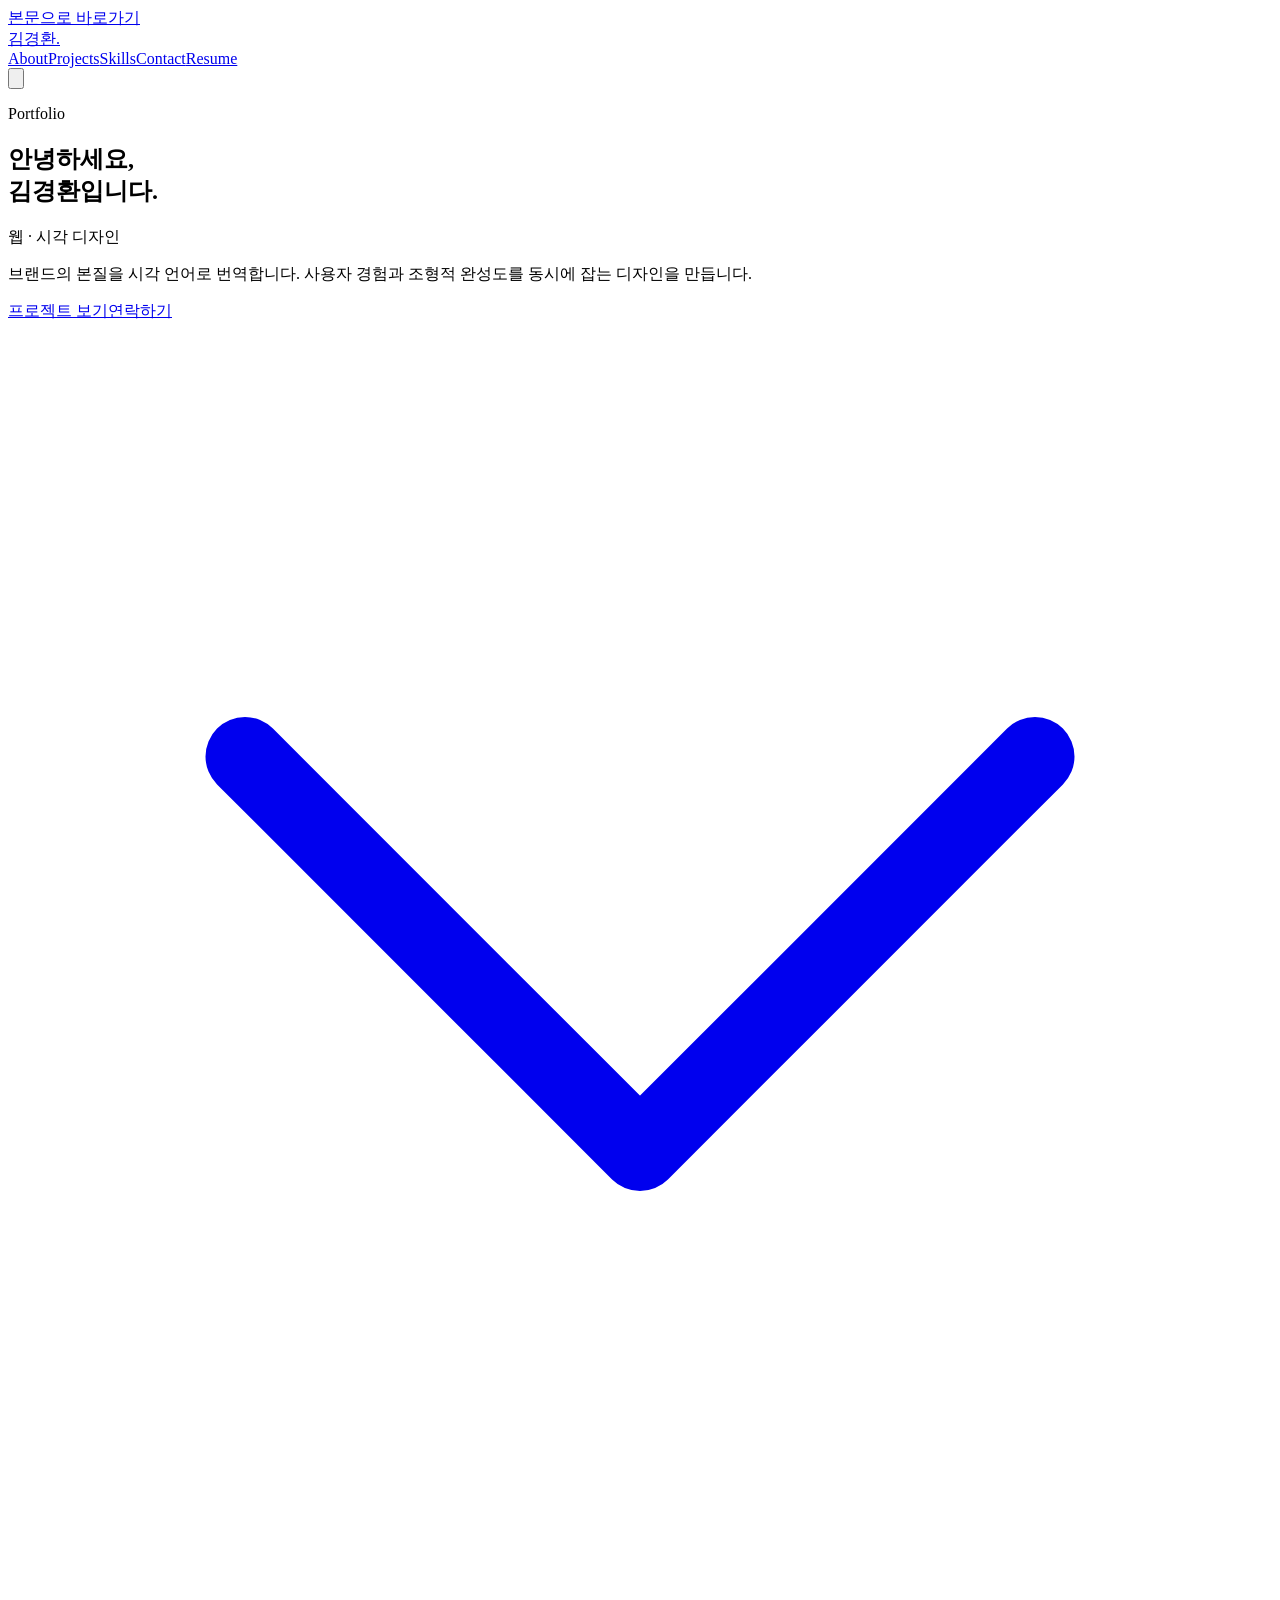
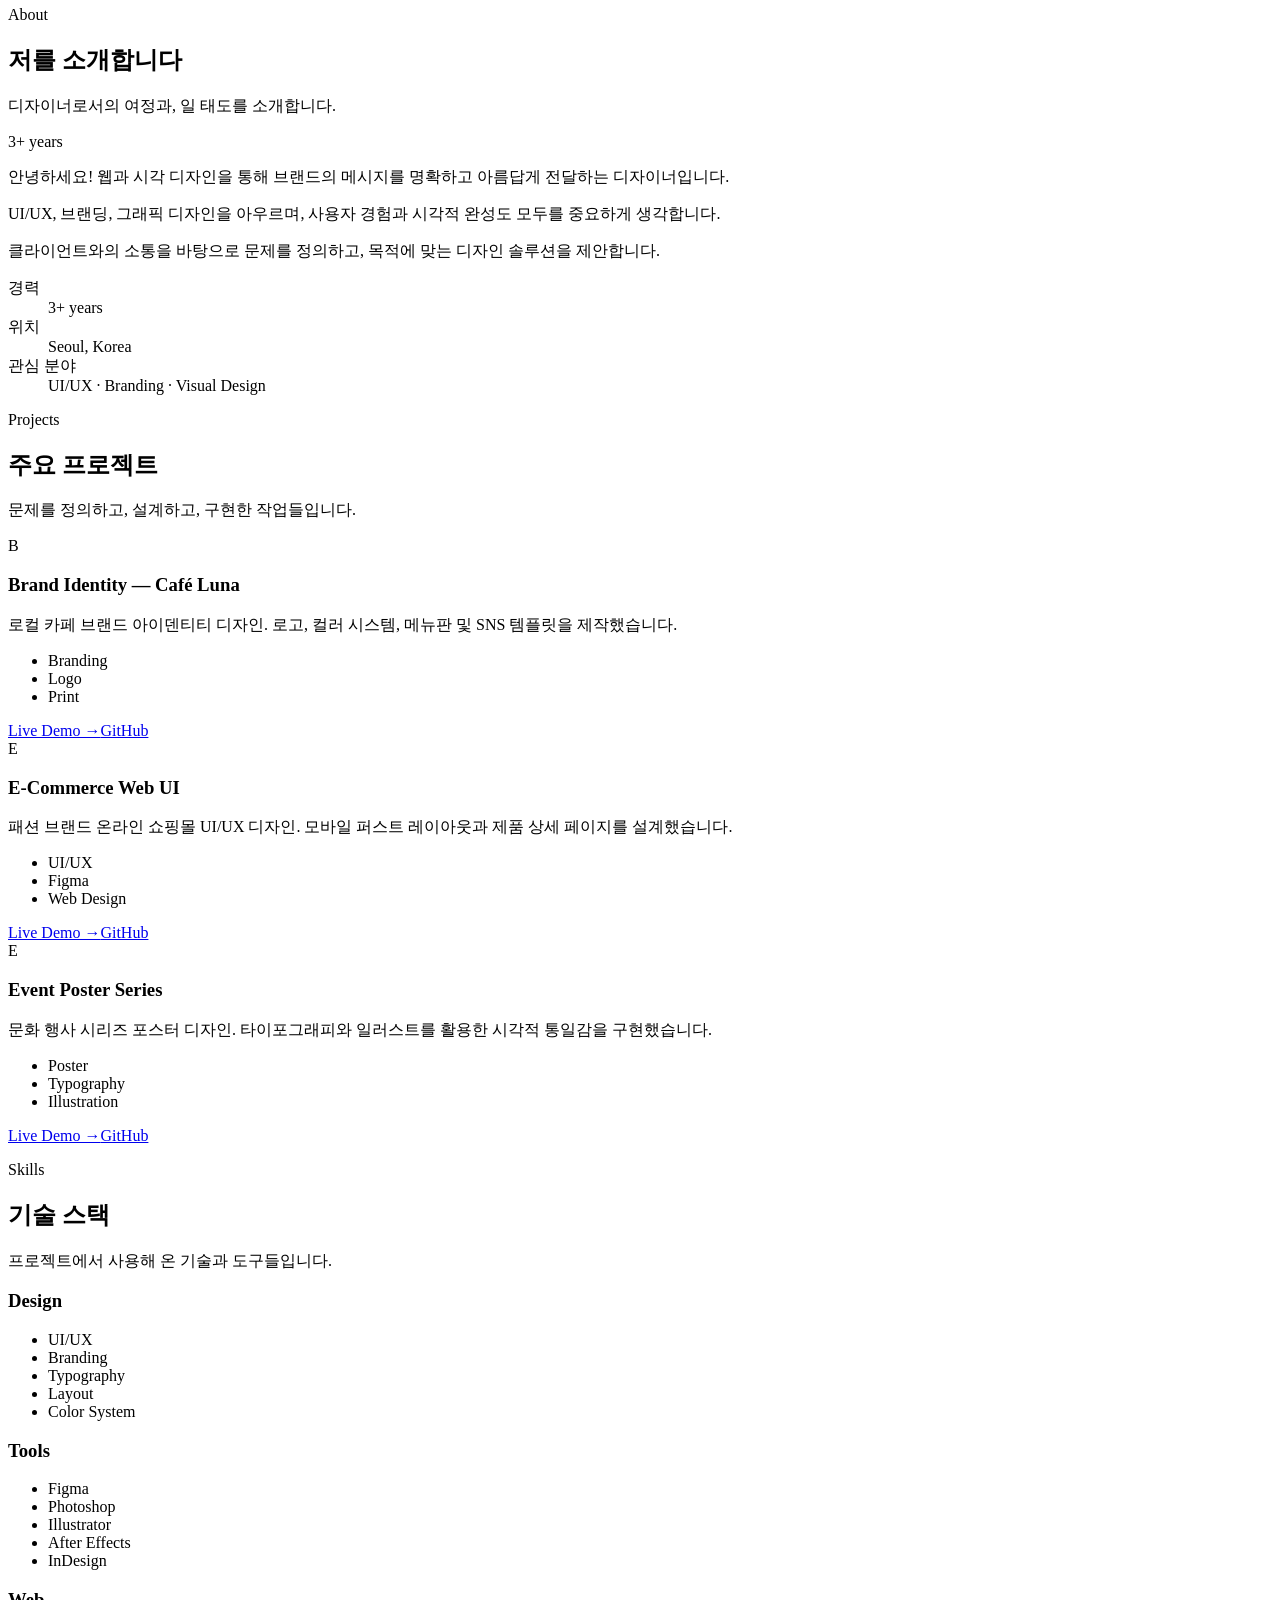
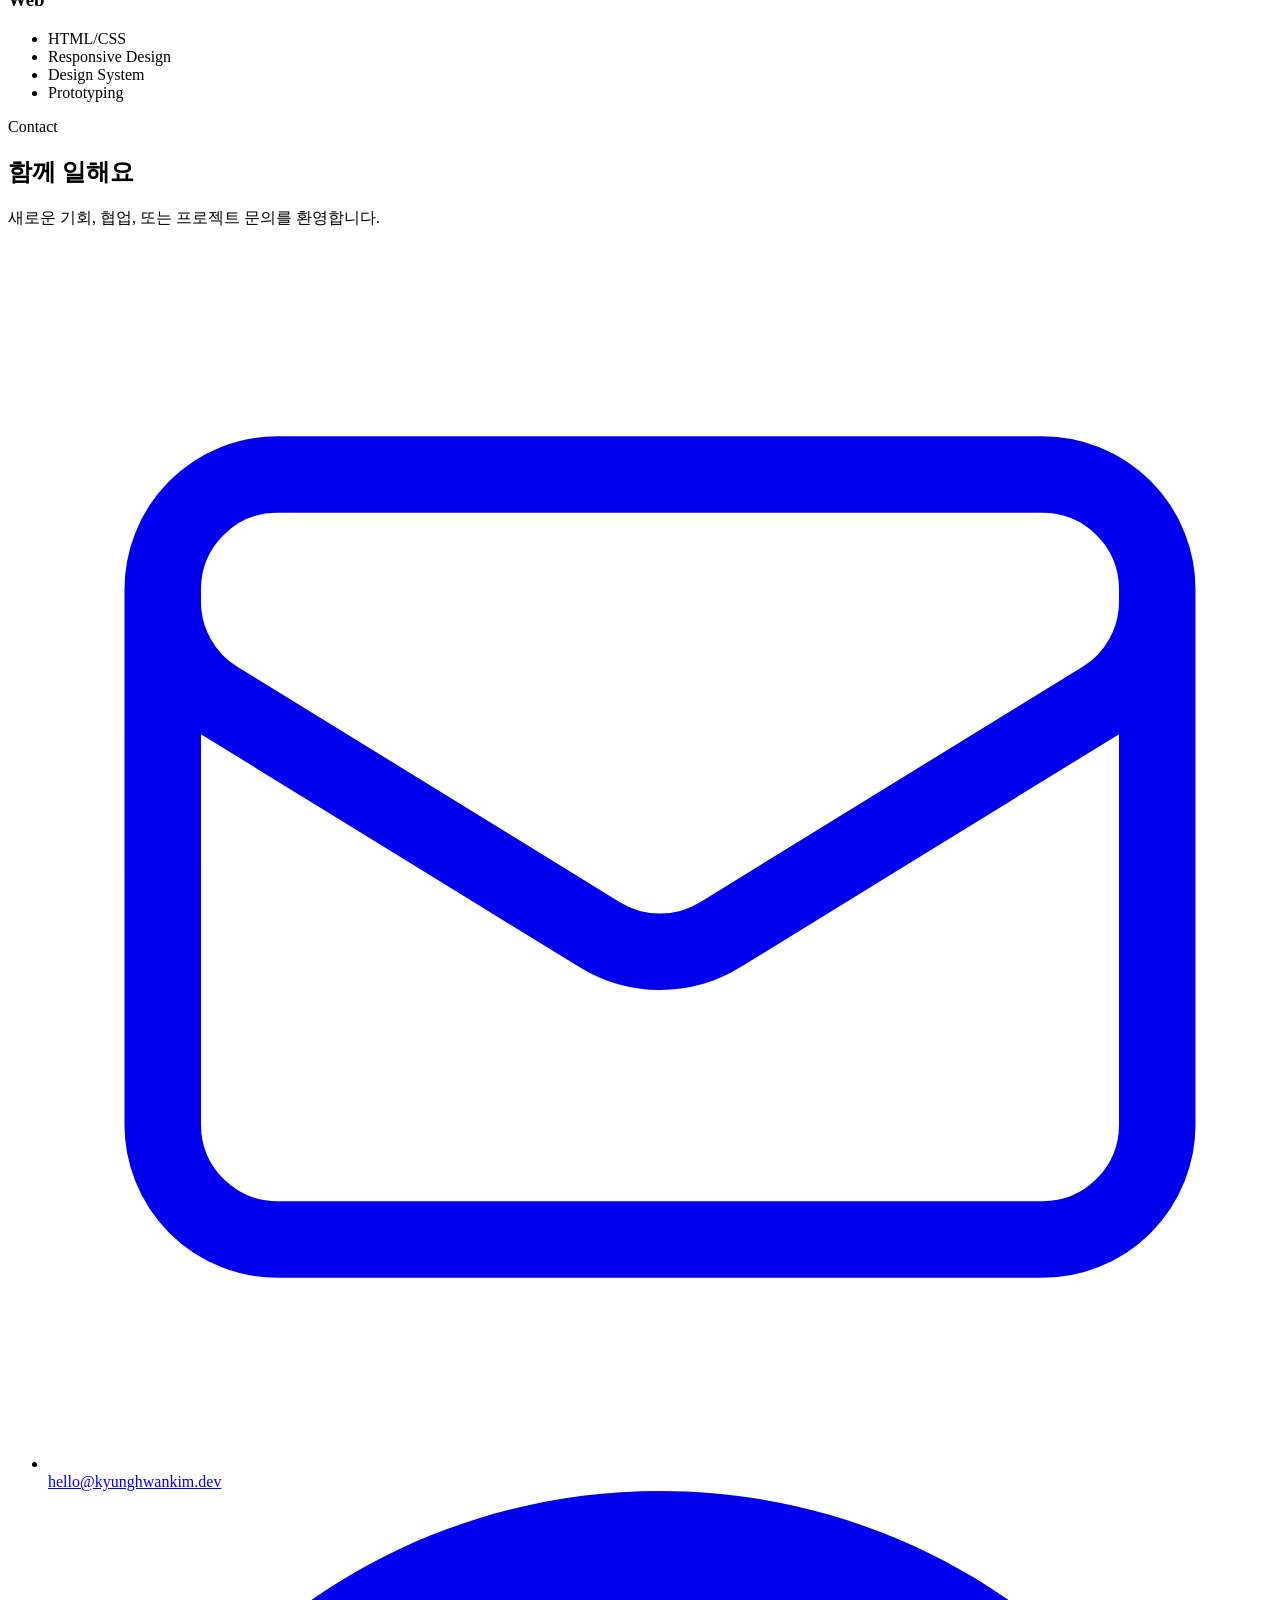
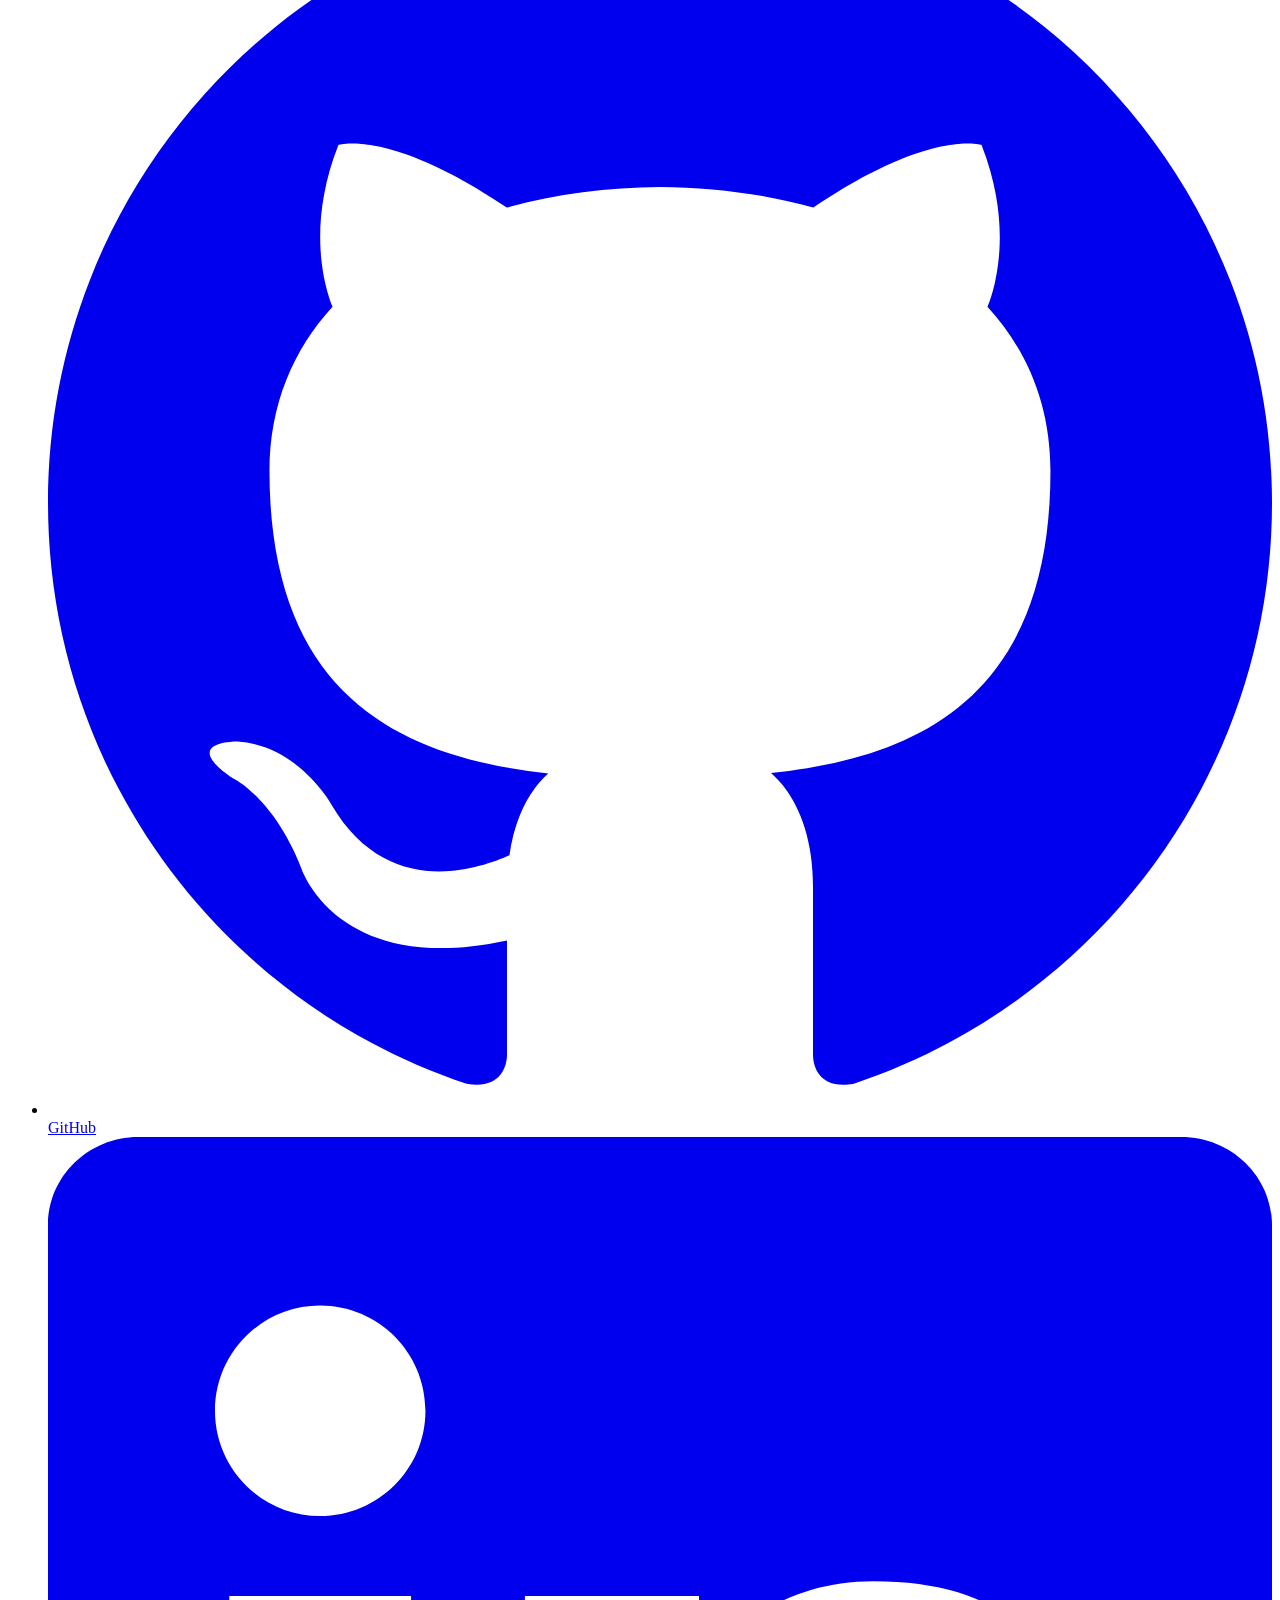
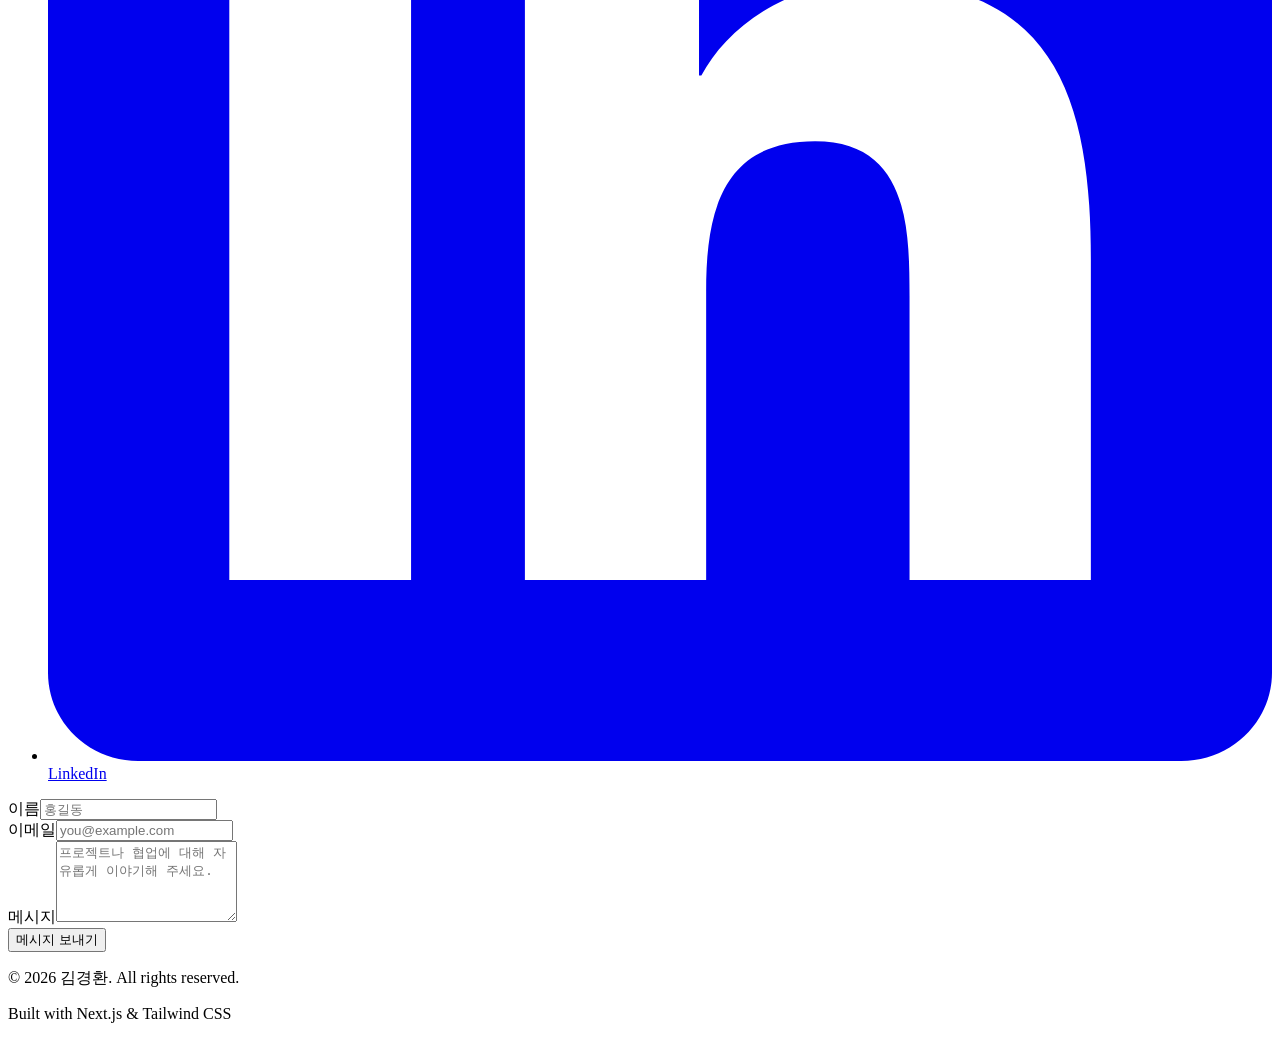
==== .next/server/app/index.html @ 9ca4478a "feat: add skip-nav and focus-visible styles for accessibility - Add skip-navigation link that appear" ====
<!DOCTYPE html><html lang="ko" class="geist_a71539c9-module__T19VSG__variable geist_mono_8d43a2aa-module__8Li5zG__variable scroll-smooth antialiased"><head><meta charSet="utf-8"/><meta name="viewport" content="width=device-width, initial-scale=1"/><link rel="preload" href="/_next/static/media/797e433ab948586e-s.p.0r6juujl39pe6.woff2" as="font" crossorigin="" type="font/woff2"/><link rel="preload" href="/_next/static/media/caa3a2e1cccd8315-s.p.0wgildi0cnwt9.woff2" as="font" crossorigin="" type="font/woff2"/><link rel="stylesheet" href="/_next/static/chunks/2uyei2fbflvxb.css" data-precedence="next"/><link rel="preload" as="script" fetchPriority="low" href="/_next/static/chunks/1jq4o6yq14o4c.js"/><script src="/_next/static/chunks/2ckqm4grawju5.js" async=""></script><script src="/_next/static/chunks/3rxl-jt3pdxgx.js" async=""></script><script src="/_next/static/chunks/turbopack-0d8oeaxqa4-xi.js" async=""></script><script src="/_next/static/chunks/158myu8e_yme3.js" async=""></script><script src="/_next/static/chunks/2ubttc3rch0x4.js" async=""></script><meta name="next-size-adjust" content=""/><title>김경환 | 웹 · 시각 디자인</title><meta name="description" content="브랜드의 본질을 시각 언어로 번역합니다. 사용자 경험과 조형적 완성도를 동시에 잡는 디자인을 만듭니다."/><link rel="icon" href="/favicon.ico?favicon.2vob68tjqpejf.ico" sizes="256x256" type="image/x-icon"/><script src="/_next/static/chunks/0cz1d0mv5g_q7.js" noModule=""></script></head><body class="min-h-screen bg-background text-foreground"><div hidden=""><!--$--><!--/$--></div><a href="#main-content" class="skip-nav">본문으로 바로가기</a><header class="fixed inset-x-0 top-0 z-50 transition-all duration-300 bg-transparent"><div class="mx-auto flex max-w-6xl items-center justify-between px-6 py-4"><a href="#" class="text-lg font-semibold tracking-tight text-white">김경환<span class="text-accent">.</span></a><nav class="hidden items-center gap-8 md:flex"><a href="#about" class="text-sm text-zinc-400 transition-colors hover:text-white">About</a><a href="#projects" class="text-sm text-zinc-400 transition-colors hover:text-white">Projects</a><a href="#skills" class="text-sm text-zinc-400 transition-colors hover:text-white">Skills</a><a href="#contact" class="text-sm text-zinc-400 transition-colors hover:text-white">Contact</a><a href="#" class="rounded-full bg-accent px-4 py-2 text-sm font-medium text-black transition-colors hover:bg-accent-hover">Resume</a></nav><button type="button" aria-label="메인 메뉴 열기" aria-expanded="false" class="rounded-lg p-2 text-zinc-300 md:hidden"><svg xmlns="http://www.w3.org/2000/svg" fill="none" viewBox="0 0 24 24" stroke-width="1.5" stroke="currentColor" class="h-6 w-6"><path stroke-linecap="round" stroke-linejoin="round" d="M3.75 6.75h16.5M3.75 12h16.5m-16.5 5.25h16.5"></path></svg></button></div></header><main id="main-content"><section class="relative flex min-h-screen items-center overflow-hidden px-6 pt-24"><div class="pointer-events-none absolute inset-0"><div class="absolute -left-32 top-20 h-72 w-72 rounded-full bg-emerald-500/10 blur-3xl"></div><div class="absolute bottom-20 right-0 h-96 w-96 rounded-full bg-cyan-500/10 blur-3xl"></div><div class="absolute inset-0 opacity-[0.03]" style="background-image:linear-gradient(rgba(255,255,255,.08) 1px, transparent 1px), linear-gradient(90deg, rgba(255,255,255,.08) 1px, transparent 1px);background-size:64px 64px"></div></div><div class="relative mx-auto max-w-6xl"><p class="mb-4 text-sm font-medium uppercase tracking-[0.2em] text-accent">Portfolio</p><h1 class="max-w-3xl text-5xl font-bold leading-tight tracking-tight text-white sm:text-6xl lg:text-7xl">안녕하세요,<br/><span class="bg-gradient-to-r from-emerald-300 to-cyan-300 bg-clip-text text-transparent">김경환</span>입니다.</h1><p class="mt-2 text-2xl font-medium text-zinc-300 sm:text-3xl">웹 · 시각 디자인</p><p class="mt-6 max-w-xl text-lg leading-relaxed text-zinc-400">브랜드의 본질을 시각 언어로 번역합니다. 사용자 경험과 조형적 완성도를 동시에 잡는 디자인을 만듭니다.</p><div class="mt-10 flex flex-wrap gap-4"><a href="#projects" class="rounded-full bg-accent px-6 py-3 text-sm font-semibold text-black transition-all hover:bg-accent-hover hover:shadow-lg hover:shadow-emerald-500/25">프로젝트 보기</a><a href="#contact" class="rounded-full border border-border px-6 py-3 text-sm font-semibold text-white transition-all hover:border-white/30 hover:bg-surface">연락하기</a></div></div><a href="#about" class="absolute bottom-8 left-1/2 -translate-x-1/2 text-zinc-500 transition-colors hover:text-zinc-300" aria-label="아래로 스크롤"><svg xmlns="http://www.w3.org/2000/svg" fill="none" viewBox="0 0 24 24" stroke-width="1.5" stroke="currentColor" class="h-6 w-6 animate-bounce"><path stroke-linecap="round" stroke-linejoin="round" d="M19.5 8.25l-7.5 7.5-7.5-7.5"></path></svg></a></section><section id="about" class="px-6 py-24"><div class="mx-auto max-w-6xl"><div class="max-w-2xl"><p class="text-sm font-medium uppercase tracking-[0.2em] text-emerald-400">About</p><h2 class="mt-3 text-3xl font-bold tracking-tight text-white sm:text-4xl">저를 소개합니다</h2><p class="mt-3 text-zinc-400">디자이너로서의 여정과, 일 태도를 소개합니다.</p></div><div class="mt-12 grid gap-12 lg:grid-cols-[1fr_1.2fr] lg:items-start"><div class="relative"><div class="aspect-square max-w-sm overflow-hidden rounded-2xl border border-white/10 bg-gradient-to-br from-emerald-500/20 to-cyan-500/10"><div class="flex h-full items-center justify-center"><span class="text-7xl font-bold tracking-tighter text-white/20">3+ years</span></div></div><div class="absolute -bottom-4 -right-4 -z-10 h-full w-full rounded-2xl border border-emerald-500/20"></div></div><div><div class="space-y-4 text-zinc-400 leading-relaxed"><p>안녕하세요! 웹과 시각 디자인을 통해 브랜드의 메시지를 명확하고 아름답게 전달하는 디자이너입니다.</p><p>UI/UX, 브랜딩, 그래픽 디자인을 아우르며, 사용자 경험과 시각적 완성도 모두를 중요하게 생각합니다.</p><p>클라이언트와의 소통을 바탕으로 문제를 정의하고, 목적에 맞는 디자인 솔루션을 제안합니다.</p></div><dl class="mt-10 grid gap-4 sm:grid-cols-3"><div class="rounded-xl border border-white/10 bg-surface p-4 transition-colors hover:border-white/15"><dt class="text-xs uppercase tracking-wider text-zinc-500">경력</dt><dd class="mt-1 font-semibold text-white">3+ years</dd></div><div class="rounded-xl border border-white/10 bg-surface p-4 transition-colors hover:border-white/15"><dt class="text-xs uppercase tracking-wider text-zinc-500">위치</dt><dd class="mt-1 font-semibold text-white">Seoul, Korea</dd></div><div class="rounded-xl border border-white/10 bg-surface p-4 transition-colors hover:border-white/15"><dt class="text-xs uppercase tracking-wider text-zinc-500">관심 분야</dt><dd class="mt-1 font-semibold text-white">UI/UX · Branding · Visual Design</dd></div></dl></div></div></div></section><section id="projects" class="px-6 py-24"><div class="mx-auto max-w-6xl"><div class="max-w-2xl"><p class="text-sm font-medium uppercase tracking-[0.2em] text-accent">Projects</p><h2 class="mt-3 text-3xl font-bold tracking-tight text-white sm:text-4xl">주요 프로젝트</h2><p class="mt-3 text-zinc-400">문제를 정의하고, 설계하고, 구현한 작업들입니다.</p></div><div class="mt-12 grid gap-6 md:grid-cols-2 lg:grid-cols-3"><article class="group flex flex-col rounded-2xl border border-border bg-surface transition-all hover:border-border-hover hover:bg-surface-hover"><div class="relative mb-4 h-40 overflow-hidden rounded-xl bg-gradient-to-br from-emerald-500/20 to-teal-500/10"><div class="flex h-full items-center justify-center text-4xl font-bold tracking-tighter text-white/10">B</div></div><div class="flex flex-1 flex-col px-1"><h3 class="text-xl font-semibold text-white">Brand Identity — Café Luna</h3><p class="mt-3 flex-1 text-sm leading-relaxed text-zinc-400">로컬 카페 브랜드 아이덴티티 디자인. 로고, 컬러 시스템, 메뉴판 및 SNS 템플릿을 제작했습니다.</p><ul class="mt-4 flex flex-wrap gap-2"><li class="rounded-full bg-accent/10 px-3 py-1 text-xs font-medium text-accent">Branding</li><li class="rounded-full bg-accent/10 px-3 py-1 text-xs font-medium text-accent">Logo</li><li class="rounded-full bg-accent/10 px-3 py-1 text-xs font-medium text-accent">Print</li></ul><div class="mt-6 flex gap-4 text-sm"><a href="#" class="font-medium text-accent transition-colors hover:text-accent-hover">Live Demo →</a><a href="#" class="text-zinc-500 transition-colors hover:text-zinc-300">GitHub</a></div></div></article><article class="group flex flex-col rounded-2xl border border-border bg-surface transition-all hover:border-border-hover hover:bg-surface-hover"><div class="relative mb-4 h-40 overflow-hidden rounded-xl bg-gradient-to-br from-violet-500/20 to-indigo-500/10"><div class="flex h-full items-center justify-center text-4xl font-bold tracking-tighter text-white/10">E</div></div><div class="flex flex-1 flex-col px-1"><h3 class="text-xl font-semibold text-white">E-Commerce Web UI</h3><p class="mt-3 flex-1 text-sm leading-relaxed text-zinc-400">패션 브랜드 온라인 쇼핑몰 UI/UX 디자인. 모바일 퍼스트 레이아웃과 제품 상세 페이지를 설계했습니다.</p><ul class="mt-4 flex flex-wrap gap-2"><li class="rounded-full bg-accent/10 px-3 py-1 text-xs font-medium text-accent">UI/UX</li><li class="rounded-full bg-accent/10 px-3 py-1 text-xs font-medium text-accent">Figma</li><li class="rounded-full bg-accent/10 px-3 py-1 text-xs font-medium text-accent">Web Design</li></ul><div class="mt-6 flex gap-4 text-sm"><a href="#" class="font-medium text-accent transition-colors hover:text-accent-hover">Live Demo →</a><a href="#" class="text-zinc-500 transition-colors hover:text-zinc-300">GitHub</a></div></div></article><article class="group flex flex-col rounded-2xl border border-border bg-surface transition-all hover:border-border-hover hover:bg-surface-hover"><div class="relative mb-4 h-40 overflow-hidden rounded-xl bg-gradient-to-br from-orange-500/20 to-rose-500/10"><div class="flex h-full items-center justify-center text-4xl font-bold tracking-tighter text-white/10">E</div></div><div class="flex flex-1 flex-col px-1"><h3 class="text-xl font-semibold text-white">Event Poster Series</h3><p class="mt-3 flex-1 text-sm leading-relaxed text-zinc-400">문화 행사 시리즈 포스터 디자인. 타이포그래피와 일러스트를 활용한 시각적 통일감을 구현했습니다.</p><ul class="mt-4 flex flex-wrap gap-2"><li class="rounded-full bg-accent/10 px-3 py-1 text-xs font-medium text-accent">Poster</li><li class="rounded-full bg-accent/10 px-3 py-1 text-xs font-medium text-accent">Typography</li><li class="rounded-full bg-accent/10 px-3 py-1 text-xs font-medium text-accent">Illustration</li></ul><div class="mt-6 flex gap-4 text-sm"><a href="#" class="font-medium text-accent transition-colors hover:text-accent-hover">Live Demo →</a><a href="#" class="text-zinc-500 transition-colors hover:text-zinc-300">GitHub</a></div></div></article></div></div></section><section id="skills" class="px-6 py-24"><div class="mx-auto max-w-6xl"><div class="max-w-2xl"><p class="text-sm font-medium uppercase tracking-[0.2em] text-emerald-400">Skills</p><h2 class="mt-3 text-3xl font-bold tracking-tight text-white sm:text-4xl">기술 스택</h2><p class="mt-3 text-zinc-400">프로젝트에서 사용해 온 기술과 도구들입니다.</p></div><div class="mt-12 grid gap-6 md:grid-cols-3"><div class="rounded-2xl border border-white/10 bg-white/[0.03] p-6"><h3 class="text-lg font-semibold text-white">Design</h3><ul class="mt-4 flex flex-wrap gap-2"><li class="rounded-lg border border-white/10 bg-[#0b0f14] px-3 py-2 text-sm text-zinc-300">UI/UX</li><li class="rounded-lg border border-white/10 bg-[#0b0f14] px-3 py-2 text-sm text-zinc-300">Branding</li><li class="rounded-lg border border-white/10 bg-[#0b0f14] px-3 py-2 text-sm text-zinc-300">Typography</li><li class="rounded-lg border border-white/10 bg-[#0b0f14] px-3 py-2 text-sm text-zinc-300">Layout</li><li class="rounded-lg border border-white/10 bg-[#0b0f14] px-3 py-2 text-sm text-zinc-300">Color System</li></ul></div><div class="rounded-2xl border border-white/10 bg-white/[0.03] p-6"><h3 class="text-lg font-semibold text-white">Tools</h3><ul class="mt-4 flex flex-wrap gap-2"><li class="rounded-lg border border-white/10 bg-[#0b0f14] px-3 py-2 text-sm text-zinc-300">Figma</li><li class="rounded-lg border border-white/10 bg-[#0b0f14] px-3 py-2 text-sm text-zinc-300">Photoshop</li><li class="rounded-lg border border-white/10 bg-[#0b0f14] px-3 py-2 text-sm text-zinc-300">Illustrator</li><li class="rounded-lg border border-white/10 bg-[#0b0f14] px-3 py-2 text-sm text-zinc-300">After Effects</li><li class="rounded-lg border border-white/10 bg-[#0b0f14] px-3 py-2 text-sm text-zinc-300">InDesign</li></ul></div><div class="rounded-2xl border border-white/10 bg-white/[0.03] p-6"><h3 class="text-lg font-semibold text-white">Web</h3><ul class="mt-4 flex flex-wrap gap-2"><li class="rounded-lg border border-white/10 bg-[#0b0f14] px-3 py-2 text-sm text-zinc-300">HTML/CSS</li><li class="rounded-lg border border-white/10 bg-[#0b0f14] px-3 py-2 text-sm text-zinc-300">Responsive Design</li><li class="rounded-lg border border-white/10 bg-[#0b0f14] px-3 py-2 text-sm text-zinc-300">Design System</li><li class="rounded-lg border border-white/10 bg-[#0b0f14] px-3 py-2 text-sm text-zinc-300">Prototyping</li></ul></div></div></div></section><section id="contact" class="px-6 py-24"><div class="mx-auto max-w-6xl"><div class="grid gap-12 lg:grid-cols-2"><div><p class="text-sm font-medium uppercase tracking-[0.2em] text-accent">Contact</p><h2 class="mt-3 text-3xl font-bold tracking-tight text-white sm:text-4xl">함께 일해요</h2><p class="mt-3 text-zinc-400">새로운 기회, 협업, 또는 프로젝트 문의를 환영합니다.</p><ul class="mt-8 space-y-4"><li><a href="mailto:hello@kyunghwankim.dev" class="flex items-center gap-3 text-zinc-300 transition-colors hover:text-accent"><span class="flex h-10 w-10 items-center justify-center rounded-lg border border-border bg-surface"><svg class="h-4 w-4" fill="none" viewBox="0 0 24 24" stroke-width="1.5" stroke="currentColor"><path stroke-linecap="round" stroke-linejoin="round" d="M21.75 6.75v10.5a2.25 2.25 0 01-2.25 2.25h-15a2.25 2.25 0 01-2.25-2.25V6.75m19.5 0A2.25 2.25 0 0019.5 4.5h-15a2.25 2.25 0 00-2.25 2.25m19.5 0v.243a2.25 2.25 0 01-1.07 1.916l-7.5 4.615a2.25 2.25 0 01-2.36 0L3.32 8.91a2.25 2.25 0 01-1.07-1.916V6.75"></path></svg></span>hello@kyunghwankim.dev</a></li><li><a href="https://github.com" target="_blank" rel="noopener noreferrer" class="flex items-center gap-3 text-zinc-300 transition-colors hover:text-accent"><span class="flex h-10 w-10 items-center justify-center rounded-lg border border-border bg-surface"><svg class="h-5 w-5" fill="currentColor" viewBox="0 0 24 24"><path d="M12 0c-6.626 0-12 5.373-12 12 0 5.302 3.438 9.8 8.207 11.387.599.111.793-.261.793-.577v-2.234c-3.338.726-4.033-1.416-4.033-1.416-.546-1.387-1.333-1.756-1.333-1.756-1.089-.745.083-.729.083-.729 1.205.084 1.839 1.237 1.839 1.237 1.07 1.834 2.807 1.304 3.492.997.107-.775.418-1.305.762-1.604-2.665-.305-5.467-1.334-5.467-5.931 0-1.311.469-2.381 1.236-3.221-.124-.303-.535-1.524.117-3.176 0 0 1.008-.322 3.301 1.23.957-.266 1.983-.399 3.003-.404 1.02.005 2.047.138 3.006.404 2.291-1.552 3.297-1.23 3.297-1.23.653 1.653.242 2.874.118 3.176.77.84 1.235 1.911 1.235 3.221 0 4.609-2.807 5.624-5.479 5.921.43.372.823 1.102.823 2.222v3.293c0 .319.192.694.801.576 4.765-1.589 8.199-6.086 8.199-11.386 0-6.627-5.373-12-12-12z"></path></svg></span>GitHub</a></li><li><a href="https://linkedin.com/in/kyunghwankim" target="_blank" rel="noopener noreferrer" class="flex items-center gap-3 text-zinc-300 transition-colors hover:text-accent"><span class="flex h-10 w-10 items-center justify-center rounded-lg border border-border bg-surface"><svg class="h-4 w-4" fill="currentColor" viewBox="0 0 24 24"><path d="M20.447 20.452h-3.554v-5.569c0-1.328-.027-3.037-1.852-3.037-1.853 0-2.136 1.445-2.136 2.939v5.667H9.351V9h3.414v1.561h.046c.477-.9 1.637-1.85 3.37-1.85 3.601 0 4.267 2.37 4.267 5.455v6.286zM5.337 7.433c-1.144 0-2.063-.926-2.063-2.065 0-1.138.92-2.063 2.063-2.063 1.14 0 2.064.925 2.064 2.063 0 1.139-.925 2.065-2.064 2.065zm1.782 13.019H3.555V9h3.564v11.452zM22.225 0H1.771C.792 0 0 .774 0 1.729v20.542C0 23.227.792 24 1.771 24h20.451C23.2 24 24 23.227 24 22.271V1.729C24 .774 23.2 0 22.222 0h.003z"></path></svg></span>LinkedIn</a></li></ul></div><form class="rounded-2xl border border-border bg-surface p-6 sm:p-8"><div class="space-y-5"><div><label for="name" class="block text-sm text-zinc-400">이름</label><input id="name" required="" class="mt-2 w-full rounded-lg border border-border bg-background px-4 py-3 text-white outline-none transition-colors focus:border-accent/50 focus:ring-1 focus:ring-accent/50" placeholder="홍길동" name="name"/></div><div><label for="email" class="block text-sm text-zinc-400">이메일</label><input id="email" type="email" required="" class="mt-2 w-full rounded-lg border border-border bg-background px-4 py-3 text-white outline-none transition-colors focus:border-accent/50 focus:ring-1 focus:ring-accent/50" placeholder="you@example.com" name="email"/></div><div><label for="message" class="block text-sm text-zinc-400">메시지</label><textarea id="message" name="message" required="" rows="5" class="mt-2 w-full resize-none rounded-lg border border-border bg-background px-4 py-3 text-white outline-none transition-colors focus:border-accent/50 focus:ring-1 focus:ring-accent/50" placeholder="프로젝트나 협업에 대해 자유롭게 이야기해 주세요."></textarea></div></div><button type="submit" class="mt-6 w-full rounded-full bg-accent py-3 text-sm font-semibold text-black transition-all hover:bg-accent-hover disabled:cursor-not-allowed disabled:opacity-60">메시지 보내기</button></form></div></div></section></main><footer class="border-t border-white/10 px-6 py-8"><div class="mx-auto flex max-w-6xl flex-col items-center justify-between gap-4 text-sm text-zinc-500 sm:flex-row"><p>© <!-- -->2026<!-- --> <!-- -->김경환<!-- -->. All rights reserved.</p><p>Built with Next.js &amp; Tailwind CSS</p></div></footer><!--$--><!--/$--><script src="/_next/static/chunks/1jq4o6yq14o4c.js" id="_R_" async=""></script><script>(self.__next_f=self.__next_f||[]).push([0])</script><script>self.__next_f.push([1,"1:\"$Sreact.fragment\"\n2:I[39756,[\"/_next/static/chunks/158myu8e_yme3.js\"],\"default\"]\n3:I[37457,[\"/_next/static/chunks/158myu8e_yme3.js\"],\"default\"]\n4:I[2971,[\"/_next/static/chunks/158myu8e_yme3.js\",\"/_next/static/chunks/2ubttc3rch0x4.js\"],\"default\"]\ne:I[68027,[\"/_next/static/chunks/158myu8e_yme3.js\"],\"default\",1]\n:HL[\"/_next/static/chunks/2uyei2fbflvxb.css\",\"style\"]\n:HL[\"/_next/static/media/797e433ab948586e-s.p.0r6juujl39pe6.woff2\",\"font\",{\"crossOrigin\":\"\",\"type\":\"font/woff2\"}]\n:HL[\"/_next/static/media/caa3a2e1cccd8315-s.p.0wgildi0cnwt9.woff2\",\"font\",{\"crossOrigin\":\"\",\"type\":\"font/woff2\"}]\n"])</script><script>self.__next_f.push([1,"0:{\"P\":null,\"c\":[\"\",\"\"],\"q\":\"\",\"i\":false,\"f\":[[[\"\",{\"children\":[\"__PAGE__\",{}]},\"$undefined\",\"$undefined\",16],[[\"$\",\"$1\",\"c\",{\"children\":[[[\"$\",\"link\",\"0\",{\"rel\":\"stylesheet\",\"href\":\"/_next/static/chunks/2uyei2fbflvxb.css\",\"precedence\":\"next\",\"crossOrigin\":\"$undefined\",\"nonce\":\"$undefined\"}],[\"$\",\"script\",\"script-0\",{\"src\":\"/_next/static/chunks/158myu8e_yme3.js\",\"async\":true,\"nonce\":\"$undefined\"}]],[\"$\",\"html\",null,{\"lang\":\"ko\",\"className\":\"geist_a71539c9-module__T19VSG__variable geist_mono_8d43a2aa-module__8Li5zG__variable scroll-smooth antialiased\",\"children\":[\"$\",\"body\",null,{\"className\":\"min-h-screen bg-background text-foreground\",\"children\":[[\"$\",\"a\",null,{\"href\":\"#main-content\",\"className\":\"skip-nav\",\"children\":\"본문으로 바로가기\"}],[\"$\",\"$L2\",null,{\"parallelRouterKey\":\"children\",\"error\":\"$undefined\",\"errorStyles\":\"$undefined\",\"errorScripts\":\"$undefined\",\"template\":[\"$\",\"$L3\",null,{}],\"templateStyles\":\"$undefined\",\"templateScripts\":\"$undefined\",\"notFound\":[[[\"$\",\"title\",null,{\"children\":\"404: This page could not be found.\"}],[\"$\",\"div\",null,{\"style\":{\"fontFamily\":\"system-ui,\\\"Segoe UI\\\",Roboto,Helvetica,Arial,sans-serif,\\\"Apple Color Emoji\\\",\\\"Segoe UI Emoji\\\"\",\"height\":\"100vh\",\"textAlign\":\"center\",\"display\":\"flex\",\"flexDirection\":\"column\",\"alignItems\":\"center\",\"justifyContent\":\"center\"},\"children\":[\"$\",\"div\",null,{\"children\":[[\"$\",\"style\",null,{\"dangerouslySetInnerHTML\":{\"__html\":\"body{color:#000;background:#fff;margin:0}.next-error-h1{border-right:1px solid rgba(0,0,0,.3)}@media (prefers-color-scheme:dark){body{color:#fff;background:#000}.next-error-h1{border-right:1px solid rgba(255,255,255,.3)}}\"}}],[\"$\",\"h1\",null,{\"className\":\"next-error-h1\",\"style\":{\"display\":\"inline-block\",\"margin\":\"0 20px 0 0\",\"padding\":\"0 23px 0 0\",\"fontSize\":24,\"fontWeight\":500,\"verticalAlign\":\"top\",\"lineHeight\":\"49px\"},\"children\":404}],[\"$\",\"div\",null,{\"style\":{\"display\":\"inline-block\"},\"children\":[\"$\",\"h2\",null,{\"style\":{\"fontSize\":14,\"fontWeight\":400,\"lineHeight\":\"49px\",\"margin\":0},\"children\":\"This page could not be found.\"}]}]]}]}]],[]],\"forbidden\":\"$undefined\",\"unauthorized\":\"$undefined\"}]]}]}]]}],{\"children\":[[\"$\",\"$1\",\"c\",{\"children\":[[[\"$\",\"$L4\",null,{}],[\"$\",\"main\",null,{\"id\":\"main-content\",\"children\":[[\"$\",\"section\",null,{\"className\":\"relative flex min-h-screen items-center overflow-hidden px-6 pt-24\",\"children\":[[\"$\",\"div\",null,{\"className\":\"pointer-events-none absolute inset-0\",\"children\":[[\"$\",\"div\",null,{\"className\":\"absolute -left-32 top-20 h-72 w-72 rounded-full bg-emerald-500/10 blur-3xl\"}],[\"$\",\"div\",null,{\"className\":\"absolute bottom-20 right-0 h-96 w-96 rounded-full bg-cyan-500/10 blur-3xl\"}],[\"$\",\"div\",null,{\"className\":\"absolute inset-0 opacity-[0.03]\",\"style\":{\"backgroundImage\":\"linear-gradient(rgba(255,255,255,.08) 1px, transparent 1px), linear-gradient(90deg, rgba(255,255,255,.08) 1px, transparent 1px)\",\"backgroundSize\":\"64px 64px\"}}]]}],[\"$\",\"div\",null,{\"className\":\"relative mx-auto max-w-6xl\",\"children\":[[\"$\",\"p\",null,{\"className\":\"mb-4 text-sm font-medium uppercase tracking-[0.2em] text-accent\",\"children\":\"Portfolio\"}],[\"$\",\"h1\",null,{\"className\":\"max-w-3xl text-5xl font-bold leading-tight tracking-tight text-white sm:text-6xl lg:text-7xl\",\"children\":[\"안녕하세요,\",[\"$\",\"br\",null,{}],[\"$\",\"span\",null,{\"className\":\"bg-gradient-to-r from-emerald-300 to-cyan-300 bg-clip-text text-transparent\",\"children\":\"김경환\"}],\"입니다.\"]}],[\"$\",\"p\",null,{\"className\":\"mt-2 text-2xl font-medium text-zinc-300 sm:text-3xl\",\"children\":\"웹 · 시각 디자인\"}],[\"$\",\"p\",null,{\"className\":\"mt-6 max-w-xl text-lg leading-relaxed text-zinc-400\",\"children\":\"브랜드의 본질을 시각 언어로 번역합니다. 사용자 경험과 조형적 완성도를 동시에 잡는 디자인을 만듭니다.\"}],[\"$\",\"div\",null,{\"className\":\"mt-10 flex flex-wrap gap-4\",\"children\":[[\"$\",\"a\",null,{\"href\":\"#projects\",\"className\":\"rounded-full bg-accent px-6 py-3 text-sm font-semibold text-black transition-all hover:bg-accent-hover hover:shadow-lg hover:shadow-emerald-500/25\",\"children\":\"프로젝트 보기\"}],[\"$\",\"a\",null,{\"href\":\"#contact\",\"className\":\"rounded-full border border-border px-6 py-3 text-sm font-semibold text-white transition-all hover:border-white/30 hover:bg-surface\",\"children\":\"연락하기\"}]]}]]}],[\"$\",\"a\",null,{\"href\":\"#about\",\"className\":\"absolute bottom-8 left-1/2 -translate-x-1/2 text-zinc-500 transition-colors hover:text-zinc-300\",\"aria-label\":\"아래로 스크롤\",\"children\":[\"$\",\"svg\",null,{\"xmlns\":\"http://www.w3.org/2000/svg\",\"fill\":\"none\",\"viewBox\":\"0 0 24 24\",\"strokeWidth\":1.5,\"stroke\":\"currentColor\",\"className\":\"h-6 w-6 animate-bounce\",\"children\":\"$L5\"}]}]]}],\"$L6\",\"$L7\",\"$L8\",\"$L9\"]}],\"$La\"],[\"$Lb\"],\"$Lc\"]}],{},null,false,null]},null,false,null],\"$Ld\",false]],\"m\":\"$undefined\",\"G\":[\"$e\",[\"$Lf\"]],\"S\":true,\"h\":null,\"s\":\"$undefined\",\"l\":\"$undefined\",\"p\":\"$undefined\",\"d\":\"$undefined\",\"b\":\"Wi5wMtmglXUBRGUx3VFQV\"}\n"])</script><script>self.__next_f.push([1,"12:I[75854,[\"/_next/static/chunks/158myu8e_yme3.js\",\"/_next/static/chunks/2ubttc3rch0x4.js\"],\"default\"]\n13:I[97367,[\"/_next/static/chunks/158myu8e_yme3.js\"],\"OutletBoundary\"]\n14:\"$Sreact.suspense\"\n16:I[97367,[\"/_next/static/chunks/158myu8e_yme3.js\"],\"ViewportBoundary\"]\n18:I[97367,[\"/_next/static/chunks/158myu8e_yme3.js\"],\"MetadataBoundary\"]\n5:[\"$\",\"path\",null,{\"strokeLinecap\":\"round\",\"strokeLinejoin\":\"round\",\"d\":\"M19.5 8.25l-7.5 7.5-7.5-7.5\"}]\n"])</script><script>self.__next_f.push([1,"6:[\"$\",\"section\",null,{\"id\":\"about\",\"className\":\"px-6 py-24\",\"children\":[\"$\",\"div\",null,{\"className\":\"mx-auto max-w-6xl\",\"children\":[[\"$\",\"div\",null,{\"className\":\"max-w-2xl\",\"children\":[[\"$\",\"p\",null,{\"className\":\"text-sm font-medium uppercase tracking-[0.2em] text-emerald-400\",\"children\":\"About\"}],[\"$\",\"h2\",null,{\"className\":\"mt-3 text-3xl font-bold tracking-tight text-white sm:text-4xl\",\"children\":\"저를 소개합니다\"}],[\"$\",\"p\",null,{\"className\":\"mt-3 text-zinc-400\",\"children\":\"디자이너로서의 여정과, 일 태도를 소개합니다.\"}]]}],[\"$\",\"div\",null,{\"className\":\"mt-12 grid gap-12 lg:grid-cols-[1fr_1.2fr] lg:items-start\",\"children\":[[\"$\",\"div\",null,{\"className\":\"relative\",\"children\":[[\"$\",\"div\",null,{\"className\":\"aspect-square max-w-sm overflow-hidden rounded-2xl border border-white/10 bg-gradient-to-br from-emerald-500/20 to-cyan-500/10\",\"children\":[\"$\",\"div\",null,{\"className\":\"flex h-full items-center justify-center\",\"children\":[\"$\",\"span\",null,{\"className\":\"text-7xl font-bold tracking-tighter text-white/20\",\"children\":\"3+ years\"}]}]}],[\"$\",\"div\",null,{\"className\":\"absolute -bottom-4 -right-4 -z-10 h-full w-full rounded-2xl border border-emerald-500/20\"}]]}],[\"$\",\"div\",null,{\"children\":[[\"$\",\"div\",null,{\"className\":\"space-y-4 text-zinc-400 leading-relaxed\",\"children\":[[\"$\",\"p\",\"안녕하세요! 웹과 시각 디자인을 통해 브랜드\",{\"children\":\"안녕하세요! 웹과 시각 디자인을 통해 브랜드의 메시지를 명확하고 아름답게 전달하는 디자이너입니다.\"}],[\"$\",\"p\",\"UI/UX, 브랜딩, 그래픽 디자인을 아우르\",{\"children\":\"UI/UX, 브랜딩, 그래픽 디자인을 아우르며, 사용자 경험과 시각적 완성도 모두를 중요하게 생각합니다.\"}],[\"$\",\"p\",\"클라이언트와의 소통을 바탕으로 문제를 정의하\",{\"children\":\"클라이언트와의 소통을 바탕으로 문제를 정의하고, 목적에 맞는 디자인 솔루션을 제안합니다.\"}]]}],[\"$\",\"dl\",null,{\"className\":\"mt-10 grid gap-4 sm:grid-cols-3\",\"children\":[[\"$\",\"div\",\"경력\",{\"className\":\"rounded-xl border border-white/10 bg-surface p-4 transition-colors hover:border-white/15\",\"children\":[[\"$\",\"dt\",null,{\"className\":\"text-xs uppercase tracking-wider text-zinc-500\",\"children\":\"경력\"}],[\"$\",\"dd\",null,{\"className\":\"mt-1 font-semibold text-white\",\"children\":\"3+ years\"}]]}],[\"$\",\"div\",\"위치\",{\"className\":\"rounded-xl border border-white/10 bg-surface p-4 transition-colors hover:border-white/15\",\"children\":[[\"$\",\"dt\",null,{\"className\":\"text-xs uppercase tracking-wider text-zinc-500\",\"children\":\"위치\"}],[\"$\",\"dd\",null,{\"className\":\"mt-1 font-semibold text-white\",\"children\":\"Seoul, Korea\"}]]}],[\"$\",\"div\",\"관심 분야\",{\"className\":\"rounded-xl border border-white/10 bg-surface p-4 transition-colors hover:border-white/15\",\"children\":[[\"$\",\"dt\",null,{\"className\":\"text-xs uppercase tracking-wider text-zinc-500\",\"children\":\"관심 분야\"}],[\"$\",\"dd\",null,{\"className\":\"mt-1 font-semibold text-white\",\"children\":\"UI/UX · Branding · Visual Design\"}]]}]]}]]}]]}]]}]}]\n"])</script><script>self.__next_f.push([1,"7:[\"$\",\"section\",null,{\"id\":\"projects\",\"className\":\"px-6 py-24\",\"children\":[\"$\",\"div\",null,{\"className\":\"mx-auto max-w-6xl\",\"children\":[[\"$\",\"div\",null,{\"className\":\"max-w-2xl\",\"children\":[[\"$\",\"p\",null,{\"className\":\"text-sm font-medium uppercase tracking-[0.2em] text-accent\",\"children\":\"Projects\"}],[\"$\",\"h2\",null,{\"className\":\"mt-3 text-3xl font-bold tracking-tight text-white sm:text-4xl\",\"children\":\"주요 프로젝트\"}],[\"$\",\"p\",null,{\"className\":\"mt-3 text-zinc-400\",\"children\":\"문제를 정의하고, 설계하고, 구현한 작업들입니다.\"}]]}],[\"$\",\"div\",null,{\"className\":\"mt-12 grid gap-6 md:grid-cols-2 lg:grid-cols-3\",\"children\":[[\"$\",\"article\",\"Brand Identity — Café Luna\",{\"className\":\"group flex flex-col rounded-2xl border border-border bg-surface transition-all hover:border-border-hover hover:bg-surface-hover\",\"children\":[[\"$\",\"div\",null,{\"className\":\"relative mb-4 h-40 overflow-hidden rounded-xl bg-gradient-to-br from-emerald-500/20 to-teal-500/10\",\"children\":[\"$\",\"div\",null,{\"className\":\"flex h-full items-center justify-center text-4xl font-bold tracking-tighter text-white/10\",\"children\":\"B\"}]}],[\"$\",\"div\",null,{\"className\":\"flex flex-1 flex-col px-1\",\"children\":[[\"$\",\"h3\",null,{\"className\":\"text-xl font-semibold text-white\",\"children\":\"Brand Identity — Café Luna\"}],[\"$\",\"p\",null,{\"className\":\"mt-3 flex-1 text-sm leading-relaxed text-zinc-400\",\"children\":\"로컬 카페 브랜드 아이덴티티 디자인. 로고, 컬러 시스템, 메뉴판 및 SNS 템플릿을 제작했습니다.\"}],[\"$\",\"ul\",null,{\"className\":\"mt-4 flex flex-wrap gap-2\",\"children\":[[\"$\",\"li\",\"Branding\",{\"className\":\"rounded-full bg-accent/10 px-3 py-1 text-xs font-medium text-accent\",\"children\":\"Branding\"}],[\"$\",\"li\",\"Logo\",{\"className\":\"rounded-full bg-accent/10 px-3 py-1 text-xs font-medium text-accent\",\"children\":\"Logo\"}],[\"$\",\"li\",\"Print\",{\"className\":\"rounded-full bg-accent/10 px-3 py-1 text-xs font-medium text-accent\",\"children\":\"Print\"}]]}],[\"$\",\"div\",null,{\"className\":\"mt-6 flex gap-4 text-sm\",\"children\":[[\"$\",\"a\",null,{\"href\":\"#\",\"className\":\"font-medium text-accent transition-colors hover:text-accent-hover\",\"children\":\"Live Demo →\"}],[\"$\",\"a\",null,{\"href\":\"#\",\"className\":\"text-zinc-500 transition-colors hover:text-zinc-300\",\"children\":\"GitHub\"}]]}]]}]]}],[\"$\",\"article\",\"E-Commerce Web UI\",{\"className\":\"group flex flex-col rounded-2xl border border-border bg-surface transition-all hover:border-border-hover hover:bg-surface-hover\",\"children\":[[\"$\",\"div\",null,{\"className\":\"relative mb-4 h-40 overflow-hidden rounded-xl bg-gradient-to-br from-violet-500/20 to-indigo-500/10\",\"children\":[\"$\",\"div\",null,{\"className\":\"flex h-full items-center justify-center text-4xl font-bold tracking-tighter text-white/10\",\"children\":\"E\"}]}],[\"$\",\"div\",null,{\"className\":\"flex flex-1 flex-col px-1\",\"children\":[[\"$\",\"h3\",null,{\"className\":\"text-xl font-semibold text-white\",\"children\":\"E-Commerce Web UI\"}],[\"$\",\"p\",null,{\"className\":\"mt-3 flex-1 text-sm leading-relaxed text-zinc-400\",\"children\":\"패션 브랜드 온라인 쇼핑몰 UI/UX 디자인. 모바일 퍼스트 레이아웃과 제품 상세 페이지를 설계했습니다.\"}],[\"$\",\"ul\",null,{\"className\":\"mt-4 flex flex-wrap gap-2\",\"children\":[[\"$\",\"li\",\"UI/UX\",{\"className\":\"rounded-full bg-accent/10 px-3 py-1 text-xs font-medium text-accent\",\"children\":\"UI/UX\"}],[\"$\",\"li\",\"Figma\",{\"className\":\"rounded-full bg-accent/10 px-3 py-1 text-xs font-medium text-accent\",\"children\":\"Figma\"}],[\"$\",\"li\",\"Web Design\",{\"className\":\"rounded-full bg-accent/10 px-3 py-1 text-xs font-medium text-accent\",\"children\":\"Web Design\"}]]}],[\"$\",\"div\",null,{\"className\":\"mt-6 flex gap-4 text-sm\",\"children\":[[\"$\",\"a\",null,{\"href\":\"#\",\"className\":\"font-medium text-accent transition-colors hover:text-accent-hover\",\"children\":\"Live Demo →\"}],[\"$\",\"a\",null,{\"href\":\"#\",\"className\":\"text-zinc-500 transition-colors hover:text-zinc-300\",\"children\":\"GitHub\"}]]}]]}]]}],[\"$\",\"article\",\"Event Poster Series\",{\"className\":\"group flex flex-col rounded-2xl border border-border bg-surface transition-all hover:border-border-hover hover:bg-surface-hover\",\"children\":[[\"$\",\"div\",null,{\"className\":\"relative mb-4 h-40 overflow-hidden rounded-xl bg-gradient-to-br from-orange-500/20 to-rose-500/10\",\"children\":\"$L10\"}],\"$L11\"]}]]}]]}]}]\n"])</script><script>self.__next_f.push([1,"8:[\"$\",\"section\",null,{\"id\":\"skills\",\"className\":\"px-6 py-24\",\"children\":[\"$\",\"div\",null,{\"className\":\"mx-auto max-w-6xl\",\"children\":[[\"$\",\"div\",null,{\"className\":\"max-w-2xl\",\"children\":[[\"$\",\"p\",null,{\"className\":\"text-sm font-medium uppercase tracking-[0.2em] text-emerald-400\",\"children\":\"Skills\"}],[\"$\",\"h2\",null,{\"className\":\"mt-3 text-3xl font-bold tracking-tight text-white sm:text-4xl\",\"children\":\"기술 스택\"}],[\"$\",\"p\",null,{\"className\":\"mt-3 text-zinc-400\",\"children\":\"프로젝트에서 사용해 온 기술과 도구들입니다.\"}]]}],[\"$\",\"div\",null,{\"className\":\"mt-12 grid gap-6 md:grid-cols-3\",\"children\":[[\"$\",\"div\",\"Design\",{\"className\":\"rounded-2xl border border-white/10 bg-white/[0.03] p-6\",\"children\":[[\"$\",\"h3\",null,{\"className\":\"text-lg font-semibold text-white\",\"children\":\"Design\"}],[\"$\",\"ul\",null,{\"className\":\"mt-4 flex flex-wrap gap-2\",\"children\":[[\"$\",\"li\",\"UI/UX\",{\"className\":\"rounded-lg border border-white/10 bg-[#0b0f14] px-3 py-2 text-sm text-zinc-300\",\"children\":\"UI/UX\"}],[\"$\",\"li\",\"Branding\",{\"className\":\"rounded-lg border border-white/10 bg-[#0b0f14] px-3 py-2 text-sm text-zinc-300\",\"children\":\"Branding\"}],[\"$\",\"li\",\"Typography\",{\"className\":\"rounded-lg border border-white/10 bg-[#0b0f14] px-3 py-2 text-sm text-zinc-300\",\"children\":\"Typography\"}],[\"$\",\"li\",\"Layout\",{\"className\":\"rounded-lg border border-white/10 bg-[#0b0f14] px-3 py-2 text-sm text-zinc-300\",\"children\":\"Layout\"}],[\"$\",\"li\",\"Color System\",{\"className\":\"rounded-lg border border-white/10 bg-[#0b0f14] px-3 py-2 text-sm text-zinc-300\",\"children\":\"Color System\"}]]}]]}],[\"$\",\"div\",\"Tools\",{\"className\":\"rounded-2xl border border-white/10 bg-white/[0.03] p-6\",\"children\":[[\"$\",\"h3\",null,{\"className\":\"text-lg font-semibold text-white\",\"children\":\"Tools\"}],[\"$\",\"ul\",null,{\"className\":\"mt-4 flex flex-wrap gap-2\",\"children\":[[\"$\",\"li\",\"Figma\",{\"className\":\"rounded-lg border border-white/10 bg-[#0b0f14] px-3 py-2 text-sm text-zinc-300\",\"children\":\"Figma\"}],[\"$\",\"li\",\"Photoshop\",{\"className\":\"rounded-lg border border-white/10 bg-[#0b0f14] px-3 py-2 text-sm text-zinc-300\",\"children\":\"Photoshop\"}],[\"$\",\"li\",\"Illustrator\",{\"className\":\"rounded-lg border border-white/10 bg-[#0b0f14] px-3 py-2 text-sm text-zinc-300\",\"children\":\"Illustrator\"}],[\"$\",\"li\",\"After Effects\",{\"className\":\"rounded-lg border border-white/10 bg-[#0b0f14] px-3 py-2 text-sm text-zinc-300\",\"children\":\"After Effects\"}],[\"$\",\"li\",\"InDesign\",{\"className\":\"rounded-lg border border-white/10 bg-[#0b0f14] px-3 py-2 text-sm text-zinc-300\",\"children\":\"InDesign\"}]]}]]}],[\"$\",\"div\",\"Web\",{\"className\":\"rounded-2xl border border-white/10 bg-white/[0.03] p-6\",\"children\":[[\"$\",\"h3\",null,{\"className\":\"text-lg font-semibold text-white\",\"children\":\"Web\"}],[\"$\",\"ul\",null,{\"className\":\"mt-4 flex flex-wrap gap-2\",\"children\":[[\"$\",\"li\",\"HTML/CSS\",{\"className\":\"rounded-lg border border-white/10 bg-[#0b0f14] px-3 py-2 text-sm text-zinc-300\",\"children\":\"HTML/CSS\"}],[\"$\",\"li\",\"Responsive Design\",{\"className\":\"rounded-lg border border-white/10 bg-[#0b0f14] px-3 py-2 text-sm text-zinc-300\",\"children\":\"Responsive Design\"}],[\"$\",\"li\",\"Design System\",{\"className\":\"rounded-lg border border-white/10 bg-[#0b0f14] px-3 py-2 text-sm text-zinc-300\",\"children\":\"Design System\"}],[\"$\",\"li\",\"Prototyping\",{\"className\":\"rounded-lg border border-white/10 bg-[#0b0f14] px-3 py-2 text-sm text-zinc-300\",\"children\":\"Prototyping\"}]]}]]}]]}]]}]}]\n"])</script><script>self.__next_f.push([1,"9:[\"$\",\"$L12\",null,{}]\na:[\"$\",\"footer\",null,{\"className\":\"border-t border-white/10 px-6 py-8\",\"children\":[\"$\",\"div\",null,{\"className\":\"mx-auto flex max-w-6xl flex-col items-center justify-between gap-4 text-sm text-zinc-500 sm:flex-row\",\"children\":[[\"$\",\"p\",null,{\"children\":[\"© \",2026,\" \",\"김경환\",\". All rights reserved.\"]}],[\"$\",\"p\",null,{\"children\":\"Built with Next.js \u0026 Tailwind CSS\"}]]}]}]\nb:[\"$\",\"script\",\"script-0\",{\"src\":\"/_next/static/chunks/2ubttc3rch0x4.js\",\"async\":true,\"nonce\":\"$undefined\"}]\nc:[\"$\",\"$L13\",null,{\"children\":[\"$\",\"$14\",null,{\"name\":\"Next.MetadataOutlet\",\"children\":\"$@15\"}]}]\nd:[\"$\",\"$1\",\"h\",{\"children\":[null,[\"$\",\"$L16\",null,{\"children\":\"$L17\"}],[\"$\",\"div\",null,{\"hidden\":true,\"children\":[\"$\",\"$L18\",null,{\"children\":[\"$\",\"$14\",null,{\"name\":\"Next.Metadata\",\"children\":\"$L19\"}]}]}],[\"$\",\"meta\",null,{\"name\":\"next-size-adjust\",\"content\":\"\"}]]}]\nf:[\"$\",\"link\",\"0\",{\"rel\":\"stylesheet\",\"href\":\"/_next/static/chunks/2uyei2fbflvxb.css\",\"precedence\":\"next\",\"crossOrigin\":\"$undefined\",\"nonce\":\"$undefined\"}]\n"])</script><script>self.__next_f.push([1,"10:[\"$\",\"div\",null,{\"className\":\"flex h-full items-center justify-center text-4xl font-bold tracking-tighter text-white/10\",\"children\":\"E\"}]\n11:[\"$\",\"div\",null,{\"className\":\"flex flex-1 flex-col px-1\",\"children\":[[\"$\",\"h3\",null,{\"className\":\"text-xl font-semibold text-white\",\"children\":\"Event Poster Series\"}],[\"$\",\"p\",null,{\"className\":\"mt-3 flex-1 text-sm leading-relaxed text-zinc-400\",\"children\":\"문화 행사 시리즈 포스터 디자인. 타이포그래피와 일러스트를 활용한 시각적 통일감을 구현했습니다.\"}],[\"$\",\"ul\",null,{\"className\":\"mt-4 flex flex-wrap gap-2\",\"children\":[[\"$\",\"li\",\"Poster\",{\"className\":\"rounded-full bg-accent/10 px-3 py-1 text-xs font-medium text-accent\",\"children\":\"Poster\"}],[\"$\",\"li\",\"Typography\",{\"className\":\"rounded-full bg-accent/10 px-3 py-1 text-xs font-medium text-accent\",\"children\":\"Typography\"}],[\"$\",\"li\",\"Illustration\",{\"className\":\"rounded-full bg-accent/10 px-3 py-1 text-xs font-medium text-accent\",\"children\":\"Illustration\"}]]}],[\"$\",\"div\",null,{\"className\":\"mt-6 flex gap-4 text-sm\",\"children\":[[\"$\",\"a\",null,{\"href\":\"#\",\"className\":\"font-medium text-accent transition-colors hover:text-accent-hover\",\"children\":\"Live Demo →\"}],[\"$\",\"a\",null,{\"href\":\"#\",\"className\":\"text-zinc-500 transition-colors hover:text-zinc-300\",\"children\":\"GitHub\"}]]}]]}]\n"])</script><script>self.__next_f.push([1,"17:[[\"$\",\"meta\",\"0\",{\"charSet\":\"utf-8\"}],[\"$\",\"meta\",\"1\",{\"name\":\"viewport\",\"content\":\"width=device-width, initial-scale=1\"}]]\n"])</script><script>self.__next_f.push([1,"1a:I[27201,[\"/_next/static/chunks/158myu8e_yme3.js\"],\"IconMark\"]\n15:null\n19:[[\"$\",\"title\",\"0\",{\"children\":\"김경환 | 웹 · 시각 디자인\"}],[\"$\",\"meta\",\"1\",{\"name\":\"description\",\"content\":\"브랜드의 본질을 시각 언어로 번역합니다. 사용자 경험과 조형적 완성도를 동시에 잡는 디자인을 만듭니다.\"}],[\"$\",\"link\",\"2\",{\"rel\":\"icon\",\"href\":\"/favicon.ico?favicon.2vob68tjqpejf.ico\",\"sizes\":\"256x256\",\"type\":\"image/x-icon\"}],[\"$\",\"$L1a\",\"3\",{}]]\n"])</script></body></html>
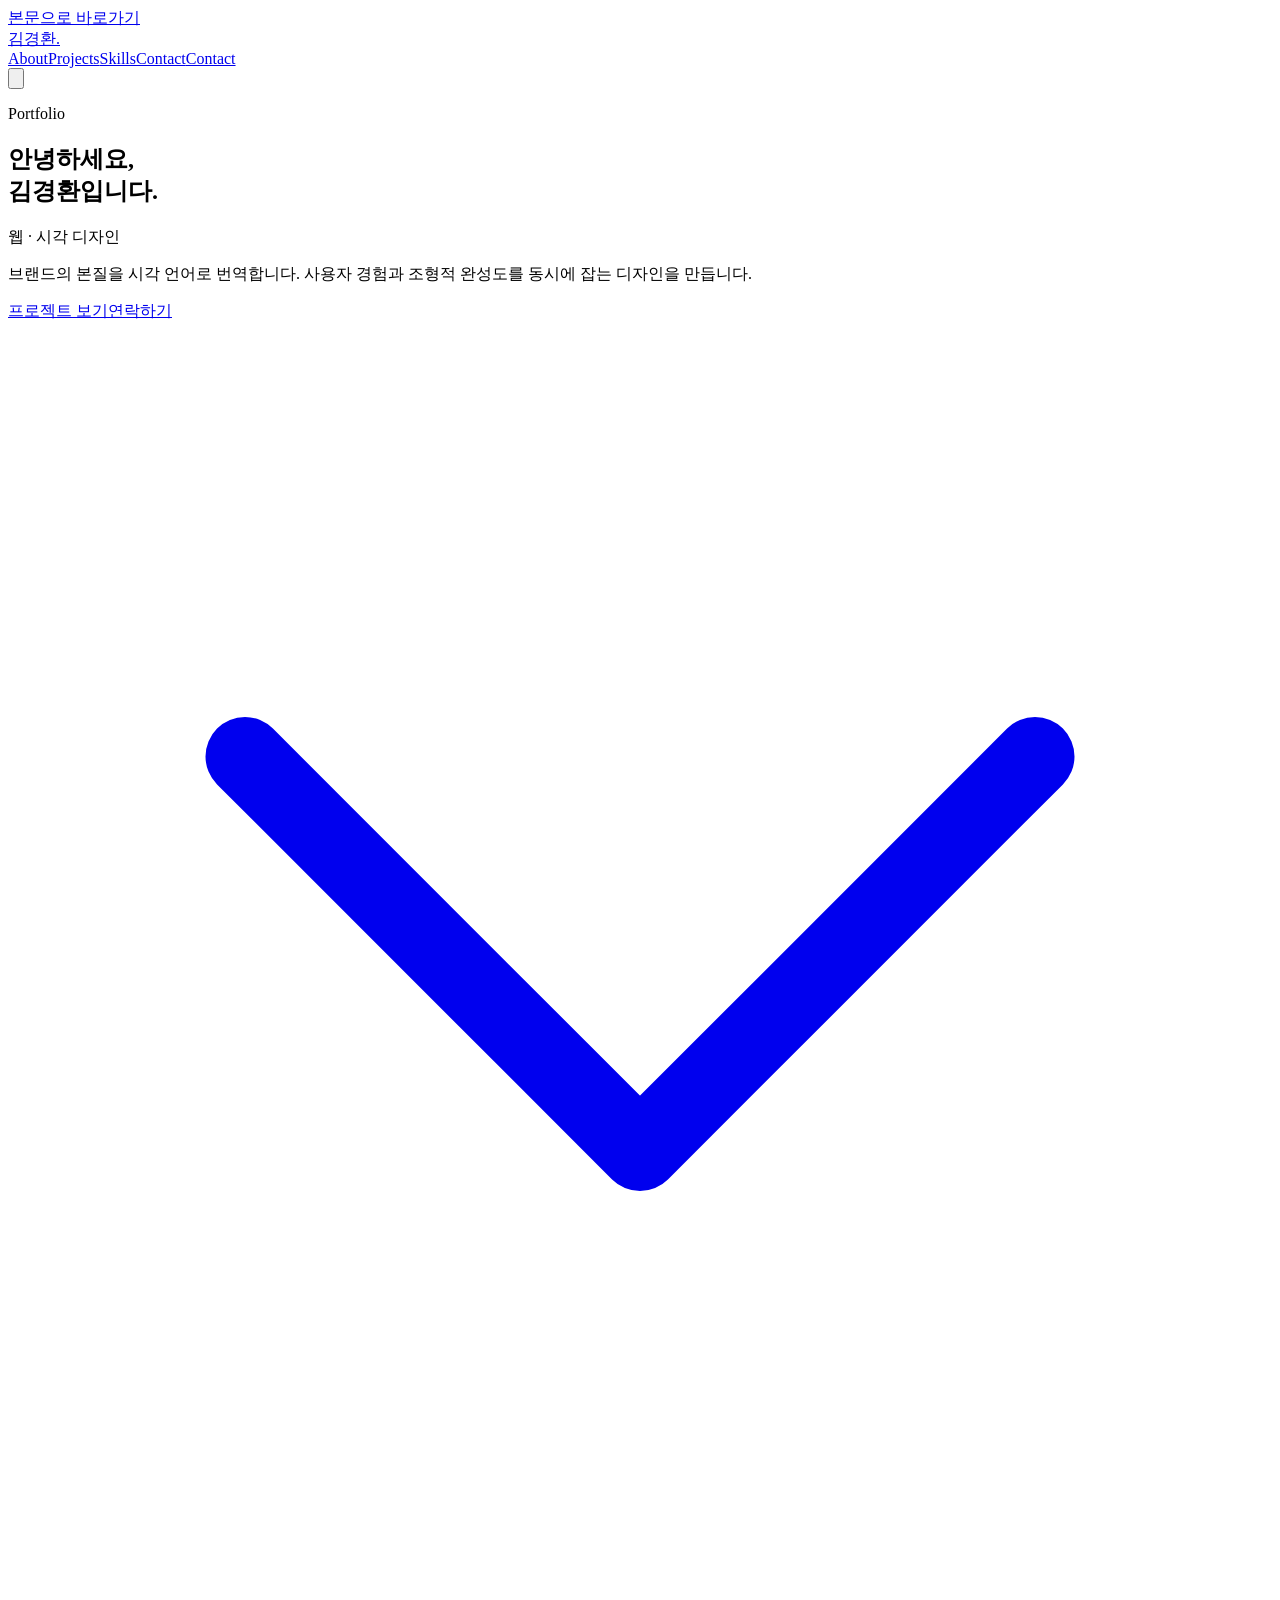
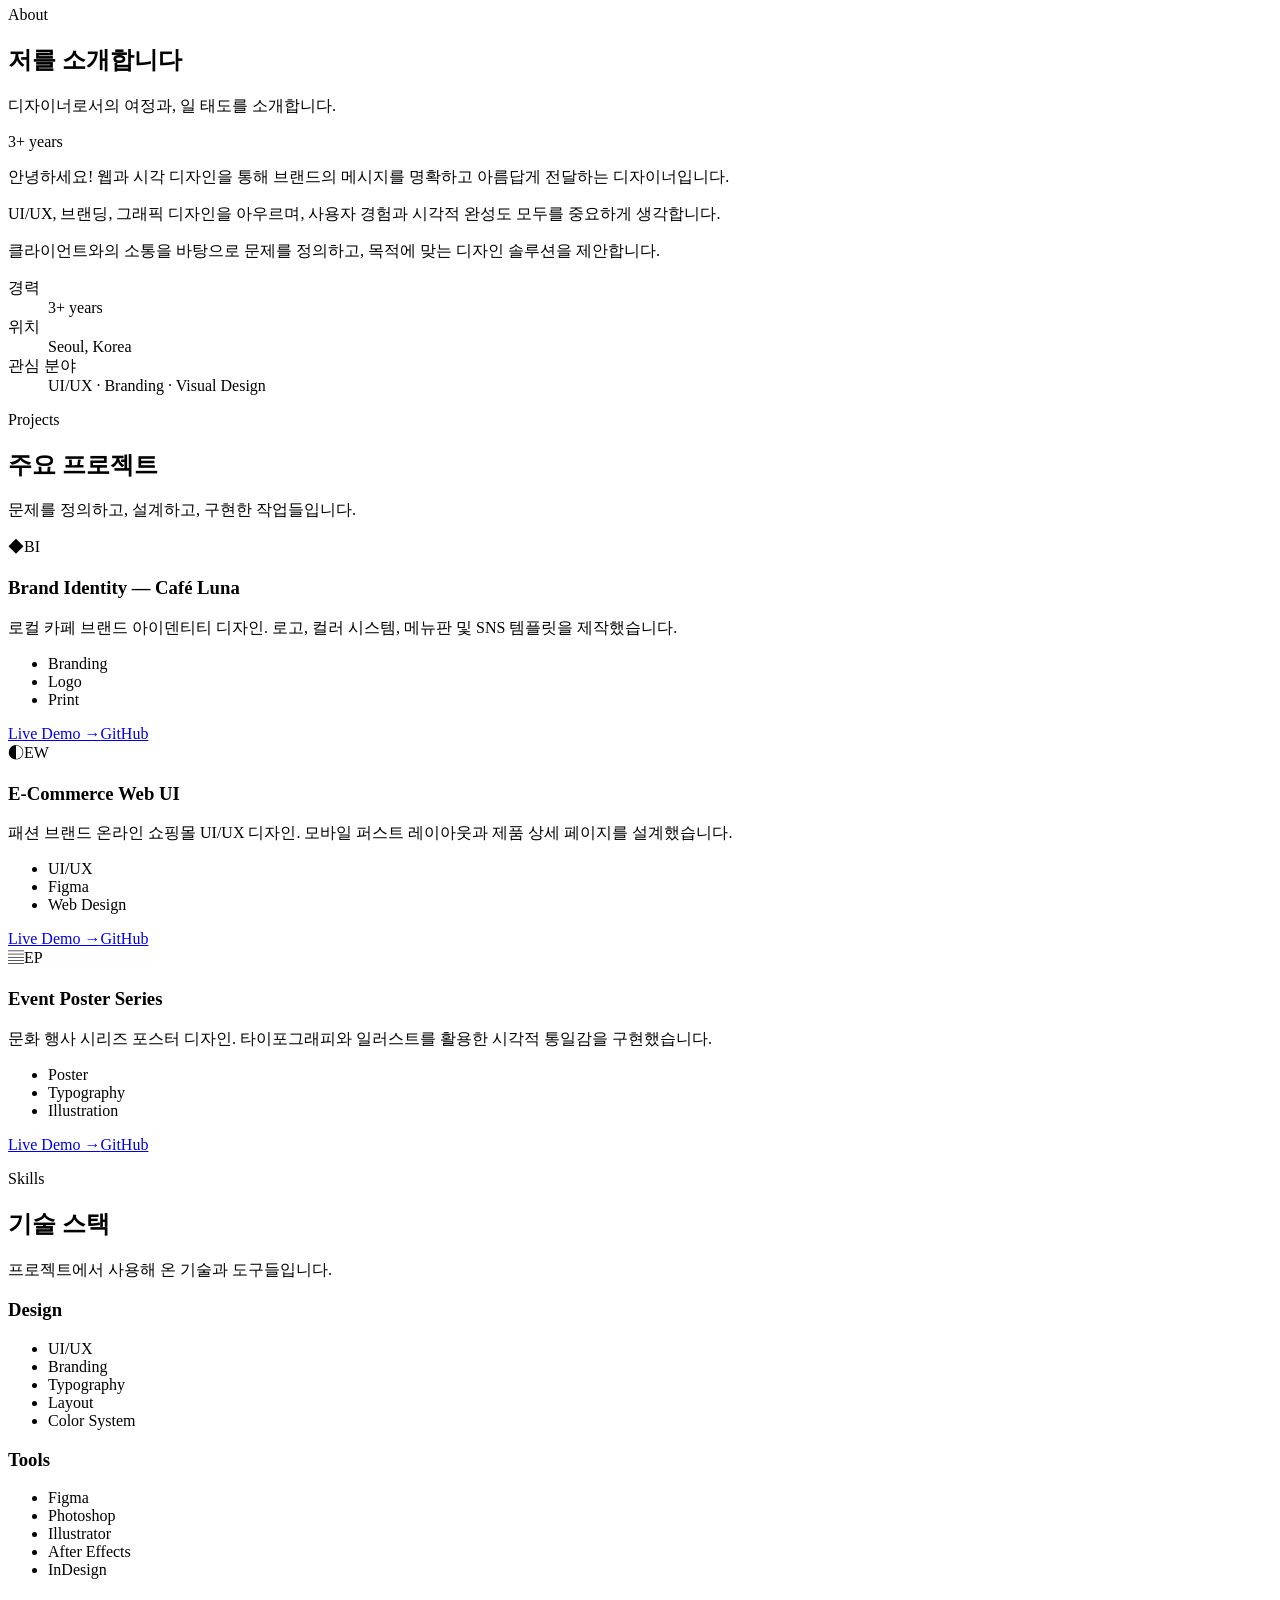
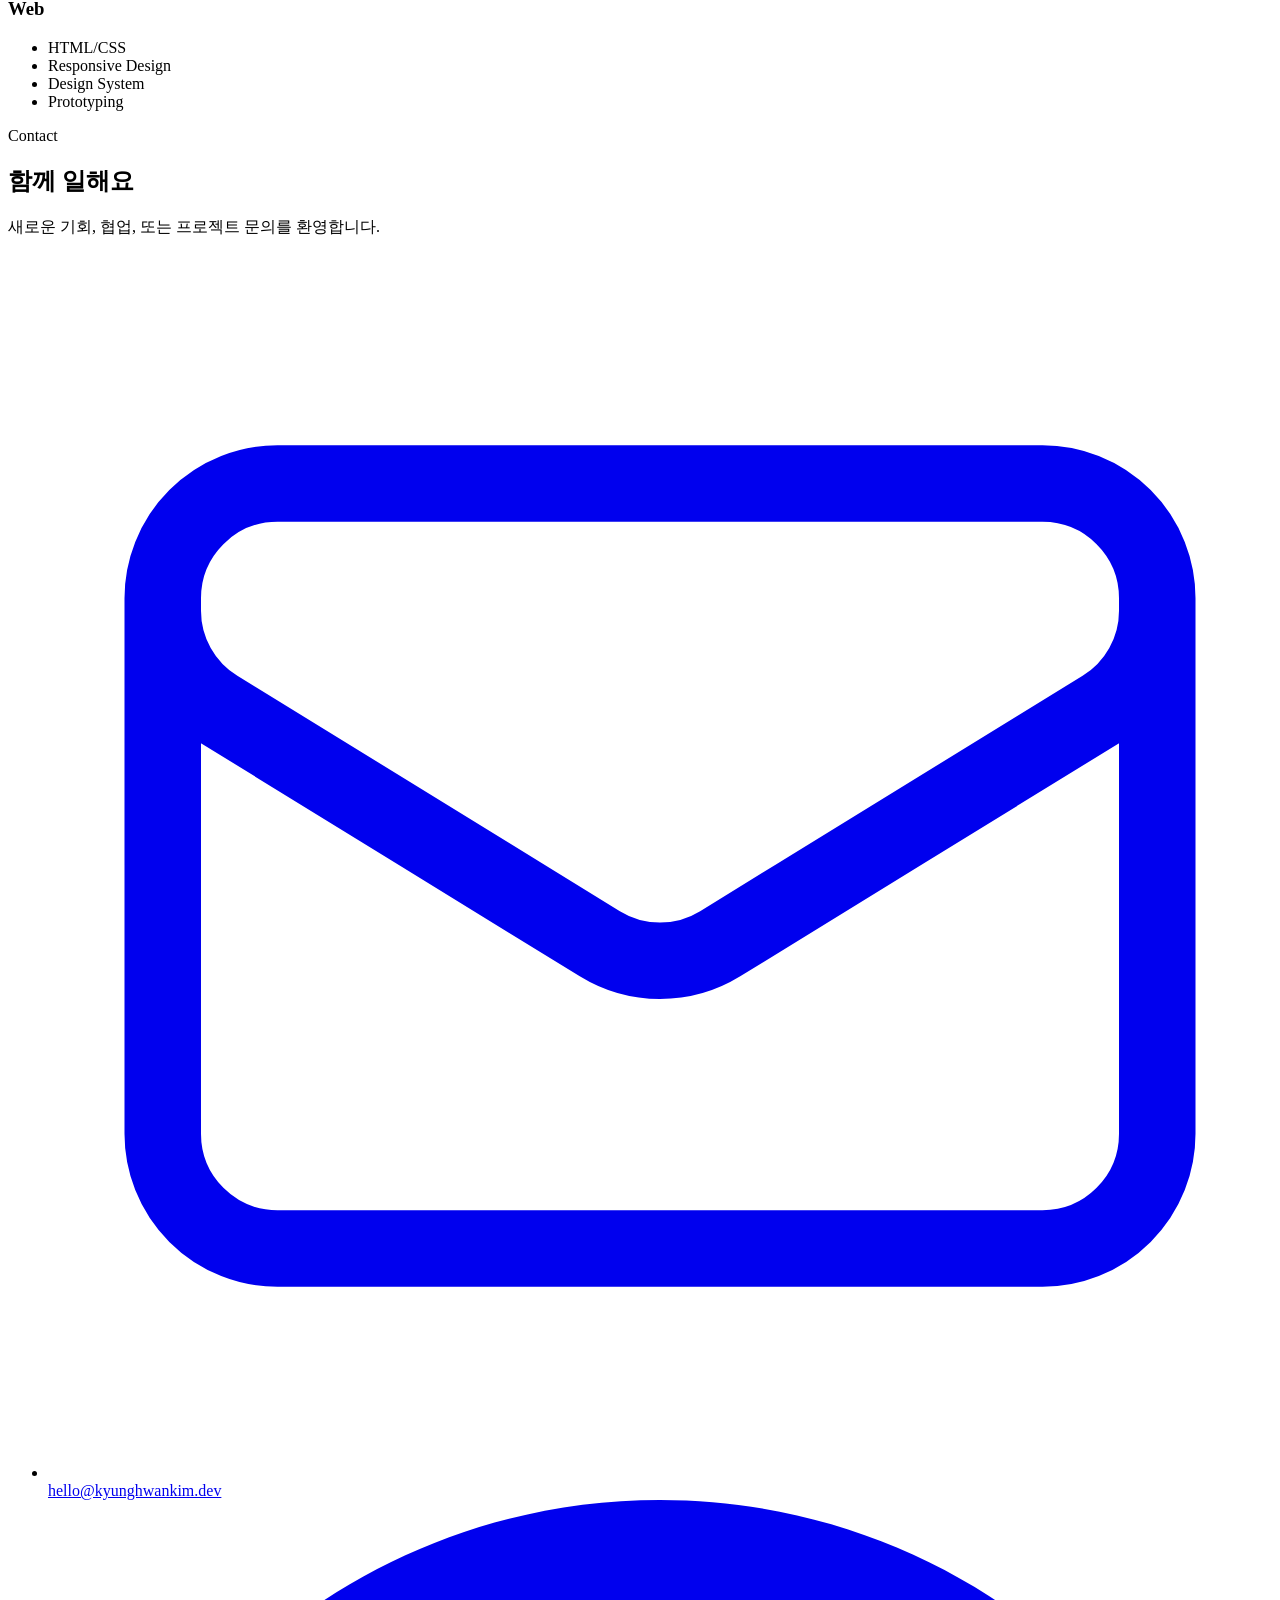
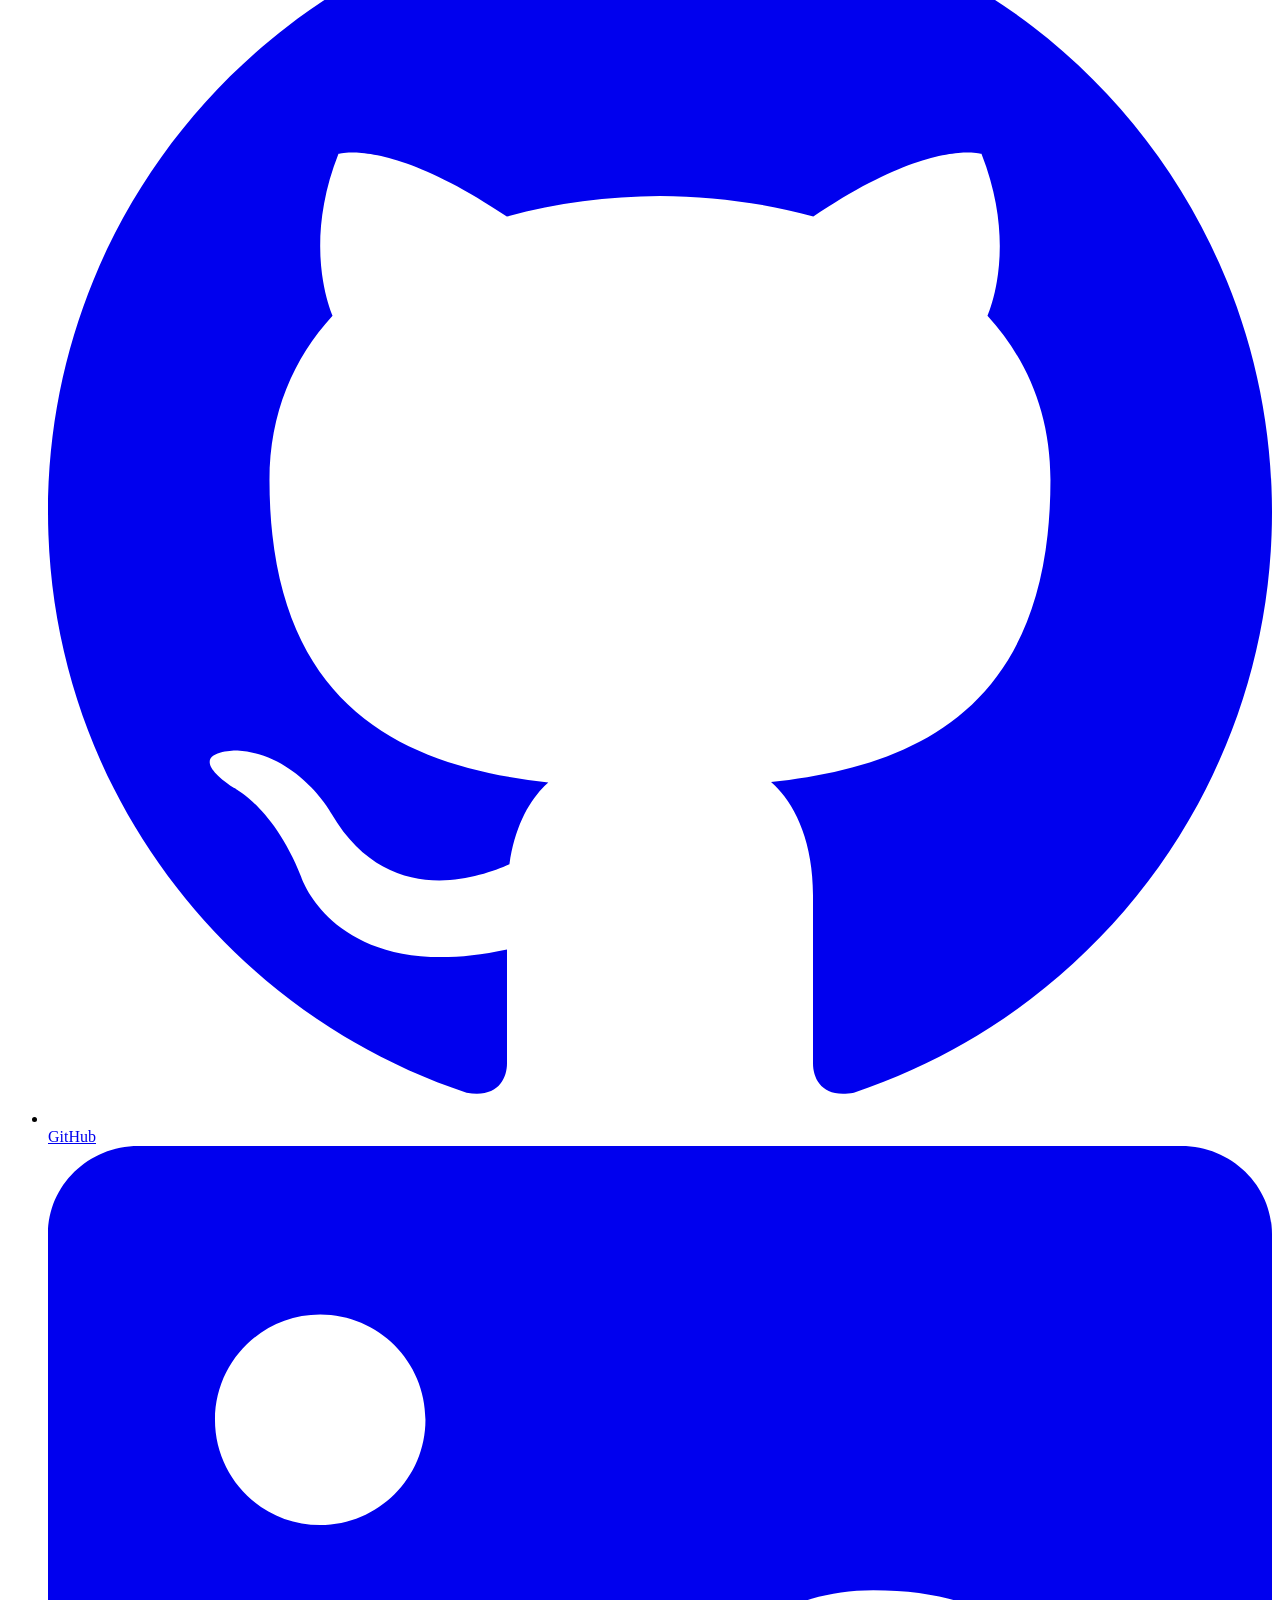
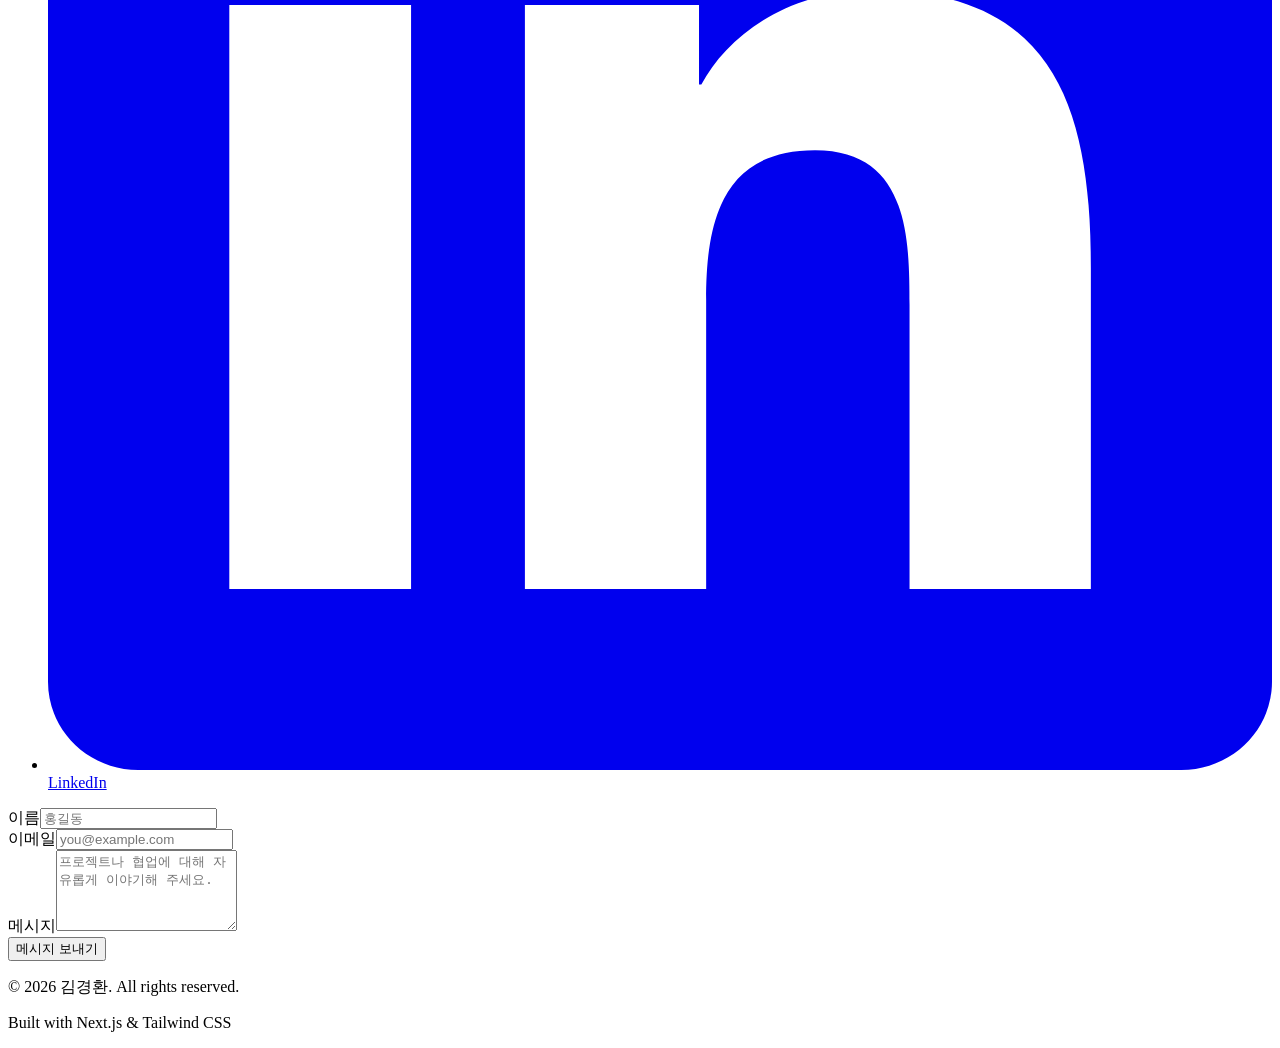
==== commit be3ac20f: "refactor: change Resume button to Contact CTA in header - Desktop nav: Resume -> Contact, links to #" ====
--- a/.next/server/app/index.html
+++ b/.next/server/app/index.html
@@ -1 +1 @@
-<!DOCTYPE html><html lang="ko" class="geist_a71539c9-module__T19VSG__variable geist_mono_8d43a2aa-module__8Li5zG__variable scroll-smooth antialiased"><head><meta charSet="utf-8"/><meta name="viewport" content="width=device-width, initial-scale=1"/><link rel="preload" href="/_next/static/media/797e433ab948586e-s.p.0r6juujl39pe6.woff2" as="font" crossorigin="" type="font/woff2"/><link rel="preload" href="/_next/static/media/caa3a2e1cccd8315-s.p.0wgildi0cnwt9.woff2" as="font" crossorigin="" type="font/woff2"/><link rel="stylesheet" href="/_next/static/chunks/2uyei2fbflvxb.css" data-precedence="next"/><link rel="preload" as="script" fetchPriority="low" href="/_next/static/chunks/1jq4o6yq14o4c.js"/><script src="/_next/static/chunks/2ckqm4grawju5.js" async=""></script><script src="/_next/static/chunks/3rxl-jt3pdxgx.js" async=""></script><script src="/_next/static/chunks/turbopack-0d8oeaxqa4-xi.js" async=""></script><script src="/_next/static/chunks/158myu8e_yme3.js" async=""></script><script src="/_next/static/chunks/2ubttc3rch0x4.js" async=""></script><meta name="next-size-adjust" content=""/><title>김경환 | 웹 · 시각 디자인</title><meta name="description" content="브랜드의 본질을 시각 언어로 번역합니다. 사용자 경험과 조형적 완성도를 동시에 잡는 디자인을 만듭니다."/><link rel="icon" href="/favicon.ico?favicon.2vob68tjqpejf.ico" sizes="256x256" type="image/x-icon"/><script src="/_next/static/chunks/0cz1d0mv5g_q7.js" noModule=""></script></head><body class="min-h-screen bg-background text-foreground"><div hidden=""><!--$--><!--/$--></div><a href="#main-content" class="skip-nav">본문으로 바로가기</a><header class="fixed inset-x-0 top-0 z-50 transition-all duration-300 bg-transparent"><div class="mx-auto flex max-w-6xl items-center justify-between px-6 py-4"><a href="#" class="text-lg font-semibold tracking-tight text-white">김경환<span class="text-accent">.</span></a><nav class="hidden items-center gap-8 md:flex"><a href="#about" class="text-sm text-zinc-400 transition-colors hover:text-white">About</a><a href="#projects" class="text-sm text-zinc-400 transition-colors hover:text-white">Projects</a><a href="#skills" class="text-sm text-zinc-400 transition-colors hover:text-white">Skills</a><a href="#contact" class="text-sm text-zinc-400 transition-colors hover:text-white">Contact</a><a href="#" class="rounded-full bg-accent px-4 py-2 text-sm font-medium text-black transition-colors hover:bg-accent-hover">Resume</a></nav><button type="button" aria-label="메인 메뉴 열기" aria-expanded="false" class="rounded-lg p-2 text-zinc-300 md:hidden"><svg xmlns="http://www.w3.org/2000/svg" fill="none" viewBox="0 0 24 24" stroke-width="1.5" stroke="currentColor" class="h-6 w-6"><path stroke-linecap="round" stroke-linejoin="round" d="M3.75 6.75h16.5M3.75 12h16.5m-16.5 5.25h16.5"></path></svg></button></div></header><main id="main-content"><section class="relative flex min-h-screen items-center overflow-hidden px-6 pt-24"><div class="pointer-events-none absolute inset-0"><div class="absolute -left-32 top-20 h-72 w-72 rounded-full bg-emerald-500/10 blur-3xl"></div><div class="absolute bottom-20 right-0 h-96 w-96 rounded-full bg-cyan-500/10 blur-3xl"></div><div class="absolute inset-0 opacity-[0.03]" style="background-image:linear-gradient(rgba(255,255,255,.08) 1px, transparent 1px), linear-gradient(90deg, rgba(255,255,255,.08) 1px, transparent 1px);background-size:64px 64px"></div></div><div class="relative mx-auto max-w-6xl"><p class="mb-4 text-sm font-medium uppercase tracking-[0.2em] text-accent">Portfolio</p><h1 class="max-w-3xl text-5xl font-bold leading-tight tracking-tight text-white sm:text-6xl lg:text-7xl">안녕하세요,<br/><span class="bg-gradient-to-r from-emerald-300 to-cyan-300 bg-clip-text text-transparent">김경환</span>입니다.</h1><p class="mt-2 text-2xl font-medium text-zinc-300 sm:text-3xl">웹 · 시각 디자인</p><p class="mt-6 max-w-xl text-lg leading-relaxed text-zinc-400">브랜드의 본질을 시각 언어로 번역합니다. 사용자 경험과 조형적 완성도를 동시에 잡는 디자인을 만듭니다.</p><div class="mt-10 flex flex-wrap gap-4"><a href="#projects" class="rounded-full bg-accent px-6 py-3 text-sm font-semibold text-black transition-all hover:bg-accent-hover hover:shadow-lg hover:shadow-emerald-500/25">프로젝트 보기</a><a href="#contact" class="rounded-full border border-border px-6 py-3 text-sm font-semibold text-white transition-all hover:border-white/30 hover:bg-surface">연락하기</a></div></div><a href="#about" class="absolute bottom-8 left-1/2 -translate-x-1/2 text-zinc-500 transition-colors hover:text-zinc-300" aria-label="아래로 스크롤"><svg xmlns="http://www.w3.org/2000/svg" fill="none" viewBox="0 0 24 24" stroke-width="1.5" stroke="currentColor" class="h-6 w-6 animate-bounce"><path stroke-linecap="round" stroke-linejoin="round" d="M19.5 8.25l-7.5 7.5-7.5-7.5"></path></svg></a></section><section id="about" class="px-6 py-24"><div class="mx-auto max-w-6xl"><div class="max-w-2xl"><p class="text-sm font-medium uppercase tracking-[0.2em] text-emerald-400">About</p><h2 class="mt-3 text-3xl font-bold tracking-tight text-white sm:text-4xl">저를 소개합니다</h2><p class="mt-3 text-zinc-400">디자이너로서의 여정과, 일 태도를 소개합니다.</p></div><div class="mt-12 grid gap-12 lg:grid-cols-[1fr_1.2fr] lg:items-start"><div class="relative"><div class="aspect-square max-w-sm overflow-hidden rounded-2xl border border-white/10 bg-gradient-to-br from-emerald-500/20 to-cyan-500/10"><div class="flex h-full items-center justify-center"><span class="text-7xl font-bold tracking-tighter text-white/20">3+ years</span></div></div><div class="absolute -bottom-4 -right-4 -z-10 h-full w-full rounded-2xl border border-emerald-500/20"></div></div><div><div class="space-y-4 text-zinc-400 leading-relaxed"><p>안녕하세요! 웹과 시각 디자인을 통해 브랜드의 메시지를 명확하고 아름답게 전달하는 디자이너입니다.</p><p>UI/UX, 브랜딩, 그래픽 디자인을 아우르며, 사용자 경험과 시각적 완성도 모두를 중요하게 생각합니다.</p><p>클라이언트와의 소통을 바탕으로 문제를 정의하고, 목적에 맞는 디자인 솔루션을 제안합니다.</p></div><dl class="mt-10 grid gap-4 sm:grid-cols-3"><div class="rounded-xl border border-white/10 bg-surface p-4 transition-colors hover:border-white/15"><dt class="text-xs uppercase tracking-wider text-zinc-500">경력</dt><dd class="mt-1 font-semibold text-white">3+ years</dd></div><div class="rounded-xl border border-white/10 bg-surface p-4 transition-colors hover:border-white/15"><dt class="text-xs uppercase tracking-wider text-zinc-500">위치</dt><dd class="mt-1 font-semibold text-white">Seoul, Korea</dd></div><div class="rounded-xl border border-white/10 bg-surface p-4 transition-colors hover:border-white/15"><dt class="text-xs uppercase tracking-wider text-zinc-500">관심 분야</dt><dd class="mt-1 font-semibold text-white">UI/UX · Branding · Visual Design</dd></div></dl></div></div></div></section><section id="projects" class="px-6 py-24"><div class="mx-auto max-w-6xl"><div class="max-w-2xl"><p class="text-sm font-medium uppercase tracking-[0.2em] text-accent">Projects</p><h2 class="mt-3 text-3xl font-bold tracking-tight text-white sm:text-4xl">주요 프로젝트</h2><p class="mt-3 text-zinc-400">문제를 정의하고, 설계하고, 구현한 작업들입니다.</p></div><div class="mt-12 grid gap-6 md:grid-cols-2 lg:grid-cols-3"><article class="group flex flex-col rounded-2xl border border-border bg-surface transition-all hover:border-border-hover hover:bg-surface-hover"><div class="relative mb-4 h-40 overflow-hidden rounded-xl bg-gradient-to-br from-emerald-500/20 to-teal-500/10"><div class="flex h-full items-center justify-center text-4xl font-bold tracking-tighter text-white/10">B</div></div><div class="flex flex-1 flex-col px-1"><h3 class="text-xl font-semibold text-white">Brand Identity — Café Luna</h3><p class="mt-3 flex-1 text-sm leading-relaxed text-zinc-400">로컬 카페 브랜드 아이덴티티 디자인. 로고, 컬러 시스템, 메뉴판 및 SNS 템플릿을 제작했습니다.</p><ul class="mt-4 flex flex-wrap gap-2"><li class="rounded-full bg-accent/10 px-3 py-1 text-xs font-medium text-accent">Branding</li><li class="rounded-full bg-accent/10 px-3 py-1 text-xs font-medium text-accent">Logo</li><li class="rounded-full bg-accent/10 px-3 py-1 text-xs font-medium text-accent">Print</li></ul><div class="mt-6 flex gap-4 text-sm"><a href="#" class="font-medium text-accent transition-colors hover:text-accent-hover">Live Demo →</a><a href="#" class="text-zinc-500 transition-colors hover:text-zinc-300">GitHub</a></div></div></article><article class="group flex flex-col rounded-2xl border border-border bg-surface transition-all hover:border-border-hover hover:bg-surface-hover"><div class="relative mb-4 h-40 overflow-hidden rounded-xl bg-gradient-to-br from-violet-500/20 to-indigo-500/10"><div class="flex h-full items-center justify-center text-4xl font-bold tracking-tighter text-white/10">E</div></div><div class="flex flex-1 flex-col px-1"><h3 class="text-xl font-semibold text-white">E-Commerce Web UI</h3><p class="mt-3 flex-1 text-sm leading-relaxed text-zinc-400">패션 브랜드 온라인 쇼핑몰 UI/UX 디자인. 모바일 퍼스트 레이아웃과 제품 상세 페이지를 설계했습니다.</p><ul class="mt-4 flex flex-wrap gap-2"><li class="rounded-full bg-accent/10 px-3 py-1 text-xs font-medium text-accent">UI/UX</li><li class="rounded-full bg-accent/10 px-3 py-1 text-xs font-medium text-accent">Figma</li><li class="rounded-full bg-accent/10 px-3 py-1 text-xs font-medium text-accent">Web Design</li></ul><div class="mt-6 flex gap-4 text-sm"><a href="#" class="font-medium text-accent transition-colors hover:text-accent-hover">Live Demo →</a><a href="#" class="text-zinc-500 transition-colors hover:text-zinc-300">GitHub</a></div></div></article><article class="group flex flex-col rounded-2xl border border-border bg-surface transition-all hover:border-border-hover hover:bg-surface-hover"><div class="relative mb-4 h-40 overflow-hidden rounded-xl bg-gradient-to-br from-orange-500/20 to-rose-500/10"><div class="flex h-full items-center justify-center text-4xl font-bold tracking-tighter text-white/10">E</div></div><div class="flex flex-1 flex-col px-1"><h3 class="text-xl font-semibold text-white">Event Poster Series</h3><p class="mt-3 flex-1 text-sm leading-relaxed text-zinc-400">문화 행사 시리즈 포스터 디자인. 타이포그래피와 일러스트를 활용한 시각적 통일감을 구현했습니다.</p><ul class="mt-4 flex flex-wrap gap-2"><li class="rounded-full bg-accent/10 px-3 py-1 text-xs font-medium text-accent">Poster</li><li class="rounded-full bg-accent/10 px-3 py-1 text-xs font-medium text-accent">Typography</li><li class="rounded-full bg-accent/10 px-3 py-1 text-xs font-medium text-accent">Illustration</li></ul><div class="mt-6 flex gap-4 text-sm"><a href="#" class="font-medium text-accent transition-colors hover:text-accent-hover">Live Demo →</a><a href="#" class="text-zinc-500 transition-colors hover:text-zinc-300">GitHub</a></div></div></article></div></div></section><section id="skills" class="px-6 py-24"><div class="mx-auto max-w-6xl"><div class="max-w-2xl"><p class="text-sm font-medium uppercase tracking-[0.2em] text-emerald-400">Skills</p><h2 class="mt-3 text-3xl font-bold tracking-tight text-white sm:text-4xl">기술 스택</h2><p class="mt-3 text-zinc-400">프로젝트에서 사용해 온 기술과 도구들입니다.</p></div><div class="mt-12 grid gap-6 md:grid-cols-3"><div class="rounded-2xl border border-white/10 bg-white/[0.03] p-6"><h3 class="text-lg font-semibold text-white">Design</h3><ul class="mt-4 flex flex-wrap gap-2"><li class="rounded-lg border border-white/10 bg-[#0b0f14] px-3 py-2 text-sm text-zinc-300">UI/UX</li><li class="rounded-lg border border-white/10 bg-[#0b0f14] px-3 py-2 text-sm text-zinc-300">Branding</li><li class="rounded-lg border border-white/10 bg-[#0b0f14] px-3 py-2 text-sm text-zinc-300">Typography</li><li class="rounded-lg border border-white/10 bg-[#0b0f14] px-3 py-2 text-sm text-zinc-300">Layout</li><li class="rounded-lg border border-white/10 bg-[#0b0f14] px-3 py-2 text-sm text-zinc-300">Color System</li></ul></div><div class="rounded-2xl border border-white/10 bg-white/[0.03] p-6"><h3 class="text-lg font-semibold text-white">Tools</h3><ul class="mt-4 flex flex-wrap gap-2"><li class="rounded-lg border border-white/10 bg-[#0b0f14] px-3 py-2 text-sm text-zinc-300">Figma</li><li class="rounded-lg border border-white/10 bg-[#0b0f14] px-3 py-2 text-sm text-zinc-300">Photoshop</li><li class="rounded-lg border border-white/10 bg-[#0b0f14] px-3 py-2 text-sm text-zinc-300">Illustrator</li><li class="rounded-lg border border-white/10 bg-[#0b0f14] px-3 py-2 text-sm text-zinc-300">After Effects</li><li class="rounded-lg border border-white/10 bg-[#0b0f14] px-3 py-2 text-sm text-zinc-300">InDesign</li></ul></div><div class="rounded-2xl border border-white/10 bg-white/[0.03] p-6"><h3 class="text-lg font-semibold text-white">Web</h3><ul class="mt-4 flex flex-wrap gap-2"><li class="rounded-lg border border-white/10 bg-[#0b0f14] px-3 py-2 text-sm text-zinc-300">HTML/CSS</li><li class="rounded-lg border border-white/10 bg-[#0b0f14] px-3 py-2 text-sm text-zinc-300">Responsive Design</li><li class="rounded-lg border border-white/10 bg-[#0b0f14] px-3 py-2 text-sm text-zinc-300">Design System</li><li class="rounded-lg border border-white/10 bg-[#0b0f14] px-3 py-2 text-sm text-zinc-300">Prototyping</li></ul></div></div></div></section><section id="contact" class="px-6 py-24"><div class="mx-auto max-w-6xl"><div class="grid gap-12 lg:grid-cols-2"><div><p class="text-sm font-medium uppercase tracking-[0.2em] text-accent">Contact</p><h2 class="mt-3 text-3xl font-bold tracking-tight text-white sm:text-4xl">함께 일해요</h2><p class="mt-3 text-zinc-400">새로운 기회, 협업, 또는 프로젝트 문의를 환영합니다.</p><ul class="mt-8 space-y-4"><li><a href="mailto:hello@kyunghwankim.dev" class="flex items-center gap-3 text-zinc-300 transition-colors hover:text-accent"><span class="flex h-10 w-10 items-center justify-center rounded-lg border border-border bg-surface"><svg class="h-4 w-4" fill="none" viewBox="0 0 24 24" stroke-width="1.5" stroke="currentColor"><path stroke-linecap="round" stroke-linejoin="round" d="M21.75 6.75v10.5a2.25 2.25 0 01-2.25 2.25h-15a2.25 2.25 0 01-2.25-2.25V6.75m19.5 0A2.25 2.25 0 0019.5 4.5h-15a2.25 2.25 0 00-2.25 2.25m19.5 0v.243a2.25 2.25 0 01-1.07 1.916l-7.5 4.615a2.25 2.25 0 01-2.36 0L3.32 8.91a2.25 2.25 0 01-1.07-1.916V6.75"></path></svg></span>hello@kyunghwankim.dev</a></li><li><a href="https://github.com" target="_blank" rel="noopener noreferrer" class="flex items-center gap-3 text-zinc-300 transition-colors hover:text-accent"><span class="flex h-10 w-10 items-center justify-center rounded-lg border border-border bg-surface"><svg class="h-5 w-5" fill="currentColor" viewBox="0 0 24 24"><path d="M12 0c-6.626 0-12 5.373-12 12 0 5.302 3.438 9.8 8.207 11.387.599.111.793-.261.793-.577v-2.234c-3.338.726-4.033-1.416-4.033-1.416-.546-1.387-1.333-1.756-1.333-1.756-1.089-.745.083-.729.083-.729 1.205.084 1.839 1.237 1.839 1.237 1.07 1.834 2.807 1.304 3.492.997.107-.775.418-1.305.762-1.604-2.665-.305-5.467-1.334-5.467-5.931 0-1.311.469-2.381 1.236-3.221-.124-.303-.535-1.524.117-3.176 0 0 1.008-.322 3.301 1.23.957-.266 1.983-.399 3.003-.404 1.02.005 2.047.138 3.006.404 2.291-1.552 3.297-1.23 3.297-1.23.653 1.653.242 2.874.118 3.176.77.84 1.235 1.911 1.235 3.221 0 4.609-2.807 5.624-5.479 5.921.43.372.823 1.102.823 2.222v3.293c0 .319.192.694.801.576 4.765-1.589 8.199-6.086 8.199-11.386 0-6.627-5.373-12-12-12z"></path></svg></span>GitHub</a></li><li><a href="https://linkedin.com/in/kyunghwankim" target="_blank" rel="noopener noreferrer" class="flex items-center gap-3 text-zinc-300 transition-colors hover:text-accent"><span class="flex h-10 w-10 items-center justify-center rounded-lg border border-border bg-surface"><svg class="h-4 w-4" fill="currentColor" viewBox="0 0 24 24"><path d="M20.447 20.452h-3.554v-5.569c0-1.328-.027-3.037-1.852-3.037-1.853 0-2.136 1.445-2.136 2.939v5.667H9.351V9h3.414v1.561h.046c.477-.9 1.637-1.85 3.37-1.85 3.601 0 4.267 2.37 4.267 5.455v6.286zM5.337 7.433c-1.144 0-2.063-.926-2.063-2.065 0-1.138.92-2.063 2.063-2.063 1.14 0 2.064.925 2.064 2.063 0 1.139-.925 2.065-2.064 2.065zm1.782 13.019H3.555V9h3.564v11.452zM22.225 0H1.771C.792 0 0 .774 0 1.729v20.542C0 23.227.792 24 1.771 24h20.451C23.2 24 24 23.227 24 22.271V1.729C24 .774 23.2 0 22.222 0h.003z"></path></svg></span>LinkedIn</a></li></ul></div><form class="rounded-2xl border border-border bg-surface p-6 sm:p-8"><div class="space-y-5"><div><label for="name" class="block text-sm text-zinc-400">이름</label><input id="name" required="" class="mt-2 w-full rounded-lg border border-border bg-background px-4 py-3 text-white outline-none transition-colors focus:border-accent/50 focus:ring-1 focus:ring-accent/50" placeholder="홍길동" name="name"/></div><div><label for="email" class="block text-sm text-zinc-400">이메일</label><input id="email" type="email" required="" class="mt-2 w-full rounded-lg border border-border bg-background px-4 py-3 text-white outline-none transition-colors focus:border-accent/50 focus:ring-1 focus:ring-accent/50" placeholder="you@example.com" name="email"/></div><div><label for="message" class="block text-sm text-zinc-400">메시지</label><textarea id="message" name="message" required="" rows="5" class="mt-2 w-full resize-none rounded-lg border border-border bg-background px-4 py-3 text-white outline-none transition-colors focus:border-accent/50 focus:ring-1 focus:ring-accent/50" placeholder="프로젝트나 협업에 대해 자유롭게 이야기해 주세요."></textarea></div></div><button type="submit" class="mt-6 w-full rounded-full bg-accent py-3 text-sm font-semibold text-black transition-all hover:bg-accent-hover disabled:cursor-not-allowed disabled:opacity-60">메시지 보내기</button></form></div></div></section></main><footer class="border-t border-white/10 px-6 py-8"><div class="mx-auto flex max-w-6xl flex-col items-center justify-between gap-4 text-sm text-zinc-500 sm:flex-row"><p>© <!-- -->2026<!-- --> <!-- -->김경환<!-- -->. All rights reserved.</p><p>Built with Next.js &amp; Tailwind CSS</p></div></footer><!--$--><!--/$--><script src="/_next/static/chunks/1jq4o6yq14o4c.js" id="_R_" async=""></script><script>(self.__next_f=self.__next_f||[]).push([0])</script><script>self.__next_f.push([1,"1:\"$Sreact.fragment\"\n2:I[39756,[\"/_next/static/chunks/158myu8e_yme3.js\"],\"default\"]\n3:I[37457,[\"/_next/static/chunks/158myu8e_yme3.js\"],\"default\"]\n4:I[2971,[\"/_next/static/chunks/158myu8e_yme3.js\",\"/_next/static/chunks/2ubttc3rch0x4.js\"],\"default\"]\ne:I[68027,[\"/_next/static/chunks/158myu8e_yme3.js\"],\"default\",1]\n:HL[\"/_next/static/chunks/2uyei2fbflvxb.css\",\"style\"]\n:HL[\"/_next/static/media/797e433ab948586e-s.p.0r6juujl39pe6.woff2\",\"font\",{\"crossOrigin\":\"\",\"type\":\"font/woff2\"}]\n:HL[\"/_next/static/media/caa3a2e1cccd8315-s.p.0wgildi0cnwt9.woff2\",\"font\",{\"crossOrigin\":\"\",\"type\":\"font/woff2\"}]\n"])</script><script>self.__next_f.push([1,"0:{\"P\":null,\"c\":[\"\",\"\"],\"q\":\"\",\"i\":false,\"f\":[[[\"\",{\"children\":[\"__PAGE__\",{}]},\"$undefined\",\"$undefined\",16],[[\"$\",\"$1\",\"c\",{\"children\":[[[\"$\",\"link\",\"0\",{\"rel\":\"stylesheet\",\"href\":\"/_next/static/chunks/2uyei2fbflvxb.css\",\"precedence\":\"next\",\"crossOrigin\":\"$undefined\",\"nonce\":\"$undefined\"}],[\"$\",\"script\",\"script-0\",{\"src\":\"/_next/static/chunks/158myu8e_yme3.js\",\"async\":true,\"nonce\":\"$undefined\"}]],[\"$\",\"html\",null,{\"lang\":\"ko\",\"className\":\"geist_a71539c9-module__T19VSG__variable geist_mono_8d43a2aa-module__8Li5zG__variable scroll-smooth antialiased\",\"children\":[\"$\",\"body\",null,{\"className\":\"min-h-screen bg-background text-foreground\",\"children\":[[\"$\",\"a\",null,{\"href\":\"#main-content\",\"className\":\"skip-nav\",\"children\":\"본문으로 바로가기\"}],[\"$\",\"$L2\",null,{\"parallelRouterKey\":\"children\",\"error\":\"$undefined\",\"errorStyles\":\"$undefined\",\"errorScripts\":\"$undefined\",\"template\":[\"$\",\"$L3\",null,{}],\"templateStyles\":\"$undefined\",\"templateScripts\":\"$undefined\",\"notFound\":[[[\"$\",\"title\",null,{\"children\":\"404: This page could not be found.\"}],[\"$\",\"div\",null,{\"style\":{\"fontFamily\":\"system-ui,\\\"Segoe UI\\\",Roboto,Helvetica,Arial,sans-serif,\\\"Apple Color Emoji\\\",\\\"Segoe UI Emoji\\\"\",\"height\":\"100vh\",\"textAlign\":\"center\",\"display\":\"flex\",\"flexDirection\":\"column\",\"alignItems\":\"center\",\"justifyContent\":\"center\"},\"children\":[\"$\",\"div\",null,{\"children\":[[\"$\",\"style\",null,{\"dangerouslySetInnerHTML\":{\"__html\":\"body{color:#000;background:#fff;margin:0}.next-error-h1{border-right:1px solid rgba(0,0,0,.3)}@media (prefers-color-scheme:dark){body{color:#fff;background:#000}.next-error-h1{border-right:1px solid rgba(255,255,255,.3)}}\"}}],[\"$\",\"h1\",null,{\"className\":\"next-error-h1\",\"style\":{\"display\":\"inline-block\",\"margin\":\"0 20px 0 0\",\"padding\":\"0 23px 0 0\",\"fontSize\":24,\"fontWeight\":500,\"verticalAlign\":\"top\",\"lineHeight\":\"49px\"},\"children\":404}],[\"$\",\"div\",null,{\"style\":{\"display\":\"inline-block\"},\"children\":[\"$\",\"h2\",null,{\"style\":{\"fontSize\":14,\"fontWeight\":400,\"lineHeight\":\"49px\",\"margin\":0},\"children\":\"This page could not be found.\"}]}]]}]}]],[]],\"forbidden\":\"$undefined\",\"unauthorized\":\"$undefined\"}]]}]}]]}],{\"children\":[[\"$\",\"$1\",\"c\",{\"children\":[[[\"$\",\"$L4\",null,{}],[\"$\",\"main\",null,{\"id\":\"main-content\",\"children\":[[\"$\",\"section\",null,{\"className\":\"relative flex min-h-screen items-center overflow-hidden px-6 pt-24\",\"children\":[[\"$\",\"div\",null,{\"className\":\"pointer-events-none absolute inset-0\",\"children\":[[\"$\",\"div\",null,{\"className\":\"absolute -left-32 top-20 h-72 w-72 rounded-full bg-emerald-500/10 blur-3xl\"}],[\"$\",\"div\",null,{\"className\":\"absolute bottom-20 right-0 h-96 w-96 rounded-full bg-cyan-500/10 blur-3xl\"}],[\"$\",\"div\",null,{\"className\":\"absolute inset-0 opacity-[0.03]\",\"style\":{\"backgroundImage\":\"linear-gradient(rgba(255,255,255,.08) 1px, transparent 1px), linear-gradient(90deg, rgba(255,255,255,.08) 1px, transparent 1px)\",\"backgroundSize\":\"64px 64px\"}}]]}],[\"$\",\"div\",null,{\"className\":\"relative mx-auto max-w-6xl\",\"children\":[[\"$\",\"p\",null,{\"className\":\"mb-4 text-sm font-medium uppercase tracking-[0.2em] text-accent\",\"children\":\"Portfolio\"}],[\"$\",\"h1\",null,{\"className\":\"max-w-3xl text-5xl font-bold leading-tight tracking-tight text-white sm:text-6xl lg:text-7xl\",\"children\":[\"안녕하세요,\",[\"$\",\"br\",null,{}],[\"$\",\"span\",null,{\"className\":\"bg-gradient-to-r from-emerald-300 to-cyan-300 bg-clip-text text-transparent\",\"children\":\"김경환\"}],\"입니다.\"]}],[\"$\",\"p\",null,{\"className\":\"mt-2 text-2xl font-medium text-zinc-300 sm:text-3xl\",\"children\":\"웹 · 시각 디자인\"}],[\"$\",\"p\",null,{\"className\":\"mt-6 max-w-xl text-lg leading-relaxed text-zinc-400\",\"children\":\"브랜드의 본질을 시각 언어로 번역합니다. 사용자 경험과 조형적 완성도를 동시에 잡는 디자인을 만듭니다.\"}],[\"$\",\"div\",null,{\"className\":\"mt-10 flex flex-wrap gap-4\",\"children\":[[\"$\",\"a\",null,{\"href\":\"#projects\",\"className\":\"rounded-full bg-accent px-6 py-3 text-sm font-semibold text-black transition-all hover:bg-accent-hover hover:shadow-lg hover:shadow-emerald-500/25\",\"children\":\"프로젝트 보기\"}],[\"$\",\"a\",null,{\"href\":\"#contact\",\"className\":\"rounded-full border border-border px-6 py-3 text-sm font-semibold text-white transition-all hover:border-white/30 hover:bg-surface\",\"children\":\"연락하기\"}]]}]]}],[\"$\",\"a\",null,{\"href\":\"#about\",\"className\":\"absolute bottom-8 left-1/2 -translate-x-1/2 text-zinc-500 transition-colors hover:text-zinc-300\",\"aria-label\":\"아래로 스크롤\",\"children\":[\"$\",\"svg\",null,{\"xmlns\":\"http://www.w3.org/2000/svg\",\"fill\":\"none\",\"viewBox\":\"0 0 24 24\",\"strokeWidth\":1.5,\"stroke\":\"currentColor\",\"className\":\"h-6 w-6 animate-bounce\",\"children\":\"$L5\"}]}]]}],\"$L6\",\"$L7\",\"$L8\",\"$L9\"]}],\"$La\"],[\"$Lb\"],\"$Lc\"]}],{},null,false,null]},null,false,null],\"$Ld\",false]],\"m\":\"$undefined\",\"G\":[\"$e\",[\"$Lf\"]],\"S\":true,\"h\":null,\"s\":\"$undefined\",\"l\":\"$undefined\",\"p\":\"$undefined\",\"d\":\"$undefined\",\"b\":\"Wi5wMtmglXUBRGUx3VFQV\"}\n"])</script><script>self.__next_f.push([1,"12:I[75854,[\"/_next/static/chunks/158myu8e_yme3.js\",\"/_next/static/chunks/2ubttc3rch0x4.js\"],\"default\"]\n13:I[97367,[\"/_next/static/chunks/158myu8e_yme3.js\"],\"OutletBoundary\"]\n14:\"$Sreact.suspense\"\n16:I[97367,[\"/_next/static/chunks/158myu8e_yme3.js\"],\"ViewportBoundary\"]\n18:I[97367,[\"/_next/static/chunks/158myu8e_yme3.js\"],\"MetadataBoundary\"]\n5:[\"$\",\"path\",null,{\"strokeLinecap\":\"round\",\"strokeLinejoin\":\"round\",\"d\":\"M19.5 8.25l-7.5 7.5-7.5-7.5\"}]\n"])</script><script>self.__next_f.push([1,"6:[\"$\",\"section\",null,{\"id\":\"about\",\"className\":\"px-6 py-24\",\"children\":[\"$\",\"div\",null,{\"className\":\"mx-auto max-w-6xl\",\"children\":[[\"$\",\"div\",null,{\"className\":\"max-w-2xl\",\"children\":[[\"$\",\"p\",null,{\"className\":\"text-sm font-medium uppercase tracking-[0.2em] text-emerald-400\",\"children\":\"About\"}],[\"$\",\"h2\",null,{\"className\":\"mt-3 text-3xl font-bold tracking-tight text-white sm:text-4xl\",\"children\":\"저를 소개합니다\"}],[\"$\",\"p\",null,{\"className\":\"mt-3 text-zinc-400\",\"children\":\"디자이너로서의 여정과, 일 태도를 소개합니다.\"}]]}],[\"$\",\"div\",null,{\"className\":\"mt-12 grid gap-12 lg:grid-cols-[1fr_1.2fr] lg:items-start\",\"children\":[[\"$\",\"div\",null,{\"className\":\"relative\",\"children\":[[\"$\",\"div\",null,{\"className\":\"aspect-square max-w-sm overflow-hidden rounded-2xl border border-white/10 bg-gradient-to-br from-emerald-500/20 to-cyan-500/10\",\"children\":[\"$\",\"div\",null,{\"className\":\"flex h-full items-center justify-center\",\"children\":[\"$\",\"span\",null,{\"className\":\"text-7xl font-bold tracking-tighter text-white/20\",\"children\":\"3+ years\"}]}]}],[\"$\",\"div\",null,{\"className\":\"absolute -bottom-4 -right-4 -z-10 h-full w-full rounded-2xl border border-emerald-500/20\"}]]}],[\"$\",\"div\",null,{\"children\":[[\"$\",\"div\",null,{\"className\":\"space-y-4 text-zinc-400 leading-relaxed\",\"children\":[[\"$\",\"p\",\"안녕하세요! 웹과 시각 디자인을 통해 브랜드\",{\"children\":\"안녕하세요! 웹과 시각 디자인을 통해 브랜드의 메시지를 명확하고 아름답게 전달하는 디자이너입니다.\"}],[\"$\",\"p\",\"UI/UX, 브랜딩, 그래픽 디자인을 아우르\",{\"children\":\"UI/UX, 브랜딩, 그래픽 디자인을 아우르며, 사용자 경험과 시각적 완성도 모두를 중요하게 생각합니다.\"}],[\"$\",\"p\",\"클라이언트와의 소통을 바탕으로 문제를 정의하\",{\"children\":\"클라이언트와의 소통을 바탕으로 문제를 정의하고, 목적에 맞는 디자인 솔루션을 제안합니다.\"}]]}],[\"$\",\"dl\",null,{\"className\":\"mt-10 grid gap-4 sm:grid-cols-3\",\"children\":[[\"$\",\"div\",\"경력\",{\"className\":\"rounded-xl border border-white/10 bg-surface p-4 transition-colors hover:border-white/15\",\"children\":[[\"$\",\"dt\",null,{\"className\":\"text-xs uppercase tracking-wider text-zinc-500\",\"children\":\"경력\"}],[\"$\",\"dd\",null,{\"className\":\"mt-1 font-semibold text-white\",\"children\":\"3+ years\"}]]}],[\"$\",\"div\",\"위치\",{\"className\":\"rounded-xl border border-white/10 bg-surface p-4 transition-colors hover:border-white/15\",\"children\":[[\"$\",\"dt\",null,{\"className\":\"text-xs uppercase tracking-wider text-zinc-500\",\"children\":\"위치\"}],[\"$\",\"dd\",null,{\"className\":\"mt-1 font-semibold text-white\",\"children\":\"Seoul, Korea\"}]]}],[\"$\",\"div\",\"관심 분야\",{\"className\":\"rounded-xl border border-white/10 bg-surface p-4 transition-colors hover:border-white/15\",\"children\":[[\"$\",\"dt\",null,{\"className\":\"text-xs uppercase tracking-wider text-zinc-500\",\"children\":\"관심 분야\"}],[\"$\",\"dd\",null,{\"className\":\"mt-1 font-semibold text-white\",\"children\":\"UI/UX · Branding · Visual Design\"}]]}]]}]]}]]}]]}]}]\n"])</script><script>self.__next_f.push([1,"7:[\"$\",\"section\",null,{\"id\":\"projects\",\"className\":\"px-6 py-24\",\"children\":[\"$\",\"div\",null,{\"className\":\"mx-auto max-w-6xl\",\"children\":[[\"$\",\"div\",null,{\"className\":\"max-w-2xl\",\"children\":[[\"$\",\"p\",null,{\"className\":\"text-sm font-medium uppercase tracking-[0.2em] text-accent\",\"children\":\"Projects\"}],[\"$\",\"h2\",null,{\"className\":\"mt-3 text-3xl font-bold tracking-tight text-white sm:text-4xl\",\"children\":\"주요 프로젝트\"}],[\"$\",\"p\",null,{\"className\":\"mt-3 text-zinc-400\",\"children\":\"문제를 정의하고, 설계하고, 구현한 작업들입니다.\"}]]}],[\"$\",\"div\",null,{\"className\":\"mt-12 grid gap-6 md:grid-cols-2 lg:grid-cols-3\",\"children\":[[\"$\",\"article\",\"Brand Identity — Café Luna\",{\"className\":\"group flex flex-col rounded-2xl border border-border bg-surface transition-all hover:border-border-hover hover:bg-surface-hover\",\"children\":[[\"$\",\"div\",null,{\"className\":\"relative mb-4 h-40 overflow-hidden rounded-xl bg-gradient-to-br from-emerald-500/20 to-teal-500/10\",\"children\":[\"$\",\"div\",null,{\"className\":\"flex h-full items-center justify-center text-4xl font-bold tracking-tighter text-white/10\",\"children\":\"B\"}]}],[\"$\",\"div\",null,{\"className\":\"flex flex-1 flex-col px-1\",\"children\":[[\"$\",\"h3\",null,{\"className\":\"text-xl font-semibold text-white\",\"children\":\"Brand Identity — Café Luna\"}],[\"$\",\"p\",null,{\"className\":\"mt-3 flex-1 text-sm leading-relaxed text-zinc-400\",\"children\":\"로컬 카페 브랜드 아이덴티티 디자인. 로고, 컬러 시스템, 메뉴판 및 SNS 템플릿을 제작했습니다.\"}],[\"$\",\"ul\",null,{\"className\":\"mt-4 flex flex-wrap gap-2\",\"children\":[[\"$\",\"li\",\"Branding\",{\"className\":\"rounded-full bg-accent/10 px-3 py-1 text-xs font-medium text-accent\",\"children\":\"Branding\"}],[\"$\",\"li\",\"Logo\",{\"className\":\"rounded-full bg-accent/10 px-3 py-1 text-xs font-medium text-accent\",\"children\":\"Logo\"}],[\"$\",\"li\",\"Print\",{\"className\":\"rounded-full bg-accent/10 px-3 py-1 text-xs font-medium text-accent\",\"children\":\"Print\"}]]}],[\"$\",\"div\",null,{\"className\":\"mt-6 flex gap-4 text-sm\",\"children\":[[\"$\",\"a\",null,{\"href\":\"#\",\"className\":\"font-medium text-accent transition-colors hover:text-accent-hover\",\"children\":\"Live Demo →\"}],[\"$\",\"a\",null,{\"href\":\"#\",\"className\":\"text-zinc-500 transition-colors hover:text-zinc-300\",\"children\":\"GitHub\"}]]}]]}]]}],[\"$\",\"article\",\"E-Commerce Web UI\",{\"className\":\"group flex flex-col rounded-2xl border border-border bg-surface transition-all hover:border-border-hover hover:bg-surface-hover\",\"children\":[[\"$\",\"div\",null,{\"className\":\"relative mb-4 h-40 overflow-hidden rounded-xl bg-gradient-to-br from-violet-500/20 to-indigo-500/10\",\"children\":[\"$\",\"div\",null,{\"className\":\"flex h-full items-center justify-center text-4xl font-bold tracking-tighter text-white/10\",\"children\":\"E\"}]}],[\"$\",\"div\",null,{\"className\":\"flex flex-1 flex-col px-1\",\"children\":[[\"$\",\"h3\",null,{\"className\":\"text-xl font-semibold text-white\",\"children\":\"E-Commerce Web UI\"}],[\"$\",\"p\",null,{\"className\":\"mt-3 flex-1 text-sm leading-relaxed text-zinc-400\",\"children\":\"패션 브랜드 온라인 쇼핑몰 UI/UX 디자인. 모바일 퍼스트 레이아웃과 제품 상세 페이지를 설계했습니다.\"}],[\"$\",\"ul\",null,{\"className\":\"mt-4 flex flex-wrap gap-2\",\"children\":[[\"$\",\"li\",\"UI/UX\",{\"className\":\"rounded-full bg-accent/10 px-3 py-1 text-xs font-medium text-accent\",\"children\":\"UI/UX\"}],[\"$\",\"li\",\"Figma\",{\"className\":\"rounded-full bg-accent/10 px-3 py-1 text-xs font-medium text-accent\",\"children\":\"Figma\"}],[\"$\",\"li\",\"Web Design\",{\"className\":\"rounded-full bg-accent/10 px-3 py-1 text-xs font-medium text-accent\",\"children\":\"Web Design\"}]]}],[\"$\",\"div\",null,{\"className\":\"mt-6 flex gap-4 text-sm\",\"children\":[[\"$\",\"a\",null,{\"href\":\"#\",\"className\":\"font-medium text-accent transition-colors hover:text-accent-hover\",\"children\":\"Live Demo →\"}],[\"$\",\"a\",null,{\"href\":\"#\",\"className\":\"text-zinc-500 transition-colors hover:text-zinc-300\",\"children\":\"GitHub\"}]]}]]}]]}],[\"$\",\"article\",\"Event Poster Series\",{\"className\":\"group flex flex-col rounded-2xl border border-border bg-surface transition-all hover:border-border-hover hover:bg-surface-hover\",\"children\":[[\"$\",\"div\",null,{\"className\":\"relative mb-4 h-40 overflow-hidden rounded-xl bg-gradient-to-br from-orange-500/20 to-rose-500/10\",\"children\":\"$L10\"}],\"$L11\"]}]]}]]}]}]\n"])</script><script>self.__next_f.push([1,"8:[\"$\",\"section\",null,{\"id\":\"skills\",\"className\":\"px-6 py-24\",\"children\":[\"$\",\"div\",null,{\"className\":\"mx-auto max-w-6xl\",\"children\":[[\"$\",\"div\",null,{\"className\":\"max-w-2xl\",\"children\":[[\"$\",\"p\",null,{\"className\":\"text-sm font-medium uppercase tracking-[0.2em] text-emerald-400\",\"children\":\"Skills\"}],[\"$\",\"h2\",null,{\"className\":\"mt-3 text-3xl font-bold tracking-tight text-white sm:text-4xl\",\"children\":\"기술 스택\"}],[\"$\",\"p\",null,{\"className\":\"mt-3 text-zinc-400\",\"children\":\"프로젝트에서 사용해 온 기술과 도구들입니다.\"}]]}],[\"$\",\"div\",null,{\"className\":\"mt-12 grid gap-6 md:grid-cols-3\",\"children\":[[\"$\",\"div\",\"Design\",{\"className\":\"rounded-2xl border border-white/10 bg-white/[0.03] p-6\",\"children\":[[\"$\",\"h3\",null,{\"className\":\"text-lg font-semibold text-white\",\"children\":\"Design\"}],[\"$\",\"ul\",null,{\"className\":\"mt-4 flex flex-wrap gap-2\",\"children\":[[\"$\",\"li\",\"UI/UX\",{\"className\":\"rounded-lg border border-white/10 bg-[#0b0f14] px-3 py-2 text-sm text-zinc-300\",\"children\":\"UI/UX\"}],[\"$\",\"li\",\"Branding\",{\"className\":\"rounded-lg border border-white/10 bg-[#0b0f14] px-3 py-2 text-sm text-zinc-300\",\"children\":\"Branding\"}],[\"$\",\"li\",\"Typography\",{\"className\":\"rounded-lg border border-white/10 bg-[#0b0f14] px-3 py-2 text-sm text-zinc-300\",\"children\":\"Typography\"}],[\"$\",\"li\",\"Layout\",{\"className\":\"rounded-lg border border-white/10 bg-[#0b0f14] px-3 py-2 text-sm text-zinc-300\",\"children\":\"Layout\"}],[\"$\",\"li\",\"Color System\",{\"className\":\"rounded-lg border border-white/10 bg-[#0b0f14] px-3 py-2 text-sm text-zinc-300\",\"children\":\"Color System\"}]]}]]}],[\"$\",\"div\",\"Tools\",{\"className\":\"rounded-2xl border border-white/10 bg-white/[0.03] p-6\",\"children\":[[\"$\",\"h3\",null,{\"className\":\"text-lg font-semibold text-white\",\"children\":\"Tools\"}],[\"$\",\"ul\",null,{\"className\":\"mt-4 flex flex-wrap gap-2\",\"children\":[[\"$\",\"li\",\"Figma\",{\"className\":\"rounded-lg border border-white/10 bg-[#0b0f14] px-3 py-2 text-sm text-zinc-300\",\"children\":\"Figma\"}],[\"$\",\"li\",\"Photoshop\",{\"className\":\"rounded-lg border border-white/10 bg-[#0b0f14] px-3 py-2 text-sm text-zinc-300\",\"children\":\"Photoshop\"}],[\"$\",\"li\",\"Illustrator\",{\"className\":\"rounded-lg border border-white/10 bg-[#0b0f14] px-3 py-2 text-sm text-zinc-300\",\"children\":\"Illustrator\"}],[\"$\",\"li\",\"After Effects\",{\"className\":\"rounded-lg border border-white/10 bg-[#0b0f14] px-3 py-2 text-sm text-zinc-300\",\"children\":\"After Effects\"}],[\"$\",\"li\",\"InDesign\",{\"className\":\"rounded-lg border border-white/10 bg-[#0b0f14] px-3 py-2 text-sm text-zinc-300\",\"children\":\"InDesign\"}]]}]]}],[\"$\",\"div\",\"Web\",{\"className\":\"rounded-2xl border border-white/10 bg-white/[0.03] p-6\",\"children\":[[\"$\",\"h3\",null,{\"className\":\"text-lg font-semibold text-white\",\"children\":\"Web\"}],[\"$\",\"ul\",null,{\"className\":\"mt-4 flex flex-wrap gap-2\",\"children\":[[\"$\",\"li\",\"HTML/CSS\",{\"className\":\"rounded-lg border border-white/10 bg-[#0b0f14] px-3 py-2 text-sm text-zinc-300\",\"children\":\"HTML/CSS\"}],[\"$\",\"li\",\"Responsive Design\",{\"className\":\"rounded-lg border border-white/10 bg-[#0b0f14] px-3 py-2 text-sm text-zinc-300\",\"children\":\"Responsive Design\"}],[\"$\",\"li\",\"Design System\",{\"className\":\"rounded-lg border border-white/10 bg-[#0b0f14] px-3 py-2 text-sm text-zinc-300\",\"children\":\"Design System\"}],[\"$\",\"li\",\"Prototyping\",{\"className\":\"rounded-lg border border-white/10 bg-[#0b0f14] px-3 py-2 text-sm text-zinc-300\",\"children\":\"Prototyping\"}]]}]]}]]}]]}]}]\n"])</script><script>self.__next_f.push([1,"9:[\"$\",\"$L12\",null,{}]\na:[\"$\",\"footer\",null,{\"className\":\"border-t border-white/10 px-6 py-8\",\"children\":[\"$\",\"div\",null,{\"className\":\"mx-auto flex max-w-6xl flex-col items-center justify-between gap-4 text-sm text-zinc-500 sm:flex-row\",\"children\":[[\"$\",\"p\",null,{\"children\":[\"© \",2026,\" \",\"김경환\",\". All rights reserved.\"]}],[\"$\",\"p\",null,{\"children\":\"Built with Next.js \u0026 Tailwind CSS\"}]]}]}]\nb:[\"$\",\"script\",\"script-0\",{\"src\":\"/_next/static/chunks/2ubttc3rch0x4.js\",\"async\":true,\"nonce\":\"$undefined\"}]\nc:[\"$\",\"$L13\",null,{\"children\":[\"$\",\"$14\",null,{\"name\":\"Next.MetadataOutlet\",\"children\":\"$@15\"}]}]\nd:[\"$\",\"$1\",\"h\",{\"children\":[null,[\"$\",\"$L16\",null,{\"children\":\"$L17\"}],[\"$\",\"div\",null,{\"hidden\":true,\"children\":[\"$\",\"$L18\",null,{\"children\":[\"$\",\"$14\",null,{\"name\":\"Next.Metadata\",\"children\":\"$L19\"}]}]}],[\"$\",\"meta\",null,{\"name\":\"next-size-adjust\",\"content\":\"\"}]]}]\nf:[\"$\",\"link\",\"0\",{\"rel\":\"stylesheet\",\"href\":\"/_next/static/chunks/2uyei2fbflvxb.css\",\"precedence\":\"next\",\"crossOrigin\":\"$undefined\",\"nonce\":\"$undefined\"}]\n"])</script><script>self.__next_f.push([1,"10:[\"$\",\"div\",null,{\"className\":\"flex h-full items-center justify-center text-4xl font-bold tracking-tighter text-white/10\",\"children\":\"E\"}]\n11:[\"$\",\"div\",null,{\"className\":\"flex flex-1 flex-col px-1\",\"children\":[[\"$\",\"h3\",null,{\"className\":\"text-xl font-semibold text-white\",\"children\":\"Event Poster Series\"}],[\"$\",\"p\",null,{\"className\":\"mt-3 flex-1 text-sm leading-relaxed text-zinc-400\",\"children\":\"문화 행사 시리즈 포스터 디자인. 타이포그래피와 일러스트를 활용한 시각적 통일감을 구현했습니다.\"}],[\"$\",\"ul\",null,{\"className\":\"mt-4 flex flex-wrap gap-2\",\"children\":[[\"$\",\"li\",\"Poster\",{\"className\":\"rounded-full bg-accent/10 px-3 py-1 text-xs font-medium text-accent\",\"children\":\"Poster\"}],[\"$\",\"li\",\"Typography\",{\"className\":\"rounded-full bg-accent/10 px-3 py-1 text-xs font-medium text-accent\",\"children\":\"Typography\"}],[\"$\",\"li\",\"Illustration\",{\"className\":\"rounded-full bg-accent/10 px-3 py-1 text-xs font-medium text-accent\",\"children\":\"Illustration\"}]]}],[\"$\",\"div\",null,{\"className\":\"mt-6 flex gap-4 text-sm\",\"children\":[[\"$\",\"a\",null,{\"href\":\"#\",\"className\":\"font-medium text-accent transition-colors hover:text-accent-hover\",\"children\":\"Live Demo →\"}],[\"$\",\"a\",null,{\"href\":\"#\",\"className\":\"text-zinc-500 transition-colors hover:text-zinc-300\",\"children\":\"GitHub\"}]]}]]}]\n"])</script><script>self.__next_f.push([1,"17:[[\"$\",\"meta\",\"0\",{\"charSet\":\"utf-8\"}],[\"$\",\"meta\",\"1\",{\"name\":\"viewport\",\"content\":\"width=device-width, initial-scale=1\"}]]\n"])</script><script>self.__next_f.push([1,"1a:I[27201,[\"/_next/static/chunks/158myu8e_yme3.js\"],\"IconMark\"]\n15:null\n19:[[\"$\",\"title\",\"0\",{\"children\":\"김경환 | 웹 · 시각 디자인\"}],[\"$\",\"meta\",\"1\",{\"name\":\"description\",\"content\":\"브랜드의 본질을 시각 언어로 번역합니다. 사용자 경험과 조형적 완성도를 동시에 잡는 디자인을 만듭니다.\"}],[\"$\",\"link\",\"2\",{\"rel\":\"icon\",\"href\":\"/favicon.ico?favicon.2vob68tjqpejf.ico\",\"sizes\":\"256x256\",\"type\":\"image/x-icon\"}],[\"$\",\"$L1a\",\"3\",{}]]\n"])</script></body></html>+<!DOCTYPE html><html lang="ko" class="geist_a71539c9-module__T19VSG__variable geist_mono_8d43a2aa-module__8Li5zG__variable scroll-smooth antialiased"><head><meta charSet="utf-8"/><meta name="viewport" content="width=device-width, initial-scale=1"/><link rel="preload" href="/_next/static/media/797e433ab948586e-s.p.0r6juujl39pe6.woff2" as="font" crossorigin="" type="font/woff2"/><link rel="preload" href="/_next/static/media/caa3a2e1cccd8315-s.p.0wgildi0cnwt9.woff2" as="font" crossorigin="" type="font/woff2"/><link rel="stylesheet" href="/_next/static/chunks/34pv1pnxrcgsf.css" data-precedence="next"/><link rel="preload" as="script" fetchPriority="low" href="/_next/static/chunks/1jq4o6yq14o4c.js"/><script src="/_next/static/chunks/2ckqm4grawju5.js" async=""></script><script src="/_next/static/chunks/3rxl-jt3pdxgx.js" async=""></script><script src="/_next/static/chunks/turbopack-0d8oeaxqa4-xi.js" async=""></script><script src="/_next/static/chunks/158myu8e_yme3.js" async=""></script><script src="/_next/static/chunks/3k6dwi4ojf_0w.js" async=""></script><meta name="next-size-adjust" content=""/><title>김경환 | 웹 · 시각 디자인</title><meta name="description" content="브랜드의 본질을 시각 언어로 번역합니다. 사용자 경험과 조형적 완성도를 동시에 잡는 디자인을 만듭니다."/><link rel="icon" href="/favicon.ico?favicon.2vob68tjqpejf.ico" sizes="256x256" type="image/x-icon"/><script src="/_next/static/chunks/0cz1d0mv5g_q7.js" noModule=""></script></head><body class="min-h-screen bg-background text-foreground"><div hidden=""><!--$--><!--/$--></div><a href="#main-content" class="skip-nav">본문으로 바로가기</a><header class="fixed inset-x-0 top-0 z-50 transition-all duration-300 bg-transparent"><div class="mx-auto flex max-w-6xl items-center justify-between px-6 py-4"><a href="#" class="text-lg font-semibold tracking-tight text-white">김경환<span class="text-accent">.</span></a><nav class="hidden items-center gap-8 md:flex"><a href="#about" class="text-sm text-zinc-400 transition-colors hover:text-white">About</a><a href="#projects" class="text-sm text-zinc-400 transition-colors hover:text-white">Projects</a><a href="#skills" class="text-sm text-zinc-400 transition-colors hover:text-white">Skills</a><a href="#contact" class="text-sm text-zinc-400 transition-colors hover:text-white">Contact</a><a href="#contact" class="rounded-full bg-accent px-4 py-2 text-sm font-medium text-black transition-colors hover:bg-accent-hover">Contact</a></nav><button type="button" aria-label="메인 메뉴 열기" aria-expanded="false" class="rounded-lg p-2 text-zinc-300 md:hidden"><svg xmlns="http://www.w3.org/2000/svg" fill="none" viewBox="0 0 24 24" stroke-width="1.5" stroke="currentColor" class="h-6 w-6"><path stroke-linecap="round" stroke-linejoin="round" d="M3.75 6.75h16.5M3.75 12h16.5m-16.5 5.25h16.5"></path></svg></button></div></header><main id="main-content"><section class="relative flex min-h-screen items-center overflow-hidden px-6 pt-24"><div class="pointer-events-none absolute inset-0"><div class="absolute -left-32 top-20 h-72 w-72 rounded-full bg-emerald-500/10 blur-3xl"></div><div class="absolute bottom-20 right-0 h-96 w-96 rounded-full bg-cyan-500/10 blur-3xl"></div><div class="absolute inset-0 opacity-[0.03]" style="background-image:linear-gradient(rgba(255,255,255,.08) 1px, transparent 1px), linear-gradient(90deg, rgba(255,255,255,.08) 1px, transparent 1px);background-size:64px 64px"></div></div><div class="relative mx-auto max-w-6xl"><p class="mb-4 text-sm font-medium uppercase tracking-[0.2em] text-accent">Portfolio</p><h1 class="max-w-3xl text-5xl font-bold leading-tight tracking-tight text-white sm:text-6xl lg:text-7xl">안녕하세요,<br/><span class="bg-gradient-to-r from-emerald-300 to-cyan-300 bg-clip-text text-transparent">김경환</span>입니다.</h1><p class="mt-2 text-2xl font-medium text-zinc-300 sm:text-3xl">웹 · 시각 디자인</p><p class="mt-6 max-w-xl text-lg leading-relaxed text-zinc-400">브랜드의 본질을 시각 언어로 번역합니다. 사용자 경험과 조형적 완성도를 동시에 잡는 디자인을 만듭니다.</p><div class="mt-10 flex flex-wrap gap-4"><a href="#projects" class="rounded-full bg-accent px-6 py-3 text-sm font-semibold text-black transition-all hover:bg-accent-hover hover:shadow-lg hover:shadow-emerald-500/25">프로젝트 보기</a><a href="#contact" class="rounded-full border border-border px-6 py-3 text-sm font-semibold text-white transition-all hover:border-white/30 hover:bg-surface">연락하기</a></div></div><a href="#about" class="absolute bottom-8 left-1/2 -translate-x-1/2 text-zinc-500 transition-colors hover:text-zinc-300" aria-label="아래로 스크롤"><svg xmlns="http://www.w3.org/2000/svg" fill="none" viewBox="0 0 24 24" stroke-width="1.5" stroke="currentColor" class="h-6 w-6 animate-bounce"><path stroke-linecap="round" stroke-linejoin="round" d="M19.5 8.25l-7.5 7.5-7.5-7.5"></path></svg></a></section><section id="about" class="px-6 py-24"><div class="mx-auto max-w-6xl"><div class="max-w-2xl"><p class="text-sm font-medium uppercase tracking-[0.2em] text-emerald-400">About</p><h2 class="mt-3 text-3xl font-bold tracking-tight text-white sm:text-4xl">저를 소개합니다</h2><p class="mt-3 text-zinc-400">디자이너로서의 여정과, 일 태도를 소개합니다.</p></div><div class="mt-12 grid gap-12 lg:grid-cols-[1fr_1.2fr] lg:items-start"><div class="relative"><div class="aspect-square max-w-sm overflow-hidden rounded-2xl border border-white/10 bg-gradient-to-br from-emerald-500/20 to-cyan-500/10"><div class="flex h-full items-center justify-center"><span class="text-7xl font-bold tracking-tighter text-white/20">3+ years</span></div></div><div class="absolute -bottom-4 -right-4 -z-10 h-full w-full rounded-2xl border border-emerald-500/20"></div></div><div><div class="space-y-4 text-zinc-400 leading-relaxed"><p>안녕하세요! 웹과 시각 디자인을 통해 브랜드의 메시지를 명확하고 아름답게 전달하는 디자이너입니다.</p><p>UI/UX, 브랜딩, 그래픽 디자인을 아우르며, 사용자 경험과 시각적 완성도 모두를 중요하게 생각합니다.</p><p>클라이언트와의 소통을 바탕으로 문제를 정의하고, 목적에 맞는 디자인 솔루션을 제안합니다.</p></div><dl class="mt-10 grid gap-4 sm:grid-cols-3"><div class="rounded-xl border border-white/10 bg-surface p-4 transition-colors hover:border-white/15"><dt class="text-xs uppercase tracking-wider text-zinc-500">경력</dt><dd class="mt-1 font-semibold text-white">3+ years</dd></div><div class="rounded-xl border border-white/10 bg-surface p-4 transition-colors hover:border-white/15"><dt class="text-xs uppercase tracking-wider text-zinc-500">위치</dt><dd class="mt-1 font-semibold text-white">Seoul, Korea</dd></div><div class="rounded-xl border border-white/10 bg-surface p-4 transition-colors hover:border-white/15"><dt class="text-xs uppercase tracking-wider text-zinc-500">관심 분야</dt><dd class="mt-1 font-semibold text-white">UI/UX · Branding · Visual Design</dd></div></dl></div></div></div></section><section id="projects" class="px-6 py-24"><div class="mx-auto max-w-6xl"><div class="max-w-2xl"><p class="text-sm font-medium uppercase tracking-[0.2em] text-accent">Projects</p><h2 class="mt-3 text-3xl font-bold tracking-tight text-white sm:text-4xl">주요 프로젝트</h2><p class="mt-3 text-zinc-400">문제를 정의하고, 설계하고, 구현한 작업들입니다.</p></div><div class="mt-12 grid gap-6 md:grid-cols-2 lg:grid-cols-3"><article class="group flex flex-col rounded-2xl border border-border bg-surface transition-all hover:border-border-hover hover:bg-surface-hover"><div class="relative mb-4 h-40 overflow-hidden rounded-xl"><div class="absolute inset-0 bg-gradient-to-br from-white/[0.04] to-transparent opacity-0 transition-opacity group-hover:opacity-100"></div><div class="flex h-full w-full items-center justify-center bg-gradient-to-br from-emerald-500/20 to-teal-500/10"><div class="relative"><span class="text-5xl font-light tracking-tighter text-white/[0.07]">◆</span><span class="absolute inset-0 flex items-center justify-center text-2xl font-bold tracking-tight text-white/15">BI</span></div></div></div><div class="flex flex-1 flex-col px-1"><h3 class="text-xl font-semibold text-white">Brand Identity — Café Luna</h3><p class="mt-3 flex-1 text-sm leading-relaxed text-zinc-400">로컬 카페 브랜드 아이덴티티 디자인. 로고, 컬러 시스템, 메뉴판 및 SNS 템플릿을 제작했습니다.</p><ul class="mt-4 flex flex-wrap gap-2"><li class="rounded-full bg-accent/10 px-3 py-1 text-xs font-medium text-accent">Branding</li><li class="rounded-full bg-accent/10 px-3 py-1 text-xs font-medium text-accent">Logo</li><li class="rounded-full bg-accent/10 px-3 py-1 text-xs font-medium text-accent">Print</li></ul><div class="mt-6 flex gap-4 text-sm"><a href="#" class="font-medium text-accent transition-colors hover:text-accent-hover">Live Demo →</a><a href="#" class="text-zinc-500 transition-colors hover:text-zinc-300">GitHub</a></div></div></article><article class="group flex flex-col rounded-2xl border border-border bg-surface transition-all hover:border-border-hover hover:bg-surface-hover"><div class="relative mb-4 h-40 overflow-hidden rounded-xl"><div class="absolute inset-0 bg-gradient-to-br from-white/[0.04] to-transparent opacity-0 transition-opacity group-hover:opacity-100"></div><div class="flex h-full w-full items-center justify-center bg-gradient-to-br from-violet-500/20 to-indigo-500/10"><div class="relative"><span class="text-5xl font-light tracking-tighter text-white/[0.07]">◐</span><span class="absolute inset-0 flex items-center justify-center text-2xl font-bold tracking-tight text-white/15">EW</span></div></div></div><div class="flex flex-1 flex-col px-1"><h3 class="text-xl font-semibold text-white">E-Commerce Web UI</h3><p class="mt-3 flex-1 text-sm leading-relaxed text-zinc-400">패션 브랜드 온라인 쇼핑몰 UI/UX 디자인. 모바일 퍼스트 레이아웃과 제품 상세 페이지를 설계했습니다.</p><ul class="mt-4 flex flex-wrap gap-2"><li class="rounded-full bg-accent/10 px-3 py-1 text-xs font-medium text-accent">UI/UX</li><li class="rounded-full bg-accent/10 px-3 py-1 text-xs font-medium text-accent">Figma</li><li class="rounded-full bg-accent/10 px-3 py-1 text-xs font-medium text-accent">Web Design</li></ul><div class="mt-6 flex gap-4 text-sm"><a href="#" class="font-medium text-accent transition-colors hover:text-accent-hover">Live Demo →</a><a href="#" class="text-zinc-500 transition-colors hover:text-zinc-300">GitHub</a></div></div></article><article class="group flex flex-col rounded-2xl border border-border bg-surface transition-all hover:border-border-hover hover:bg-surface-hover"><div class="relative mb-4 h-40 overflow-hidden rounded-xl"><div class="absolute inset-0 bg-gradient-to-br from-white/[0.04] to-transparent opacity-0 transition-opacity group-hover:opacity-100"></div><div class="flex h-full w-full items-center justify-center bg-gradient-to-br from-orange-500/20 to-rose-500/10"><div class="relative"><span class="text-5xl font-light tracking-tighter text-white/[0.07]">▤</span><span class="absolute inset-0 flex items-center justify-center text-2xl font-bold tracking-tight text-white/15">EP</span></div></div></div><div class="flex flex-1 flex-col px-1"><h3 class="text-xl font-semibold text-white">Event Poster Series</h3><p class="mt-3 flex-1 text-sm leading-relaxed text-zinc-400">문화 행사 시리즈 포스터 디자인. 타이포그래피와 일러스트를 활용한 시각적 통일감을 구현했습니다.</p><ul class="mt-4 flex flex-wrap gap-2"><li class="rounded-full bg-accent/10 px-3 py-1 text-xs font-medium text-accent">Poster</li><li class="rounded-full bg-accent/10 px-3 py-1 text-xs font-medium text-accent">Typography</li><li class="rounded-full bg-accent/10 px-3 py-1 text-xs font-medium text-accent">Illustration</li></ul><div class="mt-6 flex gap-4 text-sm"><a href="#" class="font-medium text-accent transition-colors hover:text-accent-hover">Live Demo →</a><a href="#" class="text-zinc-500 transition-colors hover:text-zinc-300">GitHub</a></div></div></article></div></div></section><section id="skills" class="px-6 py-24"><div class="mx-auto max-w-6xl"><div class="max-w-2xl"><p class="text-sm font-medium uppercase tracking-[0.2em] text-emerald-400">Skills</p><h2 class="mt-3 text-3xl font-bold tracking-tight text-white sm:text-4xl">기술 스택</h2><p class="mt-3 text-zinc-400">프로젝트에서 사용해 온 기술과 도구들입니다.</p></div><div class="mt-12 grid gap-6 md:grid-cols-3"><div class="rounded-2xl border border-white/10 bg-white/[0.03] p-6"><h3 class="text-lg font-semibold text-white">Design</h3><ul class="mt-4 flex flex-wrap gap-2"><li class="rounded-lg border border-white/10 bg-[#0b0f14] px-3 py-2 text-sm text-zinc-300">UI/UX</li><li class="rounded-lg border border-white/10 bg-[#0b0f14] px-3 py-2 text-sm text-zinc-300">Branding</li><li class="rounded-lg border border-white/10 bg-[#0b0f14] px-3 py-2 text-sm text-zinc-300">Typography</li><li class="rounded-lg border border-white/10 bg-[#0b0f14] px-3 py-2 text-sm text-zinc-300">Layout</li><li class="rounded-lg border border-white/10 bg-[#0b0f14] px-3 py-2 text-sm text-zinc-300">Color System</li></ul></div><div class="rounded-2xl border border-white/10 bg-white/[0.03] p-6"><h3 class="text-lg font-semibold text-white">Tools</h3><ul class="mt-4 flex flex-wrap gap-2"><li class="rounded-lg border border-white/10 bg-[#0b0f14] px-3 py-2 text-sm text-zinc-300">Figma</li><li class="rounded-lg border border-white/10 bg-[#0b0f14] px-3 py-2 text-sm text-zinc-300">Photoshop</li><li class="rounded-lg border border-white/10 bg-[#0b0f14] px-3 py-2 text-sm text-zinc-300">Illustrator</li><li class="rounded-lg border border-white/10 bg-[#0b0f14] px-3 py-2 text-sm text-zinc-300">After Effects</li><li class="rounded-lg border border-white/10 bg-[#0b0f14] px-3 py-2 text-sm text-zinc-300">InDesign</li></ul></div><div class="rounded-2xl border border-white/10 bg-white/[0.03] p-6"><h3 class="text-lg font-semibold text-white">Web</h3><ul class="mt-4 flex flex-wrap gap-2"><li class="rounded-lg border border-white/10 bg-[#0b0f14] px-3 py-2 text-sm text-zinc-300">HTML/CSS</li><li class="rounded-lg border border-white/10 bg-[#0b0f14] px-3 py-2 text-sm text-zinc-300">Responsive Design</li><li class="rounded-lg border border-white/10 bg-[#0b0f14] px-3 py-2 text-sm text-zinc-300">Design System</li><li class="rounded-lg border border-white/10 bg-[#0b0f14] px-3 py-2 text-sm text-zinc-300">Prototyping</li></ul></div></div></div></section><section id="contact" class="px-6 py-24"><div class="mx-auto max-w-6xl"><div class="grid gap-12 lg:grid-cols-2"><div><p class="text-sm font-medium uppercase tracking-[0.2em] text-accent">Contact</p><h2 class="mt-3 text-3xl font-bold tracking-tight text-white sm:text-4xl">함께 일해요</h2><p class="mt-3 text-zinc-400">새로운 기회, 협업, 또는 프로젝트 문의를 환영합니다.</p><ul class="mt-8 space-y-4"><li><a href="mailto:hello@kyunghwankim.dev" class="flex items-center gap-3 text-zinc-300 transition-colors hover:text-accent"><span class="flex h-10 w-10 items-center justify-center rounded-lg border border-border bg-surface"><svg class="h-4 w-4" fill="none" viewBox="0 0 24 24" stroke-width="1.5" stroke="currentColor"><path stroke-linecap="round" stroke-linejoin="round" d="M21.75 6.75v10.5a2.25 2.25 0 01-2.25 2.25h-15a2.25 2.25 0 01-2.25-2.25V6.75m19.5 0A2.25 2.25 0 0019.5 4.5h-15a2.25 2.25 0 00-2.25 2.25m19.5 0v.243a2.25 2.25 0 01-1.07 1.916l-7.5 4.615a2.25 2.25 0 01-2.36 0L3.32 8.91a2.25 2.25 0 01-1.07-1.916V6.75"></path></svg></span>hello@kyunghwankim.dev</a></li><li><a href="https://github.com" target="_blank" rel="noopener noreferrer" class="flex items-center gap-3 text-zinc-300 transition-colors hover:text-accent"><span class="flex h-10 w-10 items-center justify-center rounded-lg border border-border bg-surface"><svg class="h-5 w-5" fill="currentColor" viewBox="0 0 24 24"><path d="M12 0c-6.626 0-12 5.373-12 12 0 5.302 3.438 9.8 8.207 11.387.599.111.793-.261.793-.577v-2.234c-3.338.726-4.033-1.416-4.033-1.416-.546-1.387-1.333-1.756-1.333-1.756-1.089-.745.083-.729.083-.729 1.205.084 1.839 1.237 1.839 1.237 1.07 1.834 2.807 1.304 3.492.997.107-.775.418-1.305.762-1.604-2.665-.305-5.467-1.334-5.467-5.931 0-1.311.469-2.381 1.236-3.221-.124-.303-.535-1.524.117-3.176 0 0 1.008-.322 3.301 1.23.957-.266 1.983-.399 3.003-.404 1.02.005 2.047.138 3.006.404 2.291-1.552 3.297-1.23 3.297-1.23.653 1.653.242 2.874.118 3.176.77.84 1.235 1.911 1.235 3.221 0 4.609-2.807 5.624-5.479 5.921.43.372.823 1.102.823 2.222v3.293c0 .319.192.694.801.576 4.765-1.589 8.199-6.086 8.199-11.386 0-6.627-5.373-12-12-12z"></path></svg></span>GitHub</a></li><li><a href="https://linkedin.com/in/kyunghwankim" target="_blank" rel="noopener noreferrer" class="flex items-center gap-3 text-zinc-300 transition-colors hover:text-accent"><span class="flex h-10 w-10 items-center justify-center rounded-lg border border-border bg-surface"><svg class="h-4 w-4" fill="currentColor" viewBox="0 0 24 24"><path d="M20.447 20.452h-3.554v-5.569c0-1.328-.027-3.037-1.852-3.037-1.853 0-2.136 1.445-2.136 2.939v5.667H9.351V9h3.414v1.561h.046c.477-.9 1.637-1.85 3.37-1.85 3.601 0 4.267 2.37 4.267 5.455v6.286zM5.337 7.433c-1.144 0-2.063-.926-2.063-2.065 0-1.138.92-2.063 2.063-2.063 1.14 0 2.064.925 2.064 2.063 0 1.139-.925 2.065-2.064 2.065zm1.782 13.019H3.555V9h3.564v11.452zM22.225 0H1.771C.792 0 0 .774 0 1.729v20.542C0 23.227.792 24 1.771 24h20.451C23.2 24 24 23.227 24 22.271V1.729C24 .774 23.2 0 22.222 0h.003z"></path></svg></span>LinkedIn</a></li></ul></div><form class="rounded-2xl border border-border bg-surface p-6 sm:p-8"><div class="space-y-5"><div><label for="name" class="block text-sm text-zinc-400">이름</label><input id="name" required="" class="mt-2 w-full rounded-lg border border-border bg-background px-4 py-3 text-white outline-none transition-colors focus:border-accent/50 focus:ring-1 focus:ring-accent/50" placeholder="홍길동" name="name"/></div><div><label for="email" class="block text-sm text-zinc-400">이메일</label><input id="email" type="email" required="" class="mt-2 w-full rounded-lg border border-border bg-background px-4 py-3 text-white outline-none transition-colors focus:border-accent/50 focus:ring-1 focus:ring-accent/50" placeholder="you@example.com" name="email"/></div><div><label for="message" class="block text-sm text-zinc-400">메시지</label><textarea id="message" name="message" required="" rows="5" class="mt-2 w-full resize-none rounded-lg border border-border bg-background px-4 py-3 text-white outline-none transition-colors focus:border-accent/50 focus:ring-1 focus:ring-accent/50" placeholder="프로젝트나 협업에 대해 자유롭게 이야기해 주세요."></textarea></div></div><button type="submit" class="mt-6 w-full rounded-full bg-accent py-3 text-sm font-semibold text-black transition-all hover:bg-accent-hover disabled:cursor-not-allowed disabled:opacity-60">메시지 보내기</button></form></div></div></section></main><footer class="border-t border-white/10 px-6 py-8"><div class="mx-auto flex max-w-6xl flex-col items-center justify-between gap-4 text-sm text-zinc-500 sm:flex-row"><p>© <!-- -->2026<!-- --> <!-- -->김경환<!-- -->. All rights reserved.</p><p>Built with Next.js &amp; Tailwind CSS</p></div></footer><!--$--><!--/$--><script src="/_next/static/chunks/1jq4o6yq14o4c.js" id="_R_" async=""></script><script>(self.__next_f=self.__next_f||[]).push([0])</script><script>self.__next_f.push([1,"1:\"$Sreact.fragment\"\n2:I[39756,[\"/_next/static/chunks/158myu8e_yme3.js\"],\"default\"]\n3:I[37457,[\"/_next/static/chunks/158myu8e_yme3.js\"],\"default\"]\n4:I[2971,[\"/_next/static/chunks/158myu8e_yme3.js\",\"/_next/static/chunks/3k6dwi4ojf_0w.js\"],\"default\"]\ne:I[68027,[\"/_next/static/chunks/158myu8e_yme3.js\"],\"default\",1]\n:HL[\"/_next/static/chunks/34pv1pnxrcgsf.css\",\"style\"]\n:HL[\"/_next/static/media/797e433ab948586e-s.p.0r6juujl39pe6.woff2\",\"font\",{\"crossOrigin\":\"\",\"type\":\"font/woff2\"}]\n:HL[\"/_next/static/media/caa3a2e1cccd8315-s.p.0wgildi0cnwt9.woff2\",\"font\",{\"crossOrigin\":\"\",\"type\":\"font/woff2\"}]\n"])</script><script>self.__next_f.push([1,"0:{\"P\":null,\"c\":[\"\",\"\"],\"q\":\"\",\"i\":false,\"f\":[[[\"\",{\"children\":[\"__PAGE__\",{}]},\"$undefined\",\"$undefined\",16],[[\"$\",\"$1\",\"c\",{\"children\":[[[\"$\",\"link\",\"0\",{\"rel\":\"stylesheet\",\"href\":\"/_next/static/chunks/34pv1pnxrcgsf.css\",\"precedence\":\"next\",\"crossOrigin\":\"$undefined\",\"nonce\":\"$undefined\"}],[\"$\",\"script\",\"script-0\",{\"src\":\"/_next/static/chunks/158myu8e_yme3.js\",\"async\":true,\"nonce\":\"$undefined\"}]],[\"$\",\"html\",null,{\"lang\":\"ko\",\"className\":\"geist_a71539c9-module__T19VSG__variable geist_mono_8d43a2aa-module__8Li5zG__variable scroll-smooth antialiased\",\"children\":[\"$\",\"body\",null,{\"className\":\"min-h-screen bg-background text-foreground\",\"children\":[[\"$\",\"a\",null,{\"href\":\"#main-content\",\"className\":\"skip-nav\",\"children\":\"본문으로 바로가기\"}],[\"$\",\"$L2\",null,{\"parallelRouterKey\":\"children\",\"error\":\"$undefined\",\"errorStyles\":\"$undefined\",\"errorScripts\":\"$undefined\",\"template\":[\"$\",\"$L3\",null,{}],\"templateStyles\":\"$undefined\",\"templateScripts\":\"$undefined\",\"notFound\":[[[\"$\",\"title\",null,{\"children\":\"404: This page could not be found.\"}],[\"$\",\"div\",null,{\"style\":{\"fontFamily\":\"system-ui,\\\"Segoe UI\\\",Roboto,Helvetica,Arial,sans-serif,\\\"Apple Color Emoji\\\",\\\"Segoe UI Emoji\\\"\",\"height\":\"100vh\",\"textAlign\":\"center\",\"display\":\"flex\",\"flexDirection\":\"column\",\"alignItems\":\"center\",\"justifyContent\":\"center\"},\"children\":[\"$\",\"div\",null,{\"children\":[[\"$\",\"style\",null,{\"dangerouslySetInnerHTML\":{\"__html\":\"body{color:#000;background:#fff;margin:0}.next-error-h1{border-right:1px solid rgba(0,0,0,.3)}@media (prefers-color-scheme:dark){body{color:#fff;background:#000}.next-error-h1{border-right:1px solid rgba(255,255,255,.3)}}\"}}],[\"$\",\"h1\",null,{\"className\":\"next-error-h1\",\"style\":{\"display\":\"inline-block\",\"margin\":\"0 20px 0 0\",\"padding\":\"0 23px 0 0\",\"fontSize\":24,\"fontWeight\":500,\"verticalAlign\":\"top\",\"lineHeight\":\"49px\"},\"children\":404}],[\"$\",\"div\",null,{\"style\":{\"display\":\"inline-block\"},\"children\":[\"$\",\"h2\",null,{\"style\":{\"fontSize\":14,\"fontWeight\":400,\"lineHeight\":\"49px\",\"margin\":0},\"children\":\"This page could not be found.\"}]}]]}]}]],[]],\"forbidden\":\"$undefined\",\"unauthorized\":\"$undefined\"}]]}]}]]}],{\"children\":[[\"$\",\"$1\",\"c\",{\"children\":[[[\"$\",\"$L4\",null,{}],[\"$\",\"main\",null,{\"id\":\"main-content\",\"children\":[[\"$\",\"section\",null,{\"className\":\"relative flex min-h-screen items-center overflow-hidden px-6 pt-24\",\"children\":[[\"$\",\"div\",null,{\"className\":\"pointer-events-none absolute inset-0\",\"children\":[[\"$\",\"div\",null,{\"className\":\"absolute -left-32 top-20 h-72 w-72 rounded-full bg-emerald-500/10 blur-3xl\"}],[\"$\",\"div\",null,{\"className\":\"absolute bottom-20 right-0 h-96 w-96 rounded-full bg-cyan-500/10 blur-3xl\"}],[\"$\",\"div\",null,{\"className\":\"absolute inset-0 opacity-[0.03]\",\"style\":{\"backgroundImage\":\"linear-gradient(rgba(255,255,255,.08) 1px, transparent 1px), linear-gradient(90deg, rgba(255,255,255,.08) 1px, transparent 1px)\",\"backgroundSize\":\"64px 64px\"}}]]}],[\"$\",\"div\",null,{\"className\":\"relative mx-auto max-w-6xl\",\"children\":[[\"$\",\"p\",null,{\"className\":\"mb-4 text-sm font-medium uppercase tracking-[0.2em] text-accent\",\"children\":\"Portfolio\"}],[\"$\",\"h1\",null,{\"className\":\"max-w-3xl text-5xl font-bold leading-tight tracking-tight text-white sm:text-6xl lg:text-7xl\",\"children\":[\"안녕하세요,\",[\"$\",\"br\",null,{}],[\"$\",\"span\",null,{\"className\":\"bg-gradient-to-r from-emerald-300 to-cyan-300 bg-clip-text text-transparent\",\"children\":\"김경환\"}],\"입니다.\"]}],[\"$\",\"p\",null,{\"className\":\"mt-2 text-2xl font-medium text-zinc-300 sm:text-3xl\",\"children\":\"웹 · 시각 디자인\"}],[\"$\",\"p\",null,{\"className\":\"mt-6 max-w-xl text-lg leading-relaxed text-zinc-400\",\"children\":\"브랜드의 본질을 시각 언어로 번역합니다. 사용자 경험과 조형적 완성도를 동시에 잡는 디자인을 만듭니다.\"}],[\"$\",\"div\",null,{\"className\":\"mt-10 flex flex-wrap gap-4\",\"children\":[[\"$\",\"a\",null,{\"href\":\"#projects\",\"className\":\"rounded-full bg-accent px-6 py-3 text-sm font-semibold text-black transition-all hover:bg-accent-hover hover:shadow-lg hover:shadow-emerald-500/25\",\"children\":\"프로젝트 보기\"}],[\"$\",\"a\",null,{\"href\":\"#contact\",\"className\":\"rounded-full border border-border px-6 py-3 text-sm font-semibold text-white transition-all hover:border-white/30 hover:bg-surface\",\"children\":\"연락하기\"}]]}]]}],[\"$\",\"a\",null,{\"href\":\"#about\",\"className\":\"absolute bottom-8 left-1/2 -translate-x-1/2 text-zinc-500 transition-colors hover:text-zinc-300\",\"aria-label\":\"아래로 스크롤\",\"children\":[\"$\",\"svg\",null,{\"xmlns\":\"http://www.w3.org/2000/svg\",\"fill\":\"none\",\"viewBox\":\"0 0 24 24\",\"strokeWidth\":1.5,\"stroke\":\"currentColor\",\"className\":\"h-6 w-6 animate-bounce\",\"children\":\"$L5\"}]}]]}],\"$L6\",\"$L7\",\"$L8\",\"$L9\"]}],\"$La\"],[\"$Lb\"],\"$Lc\"]}],{},null,false,null]},null,false,null],\"$Ld\",false]],\"m\":\"$undefined\",\"G\":[\"$e\",[\"$Lf\"]],\"S\":true,\"h\":null,\"s\":\"$undefined\",\"l\":\"$undefined\",\"p\":\"$undefined\",\"d\":\"$undefined\",\"b\":\"XkkwackWJ-qwkS0cP__BD\"}\n"])</script><script>self.__next_f.push([1,"13:I[75854,[\"/_next/static/chunks/158myu8e_yme3.js\",\"/_next/static/chunks/3k6dwi4ojf_0w.js\"],\"default\"]\n14:I[97367,[\"/_next/static/chunks/158myu8e_yme3.js\"],\"OutletBoundary\"]\n15:\"$Sreact.suspense\"\n17:I[97367,[\"/_next/static/chunks/158myu8e_yme3.js\"],\"ViewportBoundary\"]\n19:I[97367,[\"/_next/static/chunks/158myu8e_yme3.js\"],\"MetadataBoundary\"]\n5:[\"$\",\"path\",null,{\"strokeLinecap\":\"round\",\"strokeLinejoin\":\"round\",\"d\":\"M19.5 8.25l-7.5 7.5-7.5-7.5\"}]\n"])</script><script>self.__next_f.push([1,"6:[\"$\",\"section\",null,{\"id\":\"about\",\"className\":\"px-6 py-24\",\"children\":[\"$\",\"div\",null,{\"className\":\"mx-auto max-w-6xl\",\"children\":[[\"$\",\"div\",null,{\"className\":\"max-w-2xl\",\"children\":[[\"$\",\"p\",null,{\"className\":\"text-sm font-medium uppercase tracking-[0.2em] text-emerald-400\",\"children\":\"About\"}],[\"$\",\"h2\",null,{\"className\":\"mt-3 text-3xl font-bold tracking-tight text-white sm:text-4xl\",\"children\":\"저를 소개합니다\"}],[\"$\",\"p\",null,{\"className\":\"mt-3 text-zinc-400\",\"children\":\"디자이너로서의 여정과, 일 태도를 소개합니다.\"}]]}],[\"$\",\"div\",null,{\"className\":\"mt-12 grid gap-12 lg:grid-cols-[1fr_1.2fr] lg:items-start\",\"children\":[[\"$\",\"div\",null,{\"className\":\"relative\",\"children\":[[\"$\",\"div\",null,{\"className\":\"aspect-square max-w-sm overflow-hidden rounded-2xl border border-white/10 bg-gradient-to-br from-emerald-500/20 to-cyan-500/10\",\"children\":[\"$\",\"div\",null,{\"className\":\"flex h-full items-center justify-center\",\"children\":[\"$\",\"span\",null,{\"className\":\"text-7xl font-bold tracking-tighter text-white/20\",\"children\":\"3+ years\"}]}]}],[\"$\",\"div\",null,{\"className\":\"absolute -bottom-4 -right-4 -z-10 h-full w-full rounded-2xl border border-emerald-500/20\"}]]}],[\"$\",\"div\",null,{\"children\":[[\"$\",\"div\",null,{\"className\":\"space-y-4 text-zinc-400 leading-relaxed\",\"children\":[[\"$\",\"p\",\"안녕하세요! 웹과 시각 디자인을 통해 브랜드\",{\"children\":\"안녕하세요! 웹과 시각 디자인을 통해 브랜드의 메시지를 명확하고 아름답게 전달하는 디자이너입니다.\"}],[\"$\",\"p\",\"UI/UX, 브랜딩, 그래픽 디자인을 아우르\",{\"children\":\"UI/UX, 브랜딩, 그래픽 디자인을 아우르며, 사용자 경험과 시각적 완성도 모두를 중요하게 생각합니다.\"}],[\"$\",\"p\",\"클라이언트와의 소통을 바탕으로 문제를 정의하\",{\"children\":\"클라이언트와의 소통을 바탕으로 문제를 정의하고, 목적에 맞는 디자인 솔루션을 제안합니다.\"}]]}],[\"$\",\"dl\",null,{\"className\":\"mt-10 grid gap-4 sm:grid-cols-3\",\"children\":[[\"$\",\"div\",\"경력\",{\"className\":\"rounded-xl border border-white/10 bg-surface p-4 transition-colors hover:border-white/15\",\"children\":[[\"$\",\"dt\",null,{\"className\":\"text-xs uppercase tracking-wider text-zinc-500\",\"children\":\"경력\"}],[\"$\",\"dd\",null,{\"className\":\"mt-1 font-semibold text-white\",\"children\":\"3+ years\"}]]}],[\"$\",\"div\",\"위치\",{\"className\":\"rounded-xl border border-white/10 bg-surface p-4 transition-colors hover:border-white/15\",\"children\":[[\"$\",\"dt\",null,{\"className\":\"text-xs uppercase tracking-wider text-zinc-500\",\"children\":\"위치\"}],[\"$\",\"dd\",null,{\"className\":\"mt-1 font-semibold text-white\",\"children\":\"Seoul, Korea\"}]]}],[\"$\",\"div\",\"관심 분야\",{\"className\":\"rounded-xl border border-white/10 bg-surface p-4 transition-colors hover:border-white/15\",\"children\":[[\"$\",\"dt\",null,{\"className\":\"text-xs uppercase tracking-wider text-zinc-500\",\"children\":\"관심 분야\"}],[\"$\",\"dd\",null,{\"className\":\"mt-1 font-semibold text-white\",\"children\":\"UI/UX · Branding · Visual Design\"}]]}]]}]]}]]}]]}]}]\n"])</script><script>self.__next_f.push([1,"7:[\"$\",\"section\",null,{\"id\":\"projects\",\"className\":\"px-6 py-24\",\"children\":[\"$\",\"div\",null,{\"className\":\"mx-auto max-w-6xl\",\"children\":[[\"$\",\"div\",null,{\"className\":\"max-w-2xl\",\"children\":[[\"$\",\"p\",null,{\"className\":\"text-sm font-medium uppercase tracking-[0.2em] text-accent\",\"children\":\"Projects\"}],[\"$\",\"h2\",null,{\"className\":\"mt-3 text-3xl font-bold tracking-tight text-white sm:text-4xl\",\"children\":\"주요 프로젝트\"}],[\"$\",\"p\",null,{\"className\":\"mt-3 text-zinc-400\",\"children\":\"문제를 정의하고, 설계하고, 구현한 작업들입니다.\"}]]}],[\"$\",\"div\",null,{\"className\":\"mt-12 grid gap-6 md:grid-cols-2 lg:grid-cols-3\",\"children\":[[\"$\",\"article\",\"Brand Identity — Café Luna\",{\"className\":\"group flex flex-col rounded-2xl border border-border bg-surface transition-all hover:border-border-hover hover:bg-surface-hover\",\"children\":[[\"$\",\"div\",null,{\"className\":\"relative mb-4 h-40 overflow-hidden rounded-xl\",\"children\":[[\"$\",\"div\",null,{\"className\":\"absolute inset-0 bg-gradient-to-br from-white/[0.04] to-transparent opacity-0 transition-opacity group-hover:opacity-100\"}],[\"$\",\"div\",null,{\"className\":\"flex h-full w-full items-center justify-center bg-gradient-to-br from-emerald-500/20 to-teal-500/10\",\"children\":[\"$\",\"div\",null,{\"className\":\"relative\",\"children\":[[\"$\",\"span\",null,{\"className\":\"text-5xl font-light tracking-tighter text-white/[0.07]\",\"children\":\"◆\"}],[\"$\",\"span\",null,{\"className\":\"absolute inset-0 flex items-center justify-center text-2xl font-bold tracking-tight text-white/15\",\"children\":\"BI\"}]]}]}]]}],[\"$\",\"div\",null,{\"className\":\"flex flex-1 flex-col px-1\",\"children\":[[\"$\",\"h3\",null,{\"className\":\"text-xl font-semibold text-white\",\"children\":\"Brand Identity — Café Luna\"}],[\"$\",\"p\",null,{\"className\":\"mt-3 flex-1 text-sm leading-relaxed text-zinc-400\",\"children\":\"로컬 카페 브랜드 아이덴티티 디자인. 로고, 컬러 시스템, 메뉴판 및 SNS 템플릿을 제작했습니다.\"}],[\"$\",\"ul\",null,{\"className\":\"mt-4 flex flex-wrap gap-2\",\"children\":[[\"$\",\"li\",\"Branding\",{\"className\":\"rounded-full bg-accent/10 px-3 py-1 text-xs font-medium text-accent\",\"children\":\"Branding\"}],[\"$\",\"li\",\"Logo\",{\"className\":\"rounded-full bg-accent/10 px-3 py-1 text-xs font-medium text-accent\",\"children\":\"Logo\"}],[\"$\",\"li\",\"Print\",{\"className\":\"rounded-full bg-accent/10 px-3 py-1 text-xs font-medium text-accent\",\"children\":\"Print\"}]]}],[\"$\",\"div\",null,{\"className\":\"mt-6 flex gap-4 text-sm\",\"children\":[[\"$\",\"a\",null,{\"href\":\"#\",\"className\":\"font-medium text-accent transition-colors hover:text-accent-hover\",\"children\":\"Live Demo →\"}],[\"$\",\"a\",null,{\"href\":\"#\",\"className\":\"text-zinc-500 transition-colors hover:text-zinc-300\",\"children\":\"GitHub\"}]]}]]}]]}],[\"$\",\"article\",\"E-Commerce Web UI\",{\"className\":\"group flex flex-col rounded-2xl border border-border bg-surface transition-all hover:border-border-hover hover:bg-surface-hover\",\"children\":[[\"$\",\"div\",null,{\"className\":\"relative mb-4 h-40 overflow-hidden rounded-xl\",\"children\":[[\"$\",\"div\",null,{\"className\":\"absolute inset-0 bg-gradient-to-br from-white/[0.04] to-transparent opacity-0 transition-opacity group-hover:opacity-100\"}],[\"$\",\"div\",null,{\"className\":\"flex h-full w-full items-center justify-center bg-gradient-to-br from-violet-500/20 to-indigo-500/10\",\"children\":[\"$\",\"div\",null,{\"className\":\"relative\",\"children\":[[\"$\",\"span\",null,{\"className\":\"text-5xl font-light tracking-tighter text-white/[0.07]\",\"children\":\"◐\"}],[\"$\",\"span\",null,{\"className\":\"absolute inset-0 flex items-center justify-center text-2xl font-bold tracking-tight text-white/15\",\"children\":\"EW\"}]]}]}]]}],[\"$\",\"div\",null,{\"className\":\"flex flex-1 flex-col px-1\",\"children\":[[\"$\",\"h3\",null,{\"className\":\"text-xl font-semibold text-white\",\"children\":\"E-Commerce Web UI\"}],[\"$\",\"p\",null,{\"className\":\"mt-3 flex-1 text-sm leading-relaxed text-zinc-400\",\"children\":\"패션 브랜드 온라인 쇼핑몰 UI/UX 디자인. 모바일 퍼스트 레이아웃과 제품 상세 페이지를 설계했습니다.\"}],[\"$\",\"ul\",null,{\"className\":\"mt-4 flex flex-wrap gap-2\",\"children\":[[\"$\",\"li\",\"UI/UX\",{\"className\":\"rounded-full bg-accent/10 px-3 py-1 text-xs font-medium text-accent\",\"children\":\"UI/UX\"}],[\"$\",\"li\",\"Figma\",{\"className\":\"rounded-full bg-accent/10 px-3 py-1 text-xs font-medium text-accent\",\"children\":\"Figma\"}],\"$L10\"]}],\"$L11\"]}]]}],\"$L12\"]}]]}]}]\n"])</script><script>self.__next_f.push([1,"8:[\"$\",\"section\",null,{\"id\":\"skills\",\"className\":\"px-6 py-24\",\"children\":[\"$\",\"div\",null,{\"className\":\"mx-auto max-w-6xl\",\"children\":[[\"$\",\"div\",null,{\"className\":\"max-w-2xl\",\"children\":[[\"$\",\"p\",null,{\"className\":\"text-sm font-medium uppercase tracking-[0.2em] text-emerald-400\",\"children\":\"Skills\"}],[\"$\",\"h2\",null,{\"className\":\"mt-3 text-3xl font-bold tracking-tight text-white sm:text-4xl\",\"children\":\"기술 스택\"}],[\"$\",\"p\",null,{\"className\":\"mt-3 text-zinc-400\",\"children\":\"프로젝트에서 사용해 온 기술과 도구들입니다.\"}]]}],[\"$\",\"div\",null,{\"className\":\"mt-12 grid gap-6 md:grid-cols-3\",\"children\":[[\"$\",\"div\",\"Design\",{\"className\":\"rounded-2xl border border-white/10 bg-white/[0.03] p-6\",\"children\":[[\"$\",\"h3\",null,{\"className\":\"text-lg font-semibold text-white\",\"children\":\"Design\"}],[\"$\",\"ul\",null,{\"className\":\"mt-4 flex flex-wrap gap-2\",\"children\":[[\"$\",\"li\",\"UI/UX\",{\"className\":\"rounded-lg border border-white/10 bg-[#0b0f14] px-3 py-2 text-sm text-zinc-300\",\"children\":\"UI/UX\"}],[\"$\",\"li\",\"Branding\",{\"className\":\"rounded-lg border border-white/10 bg-[#0b0f14] px-3 py-2 text-sm text-zinc-300\",\"children\":\"Branding\"}],[\"$\",\"li\",\"Typography\",{\"className\":\"rounded-lg border border-white/10 bg-[#0b0f14] px-3 py-2 text-sm text-zinc-300\",\"children\":\"Typography\"}],[\"$\",\"li\",\"Layout\",{\"className\":\"rounded-lg border border-white/10 bg-[#0b0f14] px-3 py-2 text-sm text-zinc-300\",\"children\":\"Layout\"}],[\"$\",\"li\",\"Color System\",{\"className\":\"rounded-lg border border-white/10 bg-[#0b0f14] px-3 py-2 text-sm text-zinc-300\",\"children\":\"Color System\"}]]}]]}],[\"$\",\"div\",\"Tools\",{\"className\":\"rounded-2xl border border-white/10 bg-white/[0.03] p-6\",\"children\":[[\"$\",\"h3\",null,{\"className\":\"text-lg font-semibold text-white\",\"children\":\"Tools\"}],[\"$\",\"ul\",null,{\"className\":\"mt-4 flex flex-wrap gap-2\",\"children\":[[\"$\",\"li\",\"Figma\",{\"className\":\"rounded-lg border border-white/10 bg-[#0b0f14] px-3 py-2 text-sm text-zinc-300\",\"children\":\"Figma\"}],[\"$\",\"li\",\"Photoshop\",{\"className\":\"rounded-lg border border-white/10 bg-[#0b0f14] px-3 py-2 text-sm text-zinc-300\",\"children\":\"Photoshop\"}],[\"$\",\"li\",\"Illustrator\",{\"className\":\"rounded-lg border border-white/10 bg-[#0b0f14] px-3 py-2 text-sm text-zinc-300\",\"children\":\"Illustrator\"}],[\"$\",\"li\",\"After Effects\",{\"className\":\"rounded-lg border border-white/10 bg-[#0b0f14] px-3 py-2 text-sm text-zinc-300\",\"children\":\"After Effects\"}],[\"$\",\"li\",\"InDesign\",{\"className\":\"rounded-lg border border-white/10 bg-[#0b0f14] px-3 py-2 text-sm text-zinc-300\",\"children\":\"InDesign\"}]]}]]}],[\"$\",\"div\",\"Web\",{\"className\":\"rounded-2xl border border-white/10 bg-white/[0.03] p-6\",\"children\":[[\"$\",\"h3\",null,{\"className\":\"text-lg font-semibold text-white\",\"children\":\"Web\"}],[\"$\",\"ul\",null,{\"className\":\"mt-4 flex flex-wrap gap-2\",\"children\":[[\"$\",\"li\",\"HTML/CSS\",{\"className\":\"rounded-lg border border-white/10 bg-[#0b0f14] px-3 py-2 text-sm text-zinc-300\",\"children\":\"HTML/CSS\"}],[\"$\",\"li\",\"Responsive Design\",{\"className\":\"rounded-lg border border-white/10 bg-[#0b0f14] px-3 py-2 text-sm text-zinc-300\",\"children\":\"Responsive Design\"}],[\"$\",\"li\",\"Design System\",{\"className\":\"rounded-lg border border-white/10 bg-[#0b0f14] px-3 py-2 text-sm text-zinc-300\",\"children\":\"Design System\"}],[\"$\",\"li\",\"Prototyping\",{\"className\":\"rounded-lg border border-white/10 bg-[#0b0f14] px-3 py-2 text-sm text-zinc-300\",\"children\":\"Prototyping\"}]]}]]}]]}]]}]}]\n"])</script><script>self.__next_f.push([1,"9:[\"$\",\"$L13\",null,{}]\na:[\"$\",\"footer\",null,{\"className\":\"border-t border-white/10 px-6 py-8\",\"children\":[\"$\",\"div\",null,{\"className\":\"mx-auto flex max-w-6xl flex-col items-center justify-between gap-4 text-sm text-zinc-500 sm:flex-row\",\"children\":[[\"$\",\"p\",null,{\"children\":[\"© \",2026,\" \",\"김경환\",\". All rights reserved.\"]}],[\"$\",\"p\",null,{\"children\":\"Built with Next.js \u0026 Tailwind CSS\"}]]}]}]\nb:[\"$\",\"script\",\"script-0\",{\"src\":\"/_next/static/chunks/3k6dwi4ojf_0w.js\",\"async\":true,\"nonce\":\"$undefined\"}]\nc:[\"$\",\"$L14\",null,{\"children\":[\"$\",\"$15\",null,{\"name\":\"Next.MetadataOutlet\",\"children\":\"$@16\"}]}]\nd:[\"$\",\"$1\",\"h\",{\"children\":[null,[\"$\",\"$L17\",null,{\"children\":\"$L18\"}],[\"$\",\"div\",null,{\"hidden\":true,\"children\":[\"$\",\"$L19\",null,{\"children\":[\"$\",\"$15\",null,{\"name\":\"Next.Metadata\",\"children\":\"$L1a\"}]}]}],[\"$\",\"meta\",null,{\"name\":\"next-size-adjust\",\"content\":\"\"}]]}]\nf:[\"$\",\"link\",\"0\",{\"rel\":\"stylesheet\",\"href\":\"/_next/static/chunks/34pv1pnxrcgsf.css\",\"precedence\":\"next\",\"crossOrigin\":\"$undefined\",\"nonce\":\"$undefined\"}]\n"])</script><script>self.__next_f.push([1,"10:[\"$\",\"li\",\"Web Design\",{\"className\":\"rounded-full bg-accent/10 px-3 py-1 text-xs font-medium text-accent\",\"children\":\"Web Design\"}]\n11:[\"$\",\"div\",null,{\"className\":\"mt-6 flex gap-4 text-sm\",\"children\":[[\"$\",\"a\",null,{\"href\":\"#\",\"className\":\"font-medium text-accent transition-colors hover:text-accent-hover\",\"children\":\"Live Demo →\"}],[\"$\",\"a\",null,{\"href\":\"#\",\"className\":\"text-zinc-500 transition-colors hover:text-zinc-300\",\"children\":\"GitHub\"}]]}]\n"])</script><script>self.__next_f.push([1,"12:[\"$\",\"article\",\"Event Poster Series\",{\"className\":\"group flex flex-col rounded-2xl border border-border bg-surface transition-all hover:border-border-hover hover:bg-surface-hover\",\"children\":[[\"$\",\"div\",null,{\"className\":\"relative mb-4 h-40 overflow-hidden rounded-xl\",\"children\":[[\"$\",\"div\",null,{\"className\":\"absolute inset-0 bg-gradient-to-br from-white/[0.04] to-transparent opacity-0 transition-opacity group-hover:opacity-100\"}],[\"$\",\"div\",null,{\"className\":\"flex h-full w-full items-center justify-center bg-gradient-to-br from-orange-500/20 to-rose-500/10\",\"children\":[\"$\",\"div\",null,{\"className\":\"relative\",\"children\":[[\"$\",\"span\",null,{\"className\":\"text-5xl font-light tracking-tighter text-white/[0.07]\",\"children\":\"▤\"}],[\"$\",\"span\",null,{\"className\":\"absolute inset-0 flex items-center justify-center text-2xl font-bold tracking-tight text-white/15\",\"children\":\"EP\"}]]}]}]]}],[\"$\",\"div\",null,{\"className\":\"flex flex-1 flex-col px-1\",\"children\":[[\"$\",\"h3\",null,{\"className\":\"text-xl font-semibold text-white\",\"children\":\"Event Poster Series\"}],[\"$\",\"p\",null,{\"className\":\"mt-3 flex-1 text-sm leading-relaxed text-zinc-400\",\"children\":\"문화 행사 시리즈 포스터 디자인. 타이포그래피와 일러스트를 활용한 시각적 통일감을 구현했습니다.\"}],[\"$\",\"ul\",null,{\"className\":\"mt-4 flex flex-wrap gap-2\",\"children\":[[\"$\",\"li\",\"Poster\",{\"className\":\"rounded-full bg-accent/10 px-3 py-1 text-xs font-medium text-accent\",\"children\":\"Poster\"}],[\"$\",\"li\",\"Typography\",{\"className\":\"rounded-full bg-accent/10 px-3 py-1 text-xs font-medium text-accent\",\"children\":\"Typography\"}],[\"$\",\"li\",\"Illustration\",{\"className\":\"rounded-full bg-accent/10 px-3 py-1 text-xs font-medium text-accent\",\"children\":\"Illustration\"}]]}],[\"$\",\"div\",null,{\"className\":\"mt-6 flex gap-4 text-sm\",\"children\":[[\"$\",\"a\",null,{\"href\":\"#\",\"className\":\"font-medium text-accent transition-colors hover:text-accent-hover\",\"children\":\"Live Demo →\"}],[\"$\",\"a\",null,{\"href\":\"#\",\"className\":\"text-zinc-500 transition-colors hover:text-zinc-300\",\"children\":\"GitHub\"}]]}]]}]]}]\n"])</script><script>self.__next_f.push([1,"18:[[\"$\",\"meta\",\"0\",{\"charSet\":\"utf-8\"}],[\"$\",\"meta\",\"1\",{\"name\":\"viewport\",\"content\":\"width=device-width, initial-scale=1\"}]]\n"])</script><script>self.__next_f.push([1,"1b:I[27201,[\"/_next/static/chunks/158myu8e_yme3.js\"],\"IconMark\"]\n16:null\n1a:[[\"$\",\"title\",\"0\",{\"children\":\"김경환 | 웹 · 시각 디자인\"}],[\"$\",\"meta\",\"1\",{\"name\":\"description\",\"content\":\"브랜드의 본질을 시각 언어로 번역합니다. 사용자 경험과 조형적 완성도를 동시에 잡는 디자인을 만듭니다.\"}],[\"$\",\"link\",\"2\",{\"rel\":\"icon\",\"href\":\"/favicon.ico?favicon.2vob68tjqpejf.ico\",\"sizes\":\"256x256\",\"type\":\"image/x-icon\"}],[\"$\",\"$L1b\",\"3\",{}]]\n"])</script></body></html>
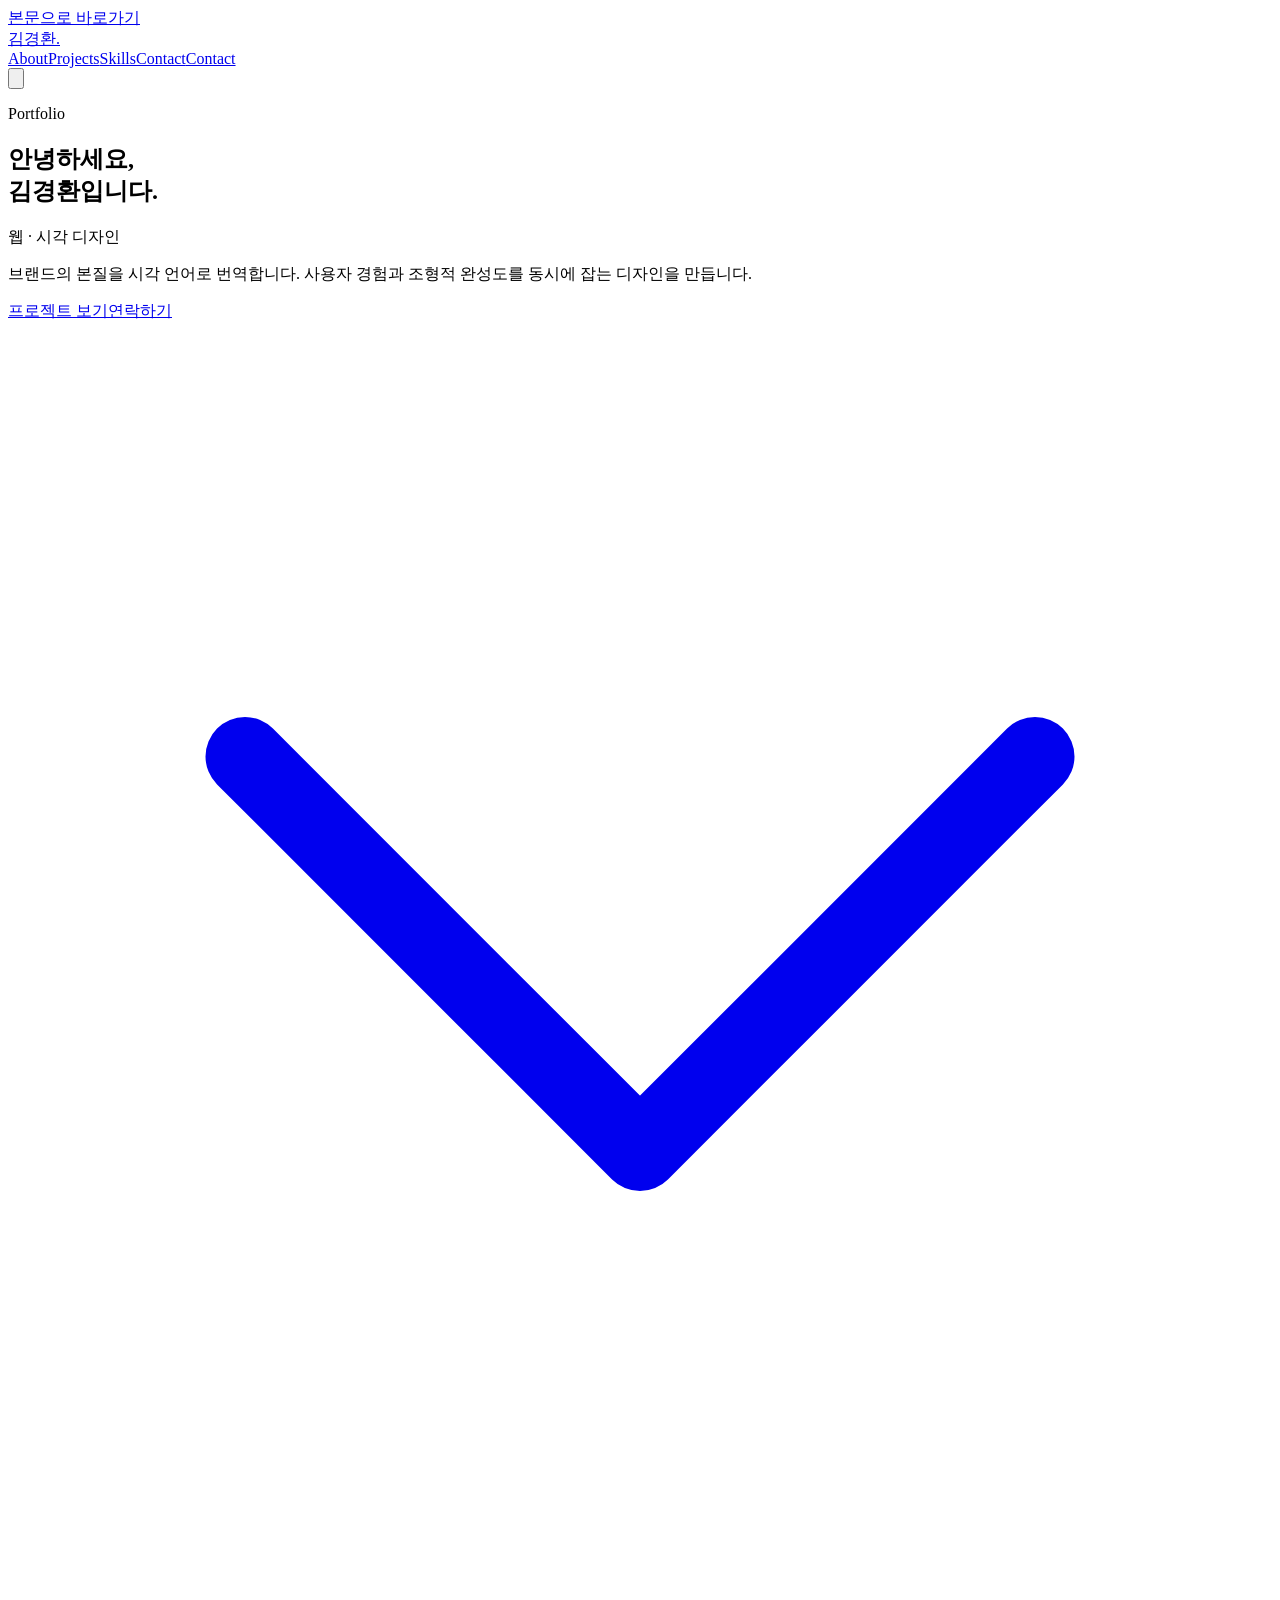
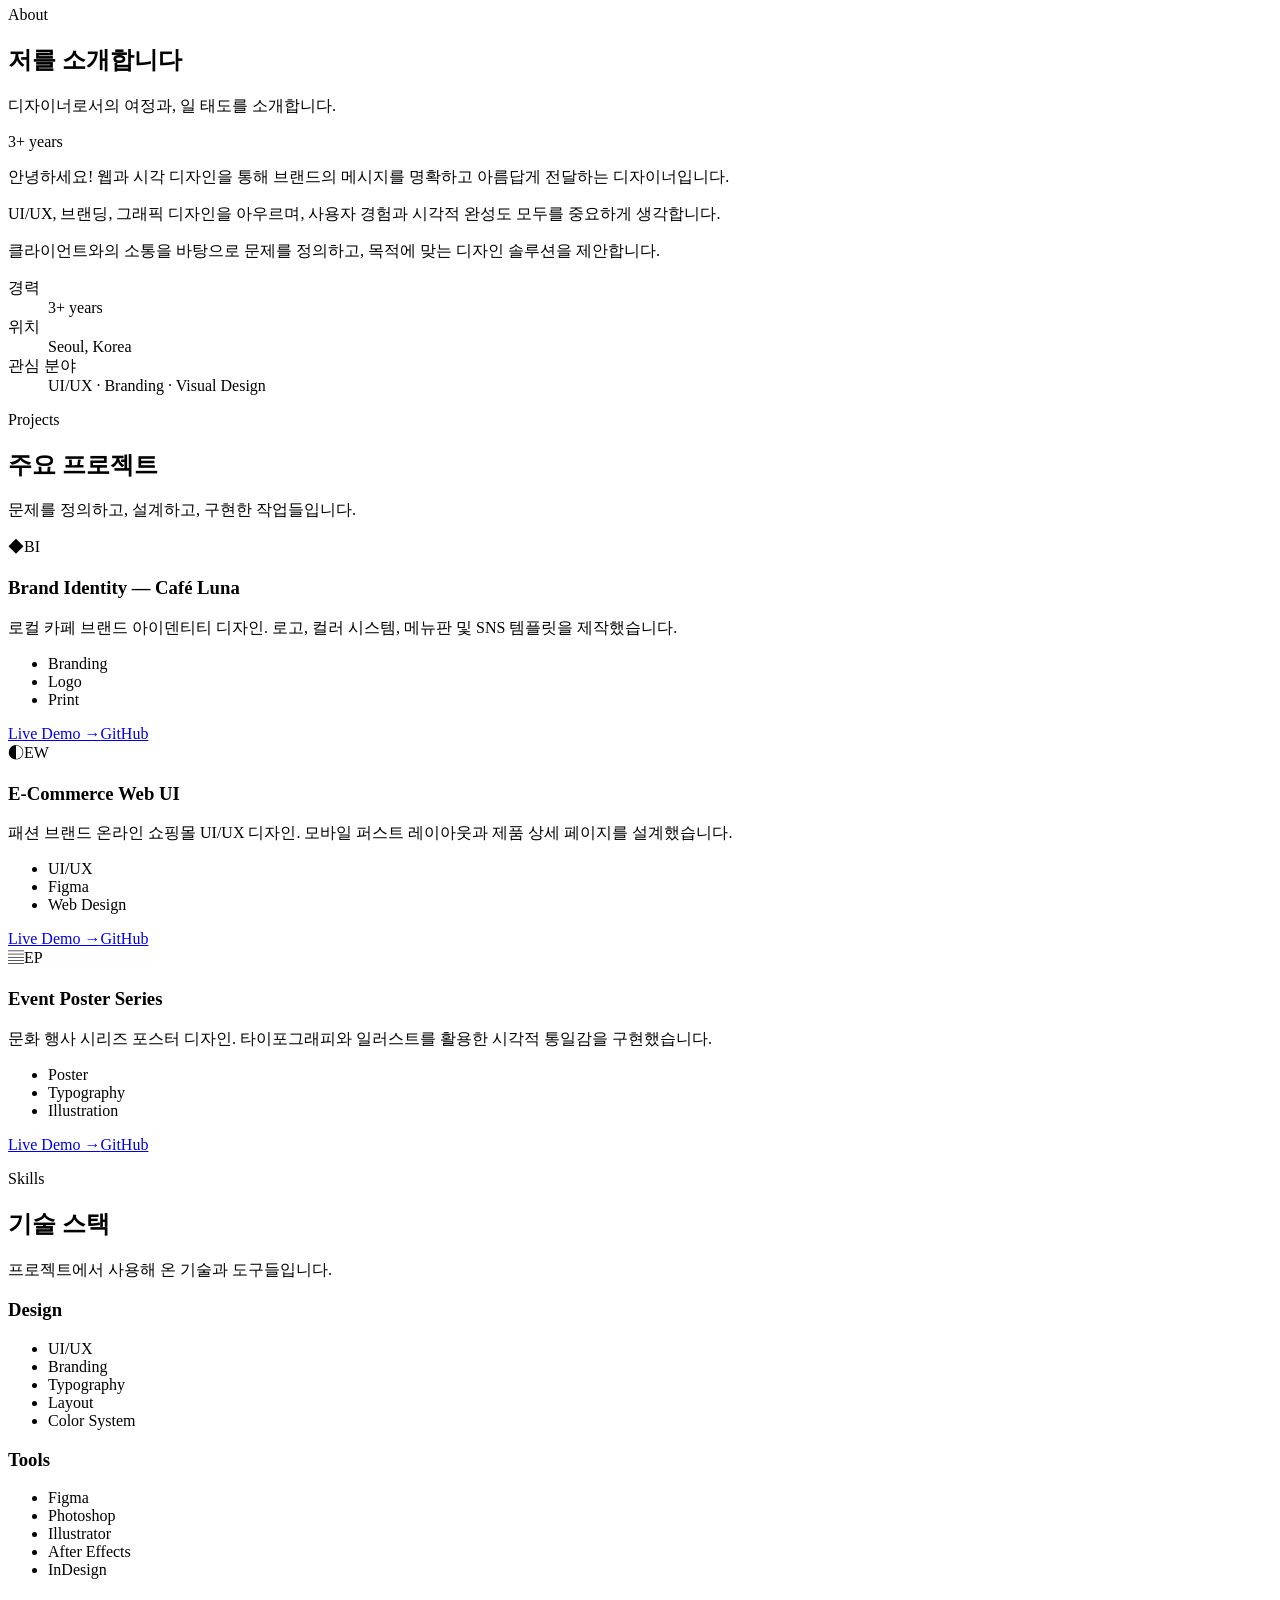
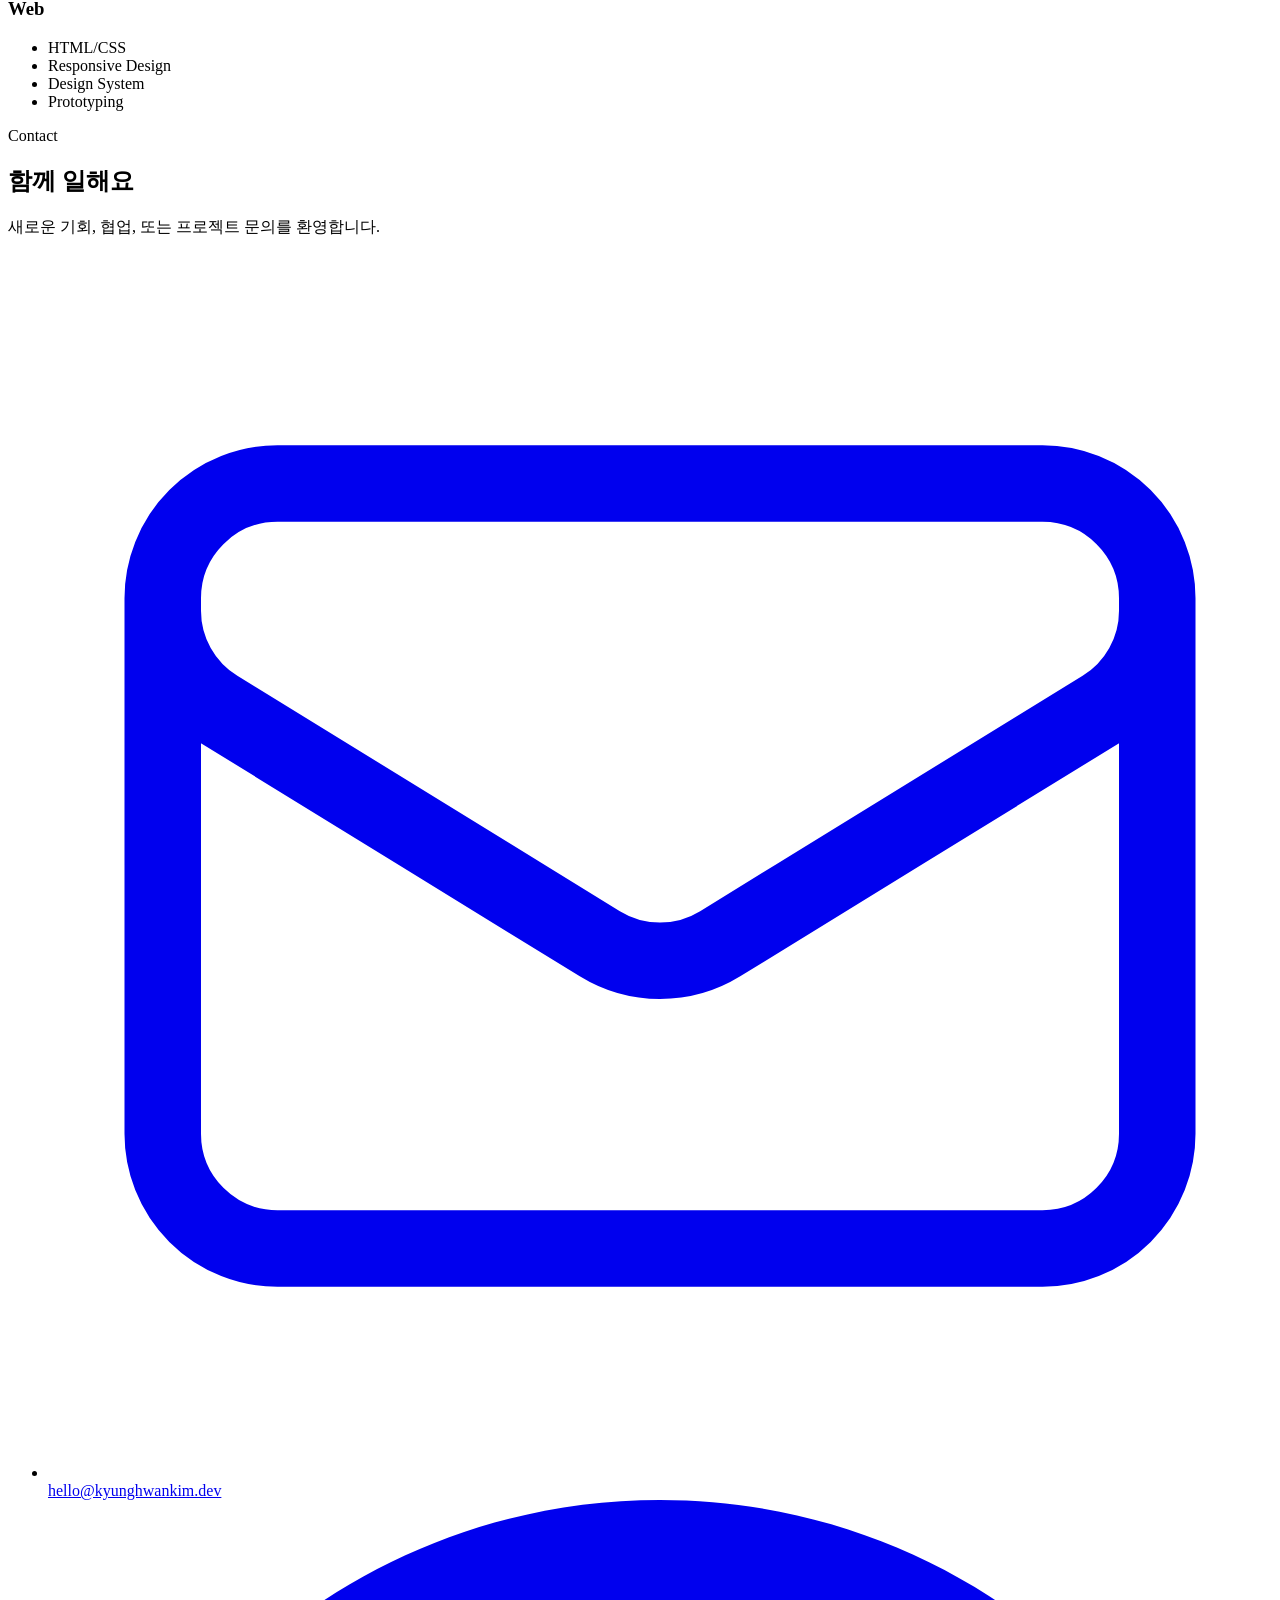
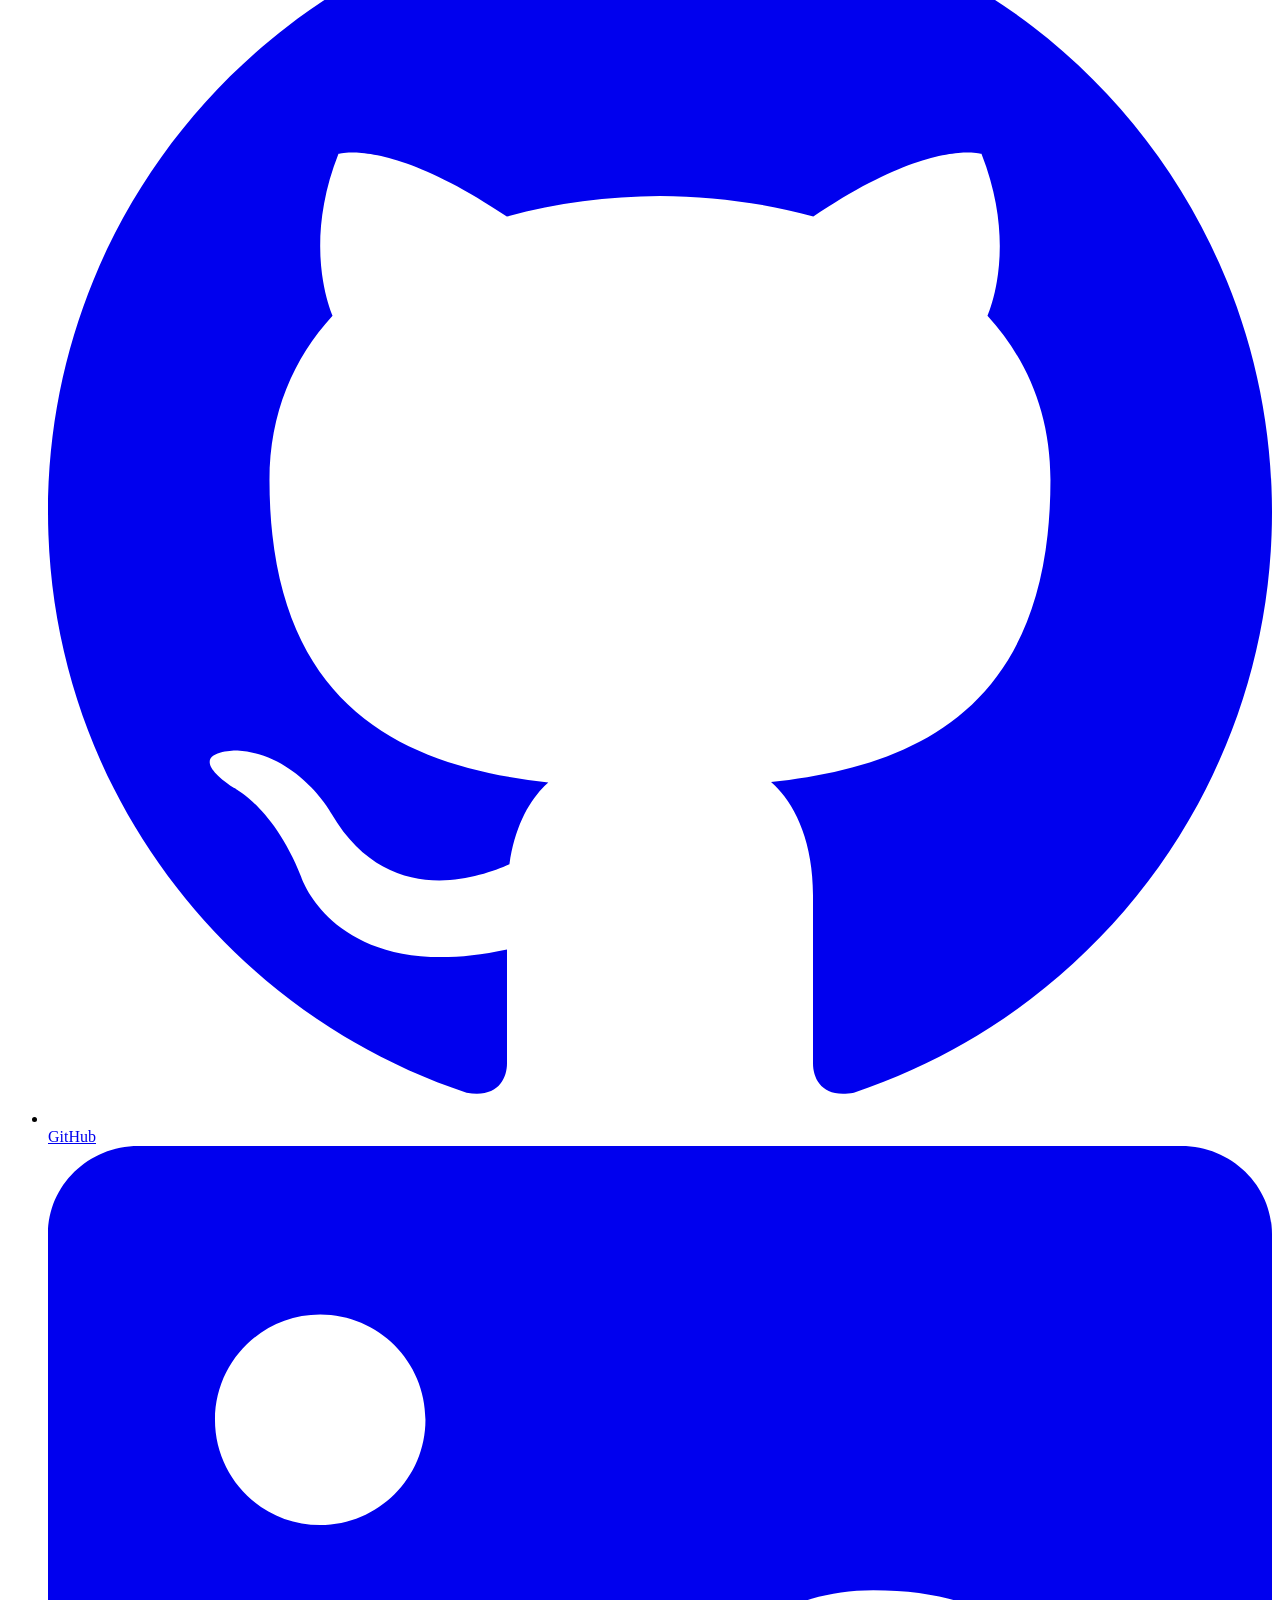
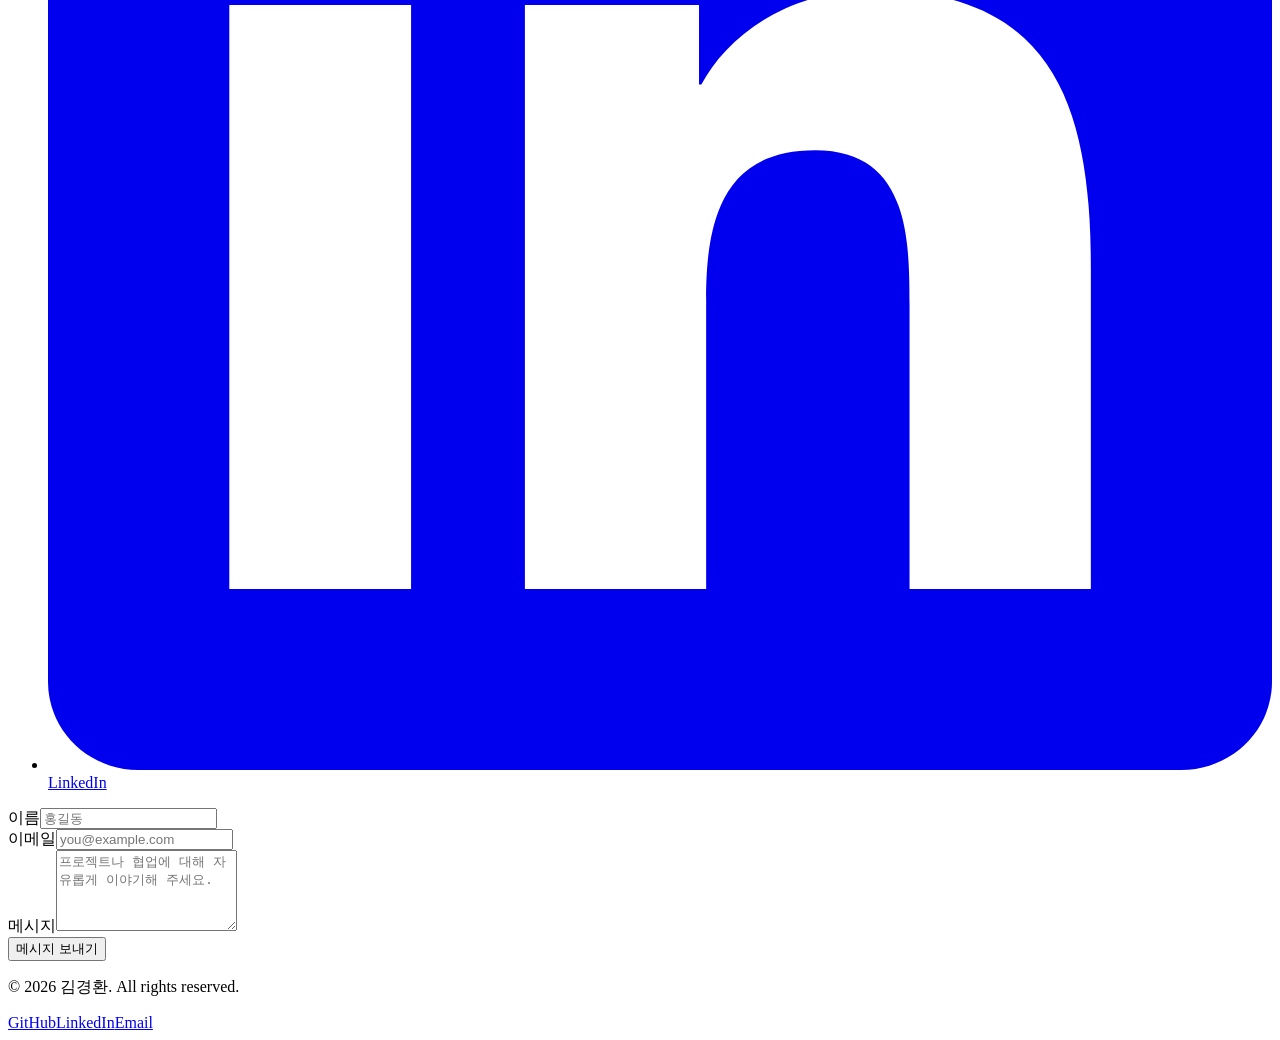
==== commit eb7c80b0: "feat: add scroll-to-top button and social links in footer - Footer becomes client component with scr" ====
--- a/.next/server/app/index.html
+++ b/.next/server/app/index.html
@@ -1 +1 @@
-<!DOCTYPE html><html lang="ko" class="geist_a71539c9-module__T19VSG__variable geist_mono_8d43a2aa-module__8Li5zG__variable scroll-smooth antialiased"><head><meta charSet="utf-8"/><meta name="viewport" content="width=device-width, initial-scale=1"/><link rel="preload" href="/_next/static/media/797e433ab948586e-s.p.0r6juujl39pe6.woff2" as="font" crossorigin="" type="font/woff2"/><link rel="preload" href="/_next/static/media/caa3a2e1cccd8315-s.p.0wgildi0cnwt9.woff2" as="font" crossorigin="" type="font/woff2"/><link rel="stylesheet" href="/_next/static/chunks/34pv1pnxrcgsf.css" data-precedence="next"/><link rel="preload" as="script" fetchPriority="low" href="/_next/static/chunks/1jq4o6yq14o4c.js"/><script src="/_next/static/chunks/2ckqm4grawju5.js" async=""></script><script src="/_next/static/chunks/3rxl-jt3pdxgx.js" async=""></script><script src="/_next/static/chunks/turbopack-0d8oeaxqa4-xi.js" async=""></script><script src="/_next/static/chunks/158myu8e_yme3.js" async=""></script><script src="/_next/static/chunks/3k6dwi4ojf_0w.js" async=""></script><meta name="next-size-adjust" content=""/><title>김경환 | 웹 · 시각 디자인</title><meta name="description" content="브랜드의 본질을 시각 언어로 번역합니다. 사용자 경험과 조형적 완성도를 동시에 잡는 디자인을 만듭니다."/><link rel="icon" href="/favicon.ico?favicon.2vob68tjqpejf.ico" sizes="256x256" type="image/x-icon"/><script src="/_next/static/chunks/0cz1d0mv5g_q7.js" noModule=""></script></head><body class="min-h-screen bg-background text-foreground"><div hidden=""><!--$--><!--/$--></div><a href="#main-content" class="skip-nav">본문으로 바로가기</a><header class="fixed inset-x-0 top-0 z-50 transition-all duration-300 bg-transparent"><div class="mx-auto flex max-w-6xl items-center justify-between px-6 py-4"><a href="#" class="text-lg font-semibold tracking-tight text-white">김경환<span class="text-accent">.</span></a><nav class="hidden items-center gap-8 md:flex"><a href="#about" class="text-sm text-zinc-400 transition-colors hover:text-white">About</a><a href="#projects" class="text-sm text-zinc-400 transition-colors hover:text-white">Projects</a><a href="#skills" class="text-sm text-zinc-400 transition-colors hover:text-white">Skills</a><a href="#contact" class="text-sm text-zinc-400 transition-colors hover:text-white">Contact</a><a href="#contact" class="rounded-full bg-accent px-4 py-2 text-sm font-medium text-black transition-colors hover:bg-accent-hover">Contact</a></nav><button type="button" aria-label="메인 메뉴 열기" aria-expanded="false" class="rounded-lg p-2 text-zinc-300 md:hidden"><svg xmlns="http://www.w3.org/2000/svg" fill="none" viewBox="0 0 24 24" stroke-width="1.5" stroke="currentColor" class="h-6 w-6"><path stroke-linecap="round" stroke-linejoin="round" d="M3.75 6.75h16.5M3.75 12h16.5m-16.5 5.25h16.5"></path></svg></button></div></header><main id="main-content"><section class="relative flex min-h-screen items-center overflow-hidden px-6 pt-24"><div class="pointer-events-none absolute inset-0"><div class="absolute -left-32 top-20 h-72 w-72 rounded-full bg-emerald-500/10 blur-3xl"></div><div class="absolute bottom-20 right-0 h-96 w-96 rounded-full bg-cyan-500/10 blur-3xl"></div><div class="absolute inset-0 opacity-[0.03]" style="background-image:linear-gradient(rgba(255,255,255,.08) 1px, transparent 1px), linear-gradient(90deg, rgba(255,255,255,.08) 1px, transparent 1px);background-size:64px 64px"></div></div><div class="relative mx-auto max-w-6xl"><p class="mb-4 text-sm font-medium uppercase tracking-[0.2em] text-accent">Portfolio</p><h1 class="max-w-3xl text-5xl font-bold leading-tight tracking-tight text-white sm:text-6xl lg:text-7xl">안녕하세요,<br/><span class="bg-gradient-to-r from-emerald-300 to-cyan-300 bg-clip-text text-transparent">김경환</span>입니다.</h1><p class="mt-2 text-2xl font-medium text-zinc-300 sm:text-3xl">웹 · 시각 디자인</p><p class="mt-6 max-w-xl text-lg leading-relaxed text-zinc-400">브랜드의 본질을 시각 언어로 번역합니다. 사용자 경험과 조형적 완성도를 동시에 잡는 디자인을 만듭니다.</p><div class="mt-10 flex flex-wrap gap-4"><a href="#projects" class="rounded-full bg-accent px-6 py-3 text-sm font-semibold text-black transition-all hover:bg-accent-hover hover:shadow-lg hover:shadow-emerald-500/25">프로젝트 보기</a><a href="#contact" class="rounded-full border border-border px-6 py-3 text-sm font-semibold text-white transition-all hover:border-white/30 hover:bg-surface">연락하기</a></div></div><a href="#about" class="absolute bottom-8 left-1/2 -translate-x-1/2 text-zinc-500 transition-colors hover:text-zinc-300" aria-label="아래로 스크롤"><svg xmlns="http://www.w3.org/2000/svg" fill="none" viewBox="0 0 24 24" stroke-width="1.5" stroke="currentColor" class="h-6 w-6 animate-bounce"><path stroke-linecap="round" stroke-linejoin="round" d="M19.5 8.25l-7.5 7.5-7.5-7.5"></path></svg></a></section><section id="about" class="px-6 py-24"><div class="mx-auto max-w-6xl"><div class="max-w-2xl"><p class="text-sm font-medium uppercase tracking-[0.2em] text-emerald-400">About</p><h2 class="mt-3 text-3xl font-bold tracking-tight text-white sm:text-4xl">저를 소개합니다</h2><p class="mt-3 text-zinc-400">디자이너로서의 여정과, 일 태도를 소개합니다.</p></div><div class="mt-12 grid gap-12 lg:grid-cols-[1fr_1.2fr] lg:items-start"><div class="relative"><div class="aspect-square max-w-sm overflow-hidden rounded-2xl border border-white/10 bg-gradient-to-br from-emerald-500/20 to-cyan-500/10"><div class="flex h-full items-center justify-center"><span class="text-7xl font-bold tracking-tighter text-white/20">3+ years</span></div></div><div class="absolute -bottom-4 -right-4 -z-10 h-full w-full rounded-2xl border border-emerald-500/20"></div></div><div><div class="space-y-4 text-zinc-400 leading-relaxed"><p>안녕하세요! 웹과 시각 디자인을 통해 브랜드의 메시지를 명확하고 아름답게 전달하는 디자이너입니다.</p><p>UI/UX, 브랜딩, 그래픽 디자인을 아우르며, 사용자 경험과 시각적 완성도 모두를 중요하게 생각합니다.</p><p>클라이언트와의 소통을 바탕으로 문제를 정의하고, 목적에 맞는 디자인 솔루션을 제안합니다.</p></div><dl class="mt-10 grid gap-4 sm:grid-cols-3"><div class="rounded-xl border border-white/10 bg-surface p-4 transition-colors hover:border-white/15"><dt class="text-xs uppercase tracking-wider text-zinc-500">경력</dt><dd class="mt-1 font-semibold text-white">3+ years</dd></div><div class="rounded-xl border border-white/10 bg-surface p-4 transition-colors hover:border-white/15"><dt class="text-xs uppercase tracking-wider text-zinc-500">위치</dt><dd class="mt-1 font-semibold text-white">Seoul, Korea</dd></div><div class="rounded-xl border border-white/10 bg-surface p-4 transition-colors hover:border-white/15"><dt class="text-xs uppercase tracking-wider text-zinc-500">관심 분야</dt><dd class="mt-1 font-semibold text-white">UI/UX · Branding · Visual Design</dd></div></dl></div></div></div></section><section id="projects" class="px-6 py-24"><div class="mx-auto max-w-6xl"><div class="max-w-2xl"><p class="text-sm font-medium uppercase tracking-[0.2em] text-accent">Projects</p><h2 class="mt-3 text-3xl font-bold tracking-tight text-white sm:text-4xl">주요 프로젝트</h2><p class="mt-3 text-zinc-400">문제를 정의하고, 설계하고, 구현한 작업들입니다.</p></div><div class="mt-12 grid gap-6 md:grid-cols-2 lg:grid-cols-3"><article class="group flex flex-col rounded-2xl border border-border bg-surface transition-all hover:border-border-hover hover:bg-surface-hover"><div class="relative mb-4 h-40 overflow-hidden rounded-xl"><div class="absolute inset-0 bg-gradient-to-br from-white/[0.04] to-transparent opacity-0 transition-opacity group-hover:opacity-100"></div><div class="flex h-full w-full items-center justify-center bg-gradient-to-br from-emerald-500/20 to-teal-500/10"><div class="relative"><span class="text-5xl font-light tracking-tighter text-white/[0.07]">◆</span><span class="absolute inset-0 flex items-center justify-center text-2xl font-bold tracking-tight text-white/15">BI</span></div></div></div><div class="flex flex-1 flex-col px-1"><h3 class="text-xl font-semibold text-white">Brand Identity — Café Luna</h3><p class="mt-3 flex-1 text-sm leading-relaxed text-zinc-400">로컬 카페 브랜드 아이덴티티 디자인. 로고, 컬러 시스템, 메뉴판 및 SNS 템플릿을 제작했습니다.</p><ul class="mt-4 flex flex-wrap gap-2"><li class="rounded-full bg-accent/10 px-3 py-1 text-xs font-medium text-accent">Branding</li><li class="rounded-full bg-accent/10 px-3 py-1 text-xs font-medium text-accent">Logo</li><li class="rounded-full bg-accent/10 px-3 py-1 text-xs font-medium text-accent">Print</li></ul><div class="mt-6 flex gap-4 text-sm"><a href="#" class="font-medium text-accent transition-colors hover:text-accent-hover">Live Demo →</a><a href="#" class="text-zinc-500 transition-colors hover:text-zinc-300">GitHub</a></div></div></article><article class="group flex flex-col rounded-2xl border border-border bg-surface transition-all hover:border-border-hover hover:bg-surface-hover"><div class="relative mb-4 h-40 overflow-hidden rounded-xl"><div class="absolute inset-0 bg-gradient-to-br from-white/[0.04] to-transparent opacity-0 transition-opacity group-hover:opacity-100"></div><div class="flex h-full w-full items-center justify-center bg-gradient-to-br from-violet-500/20 to-indigo-500/10"><div class="relative"><span class="text-5xl font-light tracking-tighter text-white/[0.07]">◐</span><span class="absolute inset-0 flex items-center justify-center text-2xl font-bold tracking-tight text-white/15">EW</span></div></div></div><div class="flex flex-1 flex-col px-1"><h3 class="text-xl font-semibold text-white">E-Commerce Web UI</h3><p class="mt-3 flex-1 text-sm leading-relaxed text-zinc-400">패션 브랜드 온라인 쇼핑몰 UI/UX 디자인. 모바일 퍼스트 레이아웃과 제품 상세 페이지를 설계했습니다.</p><ul class="mt-4 flex flex-wrap gap-2"><li class="rounded-full bg-accent/10 px-3 py-1 text-xs font-medium text-accent">UI/UX</li><li class="rounded-full bg-accent/10 px-3 py-1 text-xs font-medium text-accent">Figma</li><li class="rounded-full bg-accent/10 px-3 py-1 text-xs font-medium text-accent">Web Design</li></ul><div class="mt-6 flex gap-4 text-sm"><a href="#" class="font-medium text-accent transition-colors hover:text-accent-hover">Live Demo →</a><a href="#" class="text-zinc-500 transition-colors hover:text-zinc-300">GitHub</a></div></div></article><article class="group flex flex-col rounded-2xl border border-border bg-surface transition-all hover:border-border-hover hover:bg-surface-hover"><div class="relative mb-4 h-40 overflow-hidden rounded-xl"><div class="absolute inset-0 bg-gradient-to-br from-white/[0.04] to-transparent opacity-0 transition-opacity group-hover:opacity-100"></div><div class="flex h-full w-full items-center justify-center bg-gradient-to-br from-orange-500/20 to-rose-500/10"><div class="relative"><span class="text-5xl font-light tracking-tighter text-white/[0.07]">▤</span><span class="absolute inset-0 flex items-center justify-center text-2xl font-bold tracking-tight text-white/15">EP</span></div></div></div><div class="flex flex-1 flex-col px-1"><h3 class="text-xl font-semibold text-white">Event Poster Series</h3><p class="mt-3 flex-1 text-sm leading-relaxed text-zinc-400">문화 행사 시리즈 포스터 디자인. 타이포그래피와 일러스트를 활용한 시각적 통일감을 구현했습니다.</p><ul class="mt-4 flex flex-wrap gap-2"><li class="rounded-full bg-accent/10 px-3 py-1 text-xs font-medium text-accent">Poster</li><li class="rounded-full bg-accent/10 px-3 py-1 text-xs font-medium text-accent">Typography</li><li class="rounded-full bg-accent/10 px-3 py-1 text-xs font-medium text-accent">Illustration</li></ul><div class="mt-6 flex gap-4 text-sm"><a href="#" class="font-medium text-accent transition-colors hover:text-accent-hover">Live Demo →</a><a href="#" class="text-zinc-500 transition-colors hover:text-zinc-300">GitHub</a></div></div></article></div></div></section><section id="skills" class="px-6 py-24"><div class="mx-auto max-w-6xl"><div class="max-w-2xl"><p class="text-sm font-medium uppercase tracking-[0.2em] text-emerald-400">Skills</p><h2 class="mt-3 text-3xl font-bold tracking-tight text-white sm:text-4xl">기술 스택</h2><p class="mt-3 text-zinc-400">프로젝트에서 사용해 온 기술과 도구들입니다.</p></div><div class="mt-12 grid gap-6 md:grid-cols-3"><div class="rounded-2xl border border-white/10 bg-white/[0.03] p-6"><h3 class="text-lg font-semibold text-white">Design</h3><ul class="mt-4 flex flex-wrap gap-2"><li class="rounded-lg border border-white/10 bg-[#0b0f14] px-3 py-2 text-sm text-zinc-300">UI/UX</li><li class="rounded-lg border border-white/10 bg-[#0b0f14] px-3 py-2 text-sm text-zinc-300">Branding</li><li class="rounded-lg border border-white/10 bg-[#0b0f14] px-3 py-2 text-sm text-zinc-300">Typography</li><li class="rounded-lg border border-white/10 bg-[#0b0f14] px-3 py-2 text-sm text-zinc-300">Layout</li><li class="rounded-lg border border-white/10 bg-[#0b0f14] px-3 py-2 text-sm text-zinc-300">Color System</li></ul></div><div class="rounded-2xl border border-white/10 bg-white/[0.03] p-6"><h3 class="text-lg font-semibold text-white">Tools</h3><ul class="mt-4 flex flex-wrap gap-2"><li class="rounded-lg border border-white/10 bg-[#0b0f14] px-3 py-2 text-sm text-zinc-300">Figma</li><li class="rounded-lg border border-white/10 bg-[#0b0f14] px-3 py-2 text-sm text-zinc-300">Photoshop</li><li class="rounded-lg border border-white/10 bg-[#0b0f14] px-3 py-2 text-sm text-zinc-300">Illustrator</li><li class="rounded-lg border border-white/10 bg-[#0b0f14] px-3 py-2 text-sm text-zinc-300">After Effects</li><li class="rounded-lg border border-white/10 bg-[#0b0f14] px-3 py-2 text-sm text-zinc-300">InDesign</li></ul></div><div class="rounded-2xl border border-white/10 bg-white/[0.03] p-6"><h3 class="text-lg font-semibold text-white">Web</h3><ul class="mt-4 flex flex-wrap gap-2"><li class="rounded-lg border border-white/10 bg-[#0b0f14] px-3 py-2 text-sm text-zinc-300">HTML/CSS</li><li class="rounded-lg border border-white/10 bg-[#0b0f14] px-3 py-2 text-sm text-zinc-300">Responsive Design</li><li class="rounded-lg border border-white/10 bg-[#0b0f14] px-3 py-2 text-sm text-zinc-300">Design System</li><li class="rounded-lg border border-white/10 bg-[#0b0f14] px-3 py-2 text-sm text-zinc-300">Prototyping</li></ul></div></div></div></section><section id="contact" class="px-6 py-24"><div class="mx-auto max-w-6xl"><div class="grid gap-12 lg:grid-cols-2"><div><p class="text-sm font-medium uppercase tracking-[0.2em] text-accent">Contact</p><h2 class="mt-3 text-3xl font-bold tracking-tight text-white sm:text-4xl">함께 일해요</h2><p class="mt-3 text-zinc-400">새로운 기회, 협업, 또는 프로젝트 문의를 환영합니다.</p><ul class="mt-8 space-y-4"><li><a href="mailto:hello@kyunghwankim.dev" class="flex items-center gap-3 text-zinc-300 transition-colors hover:text-accent"><span class="flex h-10 w-10 items-center justify-center rounded-lg border border-border bg-surface"><svg class="h-4 w-4" fill="none" viewBox="0 0 24 24" stroke-width="1.5" stroke="currentColor"><path stroke-linecap="round" stroke-linejoin="round" d="M21.75 6.75v10.5a2.25 2.25 0 01-2.25 2.25h-15a2.25 2.25 0 01-2.25-2.25V6.75m19.5 0A2.25 2.25 0 0019.5 4.5h-15a2.25 2.25 0 00-2.25 2.25m19.5 0v.243a2.25 2.25 0 01-1.07 1.916l-7.5 4.615a2.25 2.25 0 01-2.36 0L3.32 8.91a2.25 2.25 0 01-1.07-1.916V6.75"></path></svg></span>hello@kyunghwankim.dev</a></li><li><a href="https://github.com" target="_blank" rel="noopener noreferrer" class="flex items-center gap-3 text-zinc-300 transition-colors hover:text-accent"><span class="flex h-10 w-10 items-center justify-center rounded-lg border border-border bg-surface"><svg class="h-5 w-5" fill="currentColor" viewBox="0 0 24 24"><path d="M12 0c-6.626 0-12 5.373-12 12 0 5.302 3.438 9.8 8.207 11.387.599.111.793-.261.793-.577v-2.234c-3.338.726-4.033-1.416-4.033-1.416-.546-1.387-1.333-1.756-1.333-1.756-1.089-.745.083-.729.083-.729 1.205.084 1.839 1.237 1.839 1.237 1.07 1.834 2.807 1.304 3.492.997.107-.775.418-1.305.762-1.604-2.665-.305-5.467-1.334-5.467-5.931 0-1.311.469-2.381 1.236-3.221-.124-.303-.535-1.524.117-3.176 0 0 1.008-.322 3.301 1.23.957-.266 1.983-.399 3.003-.404 1.02.005 2.047.138 3.006.404 2.291-1.552 3.297-1.23 3.297-1.23.653 1.653.242 2.874.118 3.176.77.84 1.235 1.911 1.235 3.221 0 4.609-2.807 5.624-5.479 5.921.43.372.823 1.102.823 2.222v3.293c0 .319.192.694.801.576 4.765-1.589 8.199-6.086 8.199-11.386 0-6.627-5.373-12-12-12z"></path></svg></span>GitHub</a></li><li><a href="https://linkedin.com/in/kyunghwankim" target="_blank" rel="noopener noreferrer" class="flex items-center gap-3 text-zinc-300 transition-colors hover:text-accent"><span class="flex h-10 w-10 items-center justify-center rounded-lg border border-border bg-surface"><svg class="h-4 w-4" fill="currentColor" viewBox="0 0 24 24"><path d="M20.447 20.452h-3.554v-5.569c0-1.328-.027-3.037-1.852-3.037-1.853 0-2.136 1.445-2.136 2.939v5.667H9.351V9h3.414v1.561h.046c.477-.9 1.637-1.85 3.37-1.85 3.601 0 4.267 2.37 4.267 5.455v6.286zM5.337 7.433c-1.144 0-2.063-.926-2.063-2.065 0-1.138.92-2.063 2.063-2.063 1.14 0 2.064.925 2.064 2.063 0 1.139-.925 2.065-2.064 2.065zm1.782 13.019H3.555V9h3.564v11.452zM22.225 0H1.771C.792 0 0 .774 0 1.729v20.542C0 23.227.792 24 1.771 24h20.451C23.2 24 24 23.227 24 22.271V1.729C24 .774 23.2 0 22.222 0h.003z"></path></svg></span>LinkedIn</a></li></ul></div><form class="rounded-2xl border border-border bg-surface p-6 sm:p-8"><div class="space-y-5"><div><label for="name" class="block text-sm text-zinc-400">이름</label><input id="name" required="" class="mt-2 w-full rounded-lg border border-border bg-background px-4 py-3 text-white outline-none transition-colors focus:border-accent/50 focus:ring-1 focus:ring-accent/50" placeholder="홍길동" name="name"/></div><div><label for="email" class="block text-sm text-zinc-400">이메일</label><input id="email" type="email" required="" class="mt-2 w-full rounded-lg border border-border bg-background px-4 py-3 text-white outline-none transition-colors focus:border-accent/50 focus:ring-1 focus:ring-accent/50" placeholder="you@example.com" name="email"/></div><div><label for="message" class="block text-sm text-zinc-400">메시지</label><textarea id="message" name="message" required="" rows="5" class="mt-2 w-full resize-none rounded-lg border border-border bg-background px-4 py-3 text-white outline-none transition-colors focus:border-accent/50 focus:ring-1 focus:ring-accent/50" placeholder="프로젝트나 협업에 대해 자유롭게 이야기해 주세요."></textarea></div></div><button type="submit" class="mt-6 w-full rounded-full bg-accent py-3 text-sm font-semibold text-black transition-all hover:bg-accent-hover disabled:cursor-not-allowed disabled:opacity-60">메시지 보내기</button></form></div></div></section></main><footer class="border-t border-white/10 px-6 py-8"><div class="mx-auto flex max-w-6xl flex-col items-center justify-between gap-4 text-sm text-zinc-500 sm:flex-row"><p>© <!-- -->2026<!-- --> <!-- -->김경환<!-- -->. All rights reserved.</p><p>Built with Next.js &amp; Tailwind CSS</p></div></footer><!--$--><!--/$--><script src="/_next/static/chunks/1jq4o6yq14o4c.js" id="_R_" async=""></script><script>(self.__next_f=self.__next_f||[]).push([0])</script><script>self.__next_f.push([1,"1:\"$Sreact.fragment\"\n2:I[39756,[\"/_next/static/chunks/158myu8e_yme3.js\"],\"default\"]\n3:I[37457,[\"/_next/static/chunks/158myu8e_yme3.js\"],\"default\"]\n4:I[2971,[\"/_next/static/chunks/158myu8e_yme3.js\",\"/_next/static/chunks/3k6dwi4ojf_0w.js\"],\"default\"]\ne:I[68027,[\"/_next/static/chunks/158myu8e_yme3.js\"],\"default\",1]\n:HL[\"/_next/static/chunks/34pv1pnxrcgsf.css\",\"style\"]\n:HL[\"/_next/static/media/797e433ab948586e-s.p.0r6juujl39pe6.woff2\",\"font\",{\"crossOrigin\":\"\",\"type\":\"font/woff2\"}]\n:HL[\"/_next/static/media/caa3a2e1cccd8315-s.p.0wgildi0cnwt9.woff2\",\"font\",{\"crossOrigin\":\"\",\"type\":\"font/woff2\"}]\n"])</script><script>self.__next_f.push([1,"0:{\"P\":null,\"c\":[\"\",\"\"],\"q\":\"\",\"i\":false,\"f\":[[[\"\",{\"children\":[\"__PAGE__\",{}]},\"$undefined\",\"$undefined\",16],[[\"$\",\"$1\",\"c\",{\"children\":[[[\"$\",\"link\",\"0\",{\"rel\":\"stylesheet\",\"href\":\"/_next/static/chunks/34pv1pnxrcgsf.css\",\"precedence\":\"next\",\"crossOrigin\":\"$undefined\",\"nonce\":\"$undefined\"}],[\"$\",\"script\",\"script-0\",{\"src\":\"/_next/static/chunks/158myu8e_yme3.js\",\"async\":true,\"nonce\":\"$undefined\"}]],[\"$\",\"html\",null,{\"lang\":\"ko\",\"className\":\"geist_a71539c9-module__T19VSG__variable geist_mono_8d43a2aa-module__8Li5zG__variable scroll-smooth antialiased\",\"children\":[\"$\",\"body\",null,{\"className\":\"min-h-screen bg-background text-foreground\",\"children\":[[\"$\",\"a\",null,{\"href\":\"#main-content\",\"className\":\"skip-nav\",\"children\":\"본문으로 바로가기\"}],[\"$\",\"$L2\",null,{\"parallelRouterKey\":\"children\",\"error\":\"$undefined\",\"errorStyles\":\"$undefined\",\"errorScripts\":\"$undefined\",\"template\":[\"$\",\"$L3\",null,{}],\"templateStyles\":\"$undefined\",\"templateScripts\":\"$undefined\",\"notFound\":[[[\"$\",\"title\",null,{\"children\":\"404: This page could not be found.\"}],[\"$\",\"div\",null,{\"style\":{\"fontFamily\":\"system-ui,\\\"Segoe UI\\\",Roboto,Helvetica,Arial,sans-serif,\\\"Apple Color Emoji\\\",\\\"Segoe UI Emoji\\\"\",\"height\":\"100vh\",\"textAlign\":\"center\",\"display\":\"flex\",\"flexDirection\":\"column\",\"alignItems\":\"center\",\"justifyContent\":\"center\"},\"children\":[\"$\",\"div\",null,{\"children\":[[\"$\",\"style\",null,{\"dangerouslySetInnerHTML\":{\"__html\":\"body{color:#000;background:#fff;margin:0}.next-error-h1{border-right:1px solid rgba(0,0,0,.3)}@media (prefers-color-scheme:dark){body{color:#fff;background:#000}.next-error-h1{border-right:1px solid rgba(255,255,255,.3)}}\"}}],[\"$\",\"h1\",null,{\"className\":\"next-error-h1\",\"style\":{\"display\":\"inline-block\",\"margin\":\"0 20px 0 0\",\"padding\":\"0 23px 0 0\",\"fontSize\":24,\"fontWeight\":500,\"verticalAlign\":\"top\",\"lineHeight\":\"49px\"},\"children\":404}],[\"$\",\"div\",null,{\"style\":{\"display\":\"inline-block\"},\"children\":[\"$\",\"h2\",null,{\"style\":{\"fontSize\":14,\"fontWeight\":400,\"lineHeight\":\"49px\",\"margin\":0},\"children\":\"This page could not be found.\"}]}]]}]}]],[]],\"forbidden\":\"$undefined\",\"unauthorized\":\"$undefined\"}]]}]}]]}],{\"children\":[[\"$\",\"$1\",\"c\",{\"children\":[[[\"$\",\"$L4\",null,{}],[\"$\",\"main\",null,{\"id\":\"main-content\",\"children\":[[\"$\",\"section\",null,{\"className\":\"relative flex min-h-screen items-center overflow-hidden px-6 pt-24\",\"children\":[[\"$\",\"div\",null,{\"className\":\"pointer-events-none absolute inset-0\",\"children\":[[\"$\",\"div\",null,{\"className\":\"absolute -left-32 top-20 h-72 w-72 rounded-full bg-emerald-500/10 blur-3xl\"}],[\"$\",\"div\",null,{\"className\":\"absolute bottom-20 right-0 h-96 w-96 rounded-full bg-cyan-500/10 blur-3xl\"}],[\"$\",\"div\",null,{\"className\":\"absolute inset-0 opacity-[0.03]\",\"style\":{\"backgroundImage\":\"linear-gradient(rgba(255,255,255,.08) 1px, transparent 1px), linear-gradient(90deg, rgba(255,255,255,.08) 1px, transparent 1px)\",\"backgroundSize\":\"64px 64px\"}}]]}],[\"$\",\"div\",null,{\"className\":\"relative mx-auto max-w-6xl\",\"children\":[[\"$\",\"p\",null,{\"className\":\"mb-4 text-sm font-medium uppercase tracking-[0.2em] text-accent\",\"children\":\"Portfolio\"}],[\"$\",\"h1\",null,{\"className\":\"max-w-3xl text-5xl font-bold leading-tight tracking-tight text-white sm:text-6xl lg:text-7xl\",\"children\":[\"안녕하세요,\",[\"$\",\"br\",null,{}],[\"$\",\"span\",null,{\"className\":\"bg-gradient-to-r from-emerald-300 to-cyan-300 bg-clip-text text-transparent\",\"children\":\"김경환\"}],\"입니다.\"]}],[\"$\",\"p\",null,{\"className\":\"mt-2 text-2xl font-medium text-zinc-300 sm:text-3xl\",\"children\":\"웹 · 시각 디자인\"}],[\"$\",\"p\",null,{\"className\":\"mt-6 max-w-xl text-lg leading-relaxed text-zinc-400\",\"children\":\"브랜드의 본질을 시각 언어로 번역합니다. 사용자 경험과 조형적 완성도를 동시에 잡는 디자인을 만듭니다.\"}],[\"$\",\"div\",null,{\"className\":\"mt-10 flex flex-wrap gap-4\",\"children\":[[\"$\",\"a\",null,{\"href\":\"#projects\",\"className\":\"rounded-full bg-accent px-6 py-3 text-sm font-semibold text-black transition-all hover:bg-accent-hover hover:shadow-lg hover:shadow-emerald-500/25\",\"children\":\"프로젝트 보기\"}],[\"$\",\"a\",null,{\"href\":\"#contact\",\"className\":\"rounded-full border border-border px-6 py-3 text-sm font-semibold text-white transition-all hover:border-white/30 hover:bg-surface\",\"children\":\"연락하기\"}]]}]]}],[\"$\",\"a\",null,{\"href\":\"#about\",\"className\":\"absolute bottom-8 left-1/2 -translate-x-1/2 text-zinc-500 transition-colors hover:text-zinc-300\",\"aria-label\":\"아래로 스크롤\",\"children\":[\"$\",\"svg\",null,{\"xmlns\":\"http://www.w3.org/2000/svg\",\"fill\":\"none\",\"viewBox\":\"0 0 24 24\",\"strokeWidth\":1.5,\"stroke\":\"currentColor\",\"className\":\"h-6 w-6 animate-bounce\",\"children\":\"$L5\"}]}]]}],\"$L6\",\"$L7\",\"$L8\",\"$L9\"]}],\"$La\"],[\"$Lb\"],\"$Lc\"]}],{},null,false,null]},null,false,null],\"$Ld\",false]],\"m\":\"$undefined\",\"G\":[\"$e\",[\"$Lf\"]],\"S\":true,\"h\":null,\"s\":\"$undefined\",\"l\":\"$undefined\",\"p\":\"$undefined\",\"d\":\"$undefined\",\"b\":\"XkkwackWJ-qwkS0cP__BD\"}\n"])</script><script>self.__next_f.push([1,"13:I[75854,[\"/_next/static/chunks/158myu8e_yme3.js\",\"/_next/static/chunks/3k6dwi4ojf_0w.js\"],\"default\"]\n14:I[97367,[\"/_next/static/chunks/158myu8e_yme3.js\"],\"OutletBoundary\"]\n15:\"$Sreact.suspense\"\n17:I[97367,[\"/_next/static/chunks/158myu8e_yme3.js\"],\"ViewportBoundary\"]\n19:I[97367,[\"/_next/static/chunks/158myu8e_yme3.js\"],\"MetadataBoundary\"]\n5:[\"$\",\"path\",null,{\"strokeLinecap\":\"round\",\"strokeLinejoin\":\"round\",\"d\":\"M19.5 8.25l-7.5 7.5-7.5-7.5\"}]\n"])</script><script>self.__next_f.push([1,"6:[\"$\",\"section\",null,{\"id\":\"about\",\"className\":\"px-6 py-24\",\"children\":[\"$\",\"div\",null,{\"className\":\"mx-auto max-w-6xl\",\"children\":[[\"$\",\"div\",null,{\"className\":\"max-w-2xl\",\"children\":[[\"$\",\"p\",null,{\"className\":\"text-sm font-medium uppercase tracking-[0.2em] text-emerald-400\",\"children\":\"About\"}],[\"$\",\"h2\",null,{\"className\":\"mt-3 text-3xl font-bold tracking-tight text-white sm:text-4xl\",\"children\":\"저를 소개합니다\"}],[\"$\",\"p\",null,{\"className\":\"mt-3 text-zinc-400\",\"children\":\"디자이너로서의 여정과, 일 태도를 소개합니다.\"}]]}],[\"$\",\"div\",null,{\"className\":\"mt-12 grid gap-12 lg:grid-cols-[1fr_1.2fr] lg:items-start\",\"children\":[[\"$\",\"div\",null,{\"className\":\"relative\",\"children\":[[\"$\",\"div\",null,{\"className\":\"aspect-square max-w-sm overflow-hidden rounded-2xl border border-white/10 bg-gradient-to-br from-emerald-500/20 to-cyan-500/10\",\"children\":[\"$\",\"div\",null,{\"className\":\"flex h-full items-center justify-center\",\"children\":[\"$\",\"span\",null,{\"className\":\"text-7xl font-bold tracking-tighter text-white/20\",\"children\":\"3+ years\"}]}]}],[\"$\",\"div\",null,{\"className\":\"absolute -bottom-4 -right-4 -z-10 h-full w-full rounded-2xl border border-emerald-500/20\"}]]}],[\"$\",\"div\",null,{\"children\":[[\"$\",\"div\",null,{\"className\":\"space-y-4 text-zinc-400 leading-relaxed\",\"children\":[[\"$\",\"p\",\"안녕하세요! 웹과 시각 디자인을 통해 브랜드\",{\"children\":\"안녕하세요! 웹과 시각 디자인을 통해 브랜드의 메시지를 명확하고 아름답게 전달하는 디자이너입니다.\"}],[\"$\",\"p\",\"UI/UX, 브랜딩, 그래픽 디자인을 아우르\",{\"children\":\"UI/UX, 브랜딩, 그래픽 디자인을 아우르며, 사용자 경험과 시각적 완성도 모두를 중요하게 생각합니다.\"}],[\"$\",\"p\",\"클라이언트와의 소통을 바탕으로 문제를 정의하\",{\"children\":\"클라이언트와의 소통을 바탕으로 문제를 정의하고, 목적에 맞는 디자인 솔루션을 제안합니다.\"}]]}],[\"$\",\"dl\",null,{\"className\":\"mt-10 grid gap-4 sm:grid-cols-3\",\"children\":[[\"$\",\"div\",\"경력\",{\"className\":\"rounded-xl border border-white/10 bg-surface p-4 transition-colors hover:border-white/15\",\"children\":[[\"$\",\"dt\",null,{\"className\":\"text-xs uppercase tracking-wider text-zinc-500\",\"children\":\"경력\"}],[\"$\",\"dd\",null,{\"className\":\"mt-1 font-semibold text-white\",\"children\":\"3+ years\"}]]}],[\"$\",\"div\",\"위치\",{\"className\":\"rounded-xl border border-white/10 bg-surface p-4 transition-colors hover:border-white/15\",\"children\":[[\"$\",\"dt\",null,{\"className\":\"text-xs uppercase tracking-wider text-zinc-500\",\"children\":\"위치\"}],[\"$\",\"dd\",null,{\"className\":\"mt-1 font-semibold text-white\",\"children\":\"Seoul, Korea\"}]]}],[\"$\",\"div\",\"관심 분야\",{\"className\":\"rounded-xl border border-white/10 bg-surface p-4 transition-colors hover:border-white/15\",\"children\":[[\"$\",\"dt\",null,{\"className\":\"text-xs uppercase tracking-wider text-zinc-500\",\"children\":\"관심 분야\"}],[\"$\",\"dd\",null,{\"className\":\"mt-1 font-semibold text-white\",\"children\":\"UI/UX · Branding · Visual Design\"}]]}]]}]]}]]}]]}]}]\n"])</script><script>self.__next_f.push([1,"7:[\"$\",\"section\",null,{\"id\":\"projects\",\"className\":\"px-6 py-24\",\"children\":[\"$\",\"div\",null,{\"className\":\"mx-auto max-w-6xl\",\"children\":[[\"$\",\"div\",null,{\"className\":\"max-w-2xl\",\"children\":[[\"$\",\"p\",null,{\"className\":\"text-sm font-medium uppercase tracking-[0.2em] text-accent\",\"children\":\"Projects\"}],[\"$\",\"h2\",null,{\"className\":\"mt-3 text-3xl font-bold tracking-tight text-white sm:text-4xl\",\"children\":\"주요 프로젝트\"}],[\"$\",\"p\",null,{\"className\":\"mt-3 text-zinc-400\",\"children\":\"문제를 정의하고, 설계하고, 구현한 작업들입니다.\"}]]}],[\"$\",\"div\",null,{\"className\":\"mt-12 grid gap-6 md:grid-cols-2 lg:grid-cols-3\",\"children\":[[\"$\",\"article\",\"Brand Identity — Café Luna\",{\"className\":\"group flex flex-col rounded-2xl border border-border bg-surface transition-all hover:border-border-hover hover:bg-surface-hover\",\"children\":[[\"$\",\"div\",null,{\"className\":\"relative mb-4 h-40 overflow-hidden rounded-xl\",\"children\":[[\"$\",\"div\",null,{\"className\":\"absolute inset-0 bg-gradient-to-br from-white/[0.04] to-transparent opacity-0 transition-opacity group-hover:opacity-100\"}],[\"$\",\"div\",null,{\"className\":\"flex h-full w-full items-center justify-center bg-gradient-to-br from-emerald-500/20 to-teal-500/10\",\"children\":[\"$\",\"div\",null,{\"className\":\"relative\",\"children\":[[\"$\",\"span\",null,{\"className\":\"text-5xl font-light tracking-tighter text-white/[0.07]\",\"children\":\"◆\"}],[\"$\",\"span\",null,{\"className\":\"absolute inset-0 flex items-center justify-center text-2xl font-bold tracking-tight text-white/15\",\"children\":\"BI\"}]]}]}]]}],[\"$\",\"div\",null,{\"className\":\"flex flex-1 flex-col px-1\",\"children\":[[\"$\",\"h3\",null,{\"className\":\"text-xl font-semibold text-white\",\"children\":\"Brand Identity — Café Luna\"}],[\"$\",\"p\",null,{\"className\":\"mt-3 flex-1 text-sm leading-relaxed text-zinc-400\",\"children\":\"로컬 카페 브랜드 아이덴티티 디자인. 로고, 컬러 시스템, 메뉴판 및 SNS 템플릿을 제작했습니다.\"}],[\"$\",\"ul\",null,{\"className\":\"mt-4 flex flex-wrap gap-2\",\"children\":[[\"$\",\"li\",\"Branding\",{\"className\":\"rounded-full bg-accent/10 px-3 py-1 text-xs font-medium text-accent\",\"children\":\"Branding\"}],[\"$\",\"li\",\"Logo\",{\"className\":\"rounded-full bg-accent/10 px-3 py-1 text-xs font-medium text-accent\",\"children\":\"Logo\"}],[\"$\",\"li\",\"Print\",{\"className\":\"rounded-full bg-accent/10 px-3 py-1 text-xs font-medium text-accent\",\"children\":\"Print\"}]]}],[\"$\",\"div\",null,{\"className\":\"mt-6 flex gap-4 text-sm\",\"children\":[[\"$\",\"a\",null,{\"href\":\"#\",\"className\":\"font-medium text-accent transition-colors hover:text-accent-hover\",\"children\":\"Live Demo →\"}],[\"$\",\"a\",null,{\"href\":\"#\",\"className\":\"text-zinc-500 transition-colors hover:text-zinc-300\",\"children\":\"GitHub\"}]]}]]}]]}],[\"$\",\"article\",\"E-Commerce Web UI\",{\"className\":\"group flex flex-col rounded-2xl border border-border bg-surface transition-all hover:border-border-hover hover:bg-surface-hover\",\"children\":[[\"$\",\"div\",null,{\"className\":\"relative mb-4 h-40 overflow-hidden rounded-xl\",\"children\":[[\"$\",\"div\",null,{\"className\":\"absolute inset-0 bg-gradient-to-br from-white/[0.04] to-transparent opacity-0 transition-opacity group-hover:opacity-100\"}],[\"$\",\"div\",null,{\"className\":\"flex h-full w-full items-center justify-center bg-gradient-to-br from-violet-500/20 to-indigo-500/10\",\"children\":[\"$\",\"div\",null,{\"className\":\"relative\",\"children\":[[\"$\",\"span\",null,{\"className\":\"text-5xl font-light tracking-tighter text-white/[0.07]\",\"children\":\"◐\"}],[\"$\",\"span\",null,{\"className\":\"absolute inset-0 flex items-center justify-center text-2xl font-bold tracking-tight text-white/15\",\"children\":\"EW\"}]]}]}]]}],[\"$\",\"div\",null,{\"className\":\"flex flex-1 flex-col px-1\",\"children\":[[\"$\",\"h3\",null,{\"className\":\"text-xl font-semibold text-white\",\"children\":\"E-Commerce Web UI\"}],[\"$\",\"p\",null,{\"className\":\"mt-3 flex-1 text-sm leading-relaxed text-zinc-400\",\"children\":\"패션 브랜드 온라인 쇼핑몰 UI/UX 디자인. 모바일 퍼스트 레이아웃과 제품 상세 페이지를 설계했습니다.\"}],[\"$\",\"ul\",null,{\"className\":\"mt-4 flex flex-wrap gap-2\",\"children\":[[\"$\",\"li\",\"UI/UX\",{\"className\":\"rounded-full bg-accent/10 px-3 py-1 text-xs font-medium text-accent\",\"children\":\"UI/UX\"}],[\"$\",\"li\",\"Figma\",{\"className\":\"rounded-full bg-accent/10 px-3 py-1 text-xs font-medium text-accent\",\"children\":\"Figma\"}],\"$L10\"]}],\"$L11\"]}]]}],\"$L12\"]}]]}]}]\n"])</script><script>self.__next_f.push([1,"8:[\"$\",\"section\",null,{\"id\":\"skills\",\"className\":\"px-6 py-24\",\"children\":[\"$\",\"div\",null,{\"className\":\"mx-auto max-w-6xl\",\"children\":[[\"$\",\"div\",null,{\"className\":\"max-w-2xl\",\"children\":[[\"$\",\"p\",null,{\"className\":\"text-sm font-medium uppercase tracking-[0.2em] text-emerald-400\",\"children\":\"Skills\"}],[\"$\",\"h2\",null,{\"className\":\"mt-3 text-3xl font-bold tracking-tight text-white sm:text-4xl\",\"children\":\"기술 스택\"}],[\"$\",\"p\",null,{\"className\":\"mt-3 text-zinc-400\",\"children\":\"프로젝트에서 사용해 온 기술과 도구들입니다.\"}]]}],[\"$\",\"div\",null,{\"className\":\"mt-12 grid gap-6 md:grid-cols-3\",\"children\":[[\"$\",\"div\",\"Design\",{\"className\":\"rounded-2xl border border-white/10 bg-white/[0.03] p-6\",\"children\":[[\"$\",\"h3\",null,{\"className\":\"text-lg font-semibold text-white\",\"children\":\"Design\"}],[\"$\",\"ul\",null,{\"className\":\"mt-4 flex flex-wrap gap-2\",\"children\":[[\"$\",\"li\",\"UI/UX\",{\"className\":\"rounded-lg border border-white/10 bg-[#0b0f14] px-3 py-2 text-sm text-zinc-300\",\"children\":\"UI/UX\"}],[\"$\",\"li\",\"Branding\",{\"className\":\"rounded-lg border border-white/10 bg-[#0b0f14] px-3 py-2 text-sm text-zinc-300\",\"children\":\"Branding\"}],[\"$\",\"li\",\"Typography\",{\"className\":\"rounded-lg border border-white/10 bg-[#0b0f14] px-3 py-2 text-sm text-zinc-300\",\"children\":\"Typography\"}],[\"$\",\"li\",\"Layout\",{\"className\":\"rounded-lg border border-white/10 bg-[#0b0f14] px-3 py-2 text-sm text-zinc-300\",\"children\":\"Layout\"}],[\"$\",\"li\",\"Color System\",{\"className\":\"rounded-lg border border-white/10 bg-[#0b0f14] px-3 py-2 text-sm text-zinc-300\",\"children\":\"Color System\"}]]}]]}],[\"$\",\"div\",\"Tools\",{\"className\":\"rounded-2xl border border-white/10 bg-white/[0.03] p-6\",\"children\":[[\"$\",\"h3\",null,{\"className\":\"text-lg font-semibold text-white\",\"children\":\"Tools\"}],[\"$\",\"ul\",null,{\"className\":\"mt-4 flex flex-wrap gap-2\",\"children\":[[\"$\",\"li\",\"Figma\",{\"className\":\"rounded-lg border border-white/10 bg-[#0b0f14] px-3 py-2 text-sm text-zinc-300\",\"children\":\"Figma\"}],[\"$\",\"li\",\"Photoshop\",{\"className\":\"rounded-lg border border-white/10 bg-[#0b0f14] px-3 py-2 text-sm text-zinc-300\",\"children\":\"Photoshop\"}],[\"$\",\"li\",\"Illustrator\",{\"className\":\"rounded-lg border border-white/10 bg-[#0b0f14] px-3 py-2 text-sm text-zinc-300\",\"children\":\"Illustrator\"}],[\"$\",\"li\",\"After Effects\",{\"className\":\"rounded-lg border border-white/10 bg-[#0b0f14] px-3 py-2 text-sm text-zinc-300\",\"children\":\"After Effects\"}],[\"$\",\"li\",\"InDesign\",{\"className\":\"rounded-lg border border-white/10 bg-[#0b0f14] px-3 py-2 text-sm text-zinc-300\",\"children\":\"InDesign\"}]]}]]}],[\"$\",\"div\",\"Web\",{\"className\":\"rounded-2xl border border-white/10 bg-white/[0.03] p-6\",\"children\":[[\"$\",\"h3\",null,{\"className\":\"text-lg font-semibold text-white\",\"children\":\"Web\"}],[\"$\",\"ul\",null,{\"className\":\"mt-4 flex flex-wrap gap-2\",\"children\":[[\"$\",\"li\",\"HTML/CSS\",{\"className\":\"rounded-lg border border-white/10 bg-[#0b0f14] px-3 py-2 text-sm text-zinc-300\",\"children\":\"HTML/CSS\"}],[\"$\",\"li\",\"Responsive Design\",{\"className\":\"rounded-lg border border-white/10 bg-[#0b0f14] px-3 py-2 text-sm text-zinc-300\",\"children\":\"Responsive Design\"}],[\"$\",\"li\",\"Design System\",{\"className\":\"rounded-lg border border-white/10 bg-[#0b0f14] px-3 py-2 text-sm text-zinc-300\",\"children\":\"Design System\"}],[\"$\",\"li\",\"Prototyping\",{\"className\":\"rounded-lg border border-white/10 bg-[#0b0f14] px-3 py-2 text-sm text-zinc-300\",\"children\":\"Prototyping\"}]]}]]}]]}]]}]}]\n"])</script><script>self.__next_f.push([1,"9:[\"$\",\"$L13\",null,{}]\na:[\"$\",\"footer\",null,{\"className\":\"border-t border-white/10 px-6 py-8\",\"children\":[\"$\",\"div\",null,{\"className\":\"mx-auto flex max-w-6xl flex-col items-center justify-between gap-4 text-sm text-zinc-500 sm:flex-row\",\"children\":[[\"$\",\"p\",null,{\"children\":[\"© \",2026,\" \",\"김경환\",\". All rights reserved.\"]}],[\"$\",\"p\",null,{\"children\":\"Built with Next.js \u0026 Tailwind CSS\"}]]}]}]\nb:[\"$\",\"script\",\"script-0\",{\"src\":\"/_next/static/chunks/3k6dwi4ojf_0w.js\",\"async\":true,\"nonce\":\"$undefined\"}]\nc:[\"$\",\"$L14\",null,{\"children\":[\"$\",\"$15\",null,{\"name\":\"Next.MetadataOutlet\",\"children\":\"$@16\"}]}]\nd:[\"$\",\"$1\",\"h\",{\"children\":[null,[\"$\",\"$L17\",null,{\"children\":\"$L18\"}],[\"$\",\"div\",null,{\"hidden\":true,\"children\":[\"$\",\"$L19\",null,{\"children\":[\"$\",\"$15\",null,{\"name\":\"Next.Metadata\",\"children\":\"$L1a\"}]}]}],[\"$\",\"meta\",null,{\"name\":\"next-size-adjust\",\"content\":\"\"}]]}]\nf:[\"$\",\"link\",\"0\",{\"rel\":\"stylesheet\",\"href\":\"/_next/static/chunks/34pv1pnxrcgsf.css\",\"precedence\":\"next\",\"crossOrigin\":\"$undefined\",\"nonce\":\"$undefined\"}]\n"])</script><script>self.__next_f.push([1,"10:[\"$\",\"li\",\"Web Design\",{\"className\":\"rounded-full bg-accent/10 px-3 py-1 text-xs font-medium text-accent\",\"children\":\"Web Design\"}]\n11:[\"$\",\"div\",null,{\"className\":\"mt-6 flex gap-4 text-sm\",\"children\":[[\"$\",\"a\",null,{\"href\":\"#\",\"className\":\"font-medium text-accent transition-colors hover:text-accent-hover\",\"children\":\"Live Demo →\"}],[\"$\",\"a\",null,{\"href\":\"#\",\"className\":\"text-zinc-500 transition-colors hover:text-zinc-300\",\"children\":\"GitHub\"}]]}]\n"])</script><script>self.__next_f.push([1,"12:[\"$\",\"article\",\"Event Poster Series\",{\"className\":\"group flex flex-col rounded-2xl border border-border bg-surface transition-all hover:border-border-hover hover:bg-surface-hover\",\"children\":[[\"$\",\"div\",null,{\"className\":\"relative mb-4 h-40 overflow-hidden rounded-xl\",\"children\":[[\"$\",\"div\",null,{\"className\":\"absolute inset-0 bg-gradient-to-br from-white/[0.04] to-transparent opacity-0 transition-opacity group-hover:opacity-100\"}],[\"$\",\"div\",null,{\"className\":\"flex h-full w-full items-center justify-center bg-gradient-to-br from-orange-500/20 to-rose-500/10\",\"children\":[\"$\",\"div\",null,{\"className\":\"relative\",\"children\":[[\"$\",\"span\",null,{\"className\":\"text-5xl font-light tracking-tighter text-white/[0.07]\",\"children\":\"▤\"}],[\"$\",\"span\",null,{\"className\":\"absolute inset-0 flex items-center justify-center text-2xl font-bold tracking-tight text-white/15\",\"children\":\"EP\"}]]}]}]]}],[\"$\",\"div\",null,{\"className\":\"flex flex-1 flex-col px-1\",\"children\":[[\"$\",\"h3\",null,{\"className\":\"text-xl font-semibold text-white\",\"children\":\"Event Poster Series\"}],[\"$\",\"p\",null,{\"className\":\"mt-3 flex-1 text-sm leading-relaxed text-zinc-400\",\"children\":\"문화 행사 시리즈 포스터 디자인. 타이포그래피와 일러스트를 활용한 시각적 통일감을 구현했습니다.\"}],[\"$\",\"ul\",null,{\"className\":\"mt-4 flex flex-wrap gap-2\",\"children\":[[\"$\",\"li\",\"Poster\",{\"className\":\"rounded-full bg-accent/10 px-3 py-1 text-xs font-medium text-accent\",\"children\":\"Poster\"}],[\"$\",\"li\",\"Typography\",{\"className\":\"rounded-full bg-accent/10 px-3 py-1 text-xs font-medium text-accent\",\"children\":\"Typography\"}],[\"$\",\"li\",\"Illustration\",{\"className\":\"rounded-full bg-accent/10 px-3 py-1 text-xs font-medium text-accent\",\"children\":\"Illustration\"}]]}],[\"$\",\"div\",null,{\"className\":\"mt-6 flex gap-4 text-sm\",\"children\":[[\"$\",\"a\",null,{\"href\":\"#\",\"className\":\"font-medium text-accent transition-colors hover:text-accent-hover\",\"children\":\"Live Demo →\"}],[\"$\",\"a\",null,{\"href\":\"#\",\"className\":\"text-zinc-500 transition-colors hover:text-zinc-300\",\"children\":\"GitHub\"}]]}]]}]]}]\n"])</script><script>self.__next_f.push([1,"18:[[\"$\",\"meta\",\"0\",{\"charSet\":\"utf-8\"}],[\"$\",\"meta\",\"1\",{\"name\":\"viewport\",\"content\":\"width=device-width, initial-scale=1\"}]]\n"])</script><script>self.__next_f.push([1,"1b:I[27201,[\"/_next/static/chunks/158myu8e_yme3.js\"],\"IconMark\"]\n16:null\n1a:[[\"$\",\"title\",\"0\",{\"children\":\"김경환 | 웹 · 시각 디자인\"}],[\"$\",\"meta\",\"1\",{\"name\":\"description\",\"content\":\"브랜드의 본질을 시각 언어로 번역합니다. 사용자 경험과 조형적 완성도를 동시에 잡는 디자인을 만듭니다.\"}],[\"$\",\"link\",\"2\",{\"rel\":\"icon\",\"href\":\"/favicon.ico?favicon.2vob68tjqpejf.ico\",\"sizes\":\"256x256\",\"type\":\"image/x-icon\"}],[\"$\",\"$L1b\",\"3\",{}]]\n"])</script></body></html>+<!DOCTYPE html><html lang="ko" class="geist_a71539c9-module__T19VSG__variable geist_mono_8d43a2aa-module__8Li5zG__variable scroll-smooth antialiased"><head><meta charSet="utf-8"/><meta name="viewport" content="width=device-width, initial-scale=1"/><link rel="preload" href="/_next/static/media/797e433ab948586e-s.p.0r6juujl39pe6.woff2" as="font" crossorigin="" type="font/woff2"/><link rel="preload" href="/_next/static/media/caa3a2e1cccd8315-s.p.0wgildi0cnwt9.woff2" as="font" crossorigin="" type="font/woff2"/><link rel="stylesheet" href="/_next/static/chunks/2ld3g0azj5an9.css" data-precedence="next"/><link rel="preload" as="script" fetchPriority="low" href="/_next/static/chunks/1jq4o6yq14o4c.js"/><script src="/_next/static/chunks/2ckqm4grawju5.js" async=""></script><script src="/_next/static/chunks/3rxl-jt3pdxgx.js" async=""></script><script src="/_next/static/chunks/turbopack-0d8oeaxqa4-xi.js" async=""></script><script src="/_next/static/chunks/158myu8e_yme3.js" async=""></script><script src="/_next/static/chunks/39vs-2i350nlh.js" async=""></script><meta name="next-size-adjust" content=""/><title>김경환 | 웹 · 시각 디자인</title><meta name="description" content="브랜드의 본질을 시각 언어로 번역합니다. 사용자 경험과 조형적 완성도를 동시에 잡는 디자인을 만듭니다."/><link rel="icon" href="/favicon.ico?favicon.2vob68tjqpejf.ico" sizes="256x256" type="image/x-icon"/><script src="/_next/static/chunks/0cz1d0mv5g_q7.js" noModule=""></script></head><body class="min-h-screen bg-background text-foreground"><div hidden=""><!--$--><!--/$--></div><a href="#main-content" class="skip-nav">본문으로 바로가기</a><header class="fixed inset-x-0 top-0 z-50 transition-all duration-300 bg-transparent"><div class="mx-auto flex max-w-6xl items-center justify-between px-6 py-4"><a href="#" class="text-lg font-semibold tracking-tight text-white">김경환<span class="text-accent">.</span></a><nav class="hidden items-center gap-8 md:flex"><a href="#about" class="text-sm text-zinc-400 transition-colors hover:text-white">About</a><a href="#projects" class="text-sm text-zinc-400 transition-colors hover:text-white">Projects</a><a href="#skills" class="text-sm text-zinc-400 transition-colors hover:text-white">Skills</a><a href="#contact" class="text-sm text-zinc-400 transition-colors hover:text-white">Contact</a><a href="#contact" class="rounded-full bg-accent px-4 py-2 text-sm font-medium text-black transition-colors hover:bg-accent-hover">Contact</a></nav><button type="button" aria-label="메인 메뉴 열기" aria-expanded="false" class="rounded-lg p-2 text-zinc-300 md:hidden"><svg xmlns="http://www.w3.org/2000/svg" fill="none" viewBox="0 0 24 24" stroke-width="1.5" stroke="currentColor" class="h-6 w-6"><path stroke-linecap="round" stroke-linejoin="round" d="M3.75 6.75h16.5M3.75 12h16.5m-16.5 5.25h16.5"></path></svg></button></div></header><main id="main-content"><section class="relative flex min-h-screen items-center overflow-hidden px-6 pt-24"><div class="pointer-events-none absolute inset-0"><div class="absolute -left-32 top-20 h-72 w-72 rounded-full bg-emerald-500/10 blur-3xl"></div><div class="absolute bottom-20 right-0 h-96 w-96 rounded-full bg-cyan-500/10 blur-3xl"></div><div class="absolute inset-0 opacity-[0.03]" style="background-image:linear-gradient(rgba(255,255,255,.08) 1px, transparent 1px), linear-gradient(90deg, rgba(255,255,255,.08) 1px, transparent 1px);background-size:64px 64px"></div></div><div class="relative mx-auto max-w-6xl"><p class="mb-4 text-sm font-medium uppercase tracking-[0.2em] text-accent">Portfolio</p><h1 class="max-w-3xl text-5xl font-bold leading-tight tracking-tight text-white sm:text-6xl lg:text-7xl">안녕하세요,<br/><span class="bg-gradient-to-r from-emerald-300 to-cyan-300 bg-clip-text text-transparent">김경환</span>입니다.</h1><p class="mt-2 text-2xl font-medium text-zinc-300 sm:text-3xl">웹 · 시각 디자인</p><p class="mt-6 max-w-xl text-lg leading-relaxed text-zinc-400">브랜드의 본질을 시각 언어로 번역합니다. 사용자 경험과 조형적 완성도를 동시에 잡는 디자인을 만듭니다.</p><div class="mt-10 flex flex-wrap gap-4"><a href="#projects" class="rounded-full bg-accent px-6 py-3 text-sm font-semibold text-black transition-all hover:bg-accent-hover hover:shadow-lg hover:shadow-emerald-500/25">프로젝트 보기</a><a href="#contact" class="rounded-full border border-border px-6 py-3 text-sm font-semibold text-white transition-all hover:border-white/30 hover:bg-surface">연락하기</a></div></div><a href="#about" class="absolute bottom-8 left-1/2 -translate-x-1/2 text-zinc-500 transition-colors hover:text-zinc-300" aria-label="아래로 스크롤"><svg xmlns="http://www.w3.org/2000/svg" fill="none" viewBox="0 0 24 24" stroke-width="1.5" stroke="currentColor" class="h-6 w-6 animate-bounce"><path stroke-linecap="round" stroke-linejoin="round" d="M19.5 8.25l-7.5 7.5-7.5-7.5"></path></svg></a></section><section id="about" class="px-6 py-24"><div class="mx-auto max-w-6xl"><div class="max-w-2xl"><p class="text-sm font-medium uppercase tracking-[0.2em] text-emerald-400">About</p><h2 class="mt-3 text-3xl font-bold tracking-tight text-white sm:text-4xl">저를 소개합니다</h2><p class="mt-3 text-zinc-400">디자이너로서의 여정과, 일 태도를 소개합니다.</p></div><div class="mt-12 grid gap-12 lg:grid-cols-[1fr_1.2fr] lg:items-start"><div class="relative"><div class="aspect-square max-w-sm overflow-hidden rounded-2xl border border-white/10 bg-gradient-to-br from-emerald-500/20 to-cyan-500/10"><div class="flex h-full items-center justify-center"><span class="text-7xl font-bold tracking-tighter text-white/20">3+ years</span></div></div><div class="absolute -bottom-4 -right-4 -z-10 h-full w-full rounded-2xl border border-emerald-500/20"></div></div><div><div class="space-y-4 text-zinc-400 leading-relaxed"><p>안녕하세요! 웹과 시각 디자인을 통해 브랜드의 메시지를 명확하고 아름답게 전달하는 디자이너입니다.</p><p>UI/UX, 브랜딩, 그래픽 디자인을 아우르며, 사용자 경험과 시각적 완성도 모두를 중요하게 생각합니다.</p><p>클라이언트와의 소통을 바탕으로 문제를 정의하고, 목적에 맞는 디자인 솔루션을 제안합니다.</p></div><dl class="mt-10 grid gap-4 sm:grid-cols-3"><div class="rounded-xl border border-white/10 bg-surface p-4 transition-colors hover:border-white/15"><dt class="text-xs uppercase tracking-wider text-zinc-500">경력</dt><dd class="mt-1 font-semibold text-white">3+ years</dd></div><div class="rounded-xl border border-white/10 bg-surface p-4 transition-colors hover:border-white/15"><dt class="text-xs uppercase tracking-wider text-zinc-500">위치</dt><dd class="mt-1 font-semibold text-white">Seoul, Korea</dd></div><div class="rounded-xl border border-white/10 bg-surface p-4 transition-colors hover:border-white/15"><dt class="text-xs uppercase tracking-wider text-zinc-500">관심 분야</dt><dd class="mt-1 font-semibold text-white">UI/UX · Branding · Visual Design</dd></div></dl></div></div></div></section><section id="projects" class="px-6 py-24"><div class="mx-auto max-w-6xl"><div class="max-w-2xl"><p class="text-sm font-medium uppercase tracking-[0.2em] text-accent">Projects</p><h2 class="mt-3 text-3xl font-bold tracking-tight text-white sm:text-4xl">주요 프로젝트</h2><p class="mt-3 text-zinc-400">문제를 정의하고, 설계하고, 구현한 작업들입니다.</p></div><div class="mt-12 grid gap-6 md:grid-cols-2 lg:grid-cols-3"><article class="group flex flex-col rounded-2xl border border-border bg-surface transition-all hover:border-border-hover hover:bg-surface-hover"><div class="relative mb-4 h-40 overflow-hidden rounded-xl"><div class="absolute inset-0 bg-gradient-to-br from-white/[0.04] to-transparent opacity-0 transition-opacity group-hover:opacity-100"></div><div class="flex h-full w-full items-center justify-center bg-gradient-to-br from-emerald-500/20 to-teal-500/10"><div class="relative"><span class="text-5xl font-light tracking-tighter text-white/[0.07]">◆</span><span class="absolute inset-0 flex items-center justify-center text-2xl font-bold tracking-tight text-white/15">BI</span></div></div></div><div class="flex flex-1 flex-col px-1"><h3 class="text-xl font-semibold text-white">Brand Identity — Café Luna</h3><p class="mt-3 flex-1 text-sm leading-relaxed text-zinc-400">로컬 카페 브랜드 아이덴티티 디자인. 로고, 컬러 시스템, 메뉴판 및 SNS 템플릿을 제작했습니다.</p><ul class="mt-4 flex flex-wrap gap-2"><li class="rounded-full bg-accent/10 px-3 py-1 text-xs font-medium text-accent">Branding</li><li class="rounded-full bg-accent/10 px-3 py-1 text-xs font-medium text-accent">Logo</li><li class="rounded-full bg-accent/10 px-3 py-1 text-xs font-medium text-accent">Print</li></ul><div class="mt-6 flex gap-4 text-sm"><a href="#" class="font-medium text-accent transition-colors hover:text-accent-hover">Live Demo →</a><a href="#" class="text-zinc-500 transition-colors hover:text-zinc-300">GitHub</a></div></div></article><article class="group flex flex-col rounded-2xl border border-border bg-surface transition-all hover:border-border-hover hover:bg-surface-hover"><div class="relative mb-4 h-40 overflow-hidden rounded-xl"><div class="absolute inset-0 bg-gradient-to-br from-white/[0.04] to-transparent opacity-0 transition-opacity group-hover:opacity-100"></div><div class="flex h-full w-full items-center justify-center bg-gradient-to-br from-violet-500/20 to-indigo-500/10"><div class="relative"><span class="text-5xl font-light tracking-tighter text-white/[0.07]">◐</span><span class="absolute inset-0 flex items-center justify-center text-2xl font-bold tracking-tight text-white/15">EW</span></div></div></div><div class="flex flex-1 flex-col px-1"><h3 class="text-xl font-semibold text-white">E-Commerce Web UI</h3><p class="mt-3 flex-1 text-sm leading-relaxed text-zinc-400">패션 브랜드 온라인 쇼핑몰 UI/UX 디자인. 모바일 퍼스트 레이아웃과 제품 상세 페이지를 설계했습니다.</p><ul class="mt-4 flex flex-wrap gap-2"><li class="rounded-full bg-accent/10 px-3 py-1 text-xs font-medium text-accent">UI/UX</li><li class="rounded-full bg-accent/10 px-3 py-1 text-xs font-medium text-accent">Figma</li><li class="rounded-full bg-accent/10 px-3 py-1 text-xs font-medium text-accent">Web Design</li></ul><div class="mt-6 flex gap-4 text-sm"><a href="#" class="font-medium text-accent transition-colors hover:text-accent-hover">Live Demo →</a><a href="#" class="text-zinc-500 transition-colors hover:text-zinc-300">GitHub</a></div></div></article><article class="group flex flex-col rounded-2xl border border-border bg-surface transition-all hover:border-border-hover hover:bg-surface-hover"><div class="relative mb-4 h-40 overflow-hidden rounded-xl"><div class="absolute inset-0 bg-gradient-to-br from-white/[0.04] to-transparent opacity-0 transition-opacity group-hover:opacity-100"></div><div class="flex h-full w-full items-center justify-center bg-gradient-to-br from-orange-500/20 to-rose-500/10"><div class="relative"><span class="text-5xl font-light tracking-tighter text-white/[0.07]">▤</span><span class="absolute inset-0 flex items-center justify-center text-2xl font-bold tracking-tight text-white/15">EP</span></div></div></div><div class="flex flex-1 flex-col px-1"><h3 class="text-xl font-semibold text-white">Event Poster Series</h3><p class="mt-3 flex-1 text-sm leading-relaxed text-zinc-400">문화 행사 시리즈 포스터 디자인. 타이포그래피와 일러스트를 활용한 시각적 통일감을 구현했습니다.</p><ul class="mt-4 flex flex-wrap gap-2"><li class="rounded-full bg-accent/10 px-3 py-1 text-xs font-medium text-accent">Poster</li><li class="rounded-full bg-accent/10 px-3 py-1 text-xs font-medium text-accent">Typography</li><li class="rounded-full bg-accent/10 px-3 py-1 text-xs font-medium text-accent">Illustration</li></ul><div class="mt-6 flex gap-4 text-sm"><a href="#" class="font-medium text-accent transition-colors hover:text-accent-hover">Live Demo →</a><a href="#" class="text-zinc-500 transition-colors hover:text-zinc-300">GitHub</a></div></div></article></div></div></section><section id="skills" class="px-6 py-24"><div class="mx-auto max-w-6xl"><div class="max-w-2xl"><p class="text-sm font-medium uppercase tracking-[0.2em] text-emerald-400">Skills</p><h2 class="mt-3 text-3xl font-bold tracking-tight text-white sm:text-4xl">기술 스택</h2><p class="mt-3 text-zinc-400">프로젝트에서 사용해 온 기술과 도구들입니다.</p></div><div class="mt-12 grid gap-6 md:grid-cols-3"><div class="rounded-2xl border border-white/10 bg-white/[0.03] p-6"><h3 class="text-lg font-semibold text-white">Design</h3><ul class="mt-4 flex flex-wrap gap-2"><li class="rounded-lg border border-white/10 bg-[#0b0f14] px-3 py-2 text-sm text-zinc-300">UI/UX</li><li class="rounded-lg border border-white/10 bg-[#0b0f14] px-3 py-2 text-sm text-zinc-300">Branding</li><li class="rounded-lg border border-white/10 bg-[#0b0f14] px-3 py-2 text-sm text-zinc-300">Typography</li><li class="rounded-lg border border-white/10 bg-[#0b0f14] px-3 py-2 text-sm text-zinc-300">Layout</li><li class="rounded-lg border border-white/10 bg-[#0b0f14] px-3 py-2 text-sm text-zinc-300">Color System</li></ul></div><div class="rounded-2xl border border-white/10 bg-white/[0.03] p-6"><h3 class="text-lg font-semibold text-white">Tools</h3><ul class="mt-4 flex flex-wrap gap-2"><li class="rounded-lg border border-white/10 bg-[#0b0f14] px-3 py-2 text-sm text-zinc-300">Figma</li><li class="rounded-lg border border-white/10 bg-[#0b0f14] px-3 py-2 text-sm text-zinc-300">Photoshop</li><li class="rounded-lg border border-white/10 bg-[#0b0f14] px-3 py-2 text-sm text-zinc-300">Illustrator</li><li class="rounded-lg border border-white/10 bg-[#0b0f14] px-3 py-2 text-sm text-zinc-300">After Effects</li><li class="rounded-lg border border-white/10 bg-[#0b0f14] px-3 py-2 text-sm text-zinc-300">InDesign</li></ul></div><div class="rounded-2xl border border-white/10 bg-white/[0.03] p-6"><h3 class="text-lg font-semibold text-white">Web</h3><ul class="mt-4 flex flex-wrap gap-2"><li class="rounded-lg border border-white/10 bg-[#0b0f14] px-3 py-2 text-sm text-zinc-300">HTML/CSS</li><li class="rounded-lg border border-white/10 bg-[#0b0f14] px-3 py-2 text-sm text-zinc-300">Responsive Design</li><li class="rounded-lg border border-white/10 bg-[#0b0f14] px-3 py-2 text-sm text-zinc-300">Design System</li><li class="rounded-lg border border-white/10 bg-[#0b0f14] px-3 py-2 text-sm text-zinc-300">Prototyping</li></ul></div></div></div></section><section id="contact" class="px-6 py-24"><div class="mx-auto max-w-6xl"><div class="grid gap-12 lg:grid-cols-2"><div><p class="text-sm font-medium uppercase tracking-[0.2em] text-accent">Contact</p><h2 class="mt-3 text-3xl font-bold tracking-tight text-white sm:text-4xl">함께 일해요</h2><p class="mt-3 text-zinc-400">새로운 기회, 협업, 또는 프로젝트 문의를 환영합니다.</p><ul class="mt-8 space-y-4"><li><a href="mailto:hello@kyunghwankim.dev" class="flex items-center gap-3 text-zinc-300 transition-colors hover:text-accent"><span class="flex h-10 w-10 items-center justify-center rounded-lg border border-border bg-surface"><svg class="h-4 w-4" fill="none" viewBox="0 0 24 24" stroke-width="1.5" stroke="currentColor"><path stroke-linecap="round" stroke-linejoin="round" d="M21.75 6.75v10.5a2.25 2.25 0 01-2.25 2.25h-15a2.25 2.25 0 01-2.25-2.25V6.75m19.5 0A2.25 2.25 0 0019.5 4.5h-15a2.25 2.25 0 00-2.25 2.25m19.5 0v.243a2.25 2.25 0 01-1.07 1.916l-7.5 4.615a2.25 2.25 0 01-2.36 0L3.32 8.91a2.25 2.25 0 01-1.07-1.916V6.75"></path></svg></span>hello@kyunghwankim.dev</a></li><li><a href="https://github.com" target="_blank" rel="noopener noreferrer" class="flex items-center gap-3 text-zinc-300 transition-colors hover:text-accent"><span class="flex h-10 w-10 items-center justify-center rounded-lg border border-border bg-surface"><svg class="h-5 w-5" fill="currentColor" viewBox="0 0 24 24"><path d="M12 0c-6.626 0-12 5.373-12 12 0 5.302 3.438 9.8 8.207 11.387.599.111.793-.261.793-.577v-2.234c-3.338.726-4.033-1.416-4.033-1.416-.546-1.387-1.333-1.756-1.333-1.756-1.089-.745.083-.729.083-.729 1.205.084 1.839 1.237 1.839 1.237 1.07 1.834 2.807 1.304 3.492.997.107-.775.418-1.305.762-1.604-2.665-.305-5.467-1.334-5.467-5.931 0-1.311.469-2.381 1.236-3.221-.124-.303-.535-1.524.117-3.176 0 0 1.008-.322 3.301 1.23.957-.266 1.983-.399 3.003-.404 1.02.005 2.047.138 3.006.404 2.291-1.552 3.297-1.23 3.297-1.23.653 1.653.242 2.874.118 3.176.77.84 1.235 1.911 1.235 3.221 0 4.609-2.807 5.624-5.479 5.921.43.372.823 1.102.823 2.222v3.293c0 .319.192.694.801.576 4.765-1.589 8.199-6.086 8.199-11.386 0-6.627-5.373-12-12-12z"></path></svg></span>GitHub</a></li><li><a href="https://linkedin.com/in/kyunghwankim" target="_blank" rel="noopener noreferrer" class="flex items-center gap-3 text-zinc-300 transition-colors hover:text-accent"><span class="flex h-10 w-10 items-center justify-center rounded-lg border border-border bg-surface"><svg class="h-4 w-4" fill="currentColor" viewBox="0 0 24 24"><path d="M20.447 20.452h-3.554v-5.569c0-1.328-.027-3.037-1.852-3.037-1.853 0-2.136 1.445-2.136 2.939v5.667H9.351V9h3.414v1.561h.046c.477-.9 1.637-1.85 3.37-1.85 3.601 0 4.267 2.37 4.267 5.455v6.286zM5.337 7.433c-1.144 0-2.063-.926-2.063-2.065 0-1.138.92-2.063 2.063-2.063 1.14 0 2.064.925 2.064 2.063 0 1.139-.925 2.065-2.064 2.065zm1.782 13.019H3.555V9h3.564v11.452zM22.225 0H1.771C.792 0 0 .774 0 1.729v20.542C0 23.227.792 24 1.771 24h20.451C23.2 24 24 23.227 24 22.271V1.729C24 .774 23.2 0 22.222 0h.003z"></path></svg></span>LinkedIn</a></li></ul></div><form class="rounded-2xl border border-border bg-surface p-6 sm:p-8"><div class="space-y-5"><div><label for="name" class="block text-sm text-zinc-400">이름</label><input id="name" required="" class="mt-2 w-full rounded-lg border border-border bg-background px-4 py-3 text-white outline-none transition-colors focus:border-accent/50 focus:ring-1 focus:ring-accent/50" placeholder="홍길동" name="name"/></div><div><label for="email" class="block text-sm text-zinc-400">이메일</label><input id="email" type="email" required="" class="mt-2 w-full rounded-lg border border-border bg-background px-4 py-3 text-white outline-none transition-colors focus:border-accent/50 focus:ring-1 focus:ring-accent/50" placeholder="you@example.com" name="email"/></div><div><label for="message" class="block text-sm text-zinc-400">메시지</label><textarea id="message" name="message" required="" rows="5" class="mt-2 w-full resize-none rounded-lg border border-border bg-background px-4 py-3 text-white outline-none transition-colors focus:border-accent/50 focus:ring-1 focus:ring-accent/50" placeholder="프로젝트나 협업에 대해 자유롭게 이야기해 주세요."></textarea></div></div><button type="submit" class="mt-6 w-full rounded-full bg-accent py-3 text-sm font-semibold text-black transition-all hover:bg-accent-hover disabled:cursor-not-allowed disabled:opacity-60">메시지 보내기</button></form></div></div></section></main><footer class="relative border-t border-border px-6 py-8"><div class="mx-auto flex max-w-6xl flex-col items-center justify-between gap-4 text-sm text-zinc-500 sm:flex-row"><p>© <!-- -->2026<!-- --> <!-- -->김경환<!-- -->. All rights reserved.</p><div class="flex items-center gap-6"><a href="https://github.com" target="_blank" rel="noopener noreferrer" class="transition-colors hover:text-zinc-300">GitHub</a><a href="https://linkedin.com/in/kyunghwankim" target="_blank" rel="noopener noreferrer" class="transition-colors hover:text-zinc-300">LinkedIn</a><a href="mailto:hello@kyunghwankim.dev" class="transition-colors hover:text-zinc-300">Email</a></div></div></footer><!--$--><!--/$--><script src="/_next/static/chunks/1jq4o6yq14o4c.js" id="_R_" async=""></script><script>(self.__next_f=self.__next_f||[]).push([0])</script><script>self.__next_f.push([1,"1:\"$Sreact.fragment\"\n2:I[39756,[\"/_next/static/chunks/158myu8e_yme3.js\"],\"default\"]\n3:I[37457,[\"/_next/static/chunks/158myu8e_yme3.js\"],\"default\"]\n4:I[2971,[\"/_next/static/chunks/158myu8e_yme3.js\",\"/_next/static/chunks/39vs-2i350nlh.js\"],\"default\"]\ne:I[68027,[\"/_next/static/chunks/158myu8e_yme3.js\"],\"default\",1]\n:HL[\"/_next/static/chunks/2ld3g0azj5an9.css\",\"style\"]\n:HL[\"/_next/static/media/797e433ab948586e-s.p.0r6juujl39pe6.woff2\",\"font\",{\"crossOrigin\":\"\",\"type\":\"font/woff2\"}]\n:HL[\"/_next/static/media/caa3a2e1cccd8315-s.p.0wgildi0cnwt9.woff2\",\"font\",{\"crossOrigin\":\"\",\"type\":\"font/woff2\"}]\n"])</script><script>self.__next_f.push([1,"0:{\"P\":null,\"c\":[\"\",\"\"],\"q\":\"\",\"i\":false,\"f\":[[[\"\",{\"children\":[\"__PAGE__\",{}]},\"$undefined\",\"$undefined\",16],[[\"$\",\"$1\",\"c\",{\"children\":[[[\"$\",\"link\",\"0\",{\"rel\":\"stylesheet\",\"href\":\"/_next/static/chunks/2ld3g0azj5an9.css\",\"precedence\":\"next\",\"crossOrigin\":\"$undefined\",\"nonce\":\"$undefined\"}],[\"$\",\"script\",\"script-0\",{\"src\":\"/_next/static/chunks/158myu8e_yme3.js\",\"async\":true,\"nonce\":\"$undefined\"}]],[\"$\",\"html\",null,{\"lang\":\"ko\",\"className\":\"geist_a71539c9-module__T19VSG__variable geist_mono_8d43a2aa-module__8Li5zG__variable scroll-smooth antialiased\",\"children\":[\"$\",\"body\",null,{\"className\":\"min-h-screen bg-background text-foreground\",\"children\":[[\"$\",\"a\",null,{\"href\":\"#main-content\",\"className\":\"skip-nav\",\"children\":\"본문으로 바로가기\"}],[\"$\",\"$L2\",null,{\"parallelRouterKey\":\"children\",\"error\":\"$undefined\",\"errorStyles\":\"$undefined\",\"errorScripts\":\"$undefined\",\"template\":[\"$\",\"$L3\",null,{}],\"templateStyles\":\"$undefined\",\"templateScripts\":\"$undefined\",\"notFound\":[[[\"$\",\"title\",null,{\"children\":\"404: This page could not be found.\"}],[\"$\",\"div\",null,{\"style\":{\"fontFamily\":\"system-ui,\\\"Segoe UI\\\",Roboto,Helvetica,Arial,sans-serif,\\\"Apple Color Emoji\\\",\\\"Segoe UI Emoji\\\"\",\"height\":\"100vh\",\"textAlign\":\"center\",\"display\":\"flex\",\"flexDirection\":\"column\",\"alignItems\":\"center\",\"justifyContent\":\"center\"},\"children\":[\"$\",\"div\",null,{\"children\":[[\"$\",\"style\",null,{\"dangerouslySetInnerHTML\":{\"__html\":\"body{color:#000;background:#fff;margin:0}.next-error-h1{border-right:1px solid rgba(0,0,0,.3)}@media (prefers-color-scheme:dark){body{color:#fff;background:#000}.next-error-h1{border-right:1px solid rgba(255,255,255,.3)}}\"}}],[\"$\",\"h1\",null,{\"className\":\"next-error-h1\",\"style\":{\"display\":\"inline-block\",\"margin\":\"0 20px 0 0\",\"padding\":\"0 23px 0 0\",\"fontSize\":24,\"fontWeight\":500,\"verticalAlign\":\"top\",\"lineHeight\":\"49px\"},\"children\":404}],[\"$\",\"div\",null,{\"style\":{\"display\":\"inline-block\"},\"children\":[\"$\",\"h2\",null,{\"style\":{\"fontSize\":14,\"fontWeight\":400,\"lineHeight\":\"49px\",\"margin\":0},\"children\":\"This page could not be found.\"}]}]]}]}]],[]],\"forbidden\":\"$undefined\",\"unauthorized\":\"$undefined\"}]]}]}]]}],{\"children\":[[\"$\",\"$1\",\"c\",{\"children\":[[[\"$\",\"$L4\",null,{}],[\"$\",\"main\",null,{\"id\":\"main-content\",\"children\":[[\"$\",\"section\",null,{\"className\":\"relative flex min-h-screen items-center overflow-hidden px-6 pt-24\",\"children\":[[\"$\",\"div\",null,{\"className\":\"pointer-events-none absolute inset-0\",\"children\":[[\"$\",\"div\",null,{\"className\":\"absolute -left-32 top-20 h-72 w-72 rounded-full bg-emerald-500/10 blur-3xl\"}],[\"$\",\"div\",null,{\"className\":\"absolute bottom-20 right-0 h-96 w-96 rounded-full bg-cyan-500/10 blur-3xl\"}],[\"$\",\"div\",null,{\"className\":\"absolute inset-0 opacity-[0.03]\",\"style\":{\"backgroundImage\":\"linear-gradient(rgba(255,255,255,.08) 1px, transparent 1px), linear-gradient(90deg, rgba(255,255,255,.08) 1px, transparent 1px)\",\"backgroundSize\":\"64px 64px\"}}]]}],[\"$\",\"div\",null,{\"className\":\"relative mx-auto max-w-6xl\",\"children\":[[\"$\",\"p\",null,{\"className\":\"mb-4 text-sm font-medium uppercase tracking-[0.2em] text-accent\",\"children\":\"Portfolio\"}],[\"$\",\"h1\",null,{\"className\":\"max-w-3xl text-5xl font-bold leading-tight tracking-tight text-white sm:text-6xl lg:text-7xl\",\"children\":[\"안녕하세요,\",[\"$\",\"br\",null,{}],[\"$\",\"span\",null,{\"className\":\"bg-gradient-to-r from-emerald-300 to-cyan-300 bg-clip-text text-transparent\",\"children\":\"김경환\"}],\"입니다.\"]}],[\"$\",\"p\",null,{\"className\":\"mt-2 text-2xl font-medium text-zinc-300 sm:text-3xl\",\"children\":\"웹 · 시각 디자인\"}],[\"$\",\"p\",null,{\"className\":\"mt-6 max-w-xl text-lg leading-relaxed text-zinc-400\",\"children\":\"브랜드의 본질을 시각 언어로 번역합니다. 사용자 경험과 조형적 완성도를 동시에 잡는 디자인을 만듭니다.\"}],[\"$\",\"div\",null,{\"className\":\"mt-10 flex flex-wrap gap-4\",\"children\":[[\"$\",\"a\",null,{\"href\":\"#projects\",\"className\":\"rounded-full bg-accent px-6 py-3 text-sm font-semibold text-black transition-all hover:bg-accent-hover hover:shadow-lg hover:shadow-emerald-500/25\",\"children\":\"프로젝트 보기\"}],[\"$\",\"a\",null,{\"href\":\"#contact\",\"className\":\"rounded-full border border-border px-6 py-3 text-sm font-semibold text-white transition-all hover:border-white/30 hover:bg-surface\",\"children\":\"연락하기\"}]]}]]}],[\"$\",\"a\",null,{\"href\":\"#about\",\"className\":\"absolute bottom-8 left-1/2 -translate-x-1/2 text-zinc-500 transition-colors hover:text-zinc-300\",\"aria-label\":\"아래로 스크롤\",\"children\":[\"$\",\"svg\",null,{\"xmlns\":\"http://www.w3.org/2000/svg\",\"fill\":\"none\",\"viewBox\":\"0 0 24 24\",\"strokeWidth\":1.5,\"stroke\":\"currentColor\",\"className\":\"h-6 w-6 animate-bounce\",\"children\":\"$L5\"}]}]]}],\"$L6\",\"$L7\",\"$L8\",\"$L9\"]}],\"$La\"],[\"$Lb\"],\"$Lc\"]}],{},null,false,null]},null,false,null],\"$Ld\",false]],\"m\":\"$undefined\",\"G\":[\"$e\",[\"$Lf\"]],\"S\":true,\"h\":null,\"s\":\"$undefined\",\"l\":\"$undefined\",\"p\":\"$undefined\",\"d\":\"$undefined\",\"b\":\"wF1K1-TM6r5GCvicjZzvl\"}\n"])</script><script>self.__next_f.push([1,"13:I[75854,[\"/_next/static/chunks/158myu8e_yme3.js\",\"/_next/static/chunks/39vs-2i350nlh.js\"],\"default\"]\n14:I[13642,[\"/_next/static/chunks/158myu8e_yme3.js\",\"/_next/static/chunks/39vs-2i350nlh.js\"],\"default\"]\n15:I[97367,[\"/_next/static/chunks/158myu8e_yme3.js\"],\"OutletBoundary\"]\n16:\"$Sreact.suspense\"\n18:I[97367,[\"/_next/static/chunks/158myu8e_yme3.js\"],\"ViewportBoundary\"]\n1a:I[97367,[\"/_next/static/chunks/158myu8e_yme3.js\"],\"MetadataBoundary\"]\n5:[\"$\",\"path\",null,{\"strokeLinecap\":\"round\",\"strokeLinejoin\":\"round\",\"d\":\"M19.5 8.25l-7.5 7.5-7.5-7.5\"}]\n"])</script><script>self.__next_f.push([1,"6:[\"$\",\"section\",null,{\"id\":\"about\",\"className\":\"px-6 py-24\",\"children\":[\"$\",\"div\",null,{\"className\":\"mx-auto max-w-6xl\",\"children\":[[\"$\",\"div\",null,{\"className\":\"max-w-2xl\",\"children\":[[\"$\",\"p\",null,{\"className\":\"text-sm font-medium uppercase tracking-[0.2em] text-emerald-400\",\"children\":\"About\"}],[\"$\",\"h2\",null,{\"className\":\"mt-3 text-3xl font-bold tracking-tight text-white sm:text-4xl\",\"children\":\"저를 소개합니다\"}],[\"$\",\"p\",null,{\"className\":\"mt-3 text-zinc-400\",\"children\":\"디자이너로서의 여정과, 일 태도를 소개합니다.\"}]]}],[\"$\",\"div\",null,{\"className\":\"mt-12 grid gap-12 lg:grid-cols-[1fr_1.2fr] lg:items-start\",\"children\":[[\"$\",\"div\",null,{\"className\":\"relative\",\"children\":[[\"$\",\"div\",null,{\"className\":\"aspect-square max-w-sm overflow-hidden rounded-2xl border border-white/10 bg-gradient-to-br from-emerald-500/20 to-cyan-500/10\",\"children\":[\"$\",\"div\",null,{\"className\":\"flex h-full items-center justify-center\",\"children\":[\"$\",\"span\",null,{\"className\":\"text-7xl font-bold tracking-tighter text-white/20\",\"children\":\"3+ years\"}]}]}],[\"$\",\"div\",null,{\"className\":\"absolute -bottom-4 -right-4 -z-10 h-full w-full rounded-2xl border border-emerald-500/20\"}]]}],[\"$\",\"div\",null,{\"children\":[[\"$\",\"div\",null,{\"className\":\"space-y-4 text-zinc-400 leading-relaxed\",\"children\":[[\"$\",\"p\",\"안녕하세요! 웹과 시각 디자인을 통해 브랜드\",{\"children\":\"안녕하세요! 웹과 시각 디자인을 통해 브랜드의 메시지를 명확하고 아름답게 전달하는 디자이너입니다.\"}],[\"$\",\"p\",\"UI/UX, 브랜딩, 그래픽 디자인을 아우르\",{\"children\":\"UI/UX, 브랜딩, 그래픽 디자인을 아우르며, 사용자 경험과 시각적 완성도 모두를 중요하게 생각합니다.\"}],[\"$\",\"p\",\"클라이언트와의 소통을 바탕으로 문제를 정의하\",{\"children\":\"클라이언트와의 소통을 바탕으로 문제를 정의하고, 목적에 맞는 디자인 솔루션을 제안합니다.\"}]]}],[\"$\",\"dl\",null,{\"className\":\"mt-10 grid gap-4 sm:grid-cols-3\",\"children\":[[\"$\",\"div\",\"경력\",{\"className\":\"rounded-xl border border-white/10 bg-surface p-4 transition-colors hover:border-white/15\",\"children\":[[\"$\",\"dt\",null,{\"className\":\"text-xs uppercase tracking-wider text-zinc-500\",\"children\":\"경력\"}],[\"$\",\"dd\",null,{\"className\":\"mt-1 font-semibold text-white\",\"children\":\"3+ years\"}]]}],[\"$\",\"div\",\"위치\",{\"className\":\"rounded-xl border border-white/10 bg-surface p-4 transition-colors hover:border-white/15\",\"children\":[[\"$\",\"dt\",null,{\"className\":\"text-xs uppercase tracking-wider text-zinc-500\",\"children\":\"위치\"}],[\"$\",\"dd\",null,{\"className\":\"mt-1 font-semibold text-white\",\"children\":\"Seoul, Korea\"}]]}],[\"$\",\"div\",\"관심 분야\",{\"className\":\"rounded-xl border border-white/10 bg-surface p-4 transition-colors hover:border-white/15\",\"children\":[[\"$\",\"dt\",null,{\"className\":\"text-xs uppercase tracking-wider text-zinc-500\",\"children\":\"관심 분야\"}],[\"$\",\"dd\",null,{\"className\":\"mt-1 font-semibold text-white\",\"children\":\"UI/UX · Branding · Visual Design\"}]]}]]}]]}]]}]]}]}]\n"])</script><script>self.__next_f.push([1,"7:[\"$\",\"section\",null,{\"id\":\"projects\",\"className\":\"px-6 py-24\",\"children\":[\"$\",\"div\",null,{\"className\":\"mx-auto max-w-6xl\",\"children\":[[\"$\",\"div\",null,{\"className\":\"max-w-2xl\",\"children\":[[\"$\",\"p\",null,{\"className\":\"text-sm font-medium uppercase tracking-[0.2em] text-accent\",\"children\":\"Projects\"}],[\"$\",\"h2\",null,{\"className\":\"mt-3 text-3xl font-bold tracking-tight text-white sm:text-4xl\",\"children\":\"주요 프로젝트\"}],[\"$\",\"p\",null,{\"className\":\"mt-3 text-zinc-400\",\"children\":\"문제를 정의하고, 설계하고, 구현한 작업들입니다.\"}]]}],[\"$\",\"div\",null,{\"className\":\"mt-12 grid gap-6 md:grid-cols-2 lg:grid-cols-3\",\"children\":[[\"$\",\"article\",\"Brand Identity — Café Luna\",{\"className\":\"group flex flex-col rounded-2xl border border-border bg-surface transition-all hover:border-border-hover hover:bg-surface-hover\",\"children\":[[\"$\",\"div\",null,{\"className\":\"relative mb-4 h-40 overflow-hidden rounded-xl\",\"children\":[[\"$\",\"div\",null,{\"className\":\"absolute inset-0 bg-gradient-to-br from-white/[0.04] to-transparent opacity-0 transition-opacity group-hover:opacity-100\"}],[\"$\",\"div\",null,{\"className\":\"flex h-full w-full items-center justify-center bg-gradient-to-br from-emerald-500/20 to-teal-500/10\",\"children\":[\"$\",\"div\",null,{\"className\":\"relative\",\"children\":[[\"$\",\"span\",null,{\"className\":\"text-5xl font-light tracking-tighter text-white/[0.07]\",\"children\":\"◆\"}],[\"$\",\"span\",null,{\"className\":\"absolute inset-0 flex items-center justify-center text-2xl font-bold tracking-tight text-white/15\",\"children\":\"BI\"}]]}]}]]}],[\"$\",\"div\",null,{\"className\":\"flex flex-1 flex-col px-1\",\"children\":[[\"$\",\"h3\",null,{\"className\":\"text-xl font-semibold text-white\",\"children\":\"Brand Identity — Café Luna\"}],[\"$\",\"p\",null,{\"className\":\"mt-3 flex-1 text-sm leading-relaxed text-zinc-400\",\"children\":\"로컬 카페 브랜드 아이덴티티 디자인. 로고, 컬러 시스템, 메뉴판 및 SNS 템플릿을 제작했습니다.\"}],[\"$\",\"ul\",null,{\"className\":\"mt-4 flex flex-wrap gap-2\",\"children\":[[\"$\",\"li\",\"Branding\",{\"className\":\"rounded-full bg-accent/10 px-3 py-1 text-xs font-medium text-accent\",\"children\":\"Branding\"}],[\"$\",\"li\",\"Logo\",{\"className\":\"rounded-full bg-accent/10 px-3 py-1 text-xs font-medium text-accent\",\"children\":\"Logo\"}],[\"$\",\"li\",\"Print\",{\"className\":\"rounded-full bg-accent/10 px-3 py-1 text-xs font-medium text-accent\",\"children\":\"Print\"}]]}],[\"$\",\"div\",null,{\"className\":\"mt-6 flex gap-4 text-sm\",\"children\":[[\"$\",\"a\",null,{\"href\":\"#\",\"className\":\"font-medium text-accent transition-colors hover:text-accent-hover\",\"children\":\"Live Demo →\"}],[\"$\",\"a\",null,{\"href\":\"#\",\"className\":\"text-zinc-500 transition-colors hover:text-zinc-300\",\"children\":\"GitHub\"}]]}]]}]]}],[\"$\",\"article\",\"E-Commerce Web UI\",{\"className\":\"group flex flex-col rounded-2xl border border-border bg-surface transition-all hover:border-border-hover hover:bg-surface-hover\",\"children\":[[\"$\",\"div\",null,{\"className\":\"relative mb-4 h-40 overflow-hidden rounded-xl\",\"children\":[[\"$\",\"div\",null,{\"className\":\"absolute inset-0 bg-gradient-to-br from-white/[0.04] to-transparent opacity-0 transition-opacity group-hover:opacity-100\"}],[\"$\",\"div\",null,{\"className\":\"flex h-full w-full items-center justify-center bg-gradient-to-br from-violet-500/20 to-indigo-500/10\",\"children\":[\"$\",\"div\",null,{\"className\":\"relative\",\"children\":[[\"$\",\"span\",null,{\"className\":\"text-5xl font-light tracking-tighter text-white/[0.07]\",\"children\":\"◐\"}],[\"$\",\"span\",null,{\"className\":\"absolute inset-0 flex items-center justify-center text-2xl font-bold tracking-tight text-white/15\",\"children\":\"EW\"}]]}]}]]}],[\"$\",\"div\",null,{\"className\":\"flex flex-1 flex-col px-1\",\"children\":[[\"$\",\"h3\",null,{\"className\":\"text-xl font-semibold text-white\",\"children\":\"E-Commerce Web UI\"}],[\"$\",\"p\",null,{\"className\":\"mt-3 flex-1 text-sm leading-relaxed text-zinc-400\",\"children\":\"패션 브랜드 온라인 쇼핑몰 UI/UX 디자인. 모바일 퍼스트 레이아웃과 제품 상세 페이지를 설계했습니다.\"}],[\"$\",\"ul\",null,{\"className\":\"mt-4 flex flex-wrap gap-2\",\"children\":[[\"$\",\"li\",\"UI/UX\",{\"className\":\"rounded-full bg-accent/10 px-3 py-1 text-xs font-medium text-accent\",\"children\":\"UI/UX\"}],[\"$\",\"li\",\"Figma\",{\"className\":\"rounded-full bg-accent/10 px-3 py-1 text-xs font-medium text-accent\",\"children\":\"Figma\"}],\"$L10\"]}],\"$L11\"]}]]}],\"$L12\"]}]]}]}]\n"])</script><script>self.__next_f.push([1,"8:[\"$\",\"section\",null,{\"id\":\"skills\",\"className\":\"px-6 py-24\",\"children\":[\"$\",\"div\",null,{\"className\":\"mx-auto max-w-6xl\",\"children\":[[\"$\",\"div\",null,{\"className\":\"max-w-2xl\",\"children\":[[\"$\",\"p\",null,{\"className\":\"text-sm font-medium uppercase tracking-[0.2em] text-emerald-400\",\"children\":\"Skills\"}],[\"$\",\"h2\",null,{\"className\":\"mt-3 text-3xl font-bold tracking-tight text-white sm:text-4xl\",\"children\":\"기술 스택\"}],[\"$\",\"p\",null,{\"className\":\"mt-3 text-zinc-400\",\"children\":\"프로젝트에서 사용해 온 기술과 도구들입니다.\"}]]}],[\"$\",\"div\",null,{\"className\":\"mt-12 grid gap-6 md:grid-cols-3\",\"children\":[[\"$\",\"div\",\"Design\",{\"className\":\"rounded-2xl border border-white/10 bg-white/[0.03] p-6\",\"children\":[[\"$\",\"h3\",null,{\"className\":\"text-lg font-semibold text-white\",\"children\":\"Design\"}],[\"$\",\"ul\",null,{\"className\":\"mt-4 flex flex-wrap gap-2\",\"children\":[[\"$\",\"li\",\"UI/UX\",{\"className\":\"rounded-lg border border-white/10 bg-[#0b0f14] px-3 py-2 text-sm text-zinc-300\",\"children\":\"UI/UX\"}],[\"$\",\"li\",\"Branding\",{\"className\":\"rounded-lg border border-white/10 bg-[#0b0f14] px-3 py-2 text-sm text-zinc-300\",\"children\":\"Branding\"}],[\"$\",\"li\",\"Typography\",{\"className\":\"rounded-lg border border-white/10 bg-[#0b0f14] px-3 py-2 text-sm text-zinc-300\",\"children\":\"Typography\"}],[\"$\",\"li\",\"Layout\",{\"className\":\"rounded-lg border border-white/10 bg-[#0b0f14] px-3 py-2 text-sm text-zinc-300\",\"children\":\"Layout\"}],[\"$\",\"li\",\"Color System\",{\"className\":\"rounded-lg border border-white/10 bg-[#0b0f14] px-3 py-2 text-sm text-zinc-300\",\"children\":\"Color System\"}]]}]]}],[\"$\",\"div\",\"Tools\",{\"className\":\"rounded-2xl border border-white/10 bg-white/[0.03] p-6\",\"children\":[[\"$\",\"h3\",null,{\"className\":\"text-lg font-semibold text-white\",\"children\":\"Tools\"}],[\"$\",\"ul\",null,{\"className\":\"mt-4 flex flex-wrap gap-2\",\"children\":[[\"$\",\"li\",\"Figma\",{\"className\":\"rounded-lg border border-white/10 bg-[#0b0f14] px-3 py-2 text-sm text-zinc-300\",\"children\":\"Figma\"}],[\"$\",\"li\",\"Photoshop\",{\"className\":\"rounded-lg border border-white/10 bg-[#0b0f14] px-3 py-2 text-sm text-zinc-300\",\"children\":\"Photoshop\"}],[\"$\",\"li\",\"Illustrator\",{\"className\":\"rounded-lg border border-white/10 bg-[#0b0f14] px-3 py-2 text-sm text-zinc-300\",\"children\":\"Illustrator\"}],[\"$\",\"li\",\"After Effects\",{\"className\":\"rounded-lg border border-white/10 bg-[#0b0f14] px-3 py-2 text-sm text-zinc-300\",\"children\":\"After Effects\"}],[\"$\",\"li\",\"InDesign\",{\"className\":\"rounded-lg border border-white/10 bg-[#0b0f14] px-3 py-2 text-sm text-zinc-300\",\"children\":\"InDesign\"}]]}]]}],[\"$\",\"div\",\"Web\",{\"className\":\"rounded-2xl border border-white/10 bg-white/[0.03] p-6\",\"children\":[[\"$\",\"h3\",null,{\"className\":\"text-lg font-semibold text-white\",\"children\":\"Web\"}],[\"$\",\"ul\",null,{\"className\":\"mt-4 flex flex-wrap gap-2\",\"children\":[[\"$\",\"li\",\"HTML/CSS\",{\"className\":\"rounded-lg border border-white/10 bg-[#0b0f14] px-3 py-2 text-sm text-zinc-300\",\"children\":\"HTML/CSS\"}],[\"$\",\"li\",\"Responsive Design\",{\"className\":\"rounded-lg border border-white/10 bg-[#0b0f14] px-3 py-2 text-sm text-zinc-300\",\"children\":\"Responsive Design\"}],[\"$\",\"li\",\"Design System\",{\"className\":\"rounded-lg border border-white/10 bg-[#0b0f14] px-3 py-2 text-sm text-zinc-300\",\"children\":\"Design System\"}],[\"$\",\"li\",\"Prototyping\",{\"className\":\"rounded-lg border border-white/10 bg-[#0b0f14] px-3 py-2 text-sm text-zinc-300\",\"children\":\"Prototyping\"}]]}]]}]]}]]}]}]\n"])</script><script>self.__next_f.push([1,"9:[\"$\",\"$L13\",null,{}]\na:[\"$\",\"$L14\",null,{}]\nb:[\"$\",\"script\",\"script-0\",{\"src\":\"/_next/static/chunks/39vs-2i350nlh.js\",\"async\":true,\"nonce\":\"$undefined\"}]\nc:[\"$\",\"$L15\",null,{\"children\":[\"$\",\"$16\",null,{\"name\":\"Next.MetadataOutlet\",\"children\":\"$@17\"}]}]\nd:[\"$\",\"$1\",\"h\",{\"children\":[null,[\"$\",\"$L18\",null,{\"children\":\"$L19\"}],[\"$\",\"div\",null,{\"hidden\":true,\"children\":[\"$\",\"$L1a\",null,{\"children\":[\"$\",\"$16\",null,{\"name\":\"Next.Metadata\",\"children\":\"$L1b\"}]}]}],[\"$\",\"meta\",null,{\"name\":\"next-size-adjust\",\"content\":\"\"}]]}]\nf:[\"$\",\"link\",\"0\",{\"rel\":\"stylesheet\",\"href\":\"/_next/static/chunks/2ld3g0azj5an9.css\",\"precedence\":\"next\",\"crossOrigin\":\"$undefined\",\"nonce\":\"$undefined\"}]\n"])</script><script>self.__next_f.push([1,"10:[\"$\",\"li\",\"Web Design\",{\"className\":\"rounded-full bg-accent/10 px-3 py-1 text-xs font-medium text-accent\",\"children\":\"Web Design\"}]\n11:[\"$\",\"div\",null,{\"className\":\"mt-6 flex gap-4 text-sm\",\"children\":[[\"$\",\"a\",null,{\"href\":\"#\",\"className\":\"font-medium text-accent transition-colors hover:text-accent-hover\",\"children\":\"Live Demo →\"}],[\"$\",\"a\",null,{\"href\":\"#\",\"className\":\"text-zinc-500 transition-colors hover:text-zinc-300\",\"children\":\"GitHub\"}]]}]\n"])</script><script>self.__next_f.push([1,"12:[\"$\",\"article\",\"Event Poster Series\",{\"className\":\"group flex flex-col rounded-2xl border border-border bg-surface transition-all hover:border-border-hover hover:bg-surface-hover\",\"children\":[[\"$\",\"div\",null,{\"className\":\"relative mb-4 h-40 overflow-hidden rounded-xl\",\"children\":[[\"$\",\"div\",null,{\"className\":\"absolute inset-0 bg-gradient-to-br from-white/[0.04] to-transparent opacity-0 transition-opacity group-hover:opacity-100\"}],[\"$\",\"div\",null,{\"className\":\"flex h-full w-full items-center justify-center bg-gradient-to-br from-orange-500/20 to-rose-500/10\",\"children\":[\"$\",\"div\",null,{\"className\":\"relative\",\"children\":[[\"$\",\"span\",null,{\"className\":\"text-5xl font-light tracking-tighter text-white/[0.07]\",\"children\":\"▤\"}],[\"$\",\"span\",null,{\"className\":\"absolute inset-0 flex items-center justify-center text-2xl font-bold tracking-tight text-white/15\",\"children\":\"EP\"}]]}]}]]}],[\"$\",\"div\",null,{\"className\":\"flex flex-1 flex-col px-1\",\"children\":[[\"$\",\"h3\",null,{\"className\":\"text-xl font-semibold text-white\",\"children\":\"Event Poster Series\"}],[\"$\",\"p\",null,{\"className\":\"mt-3 flex-1 text-sm leading-relaxed text-zinc-400\",\"children\":\"문화 행사 시리즈 포스터 디자인. 타이포그래피와 일러스트를 활용한 시각적 통일감을 구현했습니다.\"}],[\"$\",\"ul\",null,{\"className\":\"mt-4 flex flex-wrap gap-2\",\"children\":[[\"$\",\"li\",\"Poster\",{\"className\":\"rounded-full bg-accent/10 px-3 py-1 text-xs font-medium text-accent\",\"children\":\"Poster\"}],[\"$\",\"li\",\"Typography\",{\"className\":\"rounded-full bg-accent/10 px-3 py-1 text-xs font-medium text-accent\",\"children\":\"Typography\"}],[\"$\",\"li\",\"Illustration\",{\"className\":\"rounded-full bg-accent/10 px-3 py-1 text-xs font-medium text-accent\",\"children\":\"Illustration\"}]]}],[\"$\",\"div\",null,{\"className\":\"mt-6 flex gap-4 text-sm\",\"children\":[[\"$\",\"a\",null,{\"href\":\"#\",\"className\":\"font-medium text-accent transition-colors hover:text-accent-hover\",\"children\":\"Live Demo →\"}],[\"$\",\"a\",null,{\"href\":\"#\",\"className\":\"text-zinc-500 transition-colors hover:text-zinc-300\",\"children\":\"GitHub\"}]]}]]}]]}]\n"])</script><script>self.__next_f.push([1,"19:[[\"$\",\"meta\",\"0\",{\"charSet\":\"utf-8\"}],[\"$\",\"meta\",\"1\",{\"name\":\"viewport\",\"content\":\"width=device-width, initial-scale=1\"}]]\n"])</script><script>self.__next_f.push([1,"1c:I[27201,[\"/_next/static/chunks/158myu8e_yme3.js\"],\"IconMark\"]\n17:null\n1b:[[\"$\",\"title\",\"0\",{\"children\":\"김경환 | 웹 · 시각 디자인\"}],[\"$\",\"meta\",\"1\",{\"name\":\"description\",\"content\":\"브랜드의 본질을 시각 언어로 번역합니다. 사용자 경험과 조형적 완성도를 동시에 잡는 디자인을 만듭니다.\"}],[\"$\",\"link\",\"2\",{\"rel\":\"icon\",\"href\":\"/favicon.ico?favicon.2vob68tjqpejf.ico\",\"sizes\":\"256x256\",\"type\":\"image/x-icon\"}],[\"$\",\"$L1c\",\"3\",{}]]\n"])</script></body></html>
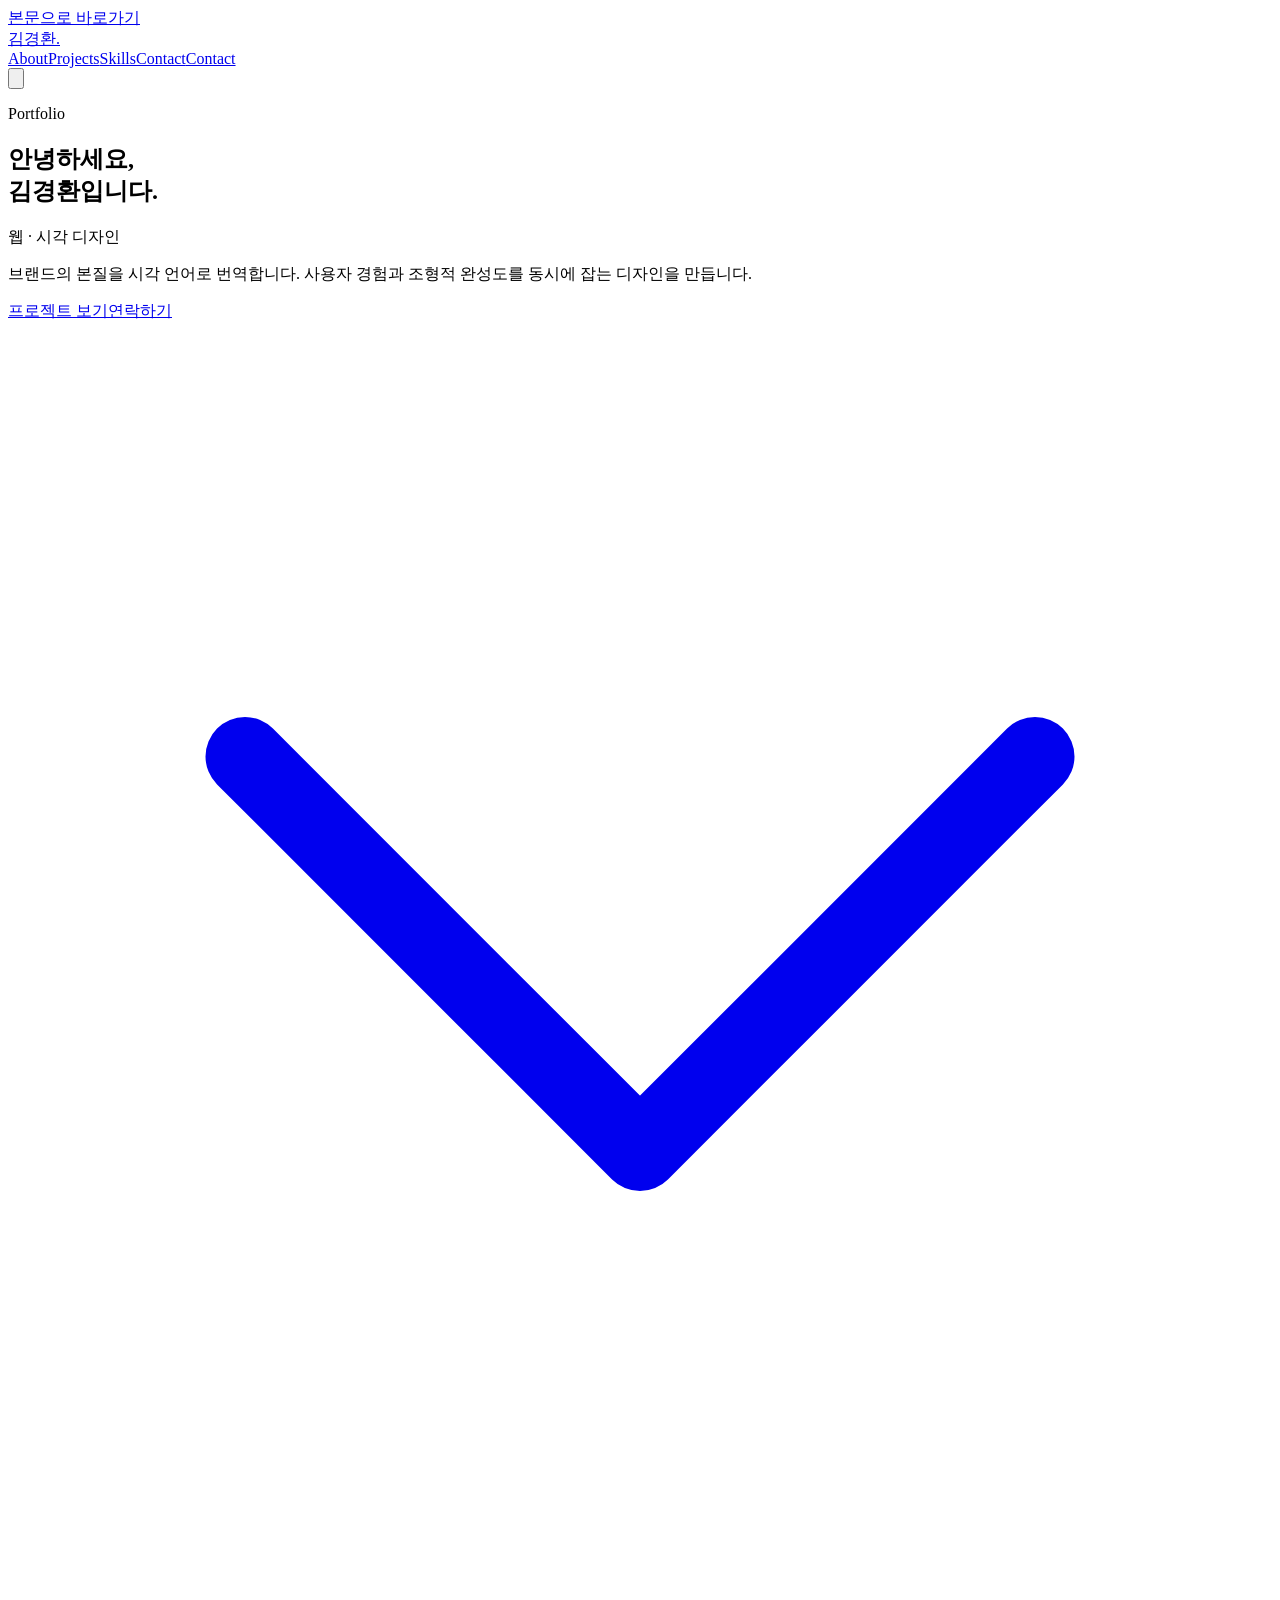
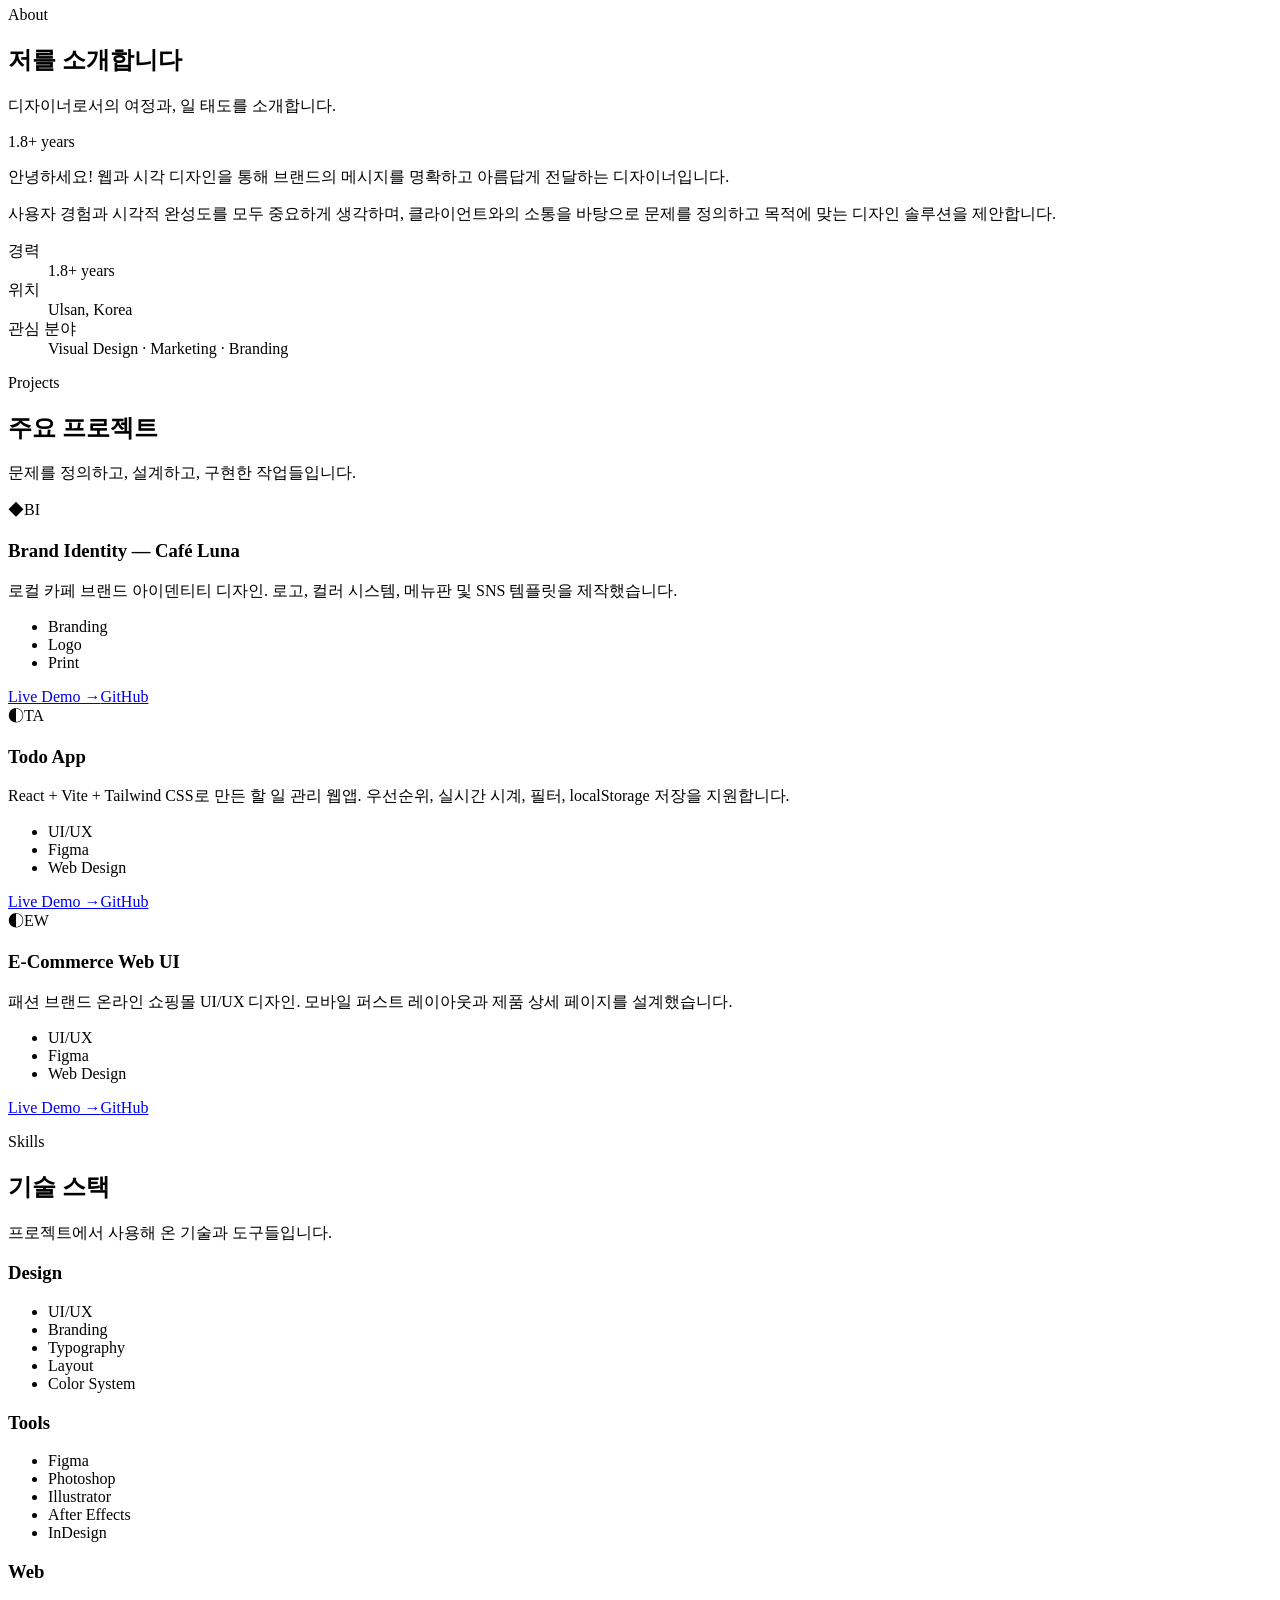
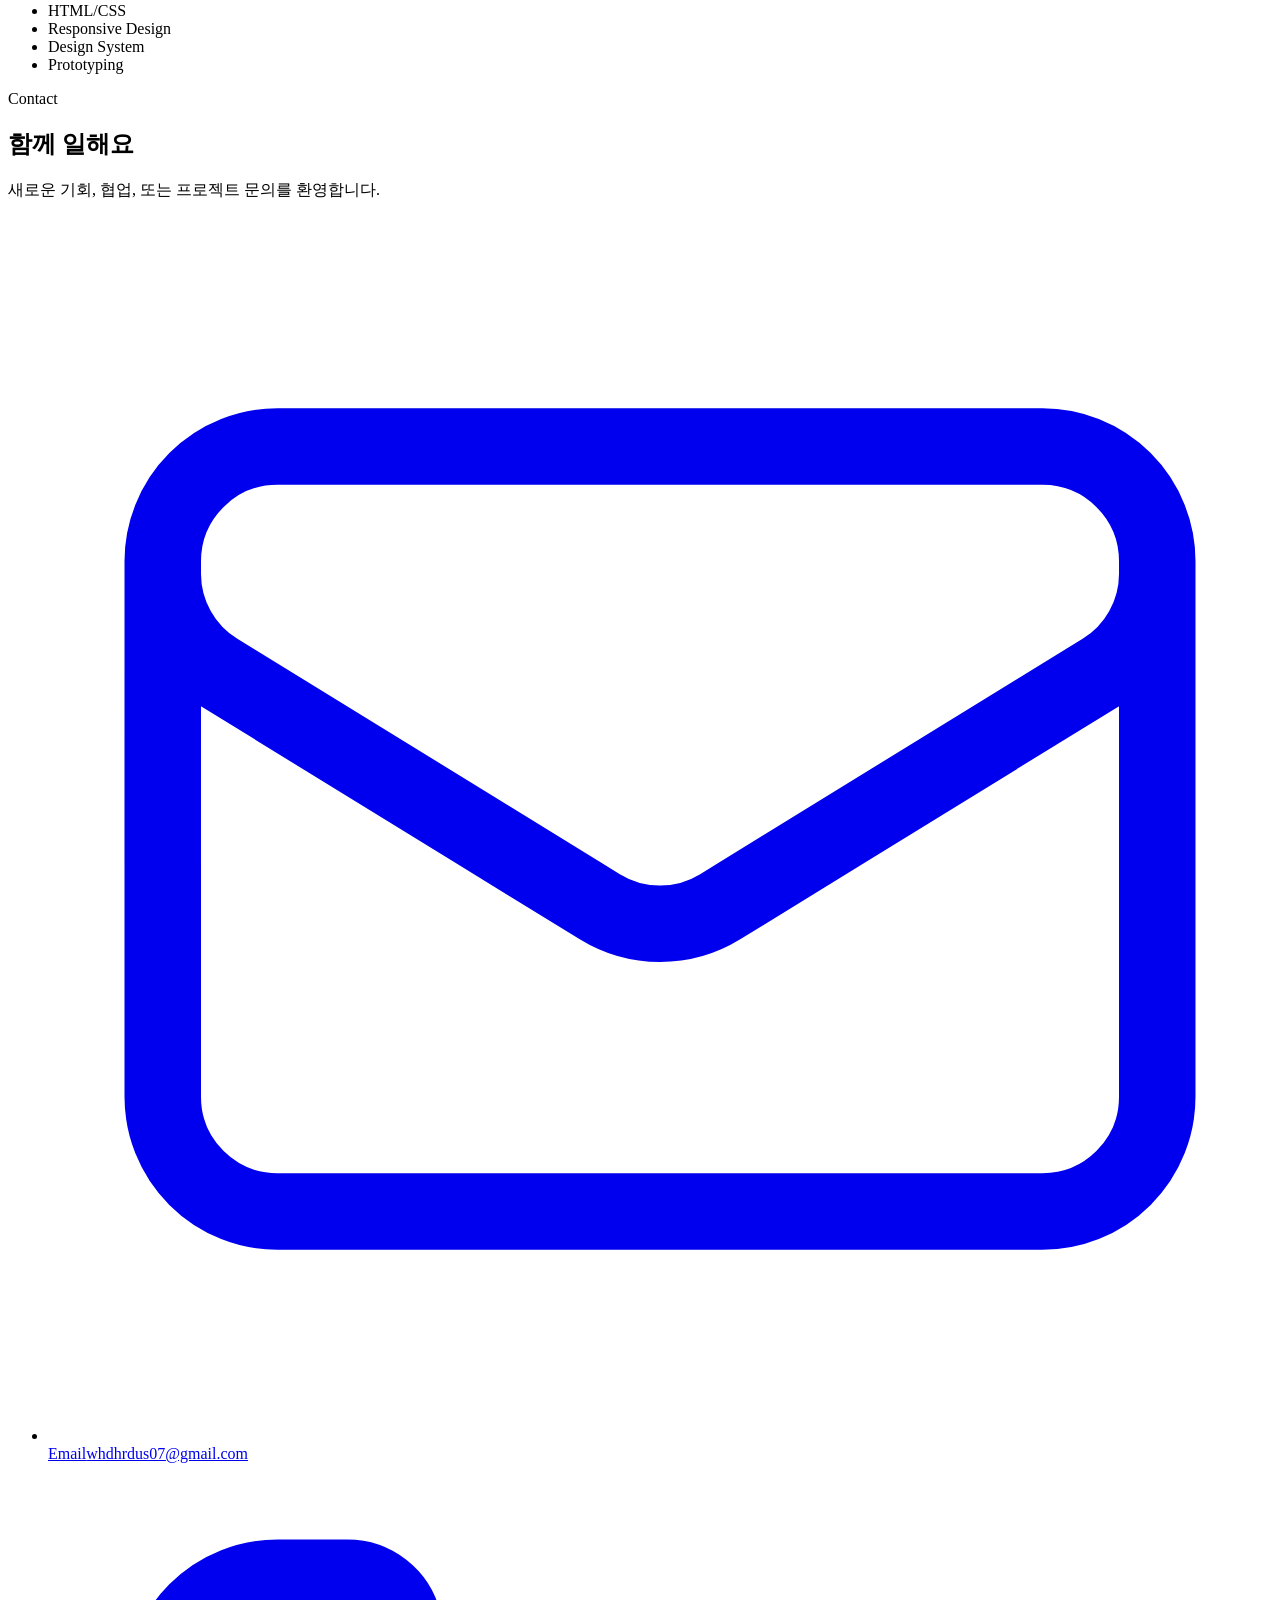
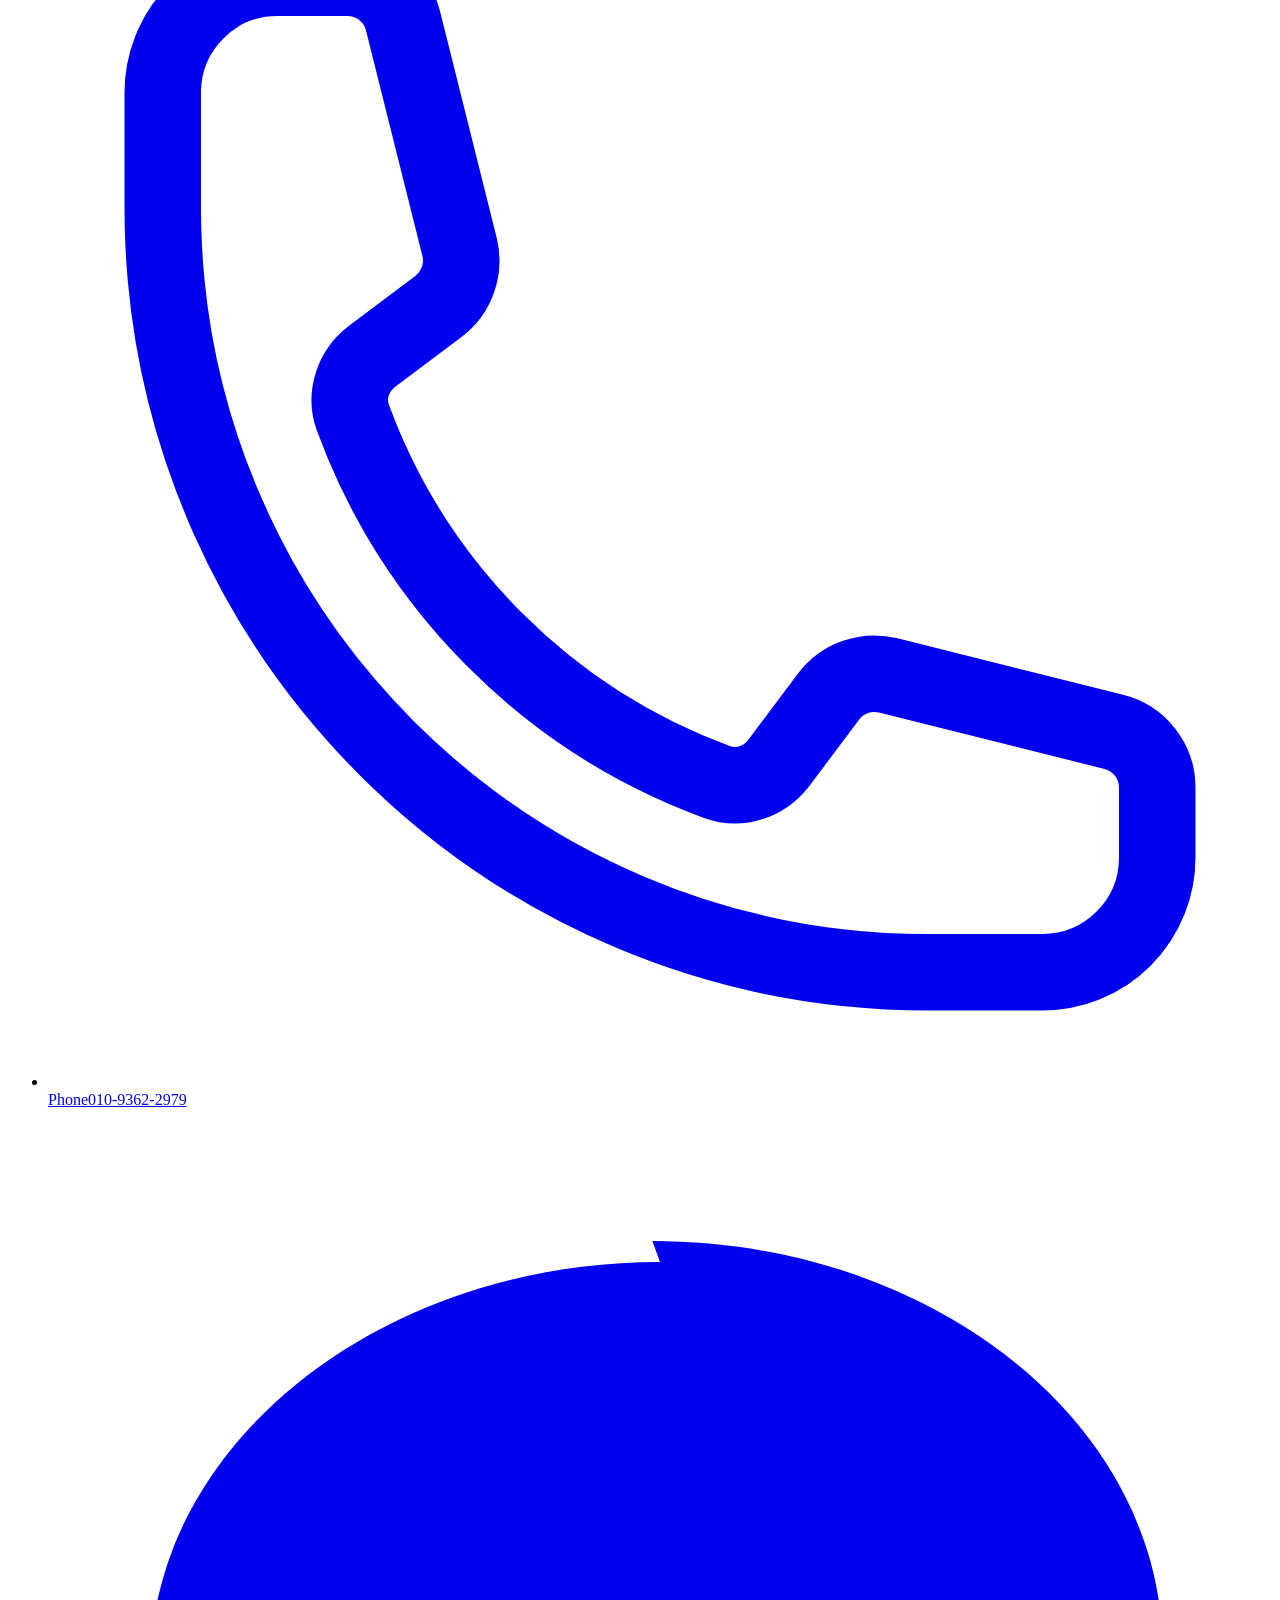
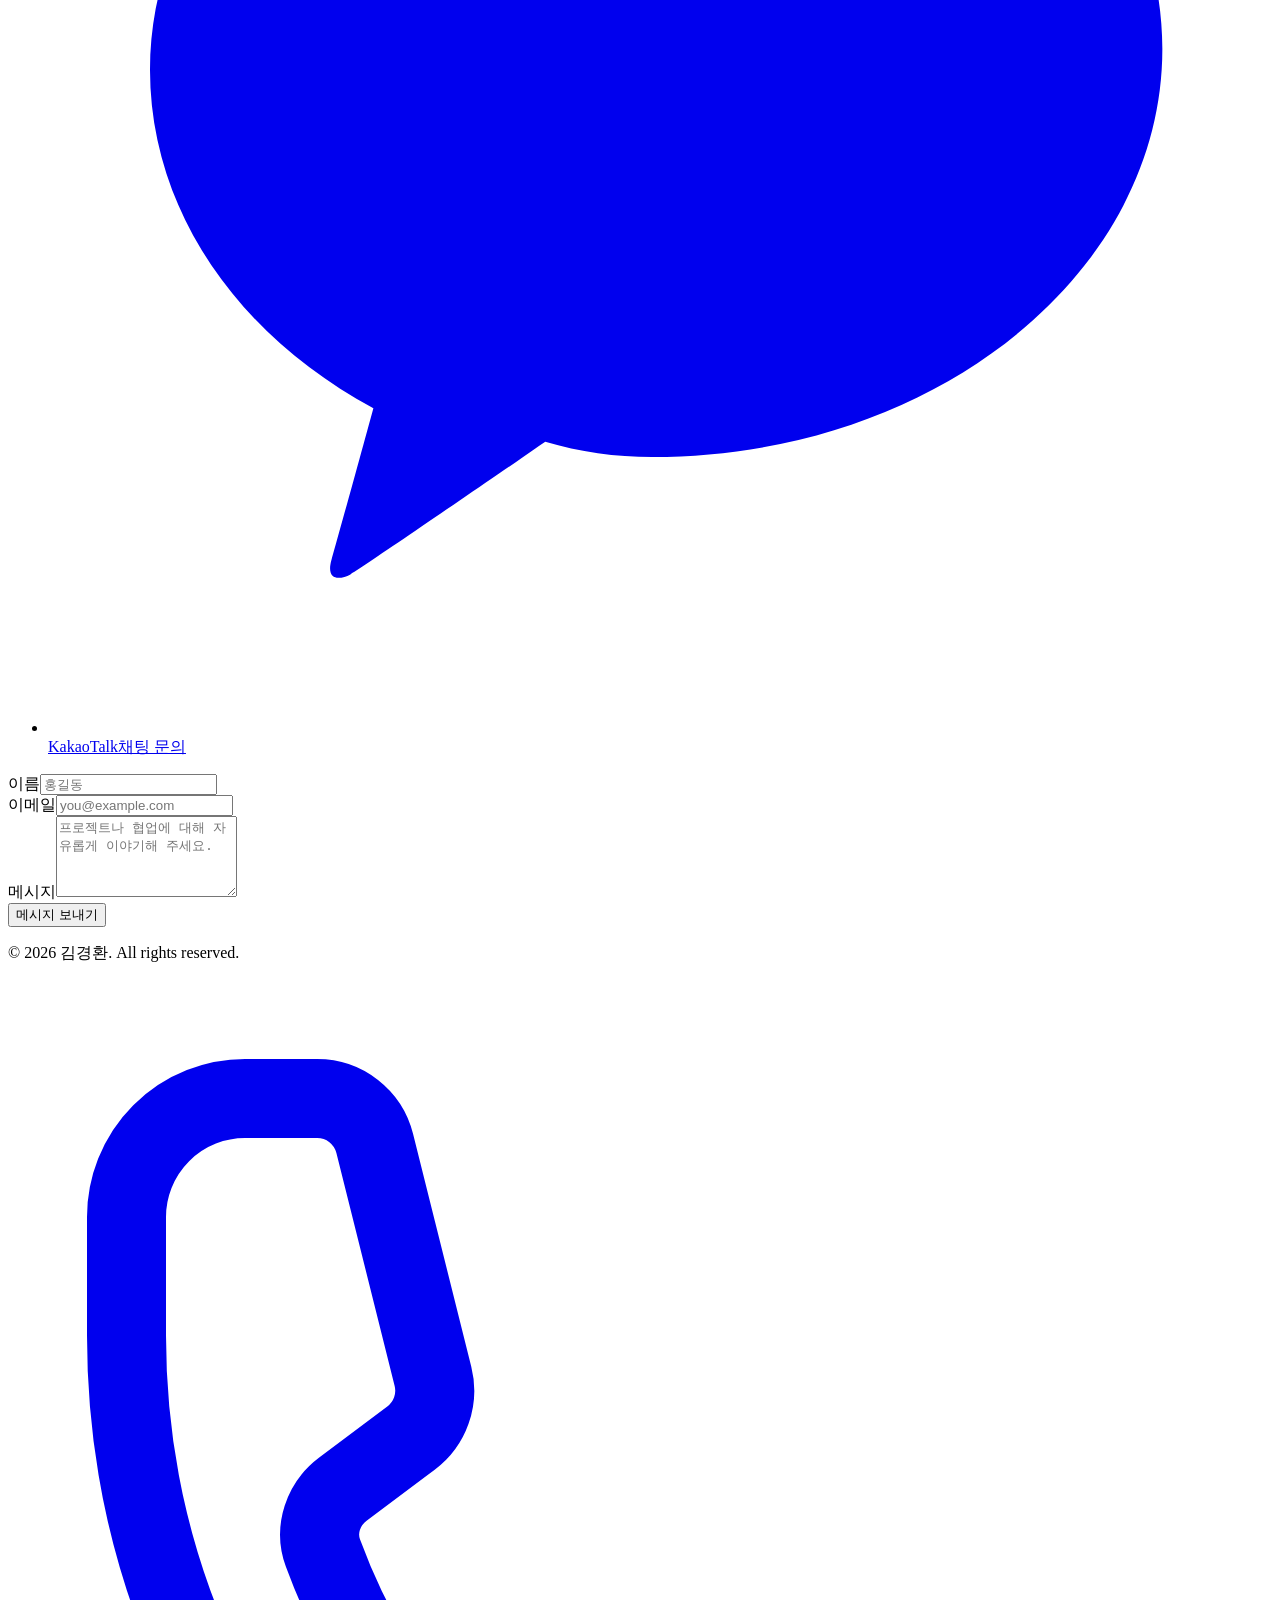
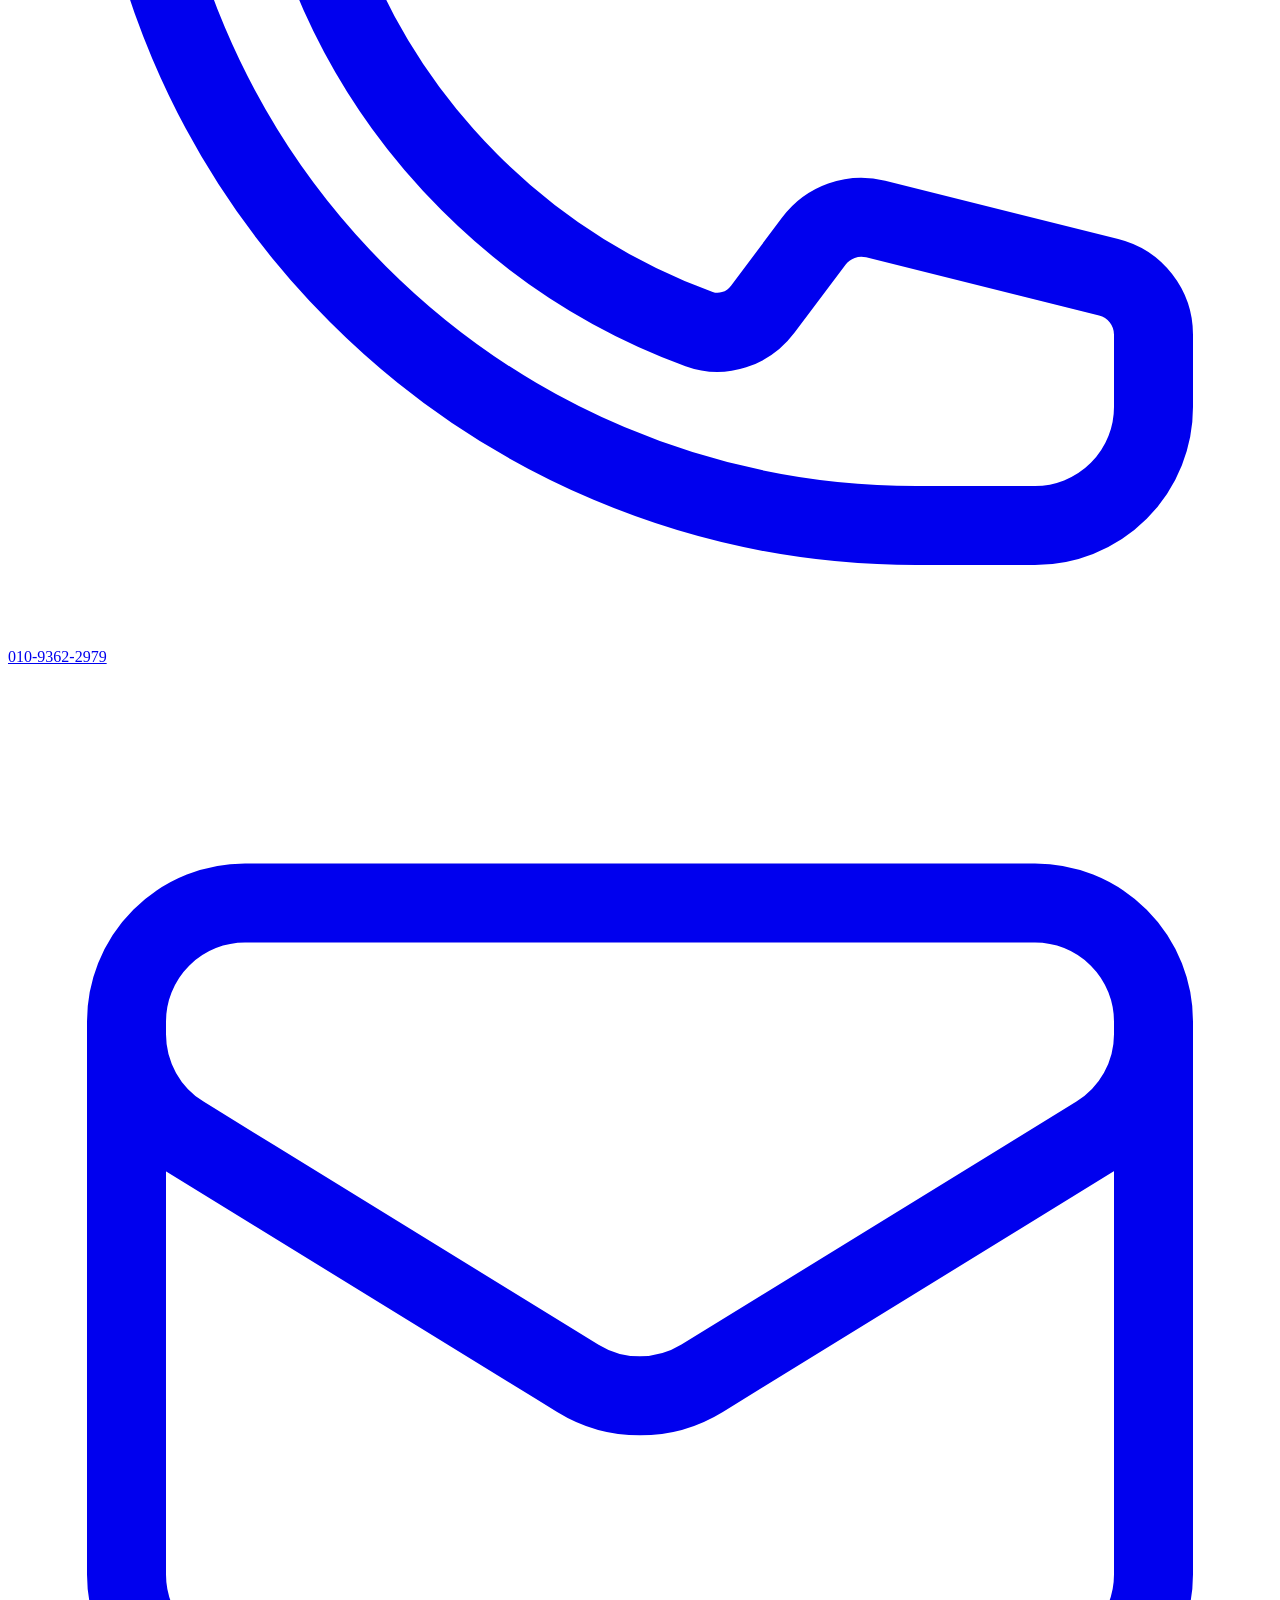
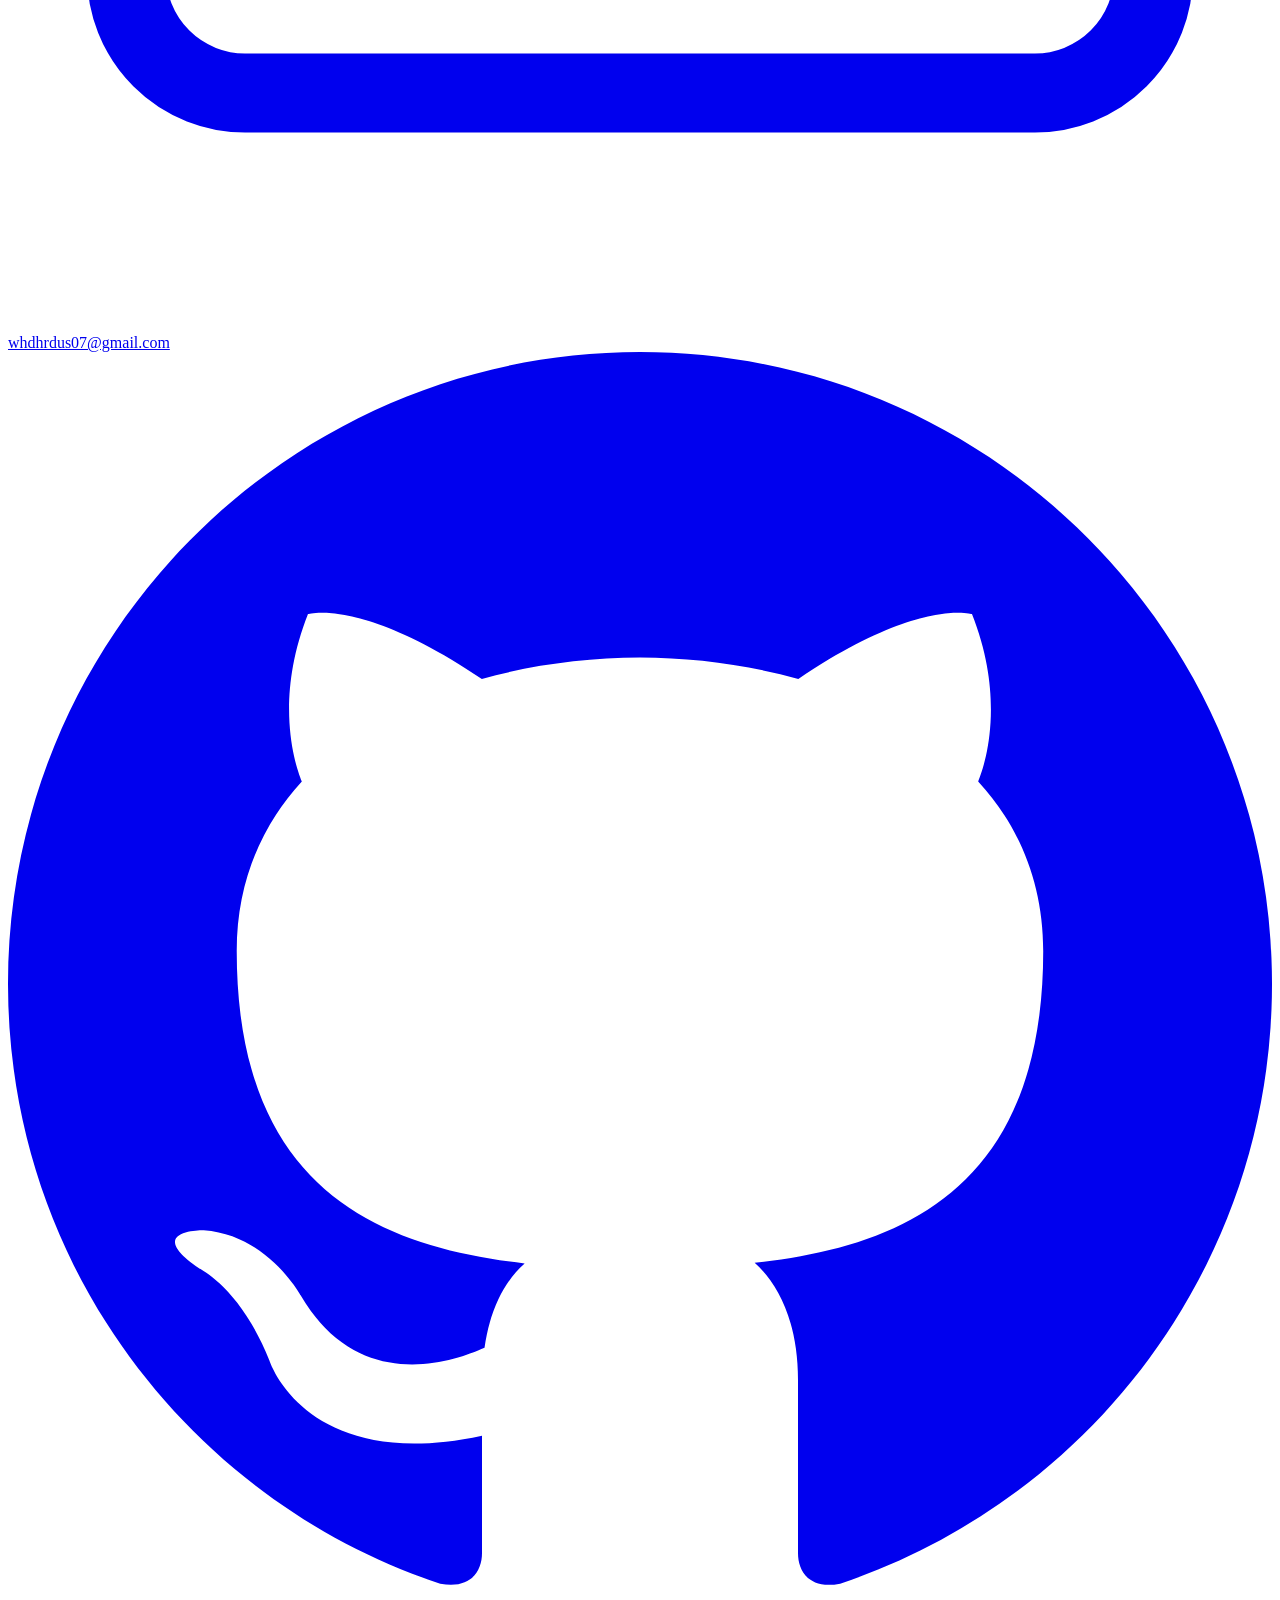
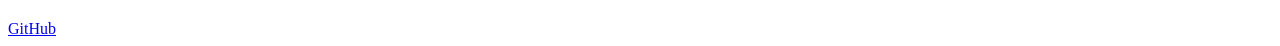
==== commit 3b6a4cf0: "chore: save current portfolio before orange theme redesign" ====
--- a/.next/server/app/index.html
+++ b/.next/server/app/index.html
@@ -1 +1 @@
-<!DOCTYPE html><html lang="ko" class="geist_a71539c9-module__T19VSG__variable geist_mono_8d43a2aa-module__8Li5zG__variable scroll-smooth antialiased"><head><meta charSet="utf-8"/><meta name="viewport" content="width=device-width, initial-scale=1"/><link rel="preload" href="/_next/static/media/797e433ab948586e-s.p.0r6juujl39pe6.woff2" as="font" crossorigin="" type="font/woff2"/><link rel="preload" href="/_next/static/media/caa3a2e1cccd8315-s.p.0wgildi0cnwt9.woff2" as="font" crossorigin="" type="font/woff2"/><link rel="stylesheet" href="/_next/static/chunks/2ld3g0azj5an9.css" data-precedence="next"/><link rel="preload" as="script" fetchPriority="low" href="/_next/static/chunks/1jq4o6yq14o4c.js"/><script src="/_next/static/chunks/2ckqm4grawju5.js" async=""></script><script src="/_next/static/chunks/3rxl-jt3pdxgx.js" async=""></script><script src="/_next/static/chunks/turbopack-0d8oeaxqa4-xi.js" async=""></script><script src="/_next/static/chunks/158myu8e_yme3.js" async=""></script><script src="/_next/static/chunks/39vs-2i350nlh.js" async=""></script><meta name="next-size-adjust" content=""/><title>김경환 | 웹 · 시각 디자인</title><meta name="description" content="브랜드의 본질을 시각 언어로 번역합니다. 사용자 경험과 조형적 완성도를 동시에 잡는 디자인을 만듭니다."/><link rel="icon" href="/favicon.ico?favicon.2vob68tjqpejf.ico" sizes="256x256" type="image/x-icon"/><script src="/_next/static/chunks/0cz1d0mv5g_q7.js" noModule=""></script></head><body class="min-h-screen bg-background text-foreground"><div hidden=""><!--$--><!--/$--></div><a href="#main-content" class="skip-nav">본문으로 바로가기</a><header class="fixed inset-x-0 top-0 z-50 transition-all duration-300 bg-transparent"><div class="mx-auto flex max-w-6xl items-center justify-between px-6 py-4"><a href="#" class="text-lg font-semibold tracking-tight text-white">김경환<span class="text-accent">.</span></a><nav class="hidden items-center gap-8 md:flex"><a href="#about" class="text-sm text-zinc-400 transition-colors hover:text-white">About</a><a href="#projects" class="text-sm text-zinc-400 transition-colors hover:text-white">Projects</a><a href="#skills" class="text-sm text-zinc-400 transition-colors hover:text-white">Skills</a><a href="#contact" class="text-sm text-zinc-400 transition-colors hover:text-white">Contact</a><a href="#contact" class="rounded-full bg-accent px-4 py-2 text-sm font-medium text-black transition-colors hover:bg-accent-hover">Contact</a></nav><button type="button" aria-label="메인 메뉴 열기" aria-expanded="false" class="rounded-lg p-2 text-zinc-300 md:hidden"><svg xmlns="http://www.w3.org/2000/svg" fill="none" viewBox="0 0 24 24" stroke-width="1.5" stroke="currentColor" class="h-6 w-6"><path stroke-linecap="round" stroke-linejoin="round" d="M3.75 6.75h16.5M3.75 12h16.5m-16.5 5.25h16.5"></path></svg></button></div></header><main id="main-content"><section class="relative flex min-h-screen items-center overflow-hidden px-6 pt-24"><div class="pointer-events-none absolute inset-0"><div class="absolute -left-32 top-20 h-72 w-72 rounded-full bg-emerald-500/10 blur-3xl"></div><div class="absolute bottom-20 right-0 h-96 w-96 rounded-full bg-cyan-500/10 blur-3xl"></div><div class="absolute inset-0 opacity-[0.03]" style="background-image:linear-gradient(rgba(255,255,255,.08) 1px, transparent 1px), linear-gradient(90deg, rgba(255,255,255,.08) 1px, transparent 1px);background-size:64px 64px"></div></div><div class="relative mx-auto max-w-6xl"><p class="mb-4 text-sm font-medium uppercase tracking-[0.2em] text-accent">Portfolio</p><h1 class="max-w-3xl text-5xl font-bold leading-tight tracking-tight text-white sm:text-6xl lg:text-7xl">안녕하세요,<br/><span class="bg-gradient-to-r from-emerald-300 to-cyan-300 bg-clip-text text-transparent">김경환</span>입니다.</h1><p class="mt-2 text-2xl font-medium text-zinc-300 sm:text-3xl">웹 · 시각 디자인</p><p class="mt-6 max-w-xl text-lg leading-relaxed text-zinc-400">브랜드의 본질을 시각 언어로 번역합니다. 사용자 경험과 조형적 완성도를 동시에 잡는 디자인을 만듭니다.</p><div class="mt-10 flex flex-wrap gap-4"><a href="#projects" class="rounded-full bg-accent px-6 py-3 text-sm font-semibold text-black transition-all hover:bg-accent-hover hover:shadow-lg hover:shadow-emerald-500/25">프로젝트 보기</a><a href="#contact" class="rounded-full border border-border px-6 py-3 text-sm font-semibold text-white transition-all hover:border-white/30 hover:bg-surface">연락하기</a></div></div><a href="#about" class="absolute bottom-8 left-1/2 -translate-x-1/2 text-zinc-500 transition-colors hover:text-zinc-300" aria-label="아래로 스크롤"><svg xmlns="http://www.w3.org/2000/svg" fill="none" viewBox="0 0 24 24" stroke-width="1.5" stroke="currentColor" class="h-6 w-6 animate-bounce"><path stroke-linecap="round" stroke-linejoin="round" d="M19.5 8.25l-7.5 7.5-7.5-7.5"></path></svg></a></section><section id="about" class="px-6 py-24"><div class="mx-auto max-w-6xl"><div class="max-w-2xl"><p class="text-sm font-medium uppercase tracking-[0.2em] text-emerald-400">About</p><h2 class="mt-3 text-3xl font-bold tracking-tight text-white sm:text-4xl">저를 소개합니다</h2><p class="mt-3 text-zinc-400">디자이너로서의 여정과, 일 태도를 소개합니다.</p></div><div class="mt-12 grid gap-12 lg:grid-cols-[1fr_1.2fr] lg:items-start"><div class="relative"><div class="aspect-square max-w-sm overflow-hidden rounded-2xl border border-white/10 bg-gradient-to-br from-emerald-500/20 to-cyan-500/10"><div class="flex h-full items-center justify-center"><span class="text-7xl font-bold tracking-tighter text-white/20">3+ years</span></div></div><div class="absolute -bottom-4 -right-4 -z-10 h-full w-full rounded-2xl border border-emerald-500/20"></div></div><div><div class="space-y-4 text-zinc-400 leading-relaxed"><p>안녕하세요! 웹과 시각 디자인을 통해 브랜드의 메시지를 명확하고 아름답게 전달하는 디자이너입니다.</p><p>UI/UX, 브랜딩, 그래픽 디자인을 아우르며, 사용자 경험과 시각적 완성도 모두를 중요하게 생각합니다.</p><p>클라이언트와의 소통을 바탕으로 문제를 정의하고, 목적에 맞는 디자인 솔루션을 제안합니다.</p></div><dl class="mt-10 grid gap-4 sm:grid-cols-3"><div class="rounded-xl border border-white/10 bg-surface p-4 transition-colors hover:border-white/15"><dt class="text-xs uppercase tracking-wider text-zinc-500">경력</dt><dd class="mt-1 font-semibold text-white">3+ years</dd></div><div class="rounded-xl border border-white/10 bg-surface p-4 transition-colors hover:border-white/15"><dt class="text-xs uppercase tracking-wider text-zinc-500">위치</dt><dd class="mt-1 font-semibold text-white">Seoul, Korea</dd></div><div class="rounded-xl border border-white/10 bg-surface p-4 transition-colors hover:border-white/15"><dt class="text-xs uppercase tracking-wider text-zinc-500">관심 분야</dt><dd class="mt-1 font-semibold text-white">UI/UX · Branding · Visual Design</dd></div></dl></div></div></div></section><section id="projects" class="px-6 py-24"><div class="mx-auto max-w-6xl"><div class="max-w-2xl"><p class="text-sm font-medium uppercase tracking-[0.2em] text-accent">Projects</p><h2 class="mt-3 text-3xl font-bold tracking-tight text-white sm:text-4xl">주요 프로젝트</h2><p class="mt-3 text-zinc-400">문제를 정의하고, 설계하고, 구현한 작업들입니다.</p></div><div class="mt-12 grid gap-6 md:grid-cols-2 lg:grid-cols-3"><article class="group flex flex-col rounded-2xl border border-border bg-surface transition-all hover:border-border-hover hover:bg-surface-hover"><div class="relative mb-4 h-40 overflow-hidden rounded-xl"><div class="absolute inset-0 bg-gradient-to-br from-white/[0.04] to-transparent opacity-0 transition-opacity group-hover:opacity-100"></div><div class="flex h-full w-full items-center justify-center bg-gradient-to-br from-emerald-500/20 to-teal-500/10"><div class="relative"><span class="text-5xl font-light tracking-tighter text-white/[0.07]">◆</span><span class="absolute inset-0 flex items-center justify-center text-2xl font-bold tracking-tight text-white/15">BI</span></div></div></div><div class="flex flex-1 flex-col px-1"><h3 class="text-xl font-semibold text-white">Brand Identity — Café Luna</h3><p class="mt-3 flex-1 text-sm leading-relaxed text-zinc-400">로컬 카페 브랜드 아이덴티티 디자인. 로고, 컬러 시스템, 메뉴판 및 SNS 템플릿을 제작했습니다.</p><ul class="mt-4 flex flex-wrap gap-2"><li class="rounded-full bg-accent/10 px-3 py-1 text-xs font-medium text-accent">Branding</li><li class="rounded-full bg-accent/10 px-3 py-1 text-xs font-medium text-accent">Logo</li><li class="rounded-full bg-accent/10 px-3 py-1 text-xs font-medium text-accent">Print</li></ul><div class="mt-6 flex gap-4 text-sm"><a href="#" class="font-medium text-accent transition-colors hover:text-accent-hover">Live Demo →</a><a href="#" class="text-zinc-500 transition-colors hover:text-zinc-300">GitHub</a></div></div></article><article class="group flex flex-col rounded-2xl border border-border bg-surface transition-all hover:border-border-hover hover:bg-surface-hover"><div class="relative mb-4 h-40 overflow-hidden rounded-xl"><div class="absolute inset-0 bg-gradient-to-br from-white/[0.04] to-transparent opacity-0 transition-opacity group-hover:opacity-100"></div><div class="flex h-full w-full items-center justify-center bg-gradient-to-br from-violet-500/20 to-indigo-500/10"><div class="relative"><span class="text-5xl font-light tracking-tighter text-white/[0.07]">◐</span><span class="absolute inset-0 flex items-center justify-center text-2xl font-bold tracking-tight text-white/15">EW</span></div></div></div><div class="flex flex-1 flex-col px-1"><h3 class="text-xl font-semibold text-white">E-Commerce Web UI</h3><p class="mt-3 flex-1 text-sm leading-relaxed text-zinc-400">패션 브랜드 온라인 쇼핑몰 UI/UX 디자인. 모바일 퍼스트 레이아웃과 제품 상세 페이지를 설계했습니다.</p><ul class="mt-4 flex flex-wrap gap-2"><li class="rounded-full bg-accent/10 px-3 py-1 text-xs font-medium text-accent">UI/UX</li><li class="rounded-full bg-accent/10 px-3 py-1 text-xs font-medium text-accent">Figma</li><li class="rounded-full bg-accent/10 px-3 py-1 text-xs font-medium text-accent">Web Design</li></ul><div class="mt-6 flex gap-4 text-sm"><a href="#" class="font-medium text-accent transition-colors hover:text-accent-hover">Live Demo →</a><a href="#" class="text-zinc-500 transition-colors hover:text-zinc-300">GitHub</a></div></div></article><article class="group flex flex-col rounded-2xl border border-border bg-surface transition-all hover:border-border-hover hover:bg-surface-hover"><div class="relative mb-4 h-40 overflow-hidden rounded-xl"><div class="absolute inset-0 bg-gradient-to-br from-white/[0.04] to-transparent opacity-0 transition-opacity group-hover:opacity-100"></div><div class="flex h-full w-full items-center justify-center bg-gradient-to-br from-orange-500/20 to-rose-500/10"><div class="relative"><span class="text-5xl font-light tracking-tighter text-white/[0.07]">▤</span><span class="absolute inset-0 flex items-center justify-center text-2xl font-bold tracking-tight text-white/15">EP</span></div></div></div><div class="flex flex-1 flex-col px-1"><h3 class="text-xl font-semibold text-white">Event Poster Series</h3><p class="mt-3 flex-1 text-sm leading-relaxed text-zinc-400">문화 행사 시리즈 포스터 디자인. 타이포그래피와 일러스트를 활용한 시각적 통일감을 구현했습니다.</p><ul class="mt-4 flex flex-wrap gap-2"><li class="rounded-full bg-accent/10 px-3 py-1 text-xs font-medium text-accent">Poster</li><li class="rounded-full bg-accent/10 px-3 py-1 text-xs font-medium text-accent">Typography</li><li class="rounded-full bg-accent/10 px-3 py-1 text-xs font-medium text-accent">Illustration</li></ul><div class="mt-6 flex gap-4 text-sm"><a href="#" class="font-medium text-accent transition-colors hover:text-accent-hover">Live Demo →</a><a href="#" class="text-zinc-500 transition-colors hover:text-zinc-300">GitHub</a></div></div></article></div></div></section><section id="skills" class="px-6 py-24"><div class="mx-auto max-w-6xl"><div class="max-w-2xl"><p class="text-sm font-medium uppercase tracking-[0.2em] text-emerald-400">Skills</p><h2 class="mt-3 text-3xl font-bold tracking-tight text-white sm:text-4xl">기술 스택</h2><p class="mt-3 text-zinc-400">프로젝트에서 사용해 온 기술과 도구들입니다.</p></div><div class="mt-12 grid gap-6 md:grid-cols-3"><div class="rounded-2xl border border-white/10 bg-white/[0.03] p-6"><h3 class="text-lg font-semibold text-white">Design</h3><ul class="mt-4 flex flex-wrap gap-2"><li class="rounded-lg border border-white/10 bg-[#0b0f14] px-3 py-2 text-sm text-zinc-300">UI/UX</li><li class="rounded-lg border border-white/10 bg-[#0b0f14] px-3 py-2 text-sm text-zinc-300">Branding</li><li class="rounded-lg border border-white/10 bg-[#0b0f14] px-3 py-2 text-sm text-zinc-300">Typography</li><li class="rounded-lg border border-white/10 bg-[#0b0f14] px-3 py-2 text-sm text-zinc-300">Layout</li><li class="rounded-lg border border-white/10 bg-[#0b0f14] px-3 py-2 text-sm text-zinc-300">Color System</li></ul></div><div class="rounded-2xl border border-white/10 bg-white/[0.03] p-6"><h3 class="text-lg font-semibold text-white">Tools</h3><ul class="mt-4 flex flex-wrap gap-2"><li class="rounded-lg border border-white/10 bg-[#0b0f14] px-3 py-2 text-sm text-zinc-300">Figma</li><li class="rounded-lg border border-white/10 bg-[#0b0f14] px-3 py-2 text-sm text-zinc-300">Photoshop</li><li class="rounded-lg border border-white/10 bg-[#0b0f14] px-3 py-2 text-sm text-zinc-300">Illustrator</li><li class="rounded-lg border border-white/10 bg-[#0b0f14] px-3 py-2 text-sm text-zinc-300">After Effects</li><li class="rounded-lg border border-white/10 bg-[#0b0f14] px-3 py-2 text-sm text-zinc-300">InDesign</li></ul></div><div class="rounded-2xl border border-white/10 bg-white/[0.03] p-6"><h3 class="text-lg font-semibold text-white">Web</h3><ul class="mt-4 flex flex-wrap gap-2"><li class="rounded-lg border border-white/10 bg-[#0b0f14] px-3 py-2 text-sm text-zinc-300">HTML/CSS</li><li class="rounded-lg border border-white/10 bg-[#0b0f14] px-3 py-2 text-sm text-zinc-300">Responsive Design</li><li class="rounded-lg border border-white/10 bg-[#0b0f14] px-3 py-2 text-sm text-zinc-300">Design System</li><li class="rounded-lg border border-white/10 bg-[#0b0f14] px-3 py-2 text-sm text-zinc-300">Prototyping</li></ul></div></div></div></section><section id="contact" class="px-6 py-24"><div class="mx-auto max-w-6xl"><div class="grid gap-12 lg:grid-cols-2"><div><p class="text-sm font-medium uppercase tracking-[0.2em] text-accent">Contact</p><h2 class="mt-3 text-3xl font-bold tracking-tight text-white sm:text-4xl">함께 일해요</h2><p class="mt-3 text-zinc-400">새로운 기회, 협업, 또는 프로젝트 문의를 환영합니다.</p><ul class="mt-8 space-y-4"><li><a href="mailto:hello@kyunghwankim.dev" class="flex items-center gap-3 text-zinc-300 transition-colors hover:text-accent"><span class="flex h-10 w-10 items-center justify-center rounded-lg border border-border bg-surface"><svg class="h-4 w-4" fill="none" viewBox="0 0 24 24" stroke-width="1.5" stroke="currentColor"><path stroke-linecap="round" stroke-linejoin="round" d="M21.75 6.75v10.5a2.25 2.25 0 01-2.25 2.25h-15a2.25 2.25 0 01-2.25-2.25V6.75m19.5 0A2.25 2.25 0 0019.5 4.5h-15a2.25 2.25 0 00-2.25 2.25m19.5 0v.243a2.25 2.25 0 01-1.07 1.916l-7.5 4.615a2.25 2.25 0 01-2.36 0L3.32 8.91a2.25 2.25 0 01-1.07-1.916V6.75"></path></svg></span>hello@kyunghwankim.dev</a></li><li><a href="https://github.com" target="_blank" rel="noopener noreferrer" class="flex items-center gap-3 text-zinc-300 transition-colors hover:text-accent"><span class="flex h-10 w-10 items-center justify-center rounded-lg border border-border bg-surface"><svg class="h-5 w-5" fill="currentColor" viewBox="0 0 24 24"><path d="M12 0c-6.626 0-12 5.373-12 12 0 5.302 3.438 9.8 8.207 11.387.599.111.793-.261.793-.577v-2.234c-3.338.726-4.033-1.416-4.033-1.416-.546-1.387-1.333-1.756-1.333-1.756-1.089-.745.083-.729.083-.729 1.205.084 1.839 1.237 1.839 1.237 1.07 1.834 2.807 1.304 3.492.997.107-.775.418-1.305.762-1.604-2.665-.305-5.467-1.334-5.467-5.931 0-1.311.469-2.381 1.236-3.221-.124-.303-.535-1.524.117-3.176 0 0 1.008-.322 3.301 1.23.957-.266 1.983-.399 3.003-.404 1.02.005 2.047.138 3.006.404 2.291-1.552 3.297-1.23 3.297-1.23.653 1.653.242 2.874.118 3.176.77.84 1.235 1.911 1.235 3.221 0 4.609-2.807 5.624-5.479 5.921.43.372.823 1.102.823 2.222v3.293c0 .319.192.694.801.576 4.765-1.589 8.199-6.086 8.199-11.386 0-6.627-5.373-12-12-12z"></path></svg></span>GitHub</a></li><li><a href="https://linkedin.com/in/kyunghwankim" target="_blank" rel="noopener noreferrer" class="flex items-center gap-3 text-zinc-300 transition-colors hover:text-accent"><span class="flex h-10 w-10 items-center justify-center rounded-lg border border-border bg-surface"><svg class="h-4 w-4" fill="currentColor" viewBox="0 0 24 24"><path d="M20.447 20.452h-3.554v-5.569c0-1.328-.027-3.037-1.852-3.037-1.853 0-2.136 1.445-2.136 2.939v5.667H9.351V9h3.414v1.561h.046c.477-.9 1.637-1.85 3.37-1.85 3.601 0 4.267 2.37 4.267 5.455v6.286zM5.337 7.433c-1.144 0-2.063-.926-2.063-2.065 0-1.138.92-2.063 2.063-2.063 1.14 0 2.064.925 2.064 2.063 0 1.139-.925 2.065-2.064 2.065zm1.782 13.019H3.555V9h3.564v11.452zM22.225 0H1.771C.792 0 0 .774 0 1.729v20.542C0 23.227.792 24 1.771 24h20.451C23.2 24 24 23.227 24 22.271V1.729C24 .774 23.2 0 22.222 0h.003z"></path></svg></span>LinkedIn</a></li></ul></div><form class="rounded-2xl border border-border bg-surface p-6 sm:p-8"><div class="space-y-5"><div><label for="name" class="block text-sm text-zinc-400">이름</label><input id="name" required="" class="mt-2 w-full rounded-lg border border-border bg-background px-4 py-3 text-white outline-none transition-colors focus:border-accent/50 focus:ring-1 focus:ring-accent/50" placeholder="홍길동" name="name"/></div><div><label for="email" class="block text-sm text-zinc-400">이메일</label><input id="email" type="email" required="" class="mt-2 w-full rounded-lg border border-border bg-background px-4 py-3 text-white outline-none transition-colors focus:border-accent/50 focus:ring-1 focus:ring-accent/50" placeholder="you@example.com" name="email"/></div><div><label for="message" class="block text-sm text-zinc-400">메시지</label><textarea id="message" name="message" required="" rows="5" class="mt-2 w-full resize-none rounded-lg border border-border bg-background px-4 py-3 text-white outline-none transition-colors focus:border-accent/50 focus:ring-1 focus:ring-accent/50" placeholder="프로젝트나 협업에 대해 자유롭게 이야기해 주세요."></textarea></div></div><button type="submit" class="mt-6 w-full rounded-full bg-accent py-3 text-sm font-semibold text-black transition-all hover:bg-accent-hover disabled:cursor-not-allowed disabled:opacity-60">메시지 보내기</button></form></div></div></section></main><footer class="relative border-t border-border px-6 py-8"><div class="mx-auto flex max-w-6xl flex-col items-center justify-between gap-4 text-sm text-zinc-500 sm:flex-row"><p>© <!-- -->2026<!-- --> <!-- -->김경환<!-- -->. All rights reserved.</p><div class="flex items-center gap-6"><a href="https://github.com" target="_blank" rel="noopener noreferrer" class="transition-colors hover:text-zinc-300">GitHub</a><a href="https://linkedin.com/in/kyunghwankim" target="_blank" rel="noopener noreferrer" class="transition-colors hover:text-zinc-300">LinkedIn</a><a href="mailto:hello@kyunghwankim.dev" class="transition-colors hover:text-zinc-300">Email</a></div></div></footer><!--$--><!--/$--><script src="/_next/static/chunks/1jq4o6yq14o4c.js" id="_R_" async=""></script><script>(self.__next_f=self.__next_f||[]).push([0])</script><script>self.__next_f.push([1,"1:\"$Sreact.fragment\"\n2:I[39756,[\"/_next/static/chunks/158myu8e_yme3.js\"],\"default\"]\n3:I[37457,[\"/_next/static/chunks/158myu8e_yme3.js\"],\"default\"]\n4:I[2971,[\"/_next/static/chunks/158myu8e_yme3.js\",\"/_next/static/chunks/39vs-2i350nlh.js\"],\"default\"]\ne:I[68027,[\"/_next/static/chunks/158myu8e_yme3.js\"],\"default\",1]\n:HL[\"/_next/static/chunks/2ld3g0azj5an9.css\",\"style\"]\n:HL[\"/_next/static/media/797e433ab948586e-s.p.0r6juujl39pe6.woff2\",\"font\",{\"crossOrigin\":\"\",\"type\":\"font/woff2\"}]\n:HL[\"/_next/static/media/caa3a2e1cccd8315-s.p.0wgildi0cnwt9.woff2\",\"font\",{\"crossOrigin\":\"\",\"type\":\"font/woff2\"}]\n"])</script><script>self.__next_f.push([1,"0:{\"P\":null,\"c\":[\"\",\"\"],\"q\":\"\",\"i\":false,\"f\":[[[\"\",{\"children\":[\"__PAGE__\",{}]},\"$undefined\",\"$undefined\",16],[[\"$\",\"$1\",\"c\",{\"children\":[[[\"$\",\"link\",\"0\",{\"rel\":\"stylesheet\",\"href\":\"/_next/static/chunks/2ld3g0azj5an9.css\",\"precedence\":\"next\",\"crossOrigin\":\"$undefined\",\"nonce\":\"$undefined\"}],[\"$\",\"script\",\"script-0\",{\"src\":\"/_next/static/chunks/158myu8e_yme3.js\",\"async\":true,\"nonce\":\"$undefined\"}]],[\"$\",\"html\",null,{\"lang\":\"ko\",\"className\":\"geist_a71539c9-module__T19VSG__variable geist_mono_8d43a2aa-module__8Li5zG__variable scroll-smooth antialiased\",\"children\":[\"$\",\"body\",null,{\"className\":\"min-h-screen bg-background text-foreground\",\"children\":[[\"$\",\"a\",null,{\"href\":\"#main-content\",\"className\":\"skip-nav\",\"children\":\"본문으로 바로가기\"}],[\"$\",\"$L2\",null,{\"parallelRouterKey\":\"children\",\"error\":\"$undefined\",\"errorStyles\":\"$undefined\",\"errorScripts\":\"$undefined\",\"template\":[\"$\",\"$L3\",null,{}],\"templateStyles\":\"$undefined\",\"templateScripts\":\"$undefined\",\"notFound\":[[[\"$\",\"title\",null,{\"children\":\"404: This page could not be found.\"}],[\"$\",\"div\",null,{\"style\":{\"fontFamily\":\"system-ui,\\\"Segoe UI\\\",Roboto,Helvetica,Arial,sans-serif,\\\"Apple Color Emoji\\\",\\\"Segoe UI Emoji\\\"\",\"height\":\"100vh\",\"textAlign\":\"center\",\"display\":\"flex\",\"flexDirection\":\"column\",\"alignItems\":\"center\",\"justifyContent\":\"center\"},\"children\":[\"$\",\"div\",null,{\"children\":[[\"$\",\"style\",null,{\"dangerouslySetInnerHTML\":{\"__html\":\"body{color:#000;background:#fff;margin:0}.next-error-h1{border-right:1px solid rgba(0,0,0,.3)}@media (prefers-color-scheme:dark){body{color:#fff;background:#000}.next-error-h1{border-right:1px solid rgba(255,255,255,.3)}}\"}}],[\"$\",\"h1\",null,{\"className\":\"next-error-h1\",\"style\":{\"display\":\"inline-block\",\"margin\":\"0 20px 0 0\",\"padding\":\"0 23px 0 0\",\"fontSize\":24,\"fontWeight\":500,\"verticalAlign\":\"top\",\"lineHeight\":\"49px\"},\"children\":404}],[\"$\",\"div\",null,{\"style\":{\"display\":\"inline-block\"},\"children\":[\"$\",\"h2\",null,{\"style\":{\"fontSize\":14,\"fontWeight\":400,\"lineHeight\":\"49px\",\"margin\":0},\"children\":\"This page could not be found.\"}]}]]}]}]],[]],\"forbidden\":\"$undefined\",\"unauthorized\":\"$undefined\"}]]}]}]]}],{\"children\":[[\"$\",\"$1\",\"c\",{\"children\":[[[\"$\",\"$L4\",null,{}],[\"$\",\"main\",null,{\"id\":\"main-content\",\"children\":[[\"$\",\"section\",null,{\"className\":\"relative flex min-h-screen items-center overflow-hidden px-6 pt-24\",\"children\":[[\"$\",\"div\",null,{\"className\":\"pointer-events-none absolute inset-0\",\"children\":[[\"$\",\"div\",null,{\"className\":\"absolute -left-32 top-20 h-72 w-72 rounded-full bg-emerald-500/10 blur-3xl\"}],[\"$\",\"div\",null,{\"className\":\"absolute bottom-20 right-0 h-96 w-96 rounded-full bg-cyan-500/10 blur-3xl\"}],[\"$\",\"div\",null,{\"className\":\"absolute inset-0 opacity-[0.03]\",\"style\":{\"backgroundImage\":\"linear-gradient(rgba(255,255,255,.08) 1px, transparent 1px), linear-gradient(90deg, rgba(255,255,255,.08) 1px, transparent 1px)\",\"backgroundSize\":\"64px 64px\"}}]]}],[\"$\",\"div\",null,{\"className\":\"relative mx-auto max-w-6xl\",\"children\":[[\"$\",\"p\",null,{\"className\":\"mb-4 text-sm font-medium uppercase tracking-[0.2em] text-accent\",\"children\":\"Portfolio\"}],[\"$\",\"h1\",null,{\"className\":\"max-w-3xl text-5xl font-bold leading-tight tracking-tight text-white sm:text-6xl lg:text-7xl\",\"children\":[\"안녕하세요,\",[\"$\",\"br\",null,{}],[\"$\",\"span\",null,{\"className\":\"bg-gradient-to-r from-emerald-300 to-cyan-300 bg-clip-text text-transparent\",\"children\":\"김경환\"}],\"입니다.\"]}],[\"$\",\"p\",null,{\"className\":\"mt-2 text-2xl font-medium text-zinc-300 sm:text-3xl\",\"children\":\"웹 · 시각 디자인\"}],[\"$\",\"p\",null,{\"className\":\"mt-6 max-w-xl text-lg leading-relaxed text-zinc-400\",\"children\":\"브랜드의 본질을 시각 언어로 번역합니다. 사용자 경험과 조형적 완성도를 동시에 잡는 디자인을 만듭니다.\"}],[\"$\",\"div\",null,{\"className\":\"mt-10 flex flex-wrap gap-4\",\"children\":[[\"$\",\"a\",null,{\"href\":\"#projects\",\"className\":\"rounded-full bg-accent px-6 py-3 text-sm font-semibold text-black transition-all hover:bg-accent-hover hover:shadow-lg hover:shadow-emerald-500/25\",\"children\":\"프로젝트 보기\"}],[\"$\",\"a\",null,{\"href\":\"#contact\",\"className\":\"rounded-full border border-border px-6 py-3 text-sm font-semibold text-white transition-all hover:border-white/30 hover:bg-surface\",\"children\":\"연락하기\"}]]}]]}],[\"$\",\"a\",null,{\"href\":\"#about\",\"className\":\"absolute bottom-8 left-1/2 -translate-x-1/2 text-zinc-500 transition-colors hover:text-zinc-300\",\"aria-label\":\"아래로 스크롤\",\"children\":[\"$\",\"svg\",null,{\"xmlns\":\"http://www.w3.org/2000/svg\",\"fill\":\"none\",\"viewBox\":\"0 0 24 24\",\"strokeWidth\":1.5,\"stroke\":\"currentColor\",\"className\":\"h-6 w-6 animate-bounce\",\"children\":\"$L5\"}]}]]}],\"$L6\",\"$L7\",\"$L8\",\"$L9\"]}],\"$La\"],[\"$Lb\"],\"$Lc\"]}],{},null,false,null]},null,false,null],\"$Ld\",false]],\"m\":\"$undefined\",\"G\":[\"$e\",[\"$Lf\"]],\"S\":true,\"h\":null,\"s\":\"$undefined\",\"l\":\"$undefined\",\"p\":\"$undefined\",\"d\":\"$undefined\",\"b\":\"wF1K1-TM6r5GCvicjZzvl\"}\n"])</script><script>self.__next_f.push([1,"13:I[75854,[\"/_next/static/chunks/158myu8e_yme3.js\",\"/_next/static/chunks/39vs-2i350nlh.js\"],\"default\"]\n14:I[13642,[\"/_next/static/chunks/158myu8e_yme3.js\",\"/_next/static/chunks/39vs-2i350nlh.js\"],\"default\"]\n15:I[97367,[\"/_next/static/chunks/158myu8e_yme3.js\"],\"OutletBoundary\"]\n16:\"$Sreact.suspense\"\n18:I[97367,[\"/_next/static/chunks/158myu8e_yme3.js\"],\"ViewportBoundary\"]\n1a:I[97367,[\"/_next/static/chunks/158myu8e_yme3.js\"],\"MetadataBoundary\"]\n5:[\"$\",\"path\",null,{\"strokeLinecap\":\"round\",\"strokeLinejoin\":\"round\",\"d\":\"M19.5 8.25l-7.5 7.5-7.5-7.5\"}]\n"])</script><script>self.__next_f.push([1,"6:[\"$\",\"section\",null,{\"id\":\"about\",\"className\":\"px-6 py-24\",\"children\":[\"$\",\"div\",null,{\"className\":\"mx-auto max-w-6xl\",\"children\":[[\"$\",\"div\",null,{\"className\":\"max-w-2xl\",\"children\":[[\"$\",\"p\",null,{\"className\":\"text-sm font-medium uppercase tracking-[0.2em] text-emerald-400\",\"children\":\"About\"}],[\"$\",\"h2\",null,{\"className\":\"mt-3 text-3xl font-bold tracking-tight text-white sm:text-4xl\",\"children\":\"저를 소개합니다\"}],[\"$\",\"p\",null,{\"className\":\"mt-3 text-zinc-400\",\"children\":\"디자이너로서의 여정과, 일 태도를 소개합니다.\"}]]}],[\"$\",\"div\",null,{\"className\":\"mt-12 grid gap-12 lg:grid-cols-[1fr_1.2fr] lg:items-start\",\"children\":[[\"$\",\"div\",null,{\"className\":\"relative\",\"children\":[[\"$\",\"div\",null,{\"className\":\"aspect-square max-w-sm overflow-hidden rounded-2xl border border-white/10 bg-gradient-to-br from-emerald-500/20 to-cyan-500/10\",\"children\":[\"$\",\"div\",null,{\"className\":\"flex h-full items-center justify-center\",\"children\":[\"$\",\"span\",null,{\"className\":\"text-7xl font-bold tracking-tighter text-white/20\",\"children\":\"3+ years\"}]}]}],[\"$\",\"div\",null,{\"className\":\"absolute -bottom-4 -right-4 -z-10 h-full w-full rounded-2xl border border-emerald-500/20\"}]]}],[\"$\",\"div\",null,{\"children\":[[\"$\",\"div\",null,{\"className\":\"space-y-4 text-zinc-400 leading-relaxed\",\"children\":[[\"$\",\"p\",\"안녕하세요! 웹과 시각 디자인을 통해 브랜드\",{\"children\":\"안녕하세요! 웹과 시각 디자인을 통해 브랜드의 메시지를 명확하고 아름답게 전달하는 디자이너입니다.\"}],[\"$\",\"p\",\"UI/UX, 브랜딩, 그래픽 디자인을 아우르\",{\"children\":\"UI/UX, 브랜딩, 그래픽 디자인을 아우르며, 사용자 경험과 시각적 완성도 모두를 중요하게 생각합니다.\"}],[\"$\",\"p\",\"클라이언트와의 소통을 바탕으로 문제를 정의하\",{\"children\":\"클라이언트와의 소통을 바탕으로 문제를 정의하고, 목적에 맞는 디자인 솔루션을 제안합니다.\"}]]}],[\"$\",\"dl\",null,{\"className\":\"mt-10 grid gap-4 sm:grid-cols-3\",\"children\":[[\"$\",\"div\",\"경력\",{\"className\":\"rounded-xl border border-white/10 bg-surface p-4 transition-colors hover:border-white/15\",\"children\":[[\"$\",\"dt\",null,{\"className\":\"text-xs uppercase tracking-wider text-zinc-500\",\"children\":\"경력\"}],[\"$\",\"dd\",null,{\"className\":\"mt-1 font-semibold text-white\",\"children\":\"3+ years\"}]]}],[\"$\",\"div\",\"위치\",{\"className\":\"rounded-xl border border-white/10 bg-surface p-4 transition-colors hover:border-white/15\",\"children\":[[\"$\",\"dt\",null,{\"className\":\"text-xs uppercase tracking-wider text-zinc-500\",\"children\":\"위치\"}],[\"$\",\"dd\",null,{\"className\":\"mt-1 font-semibold text-white\",\"children\":\"Seoul, Korea\"}]]}],[\"$\",\"div\",\"관심 분야\",{\"className\":\"rounded-xl border border-white/10 bg-surface p-4 transition-colors hover:border-white/15\",\"children\":[[\"$\",\"dt\",null,{\"className\":\"text-xs uppercase tracking-wider text-zinc-500\",\"children\":\"관심 분야\"}],[\"$\",\"dd\",null,{\"className\":\"mt-1 font-semibold text-white\",\"children\":\"UI/UX · Branding · Visual Design\"}]]}]]}]]}]]}]]}]}]\n"])</script><script>self.__next_f.push([1,"7:[\"$\",\"section\",null,{\"id\":\"projects\",\"className\":\"px-6 py-24\",\"children\":[\"$\",\"div\",null,{\"className\":\"mx-auto max-w-6xl\",\"children\":[[\"$\",\"div\",null,{\"className\":\"max-w-2xl\",\"children\":[[\"$\",\"p\",null,{\"className\":\"text-sm font-medium uppercase tracking-[0.2em] text-accent\",\"children\":\"Projects\"}],[\"$\",\"h2\",null,{\"className\":\"mt-3 text-3xl font-bold tracking-tight text-white sm:text-4xl\",\"children\":\"주요 프로젝트\"}],[\"$\",\"p\",null,{\"className\":\"mt-3 text-zinc-400\",\"children\":\"문제를 정의하고, 설계하고, 구현한 작업들입니다.\"}]]}],[\"$\",\"div\",null,{\"className\":\"mt-12 grid gap-6 md:grid-cols-2 lg:grid-cols-3\",\"children\":[[\"$\",\"article\",\"Brand Identity — Café Luna\",{\"className\":\"group flex flex-col rounded-2xl border border-border bg-surface transition-all hover:border-border-hover hover:bg-surface-hover\",\"children\":[[\"$\",\"div\",null,{\"className\":\"relative mb-4 h-40 overflow-hidden rounded-xl\",\"children\":[[\"$\",\"div\",null,{\"className\":\"absolute inset-0 bg-gradient-to-br from-white/[0.04] to-transparent opacity-0 transition-opacity group-hover:opacity-100\"}],[\"$\",\"div\",null,{\"className\":\"flex h-full w-full items-center justify-center bg-gradient-to-br from-emerald-500/20 to-teal-500/10\",\"children\":[\"$\",\"div\",null,{\"className\":\"relative\",\"children\":[[\"$\",\"span\",null,{\"className\":\"text-5xl font-light tracking-tighter text-white/[0.07]\",\"children\":\"◆\"}],[\"$\",\"span\",null,{\"className\":\"absolute inset-0 flex items-center justify-center text-2xl font-bold tracking-tight text-white/15\",\"children\":\"BI\"}]]}]}]]}],[\"$\",\"div\",null,{\"className\":\"flex flex-1 flex-col px-1\",\"children\":[[\"$\",\"h3\",null,{\"className\":\"text-xl font-semibold text-white\",\"children\":\"Brand Identity — Café Luna\"}],[\"$\",\"p\",null,{\"className\":\"mt-3 flex-1 text-sm leading-relaxed text-zinc-400\",\"children\":\"로컬 카페 브랜드 아이덴티티 디자인. 로고, 컬러 시스템, 메뉴판 및 SNS 템플릿을 제작했습니다.\"}],[\"$\",\"ul\",null,{\"className\":\"mt-4 flex flex-wrap gap-2\",\"children\":[[\"$\",\"li\",\"Branding\",{\"className\":\"rounded-full bg-accent/10 px-3 py-1 text-xs font-medium text-accent\",\"children\":\"Branding\"}],[\"$\",\"li\",\"Logo\",{\"className\":\"rounded-full bg-accent/10 px-3 py-1 text-xs font-medium text-accent\",\"children\":\"Logo\"}],[\"$\",\"li\",\"Print\",{\"className\":\"rounded-full bg-accent/10 px-3 py-1 text-xs font-medium text-accent\",\"children\":\"Print\"}]]}],[\"$\",\"div\",null,{\"className\":\"mt-6 flex gap-4 text-sm\",\"children\":[[\"$\",\"a\",null,{\"href\":\"#\",\"className\":\"font-medium text-accent transition-colors hover:text-accent-hover\",\"children\":\"Live Demo →\"}],[\"$\",\"a\",null,{\"href\":\"#\",\"className\":\"text-zinc-500 transition-colors hover:text-zinc-300\",\"children\":\"GitHub\"}]]}]]}]]}],[\"$\",\"article\",\"E-Commerce Web UI\",{\"className\":\"group flex flex-col rounded-2xl border border-border bg-surface transition-all hover:border-border-hover hover:bg-surface-hover\",\"children\":[[\"$\",\"div\",null,{\"className\":\"relative mb-4 h-40 overflow-hidden rounded-xl\",\"children\":[[\"$\",\"div\",null,{\"className\":\"absolute inset-0 bg-gradient-to-br from-white/[0.04] to-transparent opacity-0 transition-opacity group-hover:opacity-100\"}],[\"$\",\"div\",null,{\"className\":\"flex h-full w-full items-center justify-center bg-gradient-to-br from-violet-500/20 to-indigo-500/10\",\"children\":[\"$\",\"div\",null,{\"className\":\"relative\",\"children\":[[\"$\",\"span\",null,{\"className\":\"text-5xl font-light tracking-tighter text-white/[0.07]\",\"children\":\"◐\"}],[\"$\",\"span\",null,{\"className\":\"absolute inset-0 flex items-center justify-center text-2xl font-bold tracking-tight text-white/15\",\"children\":\"EW\"}]]}]}]]}],[\"$\",\"div\",null,{\"className\":\"flex flex-1 flex-col px-1\",\"children\":[[\"$\",\"h3\",null,{\"className\":\"text-xl font-semibold text-white\",\"children\":\"E-Commerce Web UI\"}],[\"$\",\"p\",null,{\"className\":\"mt-3 flex-1 text-sm leading-relaxed text-zinc-400\",\"children\":\"패션 브랜드 온라인 쇼핑몰 UI/UX 디자인. 모바일 퍼스트 레이아웃과 제품 상세 페이지를 설계했습니다.\"}],[\"$\",\"ul\",null,{\"className\":\"mt-4 flex flex-wrap gap-2\",\"children\":[[\"$\",\"li\",\"UI/UX\",{\"className\":\"rounded-full bg-accent/10 px-3 py-1 text-xs font-medium text-accent\",\"children\":\"UI/UX\"}],[\"$\",\"li\",\"Figma\",{\"className\":\"rounded-full bg-accent/10 px-3 py-1 text-xs font-medium text-accent\",\"children\":\"Figma\"}],\"$L10\"]}],\"$L11\"]}]]}],\"$L12\"]}]]}]}]\n"])</script><script>self.__next_f.push([1,"8:[\"$\",\"section\",null,{\"id\":\"skills\",\"className\":\"px-6 py-24\",\"children\":[\"$\",\"div\",null,{\"className\":\"mx-auto max-w-6xl\",\"children\":[[\"$\",\"div\",null,{\"className\":\"max-w-2xl\",\"children\":[[\"$\",\"p\",null,{\"className\":\"text-sm font-medium uppercase tracking-[0.2em] text-emerald-400\",\"children\":\"Skills\"}],[\"$\",\"h2\",null,{\"className\":\"mt-3 text-3xl font-bold tracking-tight text-white sm:text-4xl\",\"children\":\"기술 스택\"}],[\"$\",\"p\",null,{\"className\":\"mt-3 text-zinc-400\",\"children\":\"프로젝트에서 사용해 온 기술과 도구들입니다.\"}]]}],[\"$\",\"div\",null,{\"className\":\"mt-12 grid gap-6 md:grid-cols-3\",\"children\":[[\"$\",\"div\",\"Design\",{\"className\":\"rounded-2xl border border-white/10 bg-white/[0.03] p-6\",\"children\":[[\"$\",\"h3\",null,{\"className\":\"text-lg font-semibold text-white\",\"children\":\"Design\"}],[\"$\",\"ul\",null,{\"className\":\"mt-4 flex flex-wrap gap-2\",\"children\":[[\"$\",\"li\",\"UI/UX\",{\"className\":\"rounded-lg border border-white/10 bg-[#0b0f14] px-3 py-2 text-sm text-zinc-300\",\"children\":\"UI/UX\"}],[\"$\",\"li\",\"Branding\",{\"className\":\"rounded-lg border border-white/10 bg-[#0b0f14] px-3 py-2 text-sm text-zinc-300\",\"children\":\"Branding\"}],[\"$\",\"li\",\"Typography\",{\"className\":\"rounded-lg border border-white/10 bg-[#0b0f14] px-3 py-2 text-sm text-zinc-300\",\"children\":\"Typography\"}],[\"$\",\"li\",\"Layout\",{\"className\":\"rounded-lg border border-white/10 bg-[#0b0f14] px-3 py-2 text-sm text-zinc-300\",\"children\":\"Layout\"}],[\"$\",\"li\",\"Color System\",{\"className\":\"rounded-lg border border-white/10 bg-[#0b0f14] px-3 py-2 text-sm text-zinc-300\",\"children\":\"Color System\"}]]}]]}],[\"$\",\"div\",\"Tools\",{\"className\":\"rounded-2xl border border-white/10 bg-white/[0.03] p-6\",\"children\":[[\"$\",\"h3\",null,{\"className\":\"text-lg font-semibold text-white\",\"children\":\"Tools\"}],[\"$\",\"ul\",null,{\"className\":\"mt-4 flex flex-wrap gap-2\",\"children\":[[\"$\",\"li\",\"Figma\",{\"className\":\"rounded-lg border border-white/10 bg-[#0b0f14] px-3 py-2 text-sm text-zinc-300\",\"children\":\"Figma\"}],[\"$\",\"li\",\"Photoshop\",{\"className\":\"rounded-lg border border-white/10 bg-[#0b0f14] px-3 py-2 text-sm text-zinc-300\",\"children\":\"Photoshop\"}],[\"$\",\"li\",\"Illustrator\",{\"className\":\"rounded-lg border border-white/10 bg-[#0b0f14] px-3 py-2 text-sm text-zinc-300\",\"children\":\"Illustrator\"}],[\"$\",\"li\",\"After Effects\",{\"className\":\"rounded-lg border border-white/10 bg-[#0b0f14] px-3 py-2 text-sm text-zinc-300\",\"children\":\"After Effects\"}],[\"$\",\"li\",\"InDesign\",{\"className\":\"rounded-lg border border-white/10 bg-[#0b0f14] px-3 py-2 text-sm text-zinc-300\",\"children\":\"InDesign\"}]]}]]}],[\"$\",\"div\",\"Web\",{\"className\":\"rounded-2xl border border-white/10 bg-white/[0.03] p-6\",\"children\":[[\"$\",\"h3\",null,{\"className\":\"text-lg font-semibold text-white\",\"children\":\"Web\"}],[\"$\",\"ul\",null,{\"className\":\"mt-4 flex flex-wrap gap-2\",\"children\":[[\"$\",\"li\",\"HTML/CSS\",{\"className\":\"rounded-lg border border-white/10 bg-[#0b0f14] px-3 py-2 text-sm text-zinc-300\",\"children\":\"HTML/CSS\"}],[\"$\",\"li\",\"Responsive Design\",{\"className\":\"rounded-lg border border-white/10 bg-[#0b0f14] px-3 py-2 text-sm text-zinc-300\",\"children\":\"Responsive Design\"}],[\"$\",\"li\",\"Design System\",{\"className\":\"rounded-lg border border-white/10 bg-[#0b0f14] px-3 py-2 text-sm text-zinc-300\",\"children\":\"Design System\"}],[\"$\",\"li\",\"Prototyping\",{\"className\":\"rounded-lg border border-white/10 bg-[#0b0f14] px-3 py-2 text-sm text-zinc-300\",\"children\":\"Prototyping\"}]]}]]}]]}]]}]}]\n"])</script><script>self.__next_f.push([1,"9:[\"$\",\"$L13\",null,{}]\na:[\"$\",\"$L14\",null,{}]\nb:[\"$\",\"script\",\"script-0\",{\"src\":\"/_next/static/chunks/39vs-2i350nlh.js\",\"async\":true,\"nonce\":\"$undefined\"}]\nc:[\"$\",\"$L15\",null,{\"children\":[\"$\",\"$16\",null,{\"name\":\"Next.MetadataOutlet\",\"children\":\"$@17\"}]}]\nd:[\"$\",\"$1\",\"h\",{\"children\":[null,[\"$\",\"$L18\",null,{\"children\":\"$L19\"}],[\"$\",\"div\",null,{\"hidden\":true,\"children\":[\"$\",\"$L1a\",null,{\"children\":[\"$\",\"$16\",null,{\"name\":\"Next.Metadata\",\"children\":\"$L1b\"}]}]}],[\"$\",\"meta\",null,{\"name\":\"next-size-adjust\",\"content\":\"\"}]]}]\nf:[\"$\",\"link\",\"0\",{\"rel\":\"stylesheet\",\"href\":\"/_next/static/chunks/2ld3g0azj5an9.css\",\"precedence\":\"next\",\"crossOrigin\":\"$undefined\",\"nonce\":\"$undefined\"}]\n"])</script><script>self.__next_f.push([1,"10:[\"$\",\"li\",\"Web Design\",{\"className\":\"rounded-full bg-accent/10 px-3 py-1 text-xs font-medium text-accent\",\"children\":\"Web Design\"}]\n11:[\"$\",\"div\",null,{\"className\":\"mt-6 flex gap-4 text-sm\",\"children\":[[\"$\",\"a\",null,{\"href\":\"#\",\"className\":\"font-medium text-accent transition-colors hover:text-accent-hover\",\"children\":\"Live Demo →\"}],[\"$\",\"a\",null,{\"href\":\"#\",\"className\":\"text-zinc-500 transition-colors hover:text-zinc-300\",\"children\":\"GitHub\"}]]}]\n"])</script><script>self.__next_f.push([1,"12:[\"$\",\"article\",\"Event Poster Series\",{\"className\":\"group flex flex-col rounded-2xl border border-border bg-surface transition-all hover:border-border-hover hover:bg-surface-hover\",\"children\":[[\"$\",\"div\",null,{\"className\":\"relative mb-4 h-40 overflow-hidden rounded-xl\",\"children\":[[\"$\",\"div\",null,{\"className\":\"absolute inset-0 bg-gradient-to-br from-white/[0.04] to-transparent opacity-0 transition-opacity group-hover:opacity-100\"}],[\"$\",\"div\",null,{\"className\":\"flex h-full w-full items-center justify-center bg-gradient-to-br from-orange-500/20 to-rose-500/10\",\"children\":[\"$\",\"div\",null,{\"className\":\"relative\",\"children\":[[\"$\",\"span\",null,{\"className\":\"text-5xl font-light tracking-tighter text-white/[0.07]\",\"children\":\"▤\"}],[\"$\",\"span\",null,{\"className\":\"absolute inset-0 flex items-center justify-center text-2xl font-bold tracking-tight text-white/15\",\"children\":\"EP\"}]]}]}]]}],[\"$\",\"div\",null,{\"className\":\"flex flex-1 flex-col px-1\",\"children\":[[\"$\",\"h3\",null,{\"className\":\"text-xl font-semibold text-white\",\"children\":\"Event Poster Series\"}],[\"$\",\"p\",null,{\"className\":\"mt-3 flex-1 text-sm leading-relaxed text-zinc-400\",\"children\":\"문화 행사 시리즈 포스터 디자인. 타이포그래피와 일러스트를 활용한 시각적 통일감을 구현했습니다.\"}],[\"$\",\"ul\",null,{\"className\":\"mt-4 flex flex-wrap gap-2\",\"children\":[[\"$\",\"li\",\"Poster\",{\"className\":\"rounded-full bg-accent/10 px-3 py-1 text-xs font-medium text-accent\",\"children\":\"Poster\"}],[\"$\",\"li\",\"Typography\",{\"className\":\"rounded-full bg-accent/10 px-3 py-1 text-xs font-medium text-accent\",\"children\":\"Typography\"}],[\"$\",\"li\",\"Illustration\",{\"className\":\"rounded-full bg-accent/10 px-3 py-1 text-xs font-medium text-accent\",\"children\":\"Illustration\"}]]}],[\"$\",\"div\",null,{\"className\":\"mt-6 flex gap-4 text-sm\",\"children\":[[\"$\",\"a\",null,{\"href\":\"#\",\"className\":\"font-medium text-accent transition-colors hover:text-accent-hover\",\"children\":\"Live Demo →\"}],[\"$\",\"a\",null,{\"href\":\"#\",\"className\":\"text-zinc-500 transition-colors hover:text-zinc-300\",\"children\":\"GitHub\"}]]}]]}]]}]\n"])</script><script>self.__next_f.push([1,"19:[[\"$\",\"meta\",\"0\",{\"charSet\":\"utf-8\"}],[\"$\",\"meta\",\"1\",{\"name\":\"viewport\",\"content\":\"width=device-width, initial-scale=1\"}]]\n"])</script><script>self.__next_f.push([1,"1c:I[27201,[\"/_next/static/chunks/158myu8e_yme3.js\"],\"IconMark\"]\n17:null\n1b:[[\"$\",\"title\",\"0\",{\"children\":\"김경환 | 웹 · 시각 디자인\"}],[\"$\",\"meta\",\"1\",{\"name\":\"description\",\"content\":\"브랜드의 본질을 시각 언어로 번역합니다. 사용자 경험과 조형적 완성도를 동시에 잡는 디자인을 만듭니다.\"}],[\"$\",\"link\",\"2\",{\"rel\":\"icon\",\"href\":\"/favicon.ico?favicon.2vob68tjqpejf.ico\",\"sizes\":\"256x256\",\"type\":\"image/x-icon\"}],[\"$\",\"$L1c\",\"3\",{}]]\n"])</script></body></html>+<!DOCTYPE html><html lang="ko" class="geist_a71539c9-module__T19VSG__variable geist_mono_8d43a2aa-module__8Li5zG__variable scroll-smooth antialiased"><head><meta charSet="utf-8"/><meta name="viewport" content="width=device-width, initial-scale=1"/><link rel="preload" href="/_next/static/media/797e433ab948586e-s.p.0r6juujl39pe6.woff2" as="font" crossorigin="" type="font/woff2"/><link rel="preload" href="/_next/static/media/caa3a2e1cccd8315-s.p.0wgildi0cnwt9.woff2" as="font" crossorigin="" type="font/woff2"/><link rel="stylesheet" href="/_next/static/chunks/09vwj74l60-f4.css" data-precedence="next"/><link rel="preload" as="script" fetchPriority="low" href="/_next/static/chunks/1jq4o6yq14o4c.js"/><script src="/_next/static/chunks/2ckqm4grawju5.js" async=""></script><script src="/_next/static/chunks/3rxl-jt3pdxgx.js" async=""></script><script src="/_next/static/chunks/turbopack-0d8oeaxqa4-xi.js" async=""></script><script src="/_next/static/chunks/158myu8e_yme3.js" async=""></script><script src="/_next/static/chunks/2tmpkusi5tcc0.js" async=""></script><meta name="next-size-adjust" content=""/><title>김경환 | 웹 · 시각 디자인</title><meta name="description" content="브랜드의 본질을 시각 언어로 번역합니다. 사용자 경험과 조형적 완성도를 동시에 잡는 디자인을 만듭니다."/><meta name="author" content="김경환"/><meta name="keywords" content="portfolio,designer,UI/UX,branding,visual design,web design,김경환"/><meta property="og:title" content="김경환 | 웹 · 시각 디자인"/><meta property="og:description" content="브랜드의 본질을 시각 언어로 번역합니다. 사용자 경험과 조형적 완성도를 동시에 잡는 디자인을 만듭니다."/><meta property="og:url" content="https://hwani-portfolio.vercel.app"/><meta property="og:site_name" content="김경환"/><meta property="og:locale" content="ko_KR"/><meta property="og:type" content="website"/><meta name="twitter:card" content="summary_large_image"/><meta name="twitter:title" content="김경환 | 웹 · 시각 디자인"/><meta name="twitter:description" content="브랜드의 본질을 시각 언어로 번역합니다. 사용자 경험과 조형적 완성도를 동시에 잡는 디자인을 만듭니다."/><link rel="icon" href="/favicon.ico?favicon.2vob68tjqpejf.ico" sizes="256x256" type="image/x-icon"/><script src="/_next/static/chunks/0cz1d0mv5g_q7.js" noModule=""></script></head><body class="min-h-screen bg-background text-foreground"><div hidden=""><!--$--><!--/$--></div><a href="#main-content" class="skip-nav">본문으로 바로가기</a><header class="fixed inset-x-0 top-0 z-50 transition-all duration-300 bg-transparent"><div class="mx-auto flex max-w-6xl items-center justify-between px-6 py-4"><a href="#" class="text-lg font-semibold tracking-tight text-white">김경환<span class="text-accent">.</span></a><nav class="hidden items-center gap-8 md:flex"><a href="#about" class="text-sm text-zinc-400 transition-colors hover:text-white">About</a><a href="#projects" class="text-sm text-zinc-400 transition-colors hover:text-white">Projects</a><a href="#skills" class="text-sm text-zinc-400 transition-colors hover:text-white">Skills</a><a href="#contact" class="text-sm text-zinc-400 transition-colors hover:text-white">Contact</a><a href="#contact" class="rounded-full bg-accent px-4 py-2 text-sm font-medium text-black transition-colors hover:bg-accent-hover">Contact</a></nav><button type="button" aria-label="메인 메뉴 열기" aria-expanded="false" class="rounded-lg p-2 text-zinc-300 md:hidden"><svg xmlns="http://www.w3.org/2000/svg" fill="none" viewBox="0 0 24 24" stroke-width="1.5" stroke="currentColor" class="h-6 w-6"><path stroke-linecap="round" stroke-linejoin="round" d="M3.75 6.75h16.5M3.75 12h16.5m-16.5 5.25h16.5"></path></svg></button></div></header><main id="main-content"><section class="relative flex min-h-screen items-center overflow-hidden px-6 pt-24"><div class="pointer-events-none absolute inset-0"><div class="absolute -left-32 top-20 h-72 w-72 rounded-full bg-emerald-500/10 blur-3xl"></div><div class="absolute bottom-20 right-0 h-96 w-96 rounded-full bg-cyan-500/10 blur-3xl"></div><div class="absolute inset-0 opacity-[0.03]" style="background-image:linear-gradient(rgba(255,255,255,.08) 1px, transparent 1px), linear-gradient(90deg, rgba(255,255,255,.08) 1px, transparent 1px);background-size:64px 64px"></div></div><div class="relative mx-auto max-w-6xl"><p class="mb-4 text-sm font-medium uppercase tracking-[0.2em] text-accent">Portfolio</p><h1 class="max-w-3xl text-5xl font-bold leading-tight tracking-tight text-white sm:text-6xl lg:text-7xl">안녕하세요,<br/><span class="bg-gradient-to-r from-emerald-300 to-cyan-300 bg-clip-text text-transparent">김경환</span>입니다.</h1><p class="mt-2 text-2xl font-medium text-zinc-300 sm:text-3xl">웹 · 시각 디자인</p><p class="mt-6 max-w-xl text-lg leading-relaxed text-zinc-400">브랜드의 본질을 시각 언어로 번역합니다. 사용자 경험과 조형적 완성도를 동시에 잡는 디자인을 만듭니다.</p><div class="mt-10 flex flex-wrap gap-4"><a href="#projects" class="rounded-full bg-accent px-6 py-3 text-sm font-semibold text-black transition-all hover:bg-accent-hover hover:shadow-lg hover:shadow-emerald-500/25">프로젝트 보기</a><a href="#contact" class="rounded-full border border-border px-6 py-3 text-sm font-semibold text-white transition-all hover:border-white/30 hover:bg-surface">연락하기</a></div></div><a href="#about" class="absolute bottom-8 left-1/2 -translate-x-1/2 text-zinc-500 transition-colors hover:text-zinc-300" aria-label="아래로 스크롤"><svg xmlns="http://www.w3.org/2000/svg" fill="none" viewBox="0 0 24 24" stroke-width="1.5" stroke="currentColor" class="h-6 w-6 animate-bounce"><path stroke-linecap="round" stroke-linejoin="round" d="M19.5 8.25l-7.5 7.5-7.5-7.5"></path></svg></a></section><section id="about" class="px-6 py-24"><div class="mx-auto max-w-6xl"><div class="max-w-2xl"><p class="text-sm font-medium uppercase tracking-[0.2em] text-emerald-400">About</p><h2 class="mt-3 text-3xl font-bold tracking-tight text-white sm:text-4xl">저를 소개합니다</h2><p class="mt-3 text-zinc-400">디자이너로서의 여정과, 일 태도를 소개합니다.</p></div><div class="mt-12 grid gap-12 lg:grid-cols-[1fr_1.2fr] lg:items-start"><div class="relative"><div class="aspect-square max-w-sm overflow-hidden rounded-2xl border border-white/10 bg-gradient-to-br from-emerald-500/20 to-cyan-500/10"><div class="flex h-full items-center justify-center"><span class="text-7xl font-bold tracking-tighter text-white/20">1.8+ years</span></div></div><div class="absolute -bottom-4 -right-4 -z-10 h-full w-full rounded-2xl border border-emerald-500/20"></div></div><div><div class="space-y-4 text-zinc-400 leading-relaxed"><p>안녕하세요! 웹과 시각 디자인을 통해 브랜드의 메시지를 명확하고 아름답게 전달하는 디자이너입니다.</p><p>사용자 경험과 시각적 완성도를 모두 중요하게 생각하며, 클라이언트와의 소통을 바탕으로 문제를 정의하고 목적에 맞는 디자인 솔루션을 제안합니다.</p></div><dl class="mt-10 grid gap-4 sm:grid-cols-3"><div class="rounded-xl border border-white/10 bg-surface p-4 transition-colors hover:border-white/15"><dt class="text-xs uppercase tracking-wider text-zinc-500">경력</dt><dd class="mt-1 font-semibold text-white">1.8+ years</dd></div><div class="rounded-xl border border-white/10 bg-surface p-4 transition-colors hover:border-white/15"><dt class="text-xs uppercase tracking-wider text-zinc-500">위치</dt><dd class="mt-1 font-semibold text-white">Ulsan, Korea</dd></div><div class="rounded-xl border border-white/10 bg-surface p-4 transition-colors hover:border-white/15"><dt class="text-xs uppercase tracking-wider text-zinc-500">관심 분야</dt><dd class="mt-1 font-semibold text-white">Visual Design · Marketing · Branding</dd></div></dl></div></div></div></section><section id="projects" class="px-6 py-24"><div class="mx-auto max-w-6xl"><div class="max-w-2xl"><p class="text-sm font-medium uppercase tracking-[0.2em] text-accent">Projects</p><h2 class="mt-3 text-3xl font-bold tracking-tight text-white sm:text-4xl">주요 프로젝트</h2><p class="mt-3 text-zinc-400">문제를 정의하고, 설계하고, 구현한 작업들입니다.</p></div><div class="mt-12 grid gap-6 md:grid-cols-2 lg:grid-cols-3"><article class="group flex flex-col rounded-2xl border border-border bg-surface transition-all hover:border-border-hover hover:bg-surface-hover"><div class="relative mb-4 h-40 overflow-hidden rounded-xl"><div class="absolute inset-0 bg-gradient-to-br from-white/[0.04] to-transparent opacity-0 transition-opacity group-hover:opacity-100"></div><div class="flex h-full w-full items-center justify-center bg-gradient-to-br from-emerald-500/20 to-teal-500/10"><div class="relative"><span class="text-5xl font-light tracking-tighter text-white/[0.07]">◆</span><span class="absolute inset-0 flex items-center justify-center text-2xl font-bold tracking-tight text-white/15">BI</span></div></div></div><div class="flex flex-1 flex-col px-1"><h3 class="text-xl font-semibold text-white">Brand Identity — Café Luna</h3><p class="mt-3 flex-1 text-sm leading-relaxed text-zinc-400">로컬 카페 브랜드 아이덴티티 디자인. 로고, 컬러 시스템, 메뉴판 및 SNS 템플릿을 제작했습니다.</p><ul class="mt-4 flex flex-wrap gap-2"><li class="rounded-full bg-accent/10 px-3 py-1 text-xs font-medium text-accent">Branding</li><li class="rounded-full bg-accent/10 px-3 py-1 text-xs font-medium text-accent">Logo</li><li class="rounded-full bg-accent/10 px-3 py-1 text-xs font-medium text-accent">Print</li></ul><div class="mt-6 flex gap-4 text-sm"><a href="#" class="font-medium text-accent transition-colors hover:text-accent-hover">Live Demo →</a><a href="https://github.com/whdhrdus07-beep/todo-app" class="text-zinc-500 transition-colors hover:text-zinc-300">GitHub</a></div></div></article><article class="group flex flex-col rounded-2xl border border-border bg-surface transition-all hover:border-border-hover hover:bg-surface-hover"><div class="relative mb-4 h-40 overflow-hidden rounded-xl"><div class="absolute inset-0 bg-gradient-to-br from-white/[0.04] to-transparent opacity-0 transition-opacity group-hover:opacity-100"></div><div class="flex h-full w-full items-center justify-center bg-gradient-to-br from-violet-500/20 to-indigo-500/10"><div class="relative"><span class="text-5xl font-light tracking-tighter text-white/[0.07]">◐</span><span class="absolute inset-0 flex items-center justify-center text-2xl font-bold tracking-tight text-white/15">TA</span></div></div></div><div class="flex flex-1 flex-col px-1"><h3 class="text-xl font-semibold text-white">Todo App</h3><p class="mt-3 flex-1 text-sm leading-relaxed text-zinc-400">React + Vite + Tailwind CSS로 만든 할 일 관리 웹앱. 우선순위, 실시간 시계, 필터, localStorage 저장을 지원합니다.</p><ul class="mt-4 flex flex-wrap gap-2"><li class="rounded-full bg-accent/10 px-3 py-1 text-xs font-medium text-accent">UI/UX</li><li class="rounded-full bg-accent/10 px-3 py-1 text-xs font-medium text-accent">Figma</li><li class="rounded-full bg-accent/10 px-3 py-1 text-xs font-medium text-accent">Web Design</li></ul><div class="mt-6 flex gap-4 text-sm"><a href="https://todo-app-hawni.vercel.app" class="font-medium text-accent transition-colors hover:text-accent-hover">Live Demo →</a><a href="https://github.com/whdhrdus07-beep/todo-app" class="text-zinc-500 transition-colors hover:text-zinc-300">GitHub</a></div></div></article><article class="group flex flex-col rounded-2xl border border-border bg-surface transition-all hover:border-border-hover hover:bg-surface-hover"><div class="relative mb-4 h-40 overflow-hidden rounded-xl"><div class="absolute inset-0 bg-gradient-to-br from-white/[0.04] to-transparent opacity-0 transition-opacity group-hover:opacity-100"></div><div class="flex h-full w-full items-center justify-center bg-gradient-to-br from-orange-500/20 to-rose-500/10"><div class="relative"><span class="text-5xl font-light tracking-tighter text-white/[0.07]">◐</span><span class="absolute inset-0 flex items-center justify-center text-2xl font-bold tracking-tight text-white/15">EW</span></div></div></div><div class="flex flex-1 flex-col px-1"><h3 class="text-xl font-semibold text-white">E-Commerce Web UI</h3><p class="mt-3 flex-1 text-sm leading-relaxed text-zinc-400">패션 브랜드 온라인 쇼핑몰 UI/UX 디자인. 모바일 퍼스트 레이아웃과 제품 상세 페이지를 설계했습니다.</p><ul class="mt-4 flex flex-wrap gap-2"><li class="rounded-full bg-accent/10 px-3 py-1 text-xs font-medium text-accent">UI/UX</li><li class="rounded-full bg-accent/10 px-3 py-1 text-xs font-medium text-accent">Figma</li><li class="rounded-full bg-accent/10 px-3 py-1 text-xs font-medium text-accent">Web Design</li></ul><div class="mt-6 flex gap-4 text-sm"><a href="#" class="font-medium text-accent transition-colors hover:text-accent-hover">Live Demo →</a><a href="https://github.com/whdhrdus07-beep/todo-app" class="text-zinc-500 transition-colors hover:text-zinc-300">GitHub</a></div></div></article></div></div></section><section id="skills" class="px-6 py-24"><div class="mx-auto max-w-6xl"><div class="max-w-2xl"><p class="text-sm font-medium uppercase tracking-[0.2em] text-emerald-400">Skills</p><h2 class="mt-3 text-3xl font-bold tracking-tight text-white sm:text-4xl">기술 스택</h2><p class="mt-3 text-zinc-400">프로젝트에서 사용해 온 기술과 도구들입니다.</p></div><div class="mt-12 grid gap-6 md:grid-cols-3"><div class="rounded-2xl border border-white/10 bg-white/[0.03] p-6"><h3 class="text-lg font-semibold text-white">Design</h3><ul class="mt-4 flex flex-wrap gap-2"><li class="rounded-lg border border-white/10 bg-[#0b0f14] px-3 py-2 text-sm text-zinc-300">UI/UX</li><li class="rounded-lg border border-white/10 bg-[#0b0f14] px-3 py-2 text-sm text-zinc-300">Branding</li><li class="rounded-lg border border-white/10 bg-[#0b0f14] px-3 py-2 text-sm text-zinc-300">Typography</li><li class="rounded-lg border border-white/10 bg-[#0b0f14] px-3 py-2 text-sm text-zinc-300">Layout</li><li class="rounded-lg border border-white/10 bg-[#0b0f14] px-3 py-2 text-sm text-zinc-300">Color System</li></ul></div><div class="rounded-2xl border border-white/10 bg-white/[0.03] p-6"><h3 class="text-lg font-semibold text-white">Tools</h3><ul class="mt-4 flex flex-wrap gap-2"><li class="rounded-lg border border-white/10 bg-[#0b0f14] px-3 py-2 text-sm text-zinc-300">Figma</li><li class="rounded-lg border border-white/10 bg-[#0b0f14] px-3 py-2 text-sm text-zinc-300">Photoshop</li><li class="rounded-lg border border-white/10 bg-[#0b0f14] px-3 py-2 text-sm text-zinc-300">Illustrator</li><li class="rounded-lg border border-white/10 bg-[#0b0f14] px-3 py-2 text-sm text-zinc-300">After Effects</li><li class="rounded-lg border border-white/10 bg-[#0b0f14] px-3 py-2 text-sm text-zinc-300">InDesign</li></ul></div><div class="rounded-2xl border border-white/10 bg-white/[0.03] p-6"><h3 class="text-lg font-semibold text-white">Web</h3><ul class="mt-4 flex flex-wrap gap-2"><li class="rounded-lg border border-white/10 bg-[#0b0f14] px-3 py-2 text-sm text-zinc-300">HTML/CSS</li><li class="rounded-lg border border-white/10 bg-[#0b0f14] px-3 py-2 text-sm text-zinc-300">Responsive Design</li><li class="rounded-lg border border-white/10 bg-[#0b0f14] px-3 py-2 text-sm text-zinc-300">Design System</li><li class="rounded-lg border border-white/10 bg-[#0b0f14] px-3 py-2 text-sm text-zinc-300">Prototyping</li></ul></div></div></div></section><section id="contact" class="px-6 py-24"><div class="mx-auto max-w-6xl"><div class="grid gap-12 lg:grid-cols-2"><div><p class="text-sm font-medium uppercase tracking-[0.2em] text-accent">Contact</p><h2 class="mt-3 text-3xl font-bold tracking-tight text-white sm:text-4xl">함께 일해요</h2><p class="mt-3 text-zinc-400">새로운 기회, 협업, 또는 프로젝트 문의를 환영합니다.</p><ul class="mt-8 space-y-4"><li><a href="https://mail.google.com/mail/?view=cm&amp;fs=1&amp;to=whdhrdus07%40gmail.com" target="_blank" rel="noopener noreferrer" class="flex items-center gap-3 text-zinc-300 transition-colors hover:text-accent"><span class="flex h-10 w-10 items-center justify-center rounded-lg border border-border bg-surface" aria-hidden="true"><svg class="h-4 w-4" fill="none" viewBox="0 0 24 24" stroke-width="1.5" stroke="currentColor" aria-hidden="true"><path stroke-linecap="round" stroke-linejoin="round" d="M21.75 6.75v10.5a2.25 2.25 0 01-2.25 2.25h-15a2.25 2.25 0 01-2.25-2.25V6.75m19.5 0A2.25 2.25 0 0019.5 4.5h-15a2.25 2.25 0 00-2.25 2.25m19.5 0v.243a2.25 2.25 0 01-1.07 1.916l-7.5 4.615a2.25 2.25 0 01-2.36 0L3.32 8.91a2.25 2.25 0 01-1.07-1.916V6.75"></path></svg></span><div class="flex flex-col"><span class="text-xs text-zinc-500">Email</span><span class="text-sm">whdhrdus07@gmail.com</span></div></a></li><li><a href="tel:010-9362-2979" class="flex items-center gap-3 text-zinc-300 transition-colors hover:text-accent"><span class="flex h-10 w-10 items-center justify-center rounded-lg border border-border bg-surface" aria-hidden="true"><svg class="h-4 w-4" fill="none" viewBox="0 0 24 24" stroke-width="1.5" stroke="currentColor" aria-hidden="true"><path stroke-linecap="round" stroke-linejoin="round" d="M2.25 6.75c0 8.284 6.716 15 15 15h2.25a2.25 2.25 0 002.25-2.25v-1.372c0-.516-.351-.966-.852-1.091l-4.423-1.106c-.44-.11-.902.055-1.173.417l-.97 1.293c-.282.376-.769.542-1.21.38a12.035 12.035 0 01-7.143-7.143c-.162-.441.004-.928.38-1.21l1.293-.97c.363-.271.527-.734.417-1.173L6.963 3.102a1.125 1.125 0 00-1.091-.852H4.5A2.25 2.25 0 002.25 4.5v2.25z"></path></svg></span><div class="flex flex-col"><span class="text-xs text-zinc-500">Phone</span><span class="text-sm">010-9362-2979</span></div></a></li><li><a href="#" target="_blank" rel="noopener noreferrer" class="flex items-center gap-3 text-zinc-300 transition-colors hover:text-accent"><span class="flex h-10 w-10 items-center justify-center rounded-lg border border-border bg-surface" aria-hidden="true"><svg class="h-4 w-4" viewBox="0 0 24 24" fill="currentColor" aria-hidden="true"><path d="M12 3C6.5 3 2 6.58 2 11c0 2.76 1.74 5.22 4.38 6.63-.2.74-.72 2.62-.82 2.97-.12.42.16.4.37.29.18-.1 2.72-1.84 3.82-2.6.67.2 1.38.3 2.1.3 5.5 0 10-3.58 10-8s-4.5-8-10-8z"></path></svg></span><div class="flex flex-col"><span class="text-xs text-zinc-500">KakaoTalk</span><span class="text-sm">채팅 문의</span></div></a></li></ul></div><form class="rounded-2xl border border-border bg-surface p-6 sm:p-8"><div class="space-y-5"><div><label for="name" class="block text-sm text-zinc-400">이름</label><input id="name" required="" class="mt-2 w-full rounded-lg border border-border bg-background px-4 py-3 text-white outline-none transition-colors focus:border-accent/50 focus:ring-1 focus:ring-accent/50" placeholder="홍길동" name="name"/></div><div><label for="email" class="block text-sm text-zinc-400">이메일</label><input id="email" type="email" required="" class="mt-2 w-full rounded-lg border border-border bg-background px-4 py-3 text-white outline-none transition-colors focus:border-accent/50 focus:ring-1 focus:ring-accent/50" placeholder="you@example.com" name="email"/></div><div><label for="message" class="block text-sm text-zinc-400">메시지</label><textarea id="message" name="message" required="" rows="5" class="mt-2 w-full resize-none rounded-lg border border-border bg-background px-4 py-3 text-white outline-none transition-colors focus:border-accent/50 focus:ring-1 focus:ring-accent/50" placeholder="프로젝트나 협업에 대해 자유롭게 이야기해 주세요."></textarea></div></div><button type="submit" class="mt-6 w-full rounded-full bg-accent py-3 text-sm font-semibold text-black transition-all hover:bg-accent-hover disabled:cursor-not-allowed disabled:opacity-60">메시지 보내기</button></form></div></div></section></main><footer class="relative border-t border-border px-6 py-8"><div class="mx-auto flex max-w-6xl flex-col items-center justify-between gap-6 sm:flex-row"><p class="text-sm text-zinc-500">© <!-- -->2026<!-- --> <!-- -->김경환<!-- -->. All rights reserved.</p><div class="flex flex-wrap items-center justify-center gap-x-6 gap-y-2 text-sm"><a href="tel:010-9362-2979" class="flex items-center gap-2 text-zinc-400 transition-colors hover:text-zinc-200"><svg class="h-4 w-4" fill="none" viewBox="0 0 24 24" stroke-width="1.5" stroke="currentColor" aria-hidden="true"><path stroke-linecap="round" stroke-linejoin="round" d="M2.25 6.75c0 8.284 6.716 15 15 15h2.25a2.25 2.25 0 002.25-2.25v-1.372c0-.516-.351-.966-.852-1.091l-4.423-1.106c-.44-.11-.902.055-1.173.417l-.97 1.293c-.282.376-.769.542-1.21.38a12.035 12.035 0 01-7.143-7.143c-.162-.441.004-.928.38-1.21l1.293-.97c.363-.271.527-.734.417-1.173L6.963 3.102a1.125 1.125 0 00-1.091-.852H4.5A2.25 2.25 0 002.25 4.5v2.25z"></path></svg><span>010-9362-2979</span></a><a href="https://mail.google.com/mail/?view=cm&amp;fs=1&amp;to=whdhrdus07%40gmail.com" target="_blank" rel="noopener noreferrer" class="flex items-center gap-2 text-zinc-400 transition-colors hover:text-zinc-200"><svg class="h-4 w-4" fill="none" viewBox="0 0 24 24" stroke-width="1.5" stroke="currentColor" aria-hidden="true"><path stroke-linecap="round" stroke-linejoin="round" d="M21.75 6.75v10.5a2.25 2.25 0 01-2.25 2.25h-15a2.25 2.25 0 01-2.25-2.25V6.75m19.5 0A2.25 2.25 0 0019.5 4.5h-15a2.25 2.25 0 00-2.25 2.25m19.5 0v.243a2.25 2.25 0 01-1.07 1.916l-7.5 4.615a2.25 2.25 0 01-2.36 0L3.32 8.91a2.25 2.25 0 01-1.07-1.916V6.75"></path></svg><span>whdhrdus07@gmail.com</span></a><a href="https://github.com/whdhrdus07-beep/todo-app" target="_blank" rel="noopener noreferrer" class="flex items-center gap-2 text-zinc-400 transition-colors hover:text-zinc-200"><svg class="h-4 w-4" fill="currentColor" viewBox="0 0 24 24" aria-hidden="true"><path d="M12 0c-6.626 0-12 5.373-12 12 0 5.302 3.438 9.8 8.207 11.387.599.111.793-.261.793-.577v-2.234c-3.338.726-4.033-1.416-4.033-1.416-.546-1.387-1.333-1.756-1.333-1.756-1.089-.745.083-.729.083-.729 1.205.084 1.839 1.237 1.839 1.237 1.07 1.834 2.807 1.304 3.492.997.107-.775.418-1.305.762-1.604-2.665-.305-5.467-1.334-5.467-5.931 0-1.311.469-2.381 1.236-3.221-.124-.303-.535-1.524.117-3.176 0 0 1.008-.322 3.301 1.23.957-.266 1.983-.399 3.003-.404 1.02.005 2.047.138 3.006.404 2.291-1.552 3.297-1.23 3.297-1.23.653 1.653.242 2.874.118 3.176.77.84 1.235 1.911 1.235 3.221 0 4.609-2.807 5.624-5.479 5.921.43.372.823 1.102.823 2.222v3.293c0 .319.192.694.801.576 4.765-1.589 8.199-6.086 8.199-11.386 0-6.627-5.373-12-12-12z"></path></svg><span>GitHub</span></a></div></div></footer><!--$--><!--/$--><script src="/_next/static/chunks/1jq4o6yq14o4c.js" id="_R_" async=""></script><script>(self.__next_f=self.__next_f||[]).push([0])</script><script>self.__next_f.push([1,"1:\"$Sreact.fragment\"\n2:I[39756,[\"/_next/static/chunks/158myu8e_yme3.js\"],\"default\"]\n3:I[37457,[\"/_next/static/chunks/158myu8e_yme3.js\"],\"default\"]\n4:I[2971,[\"/_next/static/chunks/158myu8e_yme3.js\",\"/_next/static/chunks/2tmpkusi5tcc0.js\"],\"default\"]\ne:I[68027,[\"/_next/static/chunks/158myu8e_yme3.js\"],\"default\",1]\n:HL[\"/_next/static/chunks/09vwj74l60-f4.css\",\"style\"]\n:HL[\"/_next/static/media/797e433ab948586e-s.p.0r6juujl39pe6.woff2\",\"font\",{\"crossOrigin\":\"\",\"type\":\"font/woff2\"}]\n:HL[\"/_next/static/media/caa3a2e1cccd8315-s.p.0wgildi0cnwt9.woff2\",\"font\",{\"crossOrigin\":\"\",\"type\":\"font/woff2\"}]\n"])</script><script>self.__next_f.push([1,"0:{\"P\":null,\"c\":[\"\",\"\"],\"q\":\"\",\"i\":false,\"f\":[[[\"\",{\"children\":[\"__PAGE__\",{}]},\"$undefined\",\"$undefined\",16],[[\"$\",\"$1\",\"c\",{\"children\":[[[\"$\",\"link\",\"0\",{\"rel\":\"stylesheet\",\"href\":\"/_next/static/chunks/09vwj74l60-f4.css\",\"precedence\":\"next\",\"crossOrigin\":\"$undefined\",\"nonce\":\"$undefined\"}],[\"$\",\"script\",\"script-0\",{\"src\":\"/_next/static/chunks/158myu8e_yme3.js\",\"async\":true,\"nonce\":\"$undefined\"}]],[\"$\",\"html\",null,{\"lang\":\"ko\",\"className\":\"geist_a71539c9-module__T19VSG__variable geist_mono_8d43a2aa-module__8Li5zG__variable scroll-smooth antialiased\",\"children\":[\"$\",\"body\",null,{\"className\":\"min-h-screen bg-background text-foreground\",\"children\":[[\"$\",\"a\",null,{\"href\":\"#main-content\",\"className\":\"skip-nav\",\"children\":\"본문으로 바로가기\"}],[\"$\",\"$L2\",null,{\"parallelRouterKey\":\"children\",\"error\":\"$undefined\",\"errorStyles\":\"$undefined\",\"errorScripts\":\"$undefined\",\"template\":[\"$\",\"$L3\",null,{}],\"templateStyles\":\"$undefined\",\"templateScripts\":\"$undefined\",\"notFound\":[[[\"$\",\"title\",null,{\"children\":\"404: This page could not be found.\"}],[\"$\",\"div\",null,{\"style\":{\"fontFamily\":\"system-ui,\\\"Segoe UI\\\",Roboto,Helvetica,Arial,sans-serif,\\\"Apple Color Emoji\\\",\\\"Segoe UI Emoji\\\"\",\"height\":\"100vh\",\"textAlign\":\"center\",\"display\":\"flex\",\"flexDirection\":\"column\",\"alignItems\":\"center\",\"justifyContent\":\"center\"},\"children\":[\"$\",\"div\",null,{\"children\":[[\"$\",\"style\",null,{\"dangerouslySetInnerHTML\":{\"__html\":\"body{color:#000;background:#fff;margin:0}.next-error-h1{border-right:1px solid rgba(0,0,0,.3)}@media (prefers-color-scheme:dark){body{color:#fff;background:#000}.next-error-h1{border-right:1px solid rgba(255,255,255,.3)}}\"}}],[\"$\",\"h1\",null,{\"className\":\"next-error-h1\",\"style\":{\"display\":\"inline-block\",\"margin\":\"0 20px 0 0\",\"padding\":\"0 23px 0 0\",\"fontSize\":24,\"fontWeight\":500,\"verticalAlign\":\"top\",\"lineHeight\":\"49px\"},\"children\":404}],[\"$\",\"div\",null,{\"style\":{\"display\":\"inline-block\"},\"children\":[\"$\",\"h2\",null,{\"style\":{\"fontSize\":14,\"fontWeight\":400,\"lineHeight\":\"49px\",\"margin\":0},\"children\":\"This page could not be found.\"}]}]]}]}]],[]],\"forbidden\":\"$undefined\",\"unauthorized\":\"$undefined\"}]]}]}]]}],{\"children\":[[\"$\",\"$1\",\"c\",{\"children\":[[[\"$\",\"$L4\",null,{}],[\"$\",\"main\",null,{\"id\":\"main-content\",\"children\":[[\"$\",\"section\",null,{\"className\":\"relative flex min-h-screen items-center overflow-hidden px-6 pt-24\",\"children\":[[\"$\",\"div\",null,{\"className\":\"pointer-events-none absolute inset-0\",\"children\":[[\"$\",\"div\",null,{\"className\":\"absolute -left-32 top-20 h-72 w-72 rounded-full bg-emerald-500/10 blur-3xl\"}],[\"$\",\"div\",null,{\"className\":\"absolute bottom-20 right-0 h-96 w-96 rounded-full bg-cyan-500/10 blur-3xl\"}],[\"$\",\"div\",null,{\"className\":\"absolute inset-0 opacity-[0.03]\",\"style\":{\"backgroundImage\":\"linear-gradient(rgba(255,255,255,.08) 1px, transparent 1px), linear-gradient(90deg, rgba(255,255,255,.08) 1px, transparent 1px)\",\"backgroundSize\":\"64px 64px\"}}]]}],[\"$\",\"div\",null,{\"className\":\"relative mx-auto max-w-6xl\",\"children\":[[\"$\",\"p\",null,{\"className\":\"mb-4 text-sm font-medium uppercase tracking-[0.2em] text-accent\",\"children\":\"Portfolio\"}],[\"$\",\"h1\",null,{\"className\":\"max-w-3xl text-5xl font-bold leading-tight tracking-tight text-white sm:text-6xl lg:text-7xl\",\"children\":[\"안녕하세요,\",[\"$\",\"br\",null,{}],[\"$\",\"span\",null,{\"className\":\"bg-gradient-to-r from-emerald-300 to-cyan-300 bg-clip-text text-transparent\",\"children\":\"김경환\"}],\"입니다.\"]}],[\"$\",\"p\",null,{\"className\":\"mt-2 text-2xl font-medium text-zinc-300 sm:text-3xl\",\"children\":\"웹 · 시각 디자인\"}],[\"$\",\"p\",null,{\"className\":\"mt-6 max-w-xl text-lg leading-relaxed text-zinc-400\",\"children\":\"브랜드의 본질을 시각 언어로 번역합니다. 사용자 경험과 조형적 완성도를 동시에 잡는 디자인을 만듭니다.\"}],[\"$\",\"div\",null,{\"className\":\"mt-10 flex flex-wrap gap-4\",\"children\":[[\"$\",\"a\",null,{\"href\":\"#projects\",\"className\":\"rounded-full bg-accent px-6 py-3 text-sm font-semibold text-black transition-all hover:bg-accent-hover hover:shadow-lg hover:shadow-emerald-500/25\",\"children\":\"프로젝트 보기\"}],[\"$\",\"a\",null,{\"href\":\"#contact\",\"className\":\"rounded-full border border-border px-6 py-3 text-sm font-semibold text-white transition-all hover:border-white/30 hover:bg-surface\",\"children\":\"연락하기\"}]]}]]}],[\"$\",\"a\",null,{\"href\":\"#about\",\"className\":\"absolute bottom-8 left-1/2 -translate-x-1/2 text-zinc-500 transition-colors hover:text-zinc-300\",\"aria-label\":\"아래로 스크롤\",\"children\":[\"$\",\"svg\",null,{\"xmlns\":\"http://www.w3.org/2000/svg\",\"fill\":\"none\",\"viewBox\":\"0 0 24 24\",\"strokeWidth\":1.5,\"stroke\":\"currentColor\",\"className\":\"h-6 w-6 animate-bounce\",\"children\":\"$L5\"}]}]]}],\"$L6\",\"$L7\",\"$L8\",\"$L9\"]}],\"$La\"],[\"$Lb\"],\"$Lc\"]}],{},null,false,null]},null,false,null],\"$Ld\",false]],\"m\":\"$undefined\",\"G\":[\"$e\",[\"$Lf\"]],\"S\":true,\"h\":null,\"s\":\"$undefined\",\"l\":\"$undefined\",\"p\":\"$undefined\",\"d\":\"$undefined\",\"b\":\"OyHjBbnKJ5n92cZ7NhjI4\"}\n"])</script><script>self.__next_f.push([1,"14:I[75854,[\"/_next/static/chunks/158myu8e_yme3.js\",\"/_next/static/chunks/2tmpkusi5tcc0.js\"],\"default\"]\n15:I[13642,[\"/_next/static/chunks/158myu8e_yme3.js\",\"/_next/static/chunks/2tmpkusi5tcc0.js\"],\"default\"]\n16:I[97367,[\"/_next/static/chunks/158myu8e_yme3.js\"],\"OutletBoundary\"]\n17:\"$Sreact.suspense\"\n19:I[97367,[\"/_next/static/chunks/158myu8e_yme3.js\"],\"ViewportBoundary\"]\n1b:I[97367,[\"/_next/static/chunks/158myu8e_yme3.js\"],\"MetadataBoundary\"]\n5:[\"$\",\"path\",null,{\"strokeLinecap\":\"round\",\"strokeLinejoin\":\"round\",\"d\":\"M19.5 8.25l-7.5 7.5-7.5-7.5\"}]\n"])</script><script>self.__next_f.push([1,"6:[\"$\",\"section\",null,{\"id\":\"about\",\"className\":\"px-6 py-24\",\"children\":[\"$\",\"div\",null,{\"className\":\"mx-auto max-w-6xl\",\"children\":[[\"$\",\"div\",null,{\"className\":\"max-w-2xl\",\"children\":[[\"$\",\"p\",null,{\"className\":\"text-sm font-medium uppercase tracking-[0.2em] text-emerald-400\",\"children\":\"About\"}],[\"$\",\"h2\",null,{\"className\":\"mt-3 text-3xl font-bold tracking-tight text-white sm:text-4xl\",\"children\":\"저를 소개합니다\"}],[\"$\",\"p\",null,{\"className\":\"mt-3 text-zinc-400\",\"children\":\"디자이너로서의 여정과, 일 태도를 소개합니다.\"}]]}],[\"$\",\"div\",null,{\"className\":\"mt-12 grid gap-12 lg:grid-cols-[1fr_1.2fr] lg:items-start\",\"children\":[[\"$\",\"div\",null,{\"className\":\"relative\",\"children\":[[\"$\",\"div\",null,{\"className\":\"aspect-square max-w-sm overflow-hidden rounded-2xl border border-white/10 bg-gradient-to-br from-emerald-500/20 to-cyan-500/10\",\"children\":[\"$\",\"div\",null,{\"className\":\"flex h-full items-center justify-center\",\"children\":[\"$\",\"span\",null,{\"className\":\"text-7xl font-bold tracking-tighter text-white/20\",\"children\":\"1.8+ years\"}]}]}],[\"$\",\"div\",null,{\"className\":\"absolute -bottom-4 -right-4 -z-10 h-full w-full rounded-2xl border border-emerald-500/20\"}]]}],[\"$\",\"div\",null,{\"children\":[[\"$\",\"div\",null,{\"className\":\"space-y-4 text-zinc-400 leading-relaxed\",\"children\":[[\"$\",\"p\",\"안녕하세요! 웹과 시각 디자인을 통해 브랜드\",{\"children\":\"안녕하세요! 웹과 시각 디자인을 통해 브랜드의 메시지를 명확하고 아름답게 전달하는 디자이너입니다.\"}],[\"$\",\"p\",\"사용자 경험과 시각적 완성도를 모두 중요하게\",{\"children\":\"사용자 경험과 시각적 완성도를 모두 중요하게 생각하며, 클라이언트와의 소통을 바탕으로 문제를 정의하고 목적에 맞는 디자인 솔루션을 제안합니다.\"}]]}],[\"$\",\"dl\",null,{\"className\":\"mt-10 grid gap-4 sm:grid-cols-3\",\"children\":[[\"$\",\"div\",\"경력\",{\"className\":\"rounded-xl border border-white/10 bg-surface p-4 transition-colors hover:border-white/15\",\"children\":[[\"$\",\"dt\",null,{\"className\":\"text-xs uppercase tracking-wider text-zinc-500\",\"children\":\"경력\"}],[\"$\",\"dd\",null,{\"className\":\"mt-1 font-semibold text-white\",\"children\":\"1.8+ years\"}]]}],[\"$\",\"div\",\"위치\",{\"className\":\"rounded-xl border border-white/10 bg-surface p-4 transition-colors hover:border-white/15\",\"children\":[[\"$\",\"dt\",null,{\"className\":\"text-xs uppercase tracking-wider text-zinc-500\",\"children\":\"위치\"}],[\"$\",\"dd\",null,{\"className\":\"mt-1 font-semibold text-white\",\"children\":\"Ulsan, Korea\"}]]}],[\"$\",\"div\",\"관심 분야\",{\"className\":\"rounded-xl border border-white/10 bg-surface p-4 transition-colors hover:border-white/15\",\"children\":[[\"$\",\"dt\",null,{\"className\":\"text-xs uppercase tracking-wider text-zinc-500\",\"children\":\"관심 분야\"}],[\"$\",\"dd\",null,{\"className\":\"mt-1 font-semibold text-white\",\"children\":\"Visual Design · Marketing · Branding\"}]]}]]}]]}]]}]]}]}]\n"])</script><script>self.__next_f.push([1,"7:[\"$\",\"section\",null,{\"id\":\"projects\",\"className\":\"px-6 py-24\",\"children\":[\"$\",\"div\",null,{\"className\":\"mx-auto max-w-6xl\",\"children\":[[\"$\",\"div\",null,{\"className\":\"max-w-2xl\",\"children\":[[\"$\",\"p\",null,{\"className\":\"text-sm font-medium uppercase tracking-[0.2em] text-accent\",\"children\":\"Projects\"}],[\"$\",\"h2\",null,{\"className\":\"mt-3 text-3xl font-bold tracking-tight text-white sm:text-4xl\",\"children\":\"주요 프로젝트\"}],[\"$\",\"p\",null,{\"className\":\"mt-3 text-zinc-400\",\"children\":\"문제를 정의하고, 설계하고, 구현한 작업들입니다.\"}]]}],[\"$\",\"div\",null,{\"className\":\"mt-12 grid gap-6 md:grid-cols-2 lg:grid-cols-3\",\"children\":[[\"$\",\"article\",\"Brand Identity — Café Luna\",{\"className\":\"group flex flex-col rounded-2xl border border-border bg-surface transition-all hover:border-border-hover hover:bg-surface-hover\",\"children\":[[\"$\",\"div\",null,{\"className\":\"relative mb-4 h-40 overflow-hidden rounded-xl\",\"children\":[[\"$\",\"div\",null,{\"className\":\"absolute inset-0 bg-gradient-to-br from-white/[0.04] to-transparent opacity-0 transition-opacity group-hover:opacity-100\"}],[\"$\",\"div\",null,{\"className\":\"flex h-full w-full items-center justify-center bg-gradient-to-br from-emerald-500/20 to-teal-500/10\",\"children\":[\"$\",\"div\",null,{\"className\":\"relative\",\"children\":[[\"$\",\"span\",null,{\"className\":\"text-5xl font-light tracking-tighter text-white/[0.07]\",\"children\":\"◆\"}],[\"$\",\"span\",null,{\"className\":\"absolute inset-0 flex items-center justify-center text-2xl font-bold tracking-tight text-white/15\",\"children\":\"BI\"}]]}]}]]}],[\"$\",\"div\",null,{\"className\":\"flex flex-1 flex-col px-1\",\"children\":[[\"$\",\"h3\",null,{\"className\":\"text-xl font-semibold text-white\",\"children\":\"Brand Identity — Café Luna\"}],[\"$\",\"p\",null,{\"className\":\"mt-3 flex-1 text-sm leading-relaxed text-zinc-400\",\"children\":\"로컬 카페 브랜드 아이덴티티 디자인. 로고, 컬러 시스템, 메뉴판 및 SNS 템플릿을 제작했습니다.\"}],[\"$\",\"ul\",null,{\"className\":\"mt-4 flex flex-wrap gap-2\",\"children\":[[\"$\",\"li\",\"Branding\",{\"className\":\"rounded-full bg-accent/10 px-3 py-1 text-xs font-medium text-accent\",\"children\":\"Branding\"}],[\"$\",\"li\",\"Logo\",{\"className\":\"rounded-full bg-accent/10 px-3 py-1 text-xs font-medium text-accent\",\"children\":\"Logo\"}],[\"$\",\"li\",\"Print\",{\"className\":\"rounded-full bg-accent/10 px-3 py-1 text-xs font-medium text-accent\",\"children\":\"Print\"}]]}],[\"$\",\"div\",null,{\"className\":\"mt-6 flex gap-4 text-sm\",\"children\":[[\"$\",\"a\",null,{\"href\":\"#\",\"className\":\"font-medium text-accent transition-colors hover:text-accent-hover\",\"children\":\"Live Demo →\"}],[\"$\",\"a\",null,{\"href\":\"https://github.com/whdhrdus07-beep/todo-app\",\"className\":\"text-zinc-500 transition-colors hover:text-zinc-300\",\"children\":\"GitHub\"}]]}]]}]]}],[\"$\",\"article\",\"Todo App\",{\"className\":\"group flex flex-col rounded-2xl border border-border bg-surface transition-all hover:border-border-hover hover:bg-surface-hover\",\"children\":[[\"$\",\"div\",null,{\"className\":\"relative mb-4 h-40 overflow-hidden rounded-xl\",\"children\":[[\"$\",\"div\",null,{\"className\":\"absolute inset-0 bg-gradient-to-br from-white/[0.04] to-transparent opacity-0 transition-opacity group-hover:opacity-100\"}],[\"$\",\"div\",null,{\"className\":\"flex h-full w-full items-center justify-center bg-gradient-to-br from-violet-500/20 to-indigo-500/10\",\"children\":[\"$\",\"div\",null,{\"className\":\"relative\",\"children\":[[\"$\",\"span\",null,{\"className\":\"text-5xl font-light tracking-tighter text-white/[0.07]\",\"children\":\"◐\"}],[\"$\",\"span\",null,{\"className\":\"absolute inset-0 flex items-center justify-center text-2xl font-bold tracking-tight text-white/15\",\"children\":\"TA\"}]]}]}]]}],[\"$\",\"div\",null,{\"className\":\"flex flex-1 flex-col px-1\",\"children\":[[\"$\",\"h3\",null,{\"className\":\"text-xl font-semibold text-white\",\"children\":\"Todo App\"}],[\"$\",\"p\",null,{\"className\":\"mt-3 flex-1 text-sm leading-relaxed text-zinc-400\",\"children\":\"React + Vite + Tailwind CSS로 만든 할 일 관리 웹앱. 우선순위, 실시간 시계, 필터, localStorage 저장을 지원합니다.\"}],[\"$\",\"ul\",null,{\"className\":\"mt-4 flex flex-wrap gap-2\",\"children\":[[\"$\",\"li\",\"UI/UX\",{\"className\":\"rounded-full bg-accent/10 px-3 py-1 text-xs font-medium text-accent\",\"children\":\"UI/UX\"}],\"$L10\",\"$L11\"]}],\"$L12\"]}]]}],\"$L13\"]}]]}]}]\n"])</script><script>self.__next_f.push([1,"8:[\"$\",\"section\",null,{\"id\":\"skills\",\"className\":\"px-6 py-24\",\"children\":[\"$\",\"div\",null,{\"className\":\"mx-auto max-w-6xl\",\"children\":[[\"$\",\"div\",null,{\"className\":\"max-w-2xl\",\"children\":[[\"$\",\"p\",null,{\"className\":\"text-sm font-medium uppercase tracking-[0.2em] text-emerald-400\",\"children\":\"Skills\"}],[\"$\",\"h2\",null,{\"className\":\"mt-3 text-3xl font-bold tracking-tight text-white sm:text-4xl\",\"children\":\"기술 스택\"}],[\"$\",\"p\",null,{\"className\":\"mt-3 text-zinc-400\",\"children\":\"프로젝트에서 사용해 온 기술과 도구들입니다.\"}]]}],[\"$\",\"div\",null,{\"className\":\"mt-12 grid gap-6 md:grid-cols-3\",\"children\":[[\"$\",\"div\",\"Design\",{\"className\":\"rounded-2xl border border-white/10 bg-white/[0.03] p-6\",\"children\":[[\"$\",\"h3\",null,{\"className\":\"text-lg font-semibold text-white\",\"children\":\"Design\"}],[\"$\",\"ul\",null,{\"className\":\"mt-4 flex flex-wrap gap-2\",\"children\":[[\"$\",\"li\",\"UI/UX\",{\"className\":\"rounded-lg border border-white/10 bg-[#0b0f14] px-3 py-2 text-sm text-zinc-300\",\"children\":\"UI/UX\"}],[\"$\",\"li\",\"Branding\",{\"className\":\"rounded-lg border border-white/10 bg-[#0b0f14] px-3 py-2 text-sm text-zinc-300\",\"children\":\"Branding\"}],[\"$\",\"li\",\"Typography\",{\"className\":\"rounded-lg border border-white/10 bg-[#0b0f14] px-3 py-2 text-sm text-zinc-300\",\"children\":\"Typography\"}],[\"$\",\"li\",\"Layout\",{\"className\":\"rounded-lg border border-white/10 bg-[#0b0f14] px-3 py-2 text-sm text-zinc-300\",\"children\":\"Layout\"}],[\"$\",\"li\",\"Color System\",{\"className\":\"rounded-lg border border-white/10 bg-[#0b0f14] px-3 py-2 text-sm text-zinc-300\",\"children\":\"Color System\"}]]}]]}],[\"$\",\"div\",\"Tools\",{\"className\":\"rounded-2xl border border-white/10 bg-white/[0.03] p-6\",\"children\":[[\"$\",\"h3\",null,{\"className\":\"text-lg font-semibold text-white\",\"children\":\"Tools\"}],[\"$\",\"ul\",null,{\"className\":\"mt-4 flex flex-wrap gap-2\",\"children\":[[\"$\",\"li\",\"Figma\",{\"className\":\"rounded-lg border border-white/10 bg-[#0b0f14] px-3 py-2 text-sm text-zinc-300\",\"children\":\"Figma\"}],[\"$\",\"li\",\"Photoshop\",{\"className\":\"rounded-lg border border-white/10 bg-[#0b0f14] px-3 py-2 text-sm text-zinc-300\",\"children\":\"Photoshop\"}],[\"$\",\"li\",\"Illustrator\",{\"className\":\"rounded-lg border border-white/10 bg-[#0b0f14] px-3 py-2 text-sm text-zinc-300\",\"children\":\"Illustrator\"}],[\"$\",\"li\",\"After Effects\",{\"className\":\"rounded-lg border border-white/10 bg-[#0b0f14] px-3 py-2 text-sm text-zinc-300\",\"children\":\"After Effects\"}],[\"$\",\"li\",\"InDesign\",{\"className\":\"rounded-lg border border-white/10 bg-[#0b0f14] px-3 py-2 text-sm text-zinc-300\",\"children\":\"InDesign\"}]]}]]}],[\"$\",\"div\",\"Web\",{\"className\":\"rounded-2xl border border-white/10 bg-white/[0.03] p-6\",\"children\":[[\"$\",\"h3\",null,{\"className\":\"text-lg font-semibold text-white\",\"children\":\"Web\"}],[\"$\",\"ul\",null,{\"className\":\"mt-4 flex flex-wrap gap-2\",\"children\":[[\"$\",\"li\",\"HTML/CSS\",{\"className\":\"rounded-lg border border-white/10 bg-[#0b0f14] px-3 py-2 text-sm text-zinc-300\",\"children\":\"HTML/CSS\"}],[\"$\",\"li\",\"Responsive Design\",{\"className\":\"rounded-lg border border-white/10 bg-[#0b0f14] px-3 py-2 text-sm text-zinc-300\",\"children\":\"Responsive Design\"}],[\"$\",\"li\",\"Design System\",{\"className\":\"rounded-lg border border-white/10 bg-[#0b0f14] px-3 py-2 text-sm text-zinc-300\",\"children\":\"Design System\"}],[\"$\",\"li\",\"Prototyping\",{\"className\":\"rounded-lg border border-white/10 bg-[#0b0f14] px-3 py-2 text-sm text-zinc-300\",\"children\":\"Prototyping\"}]]}]]}]]}]]}]}]\n"])</script><script>self.__next_f.push([1,"9:[\"$\",\"$L14\",null,{}]\na:[\"$\",\"$L15\",null,{}]\nb:[\"$\",\"script\",\"script-0\",{\"src\":\"/_next/static/chunks/2tmpkusi5tcc0.js\",\"async\":true,\"nonce\":\"$undefined\"}]\nc:[\"$\",\"$L16\",null,{\"children\":[\"$\",\"$17\",null,{\"name\":\"Next.MetadataOutlet\",\"children\":\"$@18\"}]}]\nd:[\"$\",\"$1\",\"h\",{\"children\":[null,[\"$\",\"$L19\",null,{\"children\":\"$L1a\"}],[\"$\",\"div\",null,{\"hidden\":true,\"children\":[\"$\",\"$L1b\",null,{\"children\":[\"$\",\"$17\",null,{\"name\":\"Next.Metadata\",\"children\":\"$L1c\"}]}]}],[\"$\",\"meta\",null,{\"name\":\"next-size-adjust\",\"content\":\"\"}]]}]\nf:[\"$\",\"link\",\"0\",{\"rel\":\"stylesheet\",\"href\":\"/_next/static/chunks/09vwj74l60-f4.css\",\"precedence\":\"next\",\"crossOrigin\":\"$undefined\",\"nonce\":\"$undefined\"}]\n"])</script><script>self.__next_f.push([1,"10:[\"$\",\"li\",\"Figma\",{\"className\":\"rounded-full bg-accent/10 px-3 py-1 text-xs font-medium text-accent\",\"children\":\"Figma\"}]\n11:[\"$\",\"li\",\"Web Design\",{\"className\":\"rounded-full bg-accent/10 px-3 py-1 text-xs font-medium text-accent\",\"children\":\"Web Design\"}]\n12:[\"$\",\"div\",null,{\"className\":\"mt-6 flex gap-4 text-sm\",\"children\":[[\"$\",\"a\",null,{\"href\":\"https://todo-app-hawni.vercel.app\",\"className\":\"font-medium text-accent transition-colors hover:text-accent-hover\",\"children\":\"Live Demo →\"}],[\"$\",\"a\",null,{\"href\":\"https://github.com/whdhrdus07-beep/todo-app\",\"className\":\"text-zinc-500 transition-colors hover:text-zinc-300\",\"children\":\"GitHub\"}]]}]\n"])</script><script>self.__next_f.push([1,"13:[\"$\",\"article\",\"E-Commerce Web UI\",{\"className\":\"group flex flex-col rounded-2xl border border-border bg-surface transition-all hover:border-border-hover hover:bg-surface-hover\",\"children\":[[\"$\",\"div\",null,{\"className\":\"relative mb-4 h-40 overflow-hidden rounded-xl\",\"children\":[[\"$\",\"div\",null,{\"className\":\"absolute inset-0 bg-gradient-to-br from-white/[0.04] to-transparent opacity-0 transition-opacity group-hover:opacity-100\"}],[\"$\",\"div\",null,{\"className\":\"flex h-full w-full items-center justify-center bg-gradient-to-br from-orange-500/20 to-rose-500/10\",\"children\":[\"$\",\"div\",null,{\"className\":\"relative\",\"children\":[[\"$\",\"span\",null,{\"className\":\"text-5xl font-light tracking-tighter text-white/[0.07]\",\"children\":\"◐\"}],[\"$\",\"span\",null,{\"className\":\"absolute inset-0 flex items-center justify-center text-2xl font-bold tracking-tight text-white/15\",\"children\":\"EW\"}]]}]}]]}],[\"$\",\"div\",null,{\"className\":\"flex flex-1 flex-col px-1\",\"children\":[[\"$\",\"h3\",null,{\"className\":\"text-xl font-semibold text-white\",\"children\":\"E-Commerce Web UI\"}],[\"$\",\"p\",null,{\"className\":\"mt-3 flex-1 text-sm leading-relaxed text-zinc-400\",\"children\":\"패션 브랜드 온라인 쇼핑몰 UI/UX 디자인. 모바일 퍼스트 레이아웃과 제품 상세 페이지를 설계했습니다.\"}],[\"$\",\"ul\",null,{\"className\":\"mt-4 flex flex-wrap gap-2\",\"children\":[[\"$\",\"li\",\"UI/UX\",{\"className\":\"rounded-full bg-accent/10 px-3 py-1 text-xs font-medium text-accent\",\"children\":\"UI/UX\"}],[\"$\",\"li\",\"Figma\",{\"className\":\"rounded-full bg-accent/10 px-3 py-1 text-xs font-medium text-accent\",\"children\":\"Figma\"}],[\"$\",\"li\",\"Web Design\",{\"className\":\"rounded-full bg-accent/10 px-3 py-1 text-xs font-medium text-accent\",\"children\":\"Web Design\"}]]}],[\"$\",\"div\",null,{\"className\":\"mt-6 flex gap-4 text-sm\",\"children\":[[\"$\",\"a\",null,{\"href\":\"#\",\"className\":\"font-medium text-accent transition-colors hover:text-accent-hover\",\"children\":\"Live Demo →\"}],[\"$\",\"a\",null,{\"href\":\"https://github.com/whdhrdus07-beep/todo-app\",\"className\":\"text-zinc-500 transition-colors hover:text-zinc-300\",\"children\":\"GitHub\"}]]}]]}]]}]\n"])</script><script>self.__next_f.push([1,"1a:[[\"$\",\"meta\",\"0\",{\"charSet\":\"utf-8\"}],[\"$\",\"meta\",\"1\",{\"name\":\"viewport\",\"content\":\"width=device-width, initial-scale=1\"}]]\n"])</script><script>self.__next_f.push([1,"1d:I[27201,[\"/_next/static/chunks/158myu8e_yme3.js\"],\"IconMark\"]\n18:null\n1c:[[\"$\",\"title\",\"0\",{\"children\":\"김경환 | 웹 · 시각 디자인\"}],[\"$\",\"meta\",\"1\",{\"name\":\"description\",\"content\":\"브랜드의 본질을 시각 언어로 번역합니다. 사용자 경험과 조형적 완성도를 동시에 잡는 디자인을 만듭니다.\"}],[\"$\",\"meta\",\"2\",{\"name\":\"author\",\"content\":\"김경환\"}],[\"$\",\"meta\",\"3\",{\"name\":\"keywords\",\"content\":\"portfolio,designer,UI/UX,branding,visual design,web design,김경환\"}],[\"$\",\"meta\",\"4\",{\"property\":\"og:title\",\"content\":\"김경환 | 웹 · 시각 디자인\"}],[\"$\",\"meta\",\"5\",{\"property\":\"og:description\",\"content\":\"브랜드의 본질을 시각 언어로 번역합니다. 사용자 경험과 조형적 완성도를 동시에 잡는 디자인을 만듭니다.\"}],[\"$\",\"meta\",\"6\",{\"property\":\"og:url\",\"content\":\"https://hwani-portfolio.vercel.app\"}],[\"$\",\"meta\",\"7\",{\"property\":\"og:site_name\",\"content\":\"김경환\"}],[\"$\",\"meta\",\"8\",{\"property\":\"og:locale\",\"content\":\"ko_KR\"}],[\"$\",\"meta\",\"9\",{\"property\":\"og:type\",\"content\":\"website\"}],[\"$\",\"meta\",\"10\",{\"name\":\"twitter:card\",\"content\":\"summary_large_image\"}],[\"$\",\"meta\",\"11\",{\"name\":\"twitter:title\",\"content\":\"김경환 | 웹 · 시각 디자인\"}],[\"$\",\"meta\",\"12\",{\"name\":\"twitter:description\",\"content\":\"브랜드의 본질을 시각 언어로 번역합니다. 사용자 경험과 조형적 완성도를 동시에 잡는 디자인을 만듭니다.\"}],[\"$\",\"link\",\"13\",{\"rel\":\"icon\",\"href\":\"/favicon.ico?favicon.2vob68tjqpejf.ico\",\"sizes\":\"256x256\",\"type\":\"image/x-icon\"}],[\"$\",\"$L1d\",\"14\",{}]]\n"])</script></body></html>
